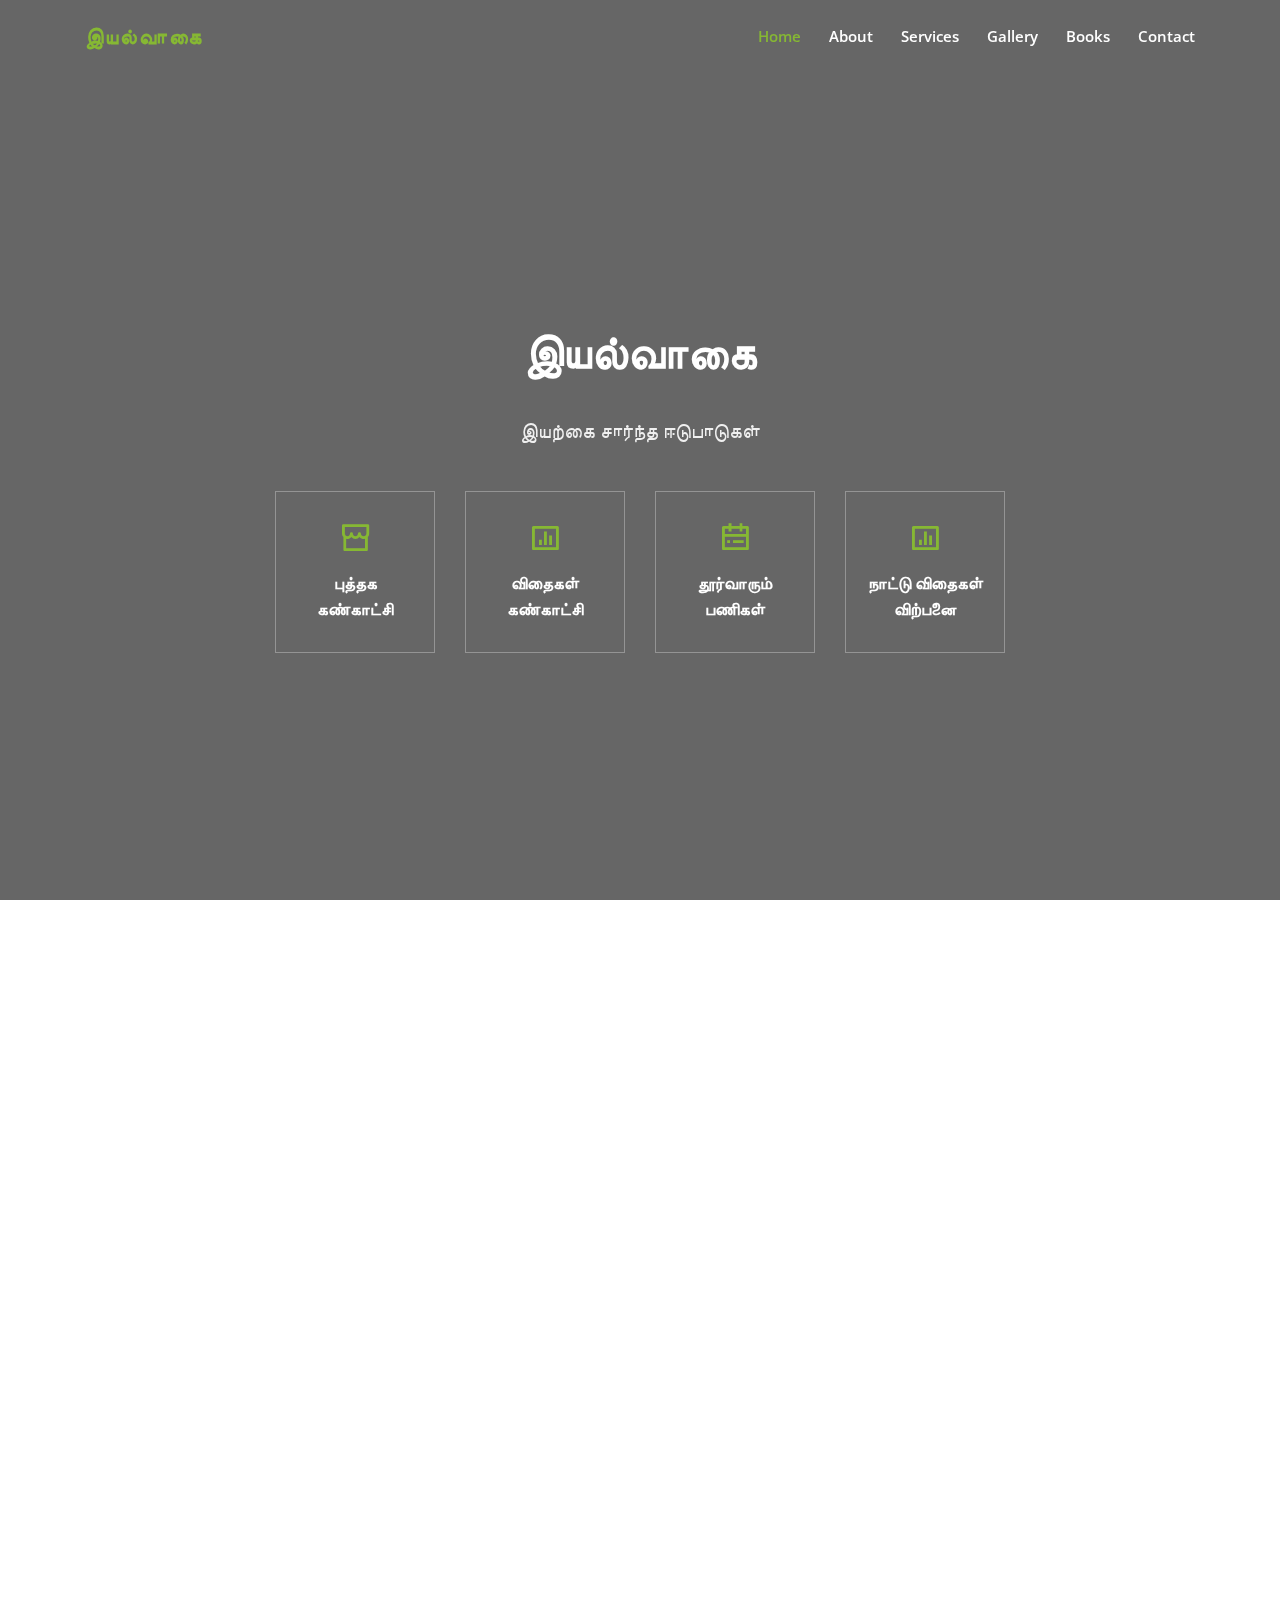
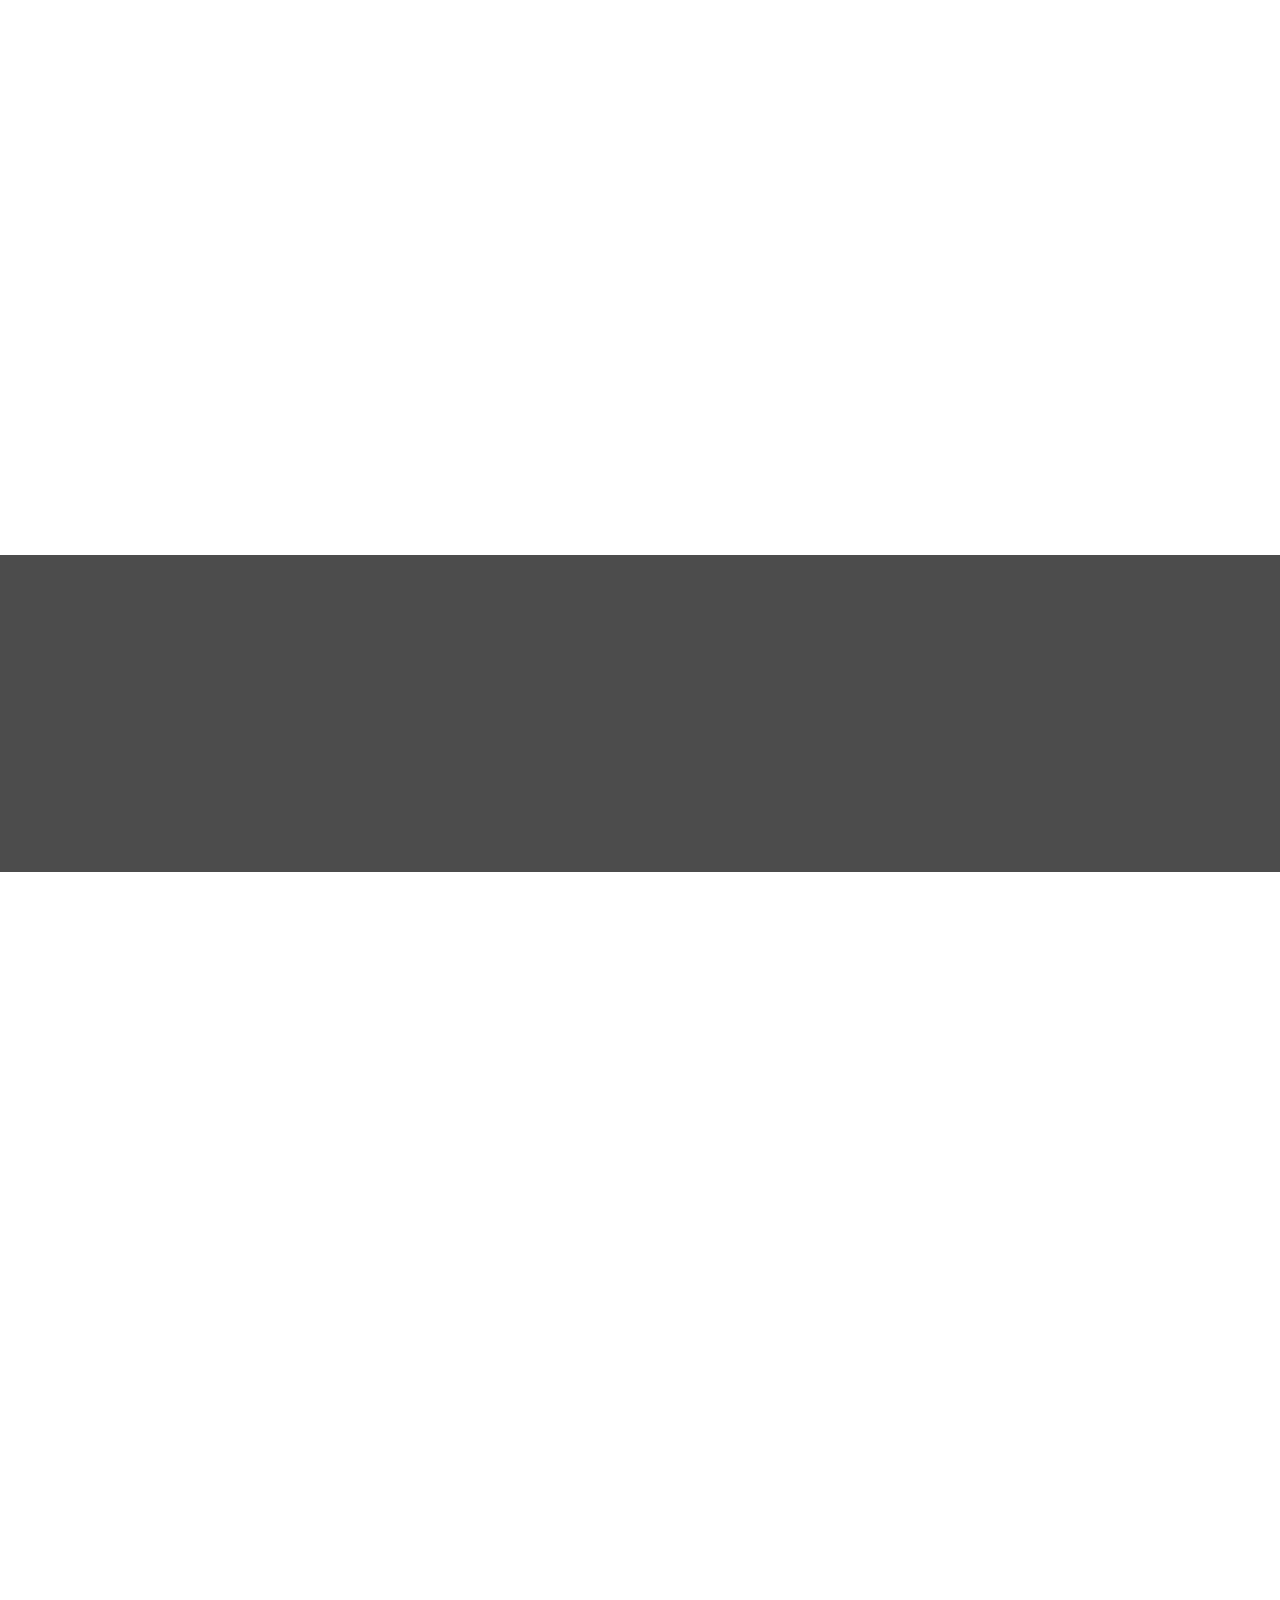
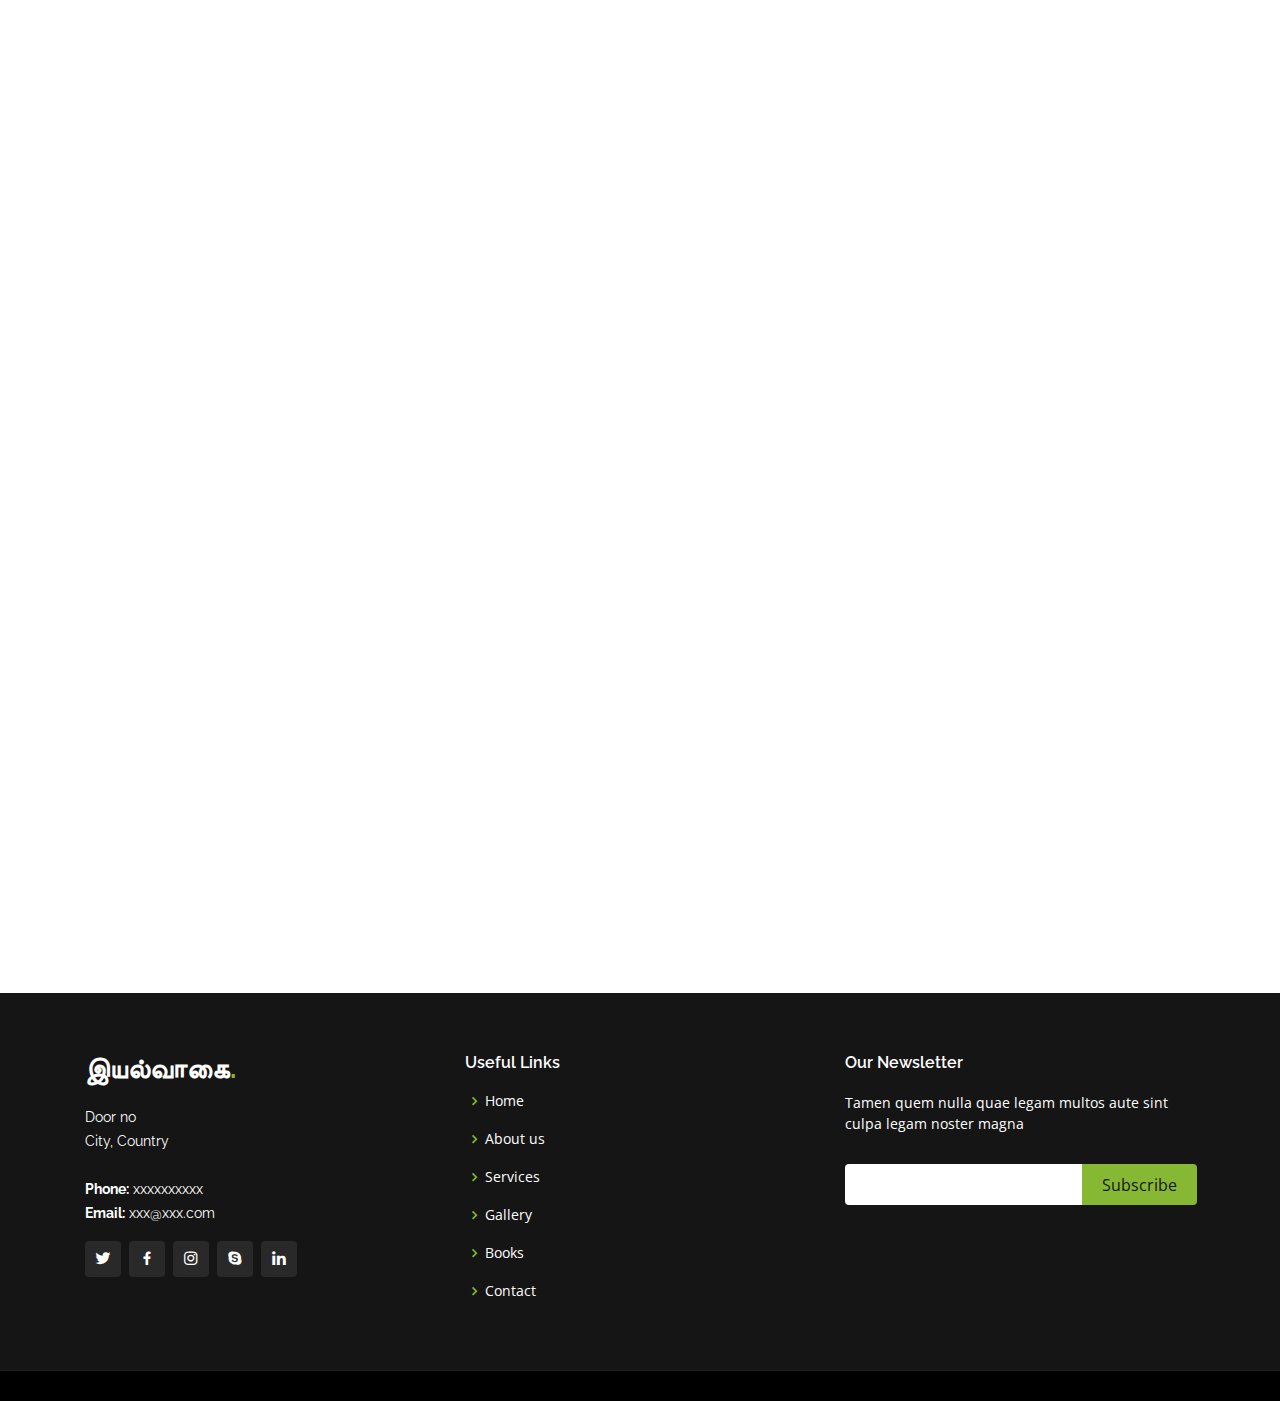
==== index.html @ c83de507 "make it better" ====
<!DOCTYPE html>
<html lang="en">

<head>
  <meta charset="utf-8">
  <meta content="width=device-width, initial-scale=1.0" name="viewport">

  <title>இயல்வாகை</title>
  <meta content="" name="descriptison">
  <meta content="" name="keywords">

  <!-- Favicons -->
  <link href="assets/img/favicon.jpg" rel="icon">
  <link href="assets/img/favicon.jpg" rel="apple-touch-icon">

  <!-- Google Fonts -->
  <link href="https://fonts.googleapis.com/css?family=Open+Sans:300,300i,400,400i,600,600i,700,700i|Raleway:300,300i,400,400i,500,500i,600,600i,700,700i|Poppins:300,300i,400,400i,500,500i,600,600i,700,700i" rel="stylesheet">

  <!-- Vendor CSS Files -->
  <link href="assets/vendor/bootstrap/css/bootstrap.min.css" rel="stylesheet">
  <link href="assets/vendor/icofont/icofont.min.css" rel="stylesheet">
  <link href="assets/vendor/boxicons/css/boxicons.min.css" rel="stylesheet">
  <link href="assets/vendor/owl.carousel/assets/owl.carousel.min.css" rel="stylesheet">
  <link href="assets/vendor/venobox/venobox.css" rel="stylesheet">
  <link href="assets/vendor/remixicon/remixicon.css" rel="stylesheet">
  <link href="assets/vendor/aos/aos.css" rel="stylesheet">

  <!-- Template Main CSS File -->
  <link href="assets/css/style.css" rel="stylesheet">

  <!-- =======================================================
  * Template Name: Gp - v2.1.0
  * Template URL: https://bootstrapmade.com/gp-free-multipurpose-html-bootstrap-template/
  * Author: BootstrapMade.com
  * License: https://bootstrapmade.com/license/
  ======================================================== -->
</head>

<body>

  <!-- ======= Header ======= -->
  <header id="header" class="fixed-top ">
    <div class="container d-flex align-items-center justify-content-between">

      <h1 class="logo"><a href="index.html"><span>இயல்வாகை</span></a></h1>
      <!-- Uncomment below if you prefer to use an image logo -->
      <!-- <a href="index.html" class="logo"><img src="assets/img/logo.png" alt="" class="img-fluid"></a>-->

      <nav class="nav-menu d-none d-lg-block">
        <ul>
          <li class="active"><a href="#hero">Home</a></li>
          <li><a href="#about">About</a></li>
          <li><a href="#services">Services</a></li>
          <li><a href="#portfolio">Gallery</a></li>
          <li><a href="#team">Books</a></li>
          <li><a href="#contact">Contact</a></li>

        </ul>
      </nav><!-- .nav-menu -->

      <!-- <a href="#about" class="get-started-btn scrollto">Be a volunteer</a> -->

    </div>
  </header><!-- End Header -->

  <!-- ======= Hero Section ======= -->
  <section id="hero" class="d-flex align-items-center justify-content-center">
    <div class="container" data-aos="fade-up">

      <div class="row justify-content-center" data-aos="fade-up" data-aos-delay="150">
        <div class="col-xl-6 col-lg-8">
          <h1>இயல்வாகை</h1><br>
          <h2>இயற்கை சார்ந்த ஈடுபாடுகள்</h2>
        </div>
      </div>

      <div class="row mt-5 justify-content-center" data-aos="zoom-in" data-aos-delay="250">
        <div class="col-xl-2 col-md-4 col-6">
          <div class="icon-box">
            <i class="ri-store-line"></i>
            <h3><a href="">புத்தக கண்காட்சி</a></h3>
          </div>
        </div>
        <div class="col-xl-2 col-md-4 col-6 ">
          <div class="icon-box">
            <i class="ri-bar-chart-box-line"></i>
            <h3><a href="">விதைகள் கண்காட்சி</a></h3>
          </div>
        </div>
        <div class="col-xl-2 col-md-4 col-6 mt-4 mt-md-0">
          <div class="icon-box">
            <i class="ri-calendar-todo-line"></i>
            <h3><a href="">தூர்வாரும் பணிகள்</a></h3>
          </div>
        </div>
        <div class="col-xl-2 col-md-4 col-6 ">
          <div class="icon-box">
            <i class="ri-bar-chart-box-line"></i>
            <h3><a href="">நாட்டு விதைகள் விற்பனை</a></h3>
          </div>
        </div>
      </div>

    </div>
  </section><!-- End Hero -->

    <!-- ======= About Section ======= -->
    <section id="about" class="about">
      <div class="container" data-aos="fade-up">

        <div class="row">
          <div class="col-lg-6 order-1 order-lg-2" data-aos="fade-left" data-aos-delay="100">
            <img src="https://lh3.googleusercontent.com/proxy/shnYrUp8GSJ6-SYNN2L6JyvKZPLiBat5gjb_l_eat-FcqX00iMLIDelMeAkaVyh_2_FAv-rv1PZYSRT_Dmoh__v34Ikh3WeUEN3ByByVyttVhA" class="img-fluid" alt="">
          </div>
          <div class="col-lg-6 pt-4 pt-lg-0 order-2 order-lg-1 content" data-aos="fade-right" data-aos-delay="100">
            <h3></h3>
            <center><h3 class="font-italic">
              About us goes here 
            </h3></center>
           <!-- <ul>
              <li><i class="ri-check-double-line"></i> point 1 </li>
              <li><i class="ri-check-double-line"></i> point 2 </li>
              <li><i class="ri-check-double-line"></i> point 3 </li>
            </ul>
            <p>
             Details
           </p> -->
          </div>
        </div>

      </div>
    </section><!-- End About Section -->

    <!-- ======= Clients Section ======= -->
    <section id="clients" class="clients">
      <div class="container" data-aos="zoom-in">

        <div class="owl-carousel clients-carousel">
          <img src="https://cdn.worldvectorlogo.com/logos/peugeot-partner.svg" alt="">
          <img src="https://cdn.worldvectorlogo.com/logos/peugeot-partner.svg" alt="">
          <img src="https://cdn.worldvectorlogo.com/logos/peugeot-partner.svg" alt="">
          <img src="https://cdn.worldvectorlogo.com/logos/peugeot-partner.svg" alt="">
          <img src="https://cdn.worldvectorlogo.com/logos/peugeot-partner.svg" alt="">
          <img src="https://cdn.worldvectorlogo.com/logos/peugeot-partner.svg" alt="">
        </div>

      </div>
    </section><!-- End Clients Section -->

  
    <!-- ======= Services Section ======= -->
    <section id="services" class="services">
      <div class="container" data-aos="fade-up">

        <div class="section-title">
          <h2>Services</h2>
          <p>Check our Services</p>
        </div>

        <div class="row">
          <div class="col-lg-4 col-md-6 d-flex align-items-stretch" data-aos="zoom-in" data-aos-delay="100">
            <div class="icon-box">
              <div class="icon"><i class="bx bxl-dribbble"></i></div>
              <h4><a href="">புத்தக கண்காட்சி</a></h4>
              <p>Voluptatum deleniti atque corrupti quos dolores et quas molestias excepturi</p>
            </div>
          </div>

          <div class="col-lg-4 col-md-6 d-flex align-items-stretch mt-4 mt-md-0" data-aos="zoom-in" data-aos-delay="200">
            <div class="icon-box">
              <div class="icon"><i class="bx bx-file"></i></div>
              <h4><a href="">விதைகள் கண்காட்சி</a></h4>
              <p>Duis aute irure dolor in reprehenderit in voluptate velit esse cillum dolore</p>
            </div>
          </div>

          <div class="col-lg-4 col-md-6 d-flex align-items-stretch mt-4 mt-lg-0" data-aos="zoom-in" data-aos-delay="300">
            <div class="icon-box">
              <div class="icon"><i class="bx bx-tachometer"></i></div>
              <h4><a href="">தூர்வாரும் பணிகள்</a></h4>
              <p>Excepteur sint occaecat cupidatat non proident, sunt in culpa qui officia</p>
            </div>
          </div>

        </div>

      </div>
    </section><!-- End Services Section -->

    <!-- ======= Portfolio Section ======= -->
    <section id="portfolio" class="portfolio">
      <div class="container" data-aos="fade-up">

        <div class="section-title">
          <h2>Gallery</h2>
          <p>Check our Gallery</p>
        </div>

        <div class="row" data-aos="fade-up" data-aos-delay="100">
          <div class="col-lg-12 d-flex justify-content-center">
            <ul id="portfolio-flters">
              <li data-filter="*" class="filter-active">All</li>
              <li data-filter=".filter-app">Newspaper clips</li>
              <li data-filter=".filter-card">Nammalvar quotes</li>
              <li data-filter=".filter-web">Events</li>
            </ul>
          </div>
        </div>

        <div class="row portfolio-container" data-aos="fade-up" data-aos-delay="200">

          <div class="col-lg-4 col-md-6 portfolio-item filter-app">
            <div class="portfolio-wrap">
              <img src="https://image.freepik.com/free-vector/newspaper-logo_10250-2347.jpg" class="img-fluid" alt="">
              <div class="portfolio-info">
                <h4>Heading</h4>
                <p>description</p>
                <div class="portfolio-links">
                  <a href="https://image.freepik.com/free-vector/newspaper-logo_10250-2347.jpg" data-gall="portfolioGallery" class="venobox" title="App 1"><i class="bx bx-plus"></i></a>
                  <a href="portfolio-details.html" title="More Details"><i class="bx bx-link"></i></a>
                </div>
              </div>
            </div>
          </div>

          <div class="col-lg-4 col-md-6 portfolio-item filter-web">
            <div class="portfolio-wrap">
              <img src="https://lh3.googleusercontent.com/-uEgpXxyE-Q4/VHLxL8K33ZI/AAAAAAABzRI/kDpX0wpQBmg/w1200-h675-no/_Green1.jpg" class="img-fluid" alt="">
              <div class="portfolio-info">
                <h4>Heading</h4>
                <p>description</p>
                <div class="portfolio-links">
                  <a href="https://lh3.googleusercontent.com/-uEgpXxyE-Q4/VHLxL8K33ZI/AAAAAAABzRI/kDpX0wpQBmg/w1200-h675-no/_Green1.jpg" class="venobox" title="Web 3"><i class="bx bx-plus"></i></a>
                  <a href="portfolio-details.html" title="More Details"><i class="bx bx-link"></i></a>
                </div>
              </div>
            </div>
          </div>

          <div class="col-lg-4 col-md-6 portfolio-item filter-app">
            <div class="portfolio-wrap">
              <img src="https://image.freepik.com/free-vector/newspaper-logo_10250-2347.jpg" class="img-fluid" alt="">
              <div class="portfolio-info">
                <h4>Heading</h4>
                <p>description</p>
                <div class="portfolio-links">
                  <a href="https://image.freepik.com/free-vector/newspaper-logo_10250-2347.jpg" data-gall="portfolioGallery" class="venobox" title="App 2"><i class="bx bx-plus"></i></a>
                </div>
              </div>
            </div>
          </div>

          <div class="col-lg-4 col-md-6 portfolio-item filter-card">
            <div class="portfolio-wrap">
              <img src="https://i.pinimg.com/originals/5e/dd/89/5edd89f1c91185334645eb85a109955d.jpg" class="img-fluid" alt="">
              <div class="portfolio-info">
                <h4>Heading</h4>
                <p>description</p>
                <div class="portfolio-links">
                  <a href="https://i.pinimg.com/originals/5e/dd/89/5edd89f1c91185334645eb85a109955d.jpg" data-gall="portfolioGallery" class="venobox" title="Card 2"><i class="bx bx-plus"></i></a>
                </div>
              </div>
            </div>
          </div>

          <div class="col-lg-4 col-md-6 portfolio-item filter-web">
            <div class="portfolio-wrap">
              <img src="https://lh3.googleusercontent.com/-uEgpXxyE-Q4/VHLxL8K33ZI/AAAAAAABzRI/kDpX0wpQBmg/w1200-h675-no/_Green1.jpg" class="img-fluid" alt="">
              <div class="portfolio-info">
                <h4>Heading</h4>
                <p>description</p>
                <div class="portfolio-links">
                  <a href="https://lh3.googleusercontent.com/-uEgpXxyE-Q4/VHLxL8K33ZI/AAAAAAABzRI/kDpX0wpQBmg/w1200-h675-no/_Green1.jpg" data-gall="portfolioGallery" class="venobox" title="Web 2"><i class="bx bx-plus"></i></a>
                </div>
              </div>
            </div>
          </div>

          <div class="col-lg-4 col-md-6 portfolio-item filter-app">
            <div class="portfolio-wrap">
              <img src="https://image.freepik.com/free-vector/newspaper-logo_10250-2347.jpg" class="img-fluid" alt="">
              <div class="portfolio-info">
                <h4>Heading</h4>
                <p>description</p>
                <div class="portfolio-links">
                  <a href="https://image.freepik.com/free-vector/newspaper-logo_10250-2347.jpg" class="venobox" title="App 3"><i class="bx bx-plus"></i></a>
                </div>
              </div>
            </div>
          </div>

          <div class="col-lg-4 col-md-6 portfolio-item filter-card">
            <div class="portfolio-wrap">
              <img src="https://i.pinimg.com/originals/5e/dd/89/5edd89f1c91185334645eb85a109955d.jpg" class="img-fluid" alt="">
              <div class="portfolio-info">
                <h4>Heading</h4>
                <p>description</p>
                <div class="portfolio-links">
                  <a href="https://i.pinimg.com/originals/5e/dd/89/5edd89f1c91185334645eb85a109955d.jpg" data-gall="portfolioGallery" class="venobox" title="Card 1"><i class="bx bx-plus"></i></a>
                </div>
              </div>
            </div>
          </div>

          <div class="col-lg-4 col-md-6 portfolio-item filter-card">
            <div class="portfolio-wrap">
              <img src="https://i.pinimg.com/originals/5e/dd/89/5edd89f1c91185334645eb85a109955d.jpg" class="img-fluid" alt="">
              <div class="portfolio-info">
                <h4>Heading</h4>
                <p>description</p>
                <div class="portfolio-links">
                  <a href="https://i.pinimg.com/originals/5e/dd/89/5edd89f1c91185334645eb85a109955d.jpg" data-gall="portfolioGallery" class="venobox" title="Card 3"><i class="bx bx-plus"></i></a>
                </div>
              </div>
            </div>
          </div>

          <div class="col-lg-4 col-md-6 portfolio-item filter-web">
            <div class="portfolio-wrap">
              <img src="https://lh3.googleusercontent.com/-uEgpXxyE-Q4/VHLxL8K33ZI/AAAAAAABzRI/kDpX0wpQBmg/w1200-h675-no/_Green1.jpg" class="img-fluid" alt="">
              <div class="portfolio-info">
                <h4>Heading</h4>
                <p>description</p>
                <div class="portfolio-links">
                  <a href="https://lh3.googleusercontent.com/-uEgpXxyE-Q4/VHLxL8K33ZI/AAAAAAABzRI/kDpX0wpQBmg/w1200-h675-no/_Green1.jpg" data-gall="portfolioGallery" class="venobox" title="Web 3"><i class="bx bx-plus"></i></a>
                </div>
              </div>
            </div>
          </div>

        </div>

      </div>
    </section><!-- End Portfolio Section -->

    <!-- ======= Testimonials Section ======= -->
    <section id="testimonials" class="testimonials">
      <div class="container" data-aos="zoom-in">

        <div class="owl-carousel testimonials-carousel">

          <div class="testimonial-item">
            <img src="https://www.rawlinsdavy.com/wp-content/uploads/2018/12/profile-placeholder-300x300-300x300.png" class="testimonial-img" alt="">
            <h3>Name 1</h3>
            <h4>Designation</h4>
            <p>
              <i class="bx bxs-quote-alt-left quote-icon-left"></i>
              Message from him/her
              <i class="bx bxs-quote-alt-right quote-icon-right"></i>
            </p>
          </div>

         <div class="testimonial-item">
            <img src="https://www.rawlinsdavy.com/wp-content/uploads/2018/12/profile-placeholder-300x300-300x300.png" class="testimonial-img" alt="">
            <h3>Name 2</h3>
            <h4>Designation</h4>
            <p>
              <i class="bx bxs-quote-alt-left quote-icon-left"></i>
              Message from him/her
              <i class="bx bxs-quote-alt-right quote-icon-right"></i>
            </p>
          </div>

          <div class="testimonial-item">
            <img src="https://www.rawlinsdavy.com/wp-content/uploads/2018/12/profile-placeholder-300x300-300x300.png" class="testimonial-img" alt="">
            <h3>Name 3</h3>
            <h4>Designation</h4>
            <p>
              <i class="bx bxs-quote-alt-left quote-icon-left"></i>
              Message from him/her
              <i class="bx bxs-quote-alt-right quote-icon-right"></i>
            </p>
          </div>

          <div class="testimonial-item">
            <img src="https://www.rawlinsdavy.com/wp-content/uploads/2018/12/profile-placeholder-300x300-300x300.png" class="testimonial-img" alt="">
            <h3>Name 4</h3>
            <h4>Designation</h4>
            <p>
              <i class="bx bxs-quote-alt-left quote-icon-left"></i>
              Message from him/her
              <i class="bx bxs-quote-alt-right quote-icon-right"></i>
            </p>
          </div>
        </div>

      </div>
    </section><!-- End Testimonials Section -->

    <!-- ======= Team Section ======= -->
    <section id="team" class="team">
      <div class="container" data-aos="fade-up">

        <div class="section-title">
          <h2>Books</h2>
          <p>Check our Books</p>
        </div>

        <div class="row">

          <div class="col-lg-3 col-md-6 d-flex align-items-stretch">
            <div class="member" data-aos="fade-up" data-aos-delay="100">
              <div class="member-img">
                <img src="https://i.pinimg.com/originals/dd/64/da/dd64da585bc57cb05e5fd4d8ce873f57.png" class="img-fluid" alt="">
                <div class="social">
                  <a href=""><i class="icofont-twitter"></i></a>
                  <a href=""><i class="icofont-facebook"></i></a>
                  <a href=""><i class="icofont-instagram"></i></a>
                  <a href=""><i class="icofont-linkedin"></i></a>
                </div>
              </div>
              <div class="member-info">
                <h4>Book Name</h4>
                <span>Prize</span>
              </div>
            </div>
          </div>

          <div class="col-lg-3 col-md-6 d-flex align-items-stretch">
            <div class="member" data-aos="fade-up" data-aos-delay="100">
              <div class="member-img">
                <img src="https://i.pinimg.com/originals/dd/64/da/dd64da585bc57cb05e5fd4d8ce873f57.png" class="img-fluid" alt="">
                <div class="social">
                  <a href=""><i class="icofont-twitter"></i></a>
                  <a href=""><i class="icofont-facebook"></i></a>
                  <a href=""><i class="icofont-instagram"></i></a>
                  <a href=""><i class="icofont-linkedin"></i></a>
                </div>
              </div>
              <div class="member-info">
                <h4>Book Name</h4>
                <span>Prize</span>
              </div>
            </div>
          </div>

          <div class="col-lg-3 col-md-6 d-flex align-items-stretch">
            <div class="member" data-aos="fade-up" data-aos-delay="100">
              <div class="member-img">
                <img src="https://i.pinimg.com/originals/dd/64/da/dd64da585bc57cb05e5fd4d8ce873f57.png" class="img-fluid" alt="">
                <div class="social">
                  <a href=""><i class="icofont-twitter"></i></a>
                  <a href=""><i class="icofont-facebook"></i></a>
                  <a href=""><i class="icofont-instagram"></i></a>
                  <a href=""><i class="icofont-linkedin"></i></a>
                </div>
              </div>
              <div class="member-info">
                <h4>Book Name</h4>
                <span>Prize</span>
              </div>
            </div>
          </div>

          <div class="col-lg-3 col-md-6 d-flex align-items-stretch">
            <div class="member" data-aos="fade-up" data-aos-delay="100">
              <div class="member-img">
                <img src="https://i.pinimg.com/originals/dd/64/da/dd64da585bc57cb05e5fd4d8ce873f57.png" class="img-fluid" alt="">
                <div class="social">
                  <a href=""><i class="icofont-twitter"></i></a>
                  <a href=""><i class="icofont-facebook"></i></a>
                  <a href=""><i class="icofont-instagram"></i></a>
                  <a href=""><i class="icofont-linkedin"></i></a>
                </div>
              </div>
              <div class="member-info">
                <h4>Book Name</h4>
                <span>Prize</span>
              </div>
            </div>
          </div>

          <div class="col-lg-3 col-md-6 d-flex align-items-stretch">
            <div class="member" data-aos="fade-up" data-aos-delay="100">
              <div class="member-img">
                <img src="https://i.pinimg.com/originals/dd/64/da/dd64da585bc57cb05e5fd4d8ce873f57.png" class="img-fluid" alt="">
                <div class="social">
                  <a href=""><i class="icofont-twitter"></i></a>
                  <a href=""><i class="icofont-facebook"></i></a>
                  <a href=""><i class="icofont-instagram"></i></a>
                  <a href=""><i class="icofont-linkedin"></i></a>
                </div>
              </div>
              <div class="member-info">
                <h4>Book Name</h4>
                <span>Prize</span>
              </div>
            </div>
          </div>

         <div class="col-lg-3 col-md-6 d-flex align-items-stretch">
            <div class="member" data-aos="fade-up" data-aos-delay="100">
              <div class="member-img">
                <img src="https://i.pinimg.com/originals/dd/64/da/dd64da585bc57cb05e5fd4d8ce873f57.png" class="img-fluid" alt="">
                <div class="social">
                  <a href=""><i class="icofont-twitter"></i></a>
                  <a href=""><i class="icofont-facebook"></i></a>
                  <a href=""><i class="icofont-instagram"></i></a>
                  <a href=""><i class="icofont-linkedin"></i></a>
                </div>
              </div>
              <div class="member-info">
                <h4>Book Name</h4>
                <span>Prize</span>
              </div>
            </div>
          </div>

          <div class="col-lg-3 col-md-6 d-flex align-items-stretch">
            <div class="member" data-aos="fade-up" data-aos-delay="100">
              <div class="member-img">
                <img src="https://i.pinimg.com/originals/dd/64/da/dd64da585bc57cb05e5fd4d8ce873f57.png" class="img-fluid" alt="">
                <div class="social">
                  <a href=""><i class="icofont-twitter"></i></a>
                  <a href=""><i class="icofont-facebook"></i></a>
                  <a href=""><i class="icofont-instagram"></i></a>
                  <a href=""><i class="icofont-linkedin"></i></a>
                </div>
              </div>
              <div class="member-info">
                <h4>Book Name</h4>
                <span>Prize</span>
              </div>
            </div>
          </div>

          <div class="col-lg-3 col-md-6 d-flex align-items-stretch">
            <div class="member" data-aos="fade-up" data-aos-delay="100">
              <div class="member-img">
                <img src="https://i.pinimg.com/originals/dd/64/da/dd64da585bc57cb05e5fd4d8ce873f57.png" class="img-fluid" alt="">
                <div class="social">
                  <a href=""><i class="icofont-twitter"></i></a>
                  <a href=""><i class="icofont-facebook"></i></a>
                  <a href=""><i class="icofont-instagram"></i></a>
                  <a href=""><i class="icofont-linkedin"></i></a>
                </div>
              </div>
              <div class="member-info">
                <h4>Book Name</h4>
                <span>Prize</span>
              </div>
            </div>
          </div>

        </div>

      </div>
    </section><!-- End Team Section -->

    <!-- ======= Contact Section ======= -->
    <section id="contact" class="contact">
      <div class="container" data-aos="fade-up">

        <div class="section-title">
          <h2>Contact</h2>
          <p>Contact Us</p>
        </div>

        <div>
          <div style="width: 100%"><iframe width="100%" height="600" frameborder="0" scrolling="no" marginheight="0" marginwidth="0" src="https://maps.google.com/maps?width=100%25&amp;height=500&amp;hl=en&amp;q=coimbatore+(%E0%AE%87%E0%AE%AF%E0%AE%B2%E0%AF%8D%E0%AE%B5%E0%AE%BE%E0%AE%95%E0%AF%88)&amp;t=&amp;z=14&amp;ie=UTF8&amp;iwloc=B&amp;output=embed"></iframe></div>
        </div>

        <div class="row mt-5">

          <div class="col-lg-4">
            <div class="info">
              <div class="address">
                <i class="icofont-google-map"></i>
                <h4>Location:</h4>
                <p>xxx</p>
              </div>

              <div class="email">
                <i class="icofont-envelope"></i>
                <h4>Email:</h4>
                <p>xxx@xxx.com</p>
              </div>

              <div class="phone">
                <i class="icofont-phone"></i>
                <h4>Call:</h4>
                <p>xxxxxxxxxx</p>
              </div>

            </div>

          </div>

          <div class="col-lg-8 mt-5 mt-lg-0">

            <form action="" method="post" role="form" class="php-email-form">
              <div class="form-row">
                <div class="col-md-6 form-group">
                  <input type="text" name="name" class="form-control" id="name" placeholder="Your Name" data-rule="minlen:4" data-msg="Please enter at least 4 chars" />
                  <div class="validate"></div>
                </div>
                <div class="col-md-6 form-group">
                  <input type="email" class="form-control" name="email" id="email" placeholder="Your Email" data-rule="email" data-msg="Please enter a valid email" />
                  <div class="validate"></div>
                </div>
              </div>
              <div class="form-group">
                <input type="text" class="form-control" name="subject" id="subject" placeholder="Subject" data-rule="minlen:4" data-msg="Please enter at least 8 chars of subject" />
                <div class="validate"></div>
              </div>
              <div class="form-group">
                <textarea class="form-control" name="message" rows="5" data-rule="required" data-msg="Please write something for us" placeholder="Message"></textarea>
                <div class="validate"></div>
              </div>
              <div class="mb-3">
                <div class="loading">Loading</div>
                <div class="error-message"></div>
                <div class="sent-message">Your message has been sent. Thank you!</div>
              </div>
              <div class="text-center"><button type="submit">Send Message</button></div>
            </form>

          </div>

        </div>

      </div>
    </section><!-- End Contact Section -->

  </main><!-- End #main -->

  <!-- ======= Footer ======= -->
  <footer id="footer">
    <div class="footer-top">
      <div class="container">
        <div class="row">

          <div class="col-lg-4 col-md-6">
            <div class="footer-info">
              <h3>இயல்வாகை<span>.</span></h3>
              <p>
                Door no<br>
                City, Country<br><br>
                <strong>Phone:</strong> xxxxxxxxxx<br>
                <strong>Email:</strong> xxx@xxx.com<br>
              </p>
              <div class="social-links mt-3">
                <a href="#" class="twitter"><i class="bx bxl-twitter"></i></a>
                <a href="#" class="facebook"><i class="bx bxl-facebook"></i></a>
                <a href="#" class="instagram"><i class="bx bxl-instagram"></i></a>
                <a href="#" class="google-plus"><i class="bx bxl-skype"></i></a>
                <a href="#" class="linkedin"><i class="bx bxl-linkedin"></i></a>
              </div>
            </div>
          </div>

          <div class="col-lg-4 col-md-6 footer-links">
                 <h4>Useful Links</h4>
            <ul>
              <li><i class="bx bx-chevron-right"></i> <a href="#hero">Home</a></li>
              <li><i class="bx bx-chevron-right"></i> <a href="#about">About us</a></li>
              <li><i class="bx bx-chevron-right"></i> <a href="#services">Services</a></li>
			  <li><i class="bx bx-chevron-right"></i> <a href="#portfolio">Gallery</a></li>
              <li><i class="bx bx-chevron-right"></i> <a href="#team">Books</a></li>
              <li><i class="bx bx-chevron-right"></i> <a href="#contact">Contact</a></li>
            </ul>
          </div>

          <div class="col-lg-4 col-md-6 footer-newsletter">
            <h4>Our Newsletter</h4>
            <p>Tamen quem nulla quae legam multos aute sint culpa legam noster magna</p>
            <form action="" method="post">
              <input type="email" name="email"><input type="submit" value="Subscribe">
            </form>

          </div>

        </div>
      </div>
    </div>
  </footer><!-- End Footer -->

  <a href="#" class="back-to-top"><i class="ri-arrow-up-line"></i></a>
  <div id="preloader"></div>

  <!-- Vendor JS Files -->
  <script src="assets/vendor/jquery/jquery.min.js"></script>
  <script src="assets/vendor/bootstrap/js/bootstrap.bundle.min.js"></script>
  <script src="assets/vendor/jquery.easing/jquery.easing.min.js"></script>
  <script src="assets/vendor/php-email-form/validate.js"></script>
  <script src="assets/vendor/owl.carousel/owl.carousel.min.js"></script>
  <script src="assets/vendor/isotope-layout/isotope.pkgd.min.js"></script>
  <script src="assets/vendor/venobox/venobox.min.js"></script>
  <script src="assets/vendor/waypoints/jquery.waypoints.min.js"></script>
  <script src="assets/vendor/counterup/counterup.min.js"></script>
  <script src="assets/vendor/aos/aos.js"></script>

  <!-- Template Main JS File -->
  <script src="assets/js/main.js"></script>

</body>

</html>
---- assets/vendor/venobox/venobox.css ----
/* ------ venobox.css --------*/
.vbox-overlay *, .vbox-overlay *:before, .vbox-overlay *:after{
    -webkit-backface-visibility: hidden;
    -webkit-box-sizing:border-box;
    -moz-box-sizing:border-box;
    box-sizing:border-box;
}
.vbox-overlay * { 
    -webkit-backface-visibility: visible;
    backface-visibility: visible;
}
.vbox-overlay{
    display: -webkit-flex;
    display: flex;
    -webkit-flex-direction: column;
    flex-direction: column;
    -webkit-justify-content: center;
    justify-content: center;
    -webkit-align-items: center;
    align-items: center;
    position: fixed;
    left: 0;
    top: 0;
    bottom: 0;
    right: 0;
    z-index: 999999;
}

/* ----- navigation ----- */
.vbox-title{
    width: 100%;
    height: 40px;
    float: left;
    text-align: center;
    line-height: 28px;
    font-size: 12px;
    padding: 6px 50px;
    overflow: hidden;
    position: fixed;
    display: none;
    left: 0;
    z-index: 89;
}
.vbox-close{
    cursor: pointer;
    position: fixed;
    top: -1px;
    right: 0;
    width: 50px;
    height: 40px;
    padding: 6px;
    display: block;
    background-position:10px center;
    overflow: hidden;
    font-size: 24px;
    line-height: 1;
    text-align: center;
    z-index: 99;
}
.vbox-left{
    cursor: pointer;
    position: fixed;
    left: 0;
    height: 40px;
    overflow: hidden;
    line-height: 28px;
    font-size: 12px;
    z-index: 99;
    display: flex;
    align-items:center;
}
.vbox-num{
    display: inline-block;
    margin: 6px 0 6px 15px;
}
/* ----- Social share ----- */
.vbox-share{
    line-height: 28px;
    font-size: 12px;
    overflow: hidden;
    position: fixed;
    left: 0;
    z-index: 98;
    display: flex;
    align-items:center;
    justify-content: center;
    width: 100%;
    text-align: center;
}
.vbox-share svg{
    max-height: 28px;
    width: 28px;
    z-index: 10;
    margin-left: 12px;
    margin-top: 6px;
    margin-bottom: 6px;
    vertical-align: middle;
}


/* ----- navigation ARROWS ----- */
.vbox-next, .vbox-prev{
    position: fixed;
    top: 50%;
    margin-top: -15px;
    overflow: hidden;
    cursor: pointer;
    display: block;
    width: 45px;
    height: 45px;
    z-index: 99;
}
.vbox-next span, .vbox-prev span{
    position: relative;
    width: 20px;
    height: 20px;
    border: 2px solid transparent;
    border-top-color: #B6B6B6;
    border-right-color: #B6B6B6;
    text-indent: -100px;
    position: absolute;
    top: 8px;
    display: block;
}
.vbox-prev{
    left: 15px;
}
.vbox-next{
    right: 15px;
}
.vbox-prev span{
    left: 10px;
    -ms-transform: rotate(-135deg);
    -webkit-transform: rotate(-135deg);
    transform: rotate(-135deg);
}
.vbox-next span{
    -ms-transform: rotate(45deg);
    -webkit-transform: rotate(45deg);
    transform: rotate(45deg);
    right: 10px;
}
/* ------- inline window ------ */
.vbox-inline{
    width: 420px;
    height: 315px;
    height: 70vh;
    padding: 10px;
    background: #fff;
    margin: 0 auto;
    overflow: auto;
    text-align: left;
}
/* ------- Video & iFrames window ------ */
.venoframe{
    max-width: 100%;
    width: 100%;
    border: none;
    width: 100%;
    height: 260px;
    height: 70vh;
}
.venoframe.vbvid{
    height: 260px;
}
@media (min-width: 768px) {
    .venoframe, .vbox-inline{
        width: 90%;
        height: 360px;
        height: 70vh;
    }
    .venoframe.vbvid{
        width: 640px;
        height: 360px;
    }
}
@media (min-width: 992px) {
    .venoframe, .vbox-inline{
        max-width: 1200px;
        width: 80%;
        height: 540px;
        height: 70vh;
    }
    .venoframe.vbvid{
        width: 960px;
        height: 540px;
    }
}
/* 
Please do NOT edit this part! 
or at least read this note: http://i.imgur.com/7C0ws9e.gif
*/
.vbox-open{
    overflow: hidden;
}
.vbox-container{
    position: absolute;
    left: 0;
    right: 0;
    top: 0;
    bottom: 0;
    overflow-x: hidden;
    overflow-y: scroll;
    overflow-scrolling: touch;
    -webkit-overflow-scrolling: touch;
    z-index: 20;
    max-height: 100%;

}

.vbox-content{
    text-align: center;
    float: left;
    width: 100%;
    position: relative;
    overflow: hidden;
    padding: 20px 4%;
}
.vbox-container img{
    max-width: 100%;
    height: auto;
}
.vbox-figlio{
    box-shadow: 0 0 12px rgba(0,0,0,0.19), 0 6px 6px rgba(0,0,0,0.23);
    max-width: 100%;
    text-align: initial;
}
img.vbox-figlio{
    -webkit-user-select: none;
-khtml-user-select: none;
-moz-user-select: none;
-o-user-select: none;
user-select: none;
}
.vbox-content.swipe-left{
    margin-left: -200px !important;
}
.vbox-content.swipe-right{
    margin-left: 200px !important;
}
.vbox-animated{
    webkit-transition: margin 300ms ease-out;
    transition: margin 300ms ease-out;
}

/* ---------- preloader ----------
 * SPINKIT 
 * http://tobiasahlin.com/spinkit/
-------------------------------- */
.sk-double-bounce,.sk-rotating-plane{width:40px;height:40px;margin:40px auto}.sk-rotating-plane{background-color:#333;-webkit-animation:sk-rotatePlane 1.2s infinite ease-in-out;animation:sk-rotatePlane 1.2s infinite ease-in-out}@-webkit-keyframes sk-rotatePlane{0%{-webkit-transform:perspective(120px) rotateX(0) rotateY(0);transform:perspective(120px) rotateX(0) rotateY(0)}50%{-webkit-transform:perspective(120px) rotateX(-180.1deg) rotateY(0);transform:perspective(120px) rotateX(-180.1deg) rotateY(0)}100%{-webkit-transform:perspective(120px) rotateX(-180deg) rotateY(-179.9deg);transform:perspective(120px) rotateX(-180deg) rotateY(-179.9deg)}}@keyframes sk-rotatePlane{0%{-webkit-transform:perspective(120px) rotateX(0) rotateY(0);transform:perspective(120px) rotateX(0) rotateY(0)}50%{-webkit-transform:perspective(120px) rotateX(-180.1deg) rotateY(0);transform:perspective(120px) rotateX(-180.1deg) rotateY(0)}100%{-webkit-transform:perspective(120px) rotateX(-180deg) rotateY(-179.9deg);transform:perspective(120px) rotateX(-180deg) rotateY(-179.9deg)}}.sk-double-bounce{position:relative}.sk-double-bounce .sk-child{width:100%;height:100%;border-radius:50%;background-color:#333;opacity:.6;position:absolute;top:0;left:0;-webkit-animation:sk-doubleBounce 2s infinite ease-in-out;animation:sk-doubleBounce 2s infinite ease-in-out}.sk-chasing-dots .sk-child,.sk-spinner-pulse,.sk-three-bounce .sk-child{background-color:#333;border-radius:100%}.sk-double-bounce .sk-double-bounce2{-webkit-animation-delay:-1s;animation-delay:-1s}@-webkit-keyframes sk-doubleBounce{0%,100%{-webkit-transform:scale(0);transform:scale(0)}50%{-webkit-transform:scale(1);transform:scale(1)}}@keyframes sk-doubleBounce{0%,100%{-webkit-transform:scale(0);transform:scale(0)}50%{-webkit-transform:scale(1);transform:scale(1)}}.sk-wave{margin:40px auto;width:50px;height:40px;text-align:center;font-size:10px}.sk-wave .sk-rect{background-color:#333;height:100%;width:6px;display:inline-block;-webkit-animation:sk-waveStretchDelay 1.2s infinite ease-in-out;animation:sk-waveStretchDelay 1.2s infinite ease-in-out}.sk-wave .sk-rect1{-webkit-animation-delay:-1.2s;animation-delay:-1.2s}.sk-wave .sk-rect2{-webkit-animation-delay:-1.1s;animation-delay:-1.1s}.sk-wave .sk-rect3{-webkit-animation-delay:-1s;animation-delay:-1s}.sk-wave .sk-rect4{-webkit-animation-delay:-.9s;animation-delay:-.9s}.sk-wave .sk-rect5{-webkit-animation-delay:-.8s;animation-delay:-.8s}@-webkit-keyframes sk-waveStretchDelay{0%,100%,40%{-webkit-transform:scaleY(.4);transform:scaleY(.4)}20%{-webkit-transform:scaleY(1);transform:scaleY(1)}}@keyframes sk-waveStretchDelay{0%,100%,40%{-webkit-transform:scaleY(.4);transform:scaleY(.4)}20%{-webkit-transform:scaleY(1);transform:scaleY(1)}}.sk-wandering-cubes{margin:40px auto;width:40px;height:40px;position:relative}.sk-wandering-cubes .sk-cube{background-color:#333;width:10px;height:10px;position:absolute;top:0;left:0;-webkit-animation:sk-wanderingCube 1.8s ease-in-out -1.8s infinite both;animation:sk-wanderingCube 1.8s ease-in-out -1.8s infinite both}.sk-chasing-dots,.sk-spinner-pulse{width:40px;height:40px;margin:40px auto}.sk-wandering-cubes .sk-cube2{-webkit-animation-delay:-.9s;animation-delay:-.9s}@-webkit-keyframes sk-wanderingCube{0%{-webkit-transform:rotate(0);transform:rotate(0)}25%{-webkit-transform:translateX(30px) rotate(-90deg) scale(.5);transform:translateX(30px) rotate(-90deg) scale(.5)}50%{-webkit-transform:translateX(30px) translateY(30px) rotate(-179deg);transform:translateX(30px) translateY(30px) rotate(-179deg)}50.1%{-webkit-transform:translateX(30px) translateY(30px) rotate(-180deg);transform:translateX(30px) translateY(30px) rotate(-180deg)}75%{-webkit-transform:translateX(0) translateY(30px) rotate(-270deg) scale(.5);transform:translateX(0) translateY(30px) rotate(-270deg) scale(.5)}100%{-webkit-transform:rotate(-360deg);transform:rotate(-360deg)}}@keyframes sk-wanderingCube{0%{-webkit-transform:rotate(0);transform:rotate(0)}25%{-webkit-transform:translateX(30px) rotate(-90deg) scale(.5);transform:translateX(30px) rotate(-90deg) scale(.5)}50%{-webkit-transform:translateX(30px) translateY(30px) rotate(-179deg);transform:translateX(30px) translateY(30px) rotate(-179deg)}50.1%{-webkit-transform:translateX(30px) translateY(30px) rotate(-180deg);transform:translateX(30px) translateY(30px) rotate(-180deg)}75%{-webkit-transform:translateX(0) translateY(30px) rotate(-270deg) scale(.5);transform:translateX(0) translateY(30px) rotate(-270deg) scale(.5)}100%{-webkit-transform:rotate(-360deg);transform:rotate(-360deg)}}.sk-spinner-pulse{-webkit-animation:sk-pulseScaleOut 1s infinite ease-in-out;animation:sk-pulseScaleOut 1s infinite ease-in-out}@-webkit-keyframes sk-pulseScaleOut{0%{-webkit-transform:scale(0);transform:scale(0)}100%{-webkit-transform:scale(1);transform:scale(1);opacity:0}}@keyframes sk-pulseScaleOut{0%{-webkit-transform:scale(0);transform:scale(0)}100%{-webkit-transform:scale(1);transform:scale(1);opacity:0}}.sk-chasing-dots{position:relative;text-align:center;-webkit-animation:sk-chasingDotsRotate 2s infinite linear;animation:sk-chasingDotsRotate 2s infinite linear}.sk-chasing-dots .sk-child{width:60%;height:60%;display:inline-block;position:absolute;top:0;-webkit-animation:sk-chasingDotsBounce 2s infinite ease-in-out;animation:sk-chasingDotsBounce 2s infinite ease-in-out}.sk-chasing-dots .sk-dot2{top:auto;bottom:0;-webkit-animation-delay:-1s;animation-delay:-1s}@-webkit-keyframes sk-chasingDotsRotate{100%{-webkit-transform:rotate(360deg);transform:rotate(360deg)}}@keyframes sk-chasingDotsRotate{100%{-webkit-transform:rotate(360deg);transform:rotate(360deg)}}@-webkit-keyframes sk-chasingDotsBounce{0%,100%{-webkit-transform:scale(0);transform:scale(0)}50%{-webkit-transform:scale(1);transform:scale(1)}}@keyframes sk-chasingDotsBounce{0%,100%{-webkit-transform:scale(0);transform:scale(0)}50%{-webkit-transform:scale(1);transform:scale(1)}}.sk-three-bounce{margin:40px auto;width:80px;text-align:center}.sk-three-bounce .sk-child{width:20px;height:20px;display:inline-block;-webkit-animation:sk-three-bounce 1.4s ease-in-out 0s infinite both;animation:sk-three-bounce 1.4s ease-in-out 0s infinite both}.sk-circle .sk-child:before,.sk-fading-circle .sk-circle:before{display:block;border-radius:100%;content:'';background-color:#333}.sk-three-bounce .sk-bounce1{-webkit-animation-delay:-.32s;animation-delay:-.32s}.sk-three-bounce .sk-bounce2{-webkit-animation-delay:-.16s;animation-delay:-.16s}@-webkit-keyframes sk-three-bounce{0%,100%,80%{-webkit-transform:scale(0);transform:scale(0)}40%{-webkit-transform:scale(1);transform:scale(1)}}@keyframes sk-three-bounce{0%,100%,80%{-webkit-transform:scale(0);transform:scale(0)}40%{-webkit-transform:scale(1);transform:scale(1)}}.sk-circle{margin:40px auto;width:40px;height:40px;position:relative}.sk-circle .sk-child{width:100%;height:100%;position:absolute;left:0;top:0}.sk-circle .sk-child:before{margin:0 auto;width:15%;height:15%;-webkit-animation:sk-circleBounceDelay 1.2s infinite ease-in-out both;animation:sk-circleBounceDelay 1.2s infinite ease-in-out both}.sk-circle .sk-circle2{-webkit-transform:rotate(30deg);-ms-transform:rotate(30deg);transform:rotate(30deg)}.sk-circle .sk-circle3{-webkit-transform:rotate(60deg);-ms-transform:rotate(60deg);transform:rotate(60deg)}.sk-circle .sk-circle4{-webkit-transform:rotate(90deg);-ms-transform:rotate(90deg);transform:rotate(90deg)}.sk-circle .sk-circle5{-webkit-transform:rotate(120deg);-ms-transform:rotate(120deg);transform:rotate(120deg)}.sk-circle .sk-circle6{-webkit-transform:rotate(150deg);-ms-transform:rotate(150deg);transform:rotate(150deg)}.sk-circle .sk-circle7{-webkit-transform:rotate(180deg);-ms-transform:rotate(180deg);transform:rotate(180deg)}.sk-circle .sk-circle8{-webkit-transform:rotate(210deg);-ms-transform:rotate(210deg);transform:rotate(210deg)}.sk-circle .sk-circle9{-webkit-transform:rotate(240deg);-ms-transform:rotate(240deg);transform:rotate(240deg)}.sk-circle .sk-circle10{-webkit-transform:rotate(270deg);-ms-transform:rotate(270deg);transform:rotate(270deg)}.sk-circle .sk-circle11{-webkit-transform:rotate(300deg);-ms-transform:rotate(300deg);transform:rotate(300deg)}.sk-circle .sk-circle12{-webkit-transform:rotate(330deg);-ms-transform:rotate(330deg);transform:rotate(330deg)}.sk-circle .sk-circle2:before{-webkit-animation-delay:-1.1s;animation-delay:-1.1s}.sk-circle .sk-circle3:before{-webkit-animation-delay:-1s;animation-delay:-1s}.sk-circle .sk-circle4:before{-webkit-animation-delay:-.9s;animation-delay:-.9s}.sk-circle .sk-circle5:before{-webkit-animation-delay:-.8s;animation-delay:-.8s}.sk-circle .sk-circle6:before{-webkit-animation-delay:-.7s;animation-delay:-.7s}.sk-circle .sk-circle7:before{-webkit-animation-delay:-.6s;animation-delay:-.6s}.sk-circle .sk-circle8:before{-webkit-animation-delay:-.5s;animation-delay:-.5s}.sk-circle .sk-circle9:before{-webkit-animation-delay:-.4s;animation-delay:-.4s}.sk-circle .sk-circle10:before{-webkit-animation-delay:-.3s;animation-delay:-.3s}.sk-circle .sk-circle11:before{-webkit-animation-delay:-.2s;animation-delay:-.2s}.sk-circle .sk-circle12:before{-webkit-animation-delay:-.1s;animation-delay:-.1s}@-webkit-keyframes sk-circleBounceDelay{0%,100%,80%{-webkit-transform:scale(0);transform:scale(0)}40%{-webkit-transform:scale(1);transform:scale(1)}}@keyframes sk-circleBounceDelay{0%,100%,80%{-webkit-transform:scale(0);transform:scale(0)}40%{-webkit-transform:scale(1);transform:scale(1)}}.sk-cube-grid{width:40px;height:40px;margin:40px auto}.sk-cube-grid .sk-cube{width:33.33%;height:33.33%;background-color:#333;float:left;-webkit-animation:sk-cubeGridScaleDelay 1.3s infinite ease-in-out;animation:sk-cubeGridScaleDelay 1.3s infinite ease-in-out}.sk-cube-grid .sk-cube1{-webkit-animation-delay:.2s;animation-delay:.2s}.sk-cube-grid .sk-cube2{-webkit-animation-delay:.3s;animation-delay:.3s}.sk-cube-grid .sk-cube3{-webkit-animation-delay:.4s;animation-delay:.4s}.sk-cube-grid .sk-cube4{-webkit-animation-delay:.1s;animation-delay:.1s}.sk-cube-grid .sk-cube5{-webkit-animation-delay:.2s;animation-delay:.2s}.sk-cube-grid .sk-cube6{-webkit-animation-delay:.3s;animation-delay:.3s}.sk-cube-grid .sk-cube7{-webkit-animation-delay:0ms;animation-delay:0ms}.sk-cube-grid .sk-cube8{-webkit-animation-delay:.1s;animation-delay:.1s}.sk-cube-grid .sk-cube9{-webkit-animation-delay:.2s;animation-delay:.2s}@-webkit-keyframes sk-cubeGridScaleDelay{0%,100%,70%{-webkit-transform:scale3D(1,1,1);transform:scale3D(1,1,1)}35%{-webkit-transform:scale3D(0,0,1);transform:scale3D(0,0,1)}}@keyframes sk-cubeGridScaleDelay{0%,100%,70%{-webkit-transform:scale3D(1,1,1);transform:scale3D(1,1,1)}35%{-webkit-transform:scale3D(0,0,1);transform:scale3D(0,0,1)}}.sk-fading-circle{margin:40px auto;width:40px;height:40px;position:relative}.sk-fading-circle .sk-circle{width:100%;height:100%;position:absolute;left:0;top:0}.sk-fading-circle .sk-circle:before{margin:0 auto;width:15%;height:15%;-webkit-animation:sk-circleFadeDelay 1.2s infinite ease-in-out both;animation:sk-circleFadeDelay 1.2s infinite ease-in-out both}.sk-fading-circle .sk-circle2{-webkit-transform:rotate(30deg);-ms-transform:rotate(30deg);transform:rotate(30deg)}.sk-fading-circle .sk-circle3{-webkit-transform:rotate(60deg);-ms-transform:rotate(60deg);transform:rotate(60deg)}.sk-fading-circle .sk-circle4{-webkit-transform:rotate(90deg);-ms-transform:rotate(90deg);transform:rotate(90deg)}.sk-fading-circle .sk-circle5{-webkit-transform:rotate(120deg);-ms-transform:rotate(120deg);transform:rotate(120deg)}.sk-fading-circle .sk-circle6{-webkit-transform:rotate(150deg);-ms-transform:rotate(150deg);transform:rotate(150deg)}.sk-fading-circle .sk-circle7{-webkit-transform:rotate(180deg);-ms-transform:rotate(180deg);transform:rotate(180deg)}.sk-fading-circle .sk-circle8{-webkit-transform:rotate(210deg);-ms-transform:rotate(210deg);transform:rotate(210deg)}.sk-fading-circle .sk-circle9{-webkit-transform:rotate(240deg);-ms-transform:rotate(240deg);transform:rotate(240deg)}.sk-fading-circle .sk-circle10{-webkit-transform:rotate(270deg);-ms-transform:rotate(270deg);transform:rotate(270deg)}.sk-fading-circle .sk-circle11{-webkit-transform:rotate(300deg);-ms-transform:rotate(300deg);transform:rotate(300deg)}.sk-fading-circle .sk-circle12{-webkit-transform:rotate(330deg);-ms-transform:rotate(330deg);transform:rotate(330deg)}.sk-fading-circle .sk-circle2:before{-webkit-animation-delay:-1.1s;animation-delay:-1.1s}.sk-fading-circle .sk-circle3:before{-webkit-animation-delay:-1s;animation-delay:-1s}.sk-fading-circle .sk-circle4:before{-webkit-animation-delay:-.9s;animation-delay:-.9s}.sk-fading-circle .sk-circle5:before{-webkit-animation-delay:-.8s;animation-delay:-.8s}.sk-fading-circle .sk-circle6:before{-webkit-animation-delay:-.7s;animation-delay:-.7s}.sk-fading-circle .sk-circle7:before{-webkit-animation-delay:-.6s;animation-delay:-.6s}.sk-fading-circle .sk-circle8:before{-webkit-animation-delay:-.5s;animation-delay:-.5s}.sk-fading-circle .sk-circle9:before{-webkit-animation-delay:-.4s;animation-delay:-.4s}.sk-fading-circle .sk-circle10:before{-webkit-animation-delay:-.3s;animation-delay:-.3s}.sk-fading-circle .sk-circle11:before{-webkit-animation-delay:-.2s;animation-delay:-.2s}.sk-fading-circle .sk-circle12:before{-webkit-animation-delay:-.1s;animation-delay:-.1s}@-webkit-keyframes sk-circleFadeDelay{0%,100%,39%{opacity:0}40%{opacity:1}}@keyframes sk-circleFadeDelay{0%,100%,39%{opacity:0}40%{opacity:1}}.sk-folding-cube{margin:40px auto;width:40px;height:40px;position:relative;-webkit-transform:rotateZ(45deg);transform:rotateZ(45deg)}.sk-folding-cube .sk-cube{float:left;width:50%;height:50%;position:relative;-webkit-transform:scale(1.1);-ms-transform:scale(1.1);transform:scale(1.1)}.sk-folding-cube .sk-cube:before{content:'';position:absolute;top:0;left:0;width:100%;height:100%;background-color:#333;-webkit-animation:sk-foldCubeAngle 2.4s infinite linear both;animation:sk-foldCubeAngle 2.4s infinite linear both;-webkit-transform-origin:100% 100%;-ms-transform-origin:100% 100%;transform-origin:100% 100%}.sk-folding-cube .sk-cube2{-webkit-transform:scale(1.1) rotateZ(90deg);transform:scale(1.1) rotateZ(90deg)}.sk-folding-cube .sk-cube3{-webkit-transform:scale(1.1) rotateZ(180deg);transform:scale(1.1) rotateZ(180deg)}.sk-folding-cube .sk-cube4{-webkit-transform:scale(1.1) rotateZ(270deg);transform:scale(1.1) rotateZ(270deg)}.sk-folding-cube .sk-cube2:before{-webkit-animation-delay:.3s;animation-delay:.3s}.sk-folding-cube .sk-cube3:before{-webkit-animation-delay:.6s;animation-delay:.6s}.sk-folding-cube .sk-cube4:before{-webkit-animation-delay:.9s;animation-delay:.9s}@-webkit-keyframes sk-foldCubeAngle{0%,10%{-webkit-transform:perspective(140px) rotateX(-180deg);transform:perspective(140px) rotateX(-180deg);opacity:0}25%,75%{-webkit-transform:perspective(140px) rotateX(0);transform:perspective(140px) rotateX(0);opacity:1}100%,90%{-webkit-transform:perspective(140px) rotateY(180deg);transform:perspective(140px) rotateY(180deg);opacity:0}}@keyframes sk-foldCubeAngle{0%,10%{-webkit-transform:perspective(140px) rotateX(-180deg);transform:perspective(140px) rotateX(-180deg);opacity:0}25%,75%{-webkit-transform:perspective(140px) rotateX(0);transform:perspective(140px) rotateX(0);opacity:1}100%,90%{-webkit-transform:perspective(140px) rotateY(180deg);transform:perspective(140px) rotateY(180deg);opacity:0}}
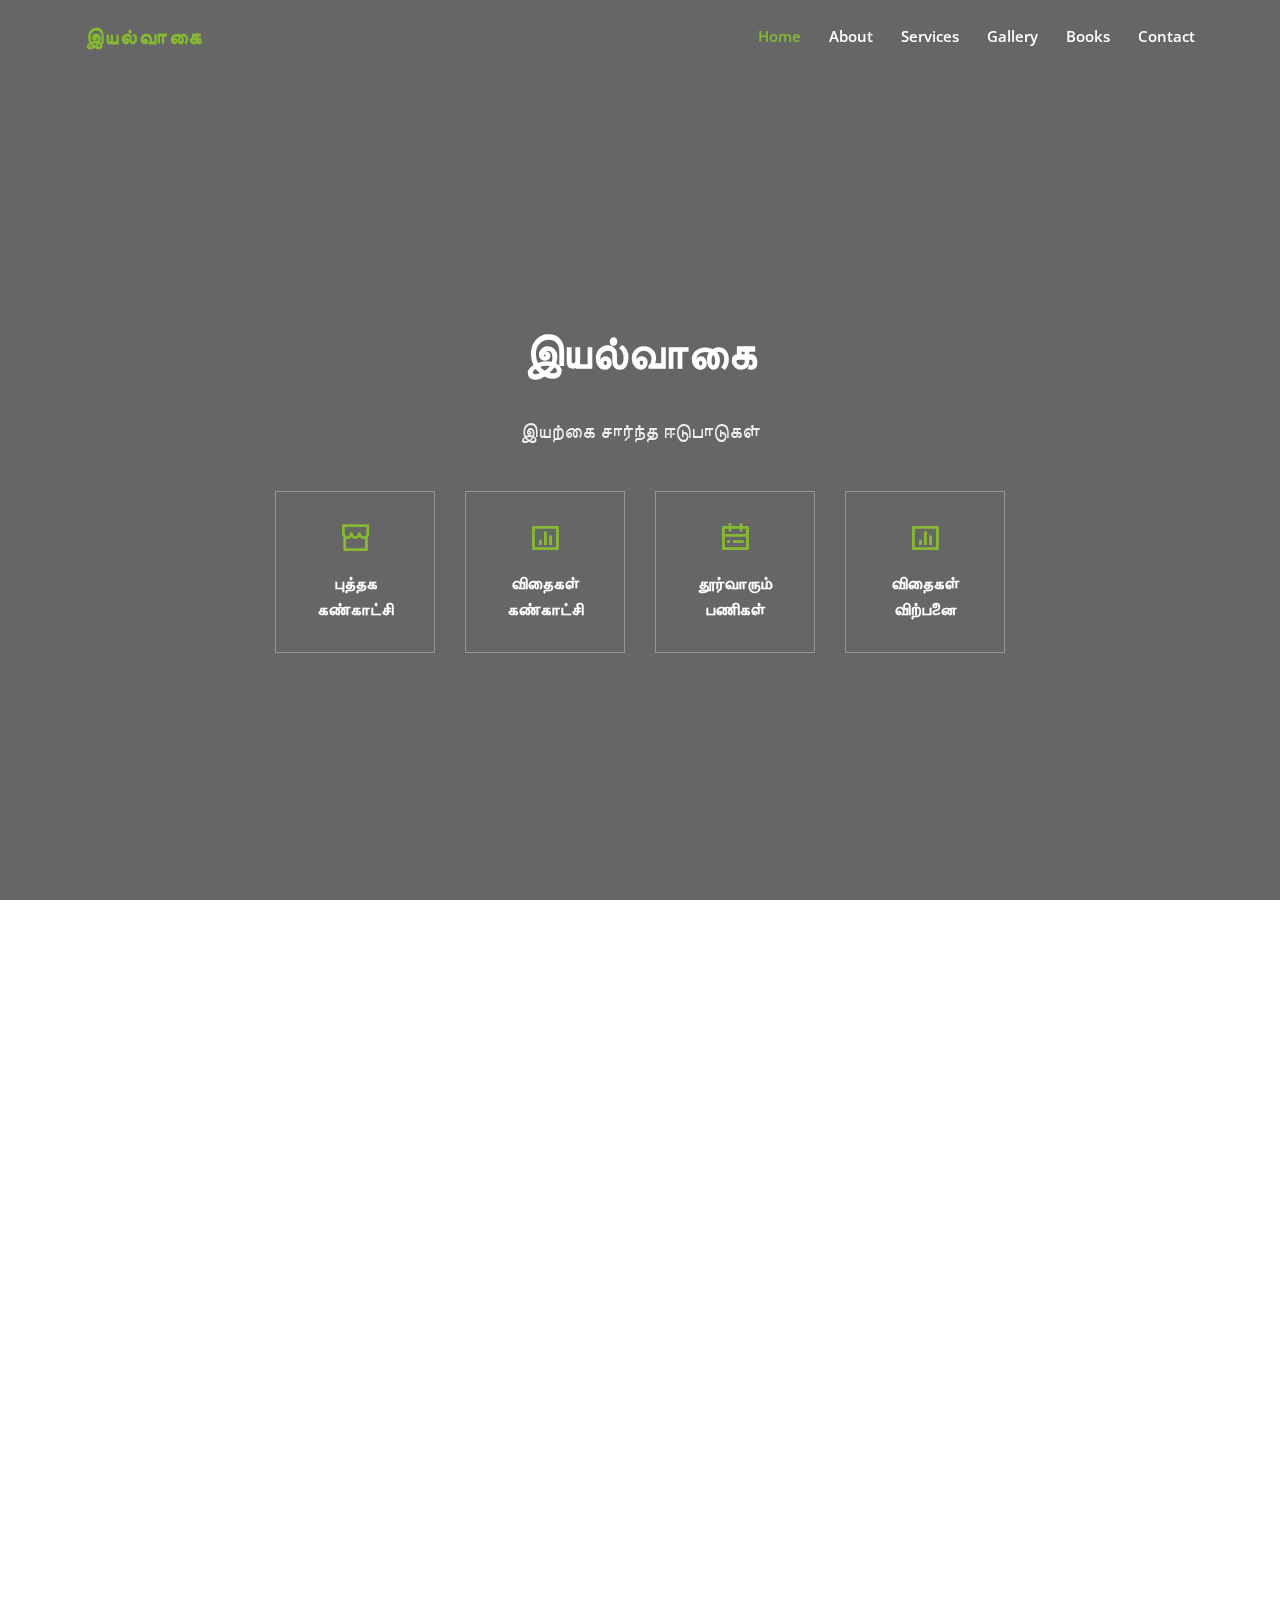
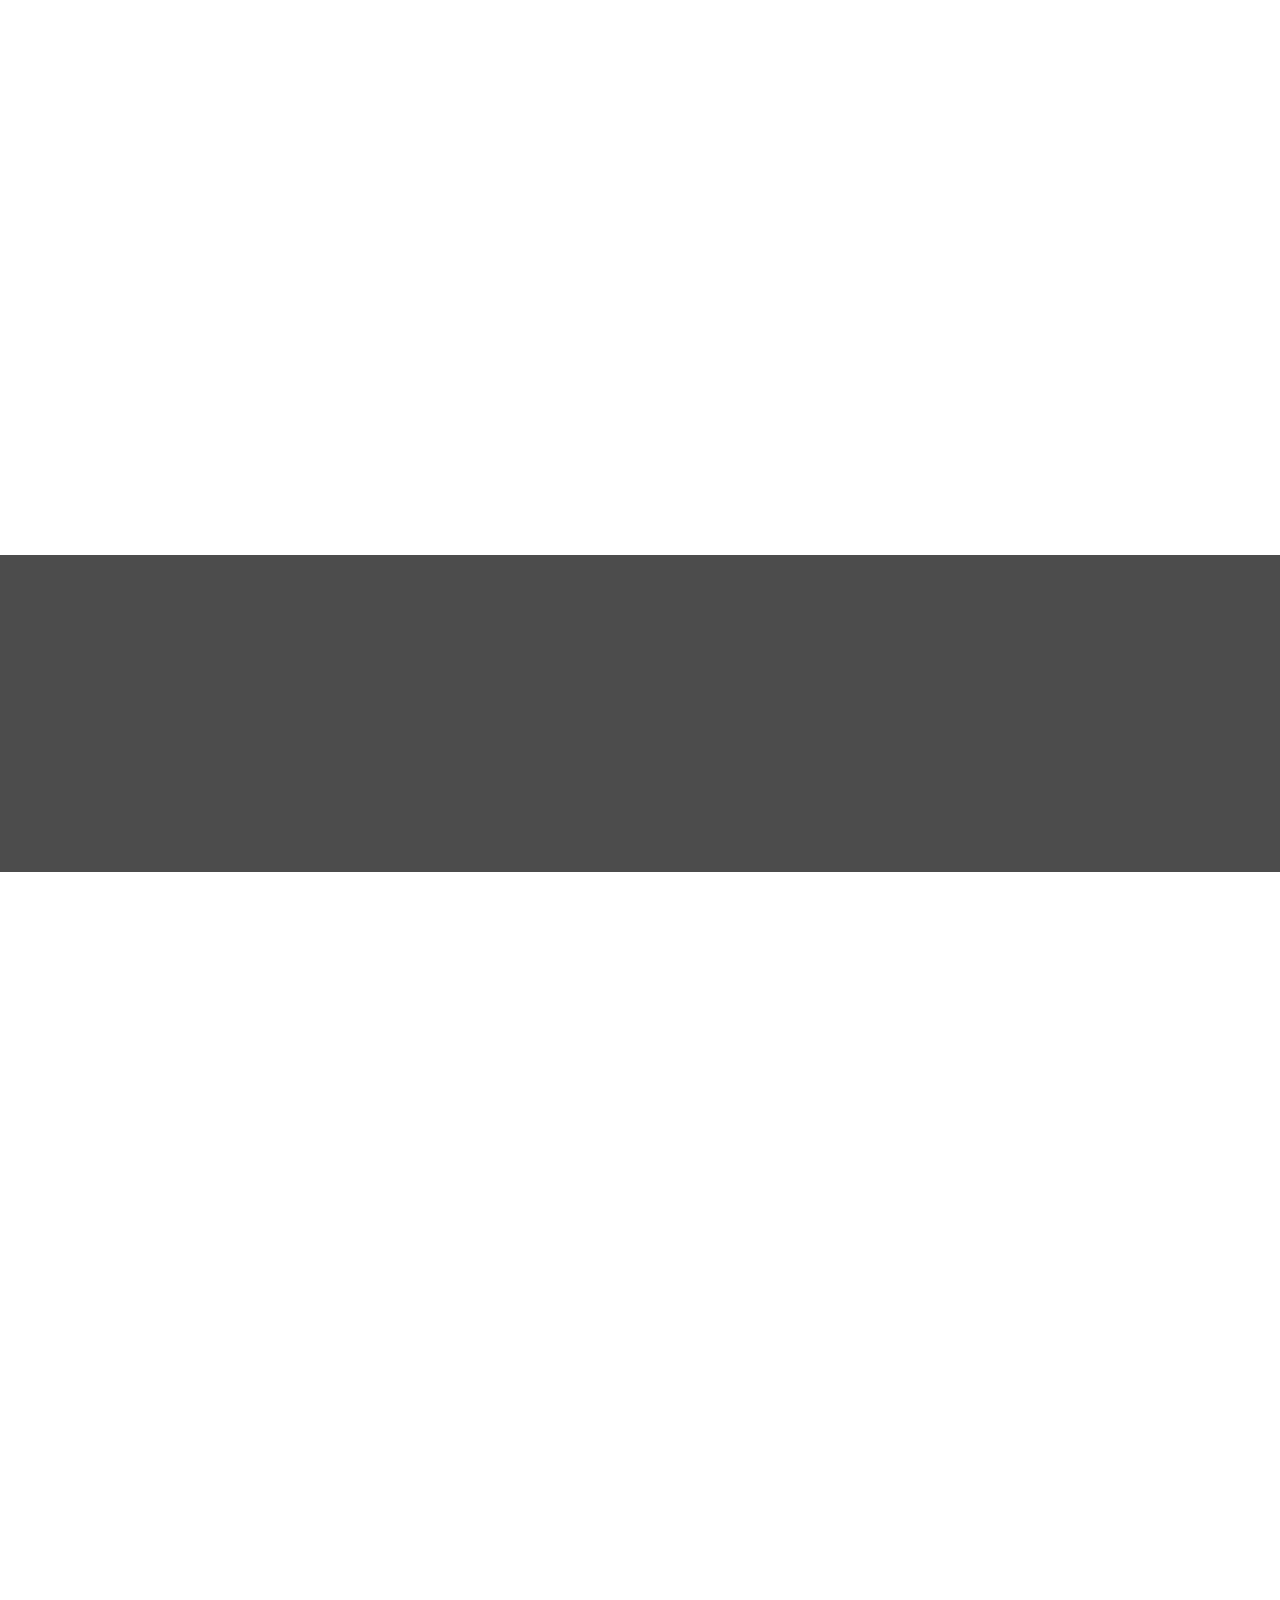
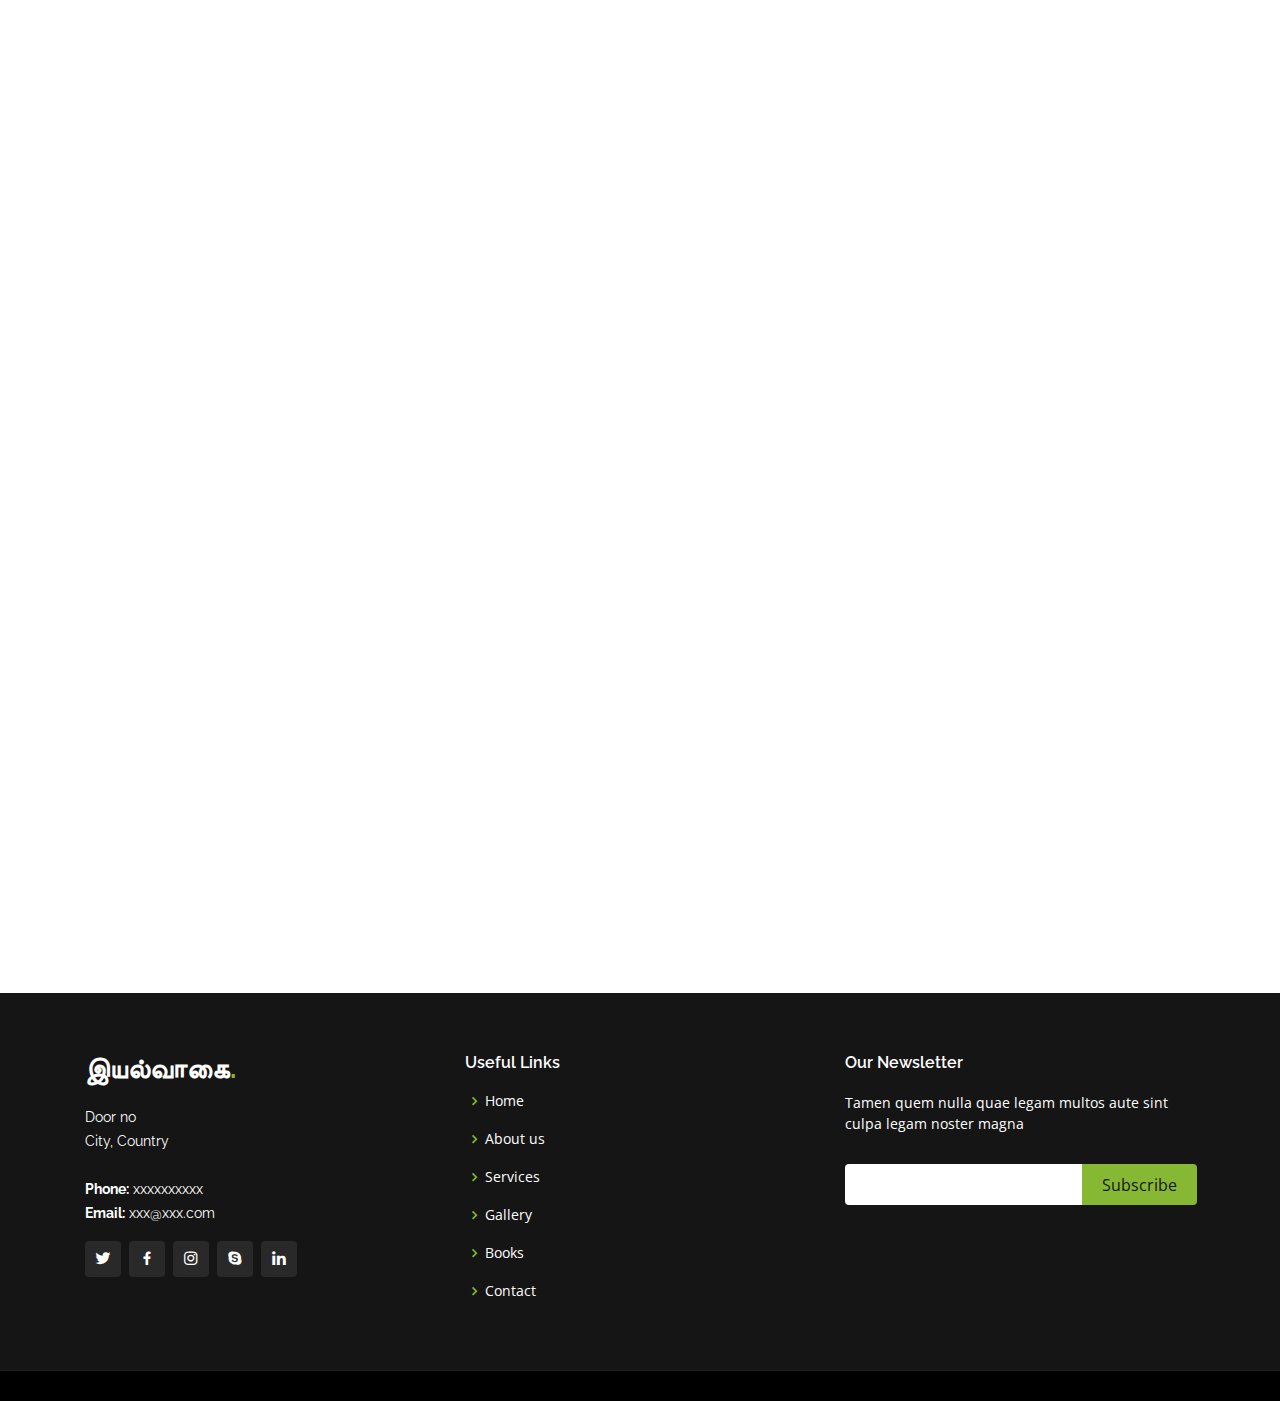
==== commit 76d8649d: "Make it better" ====
--- a/index.html
+++ b/index.html
@@ -96,7 +96,7 @@
         <div class="col-xl-2 col-md-4 col-6 ">
           <div class="icon-box">
             <i class="ri-bar-chart-box-line"></i>
-            <h3><a href="">நாட்டு விதைகள் விற்பனை</a></h3>
+            <h3><a href="">விதைகள் விற்பனை</a></h3>
           </div>
         </div>
       </div>
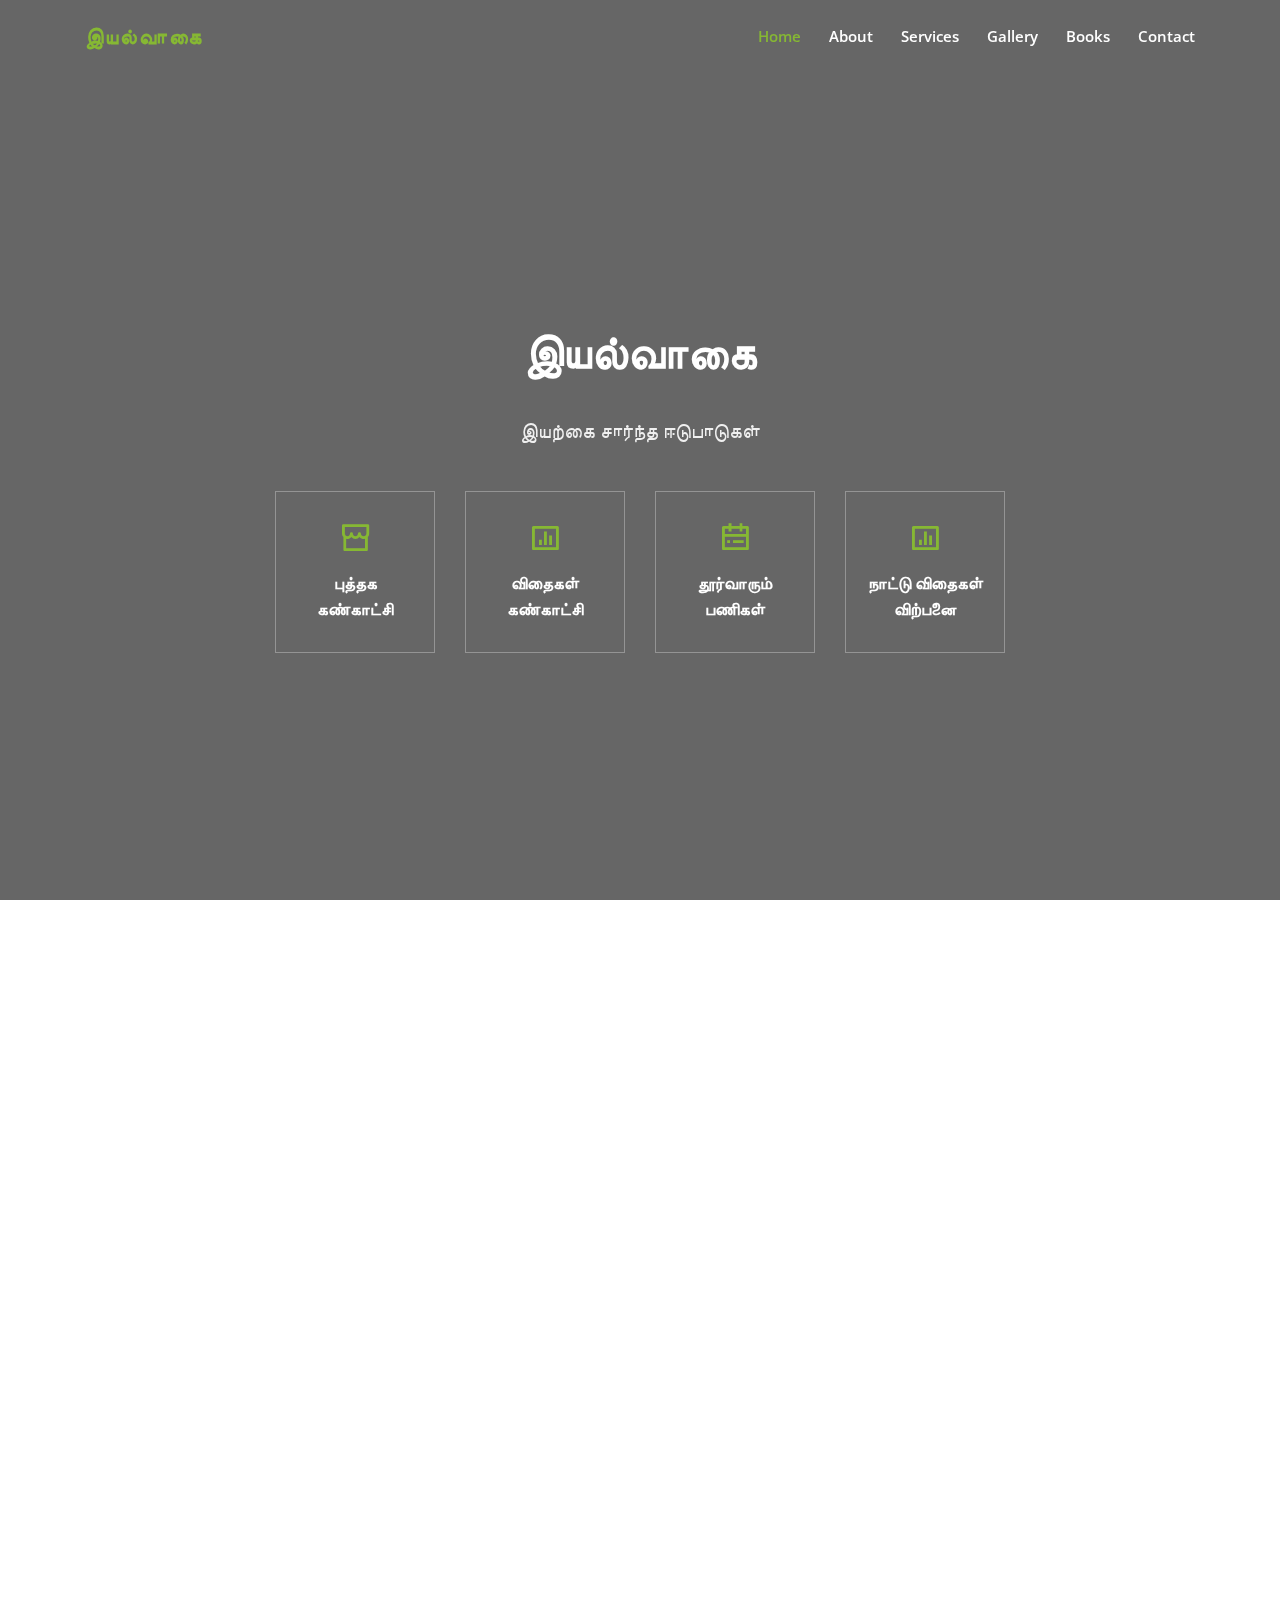
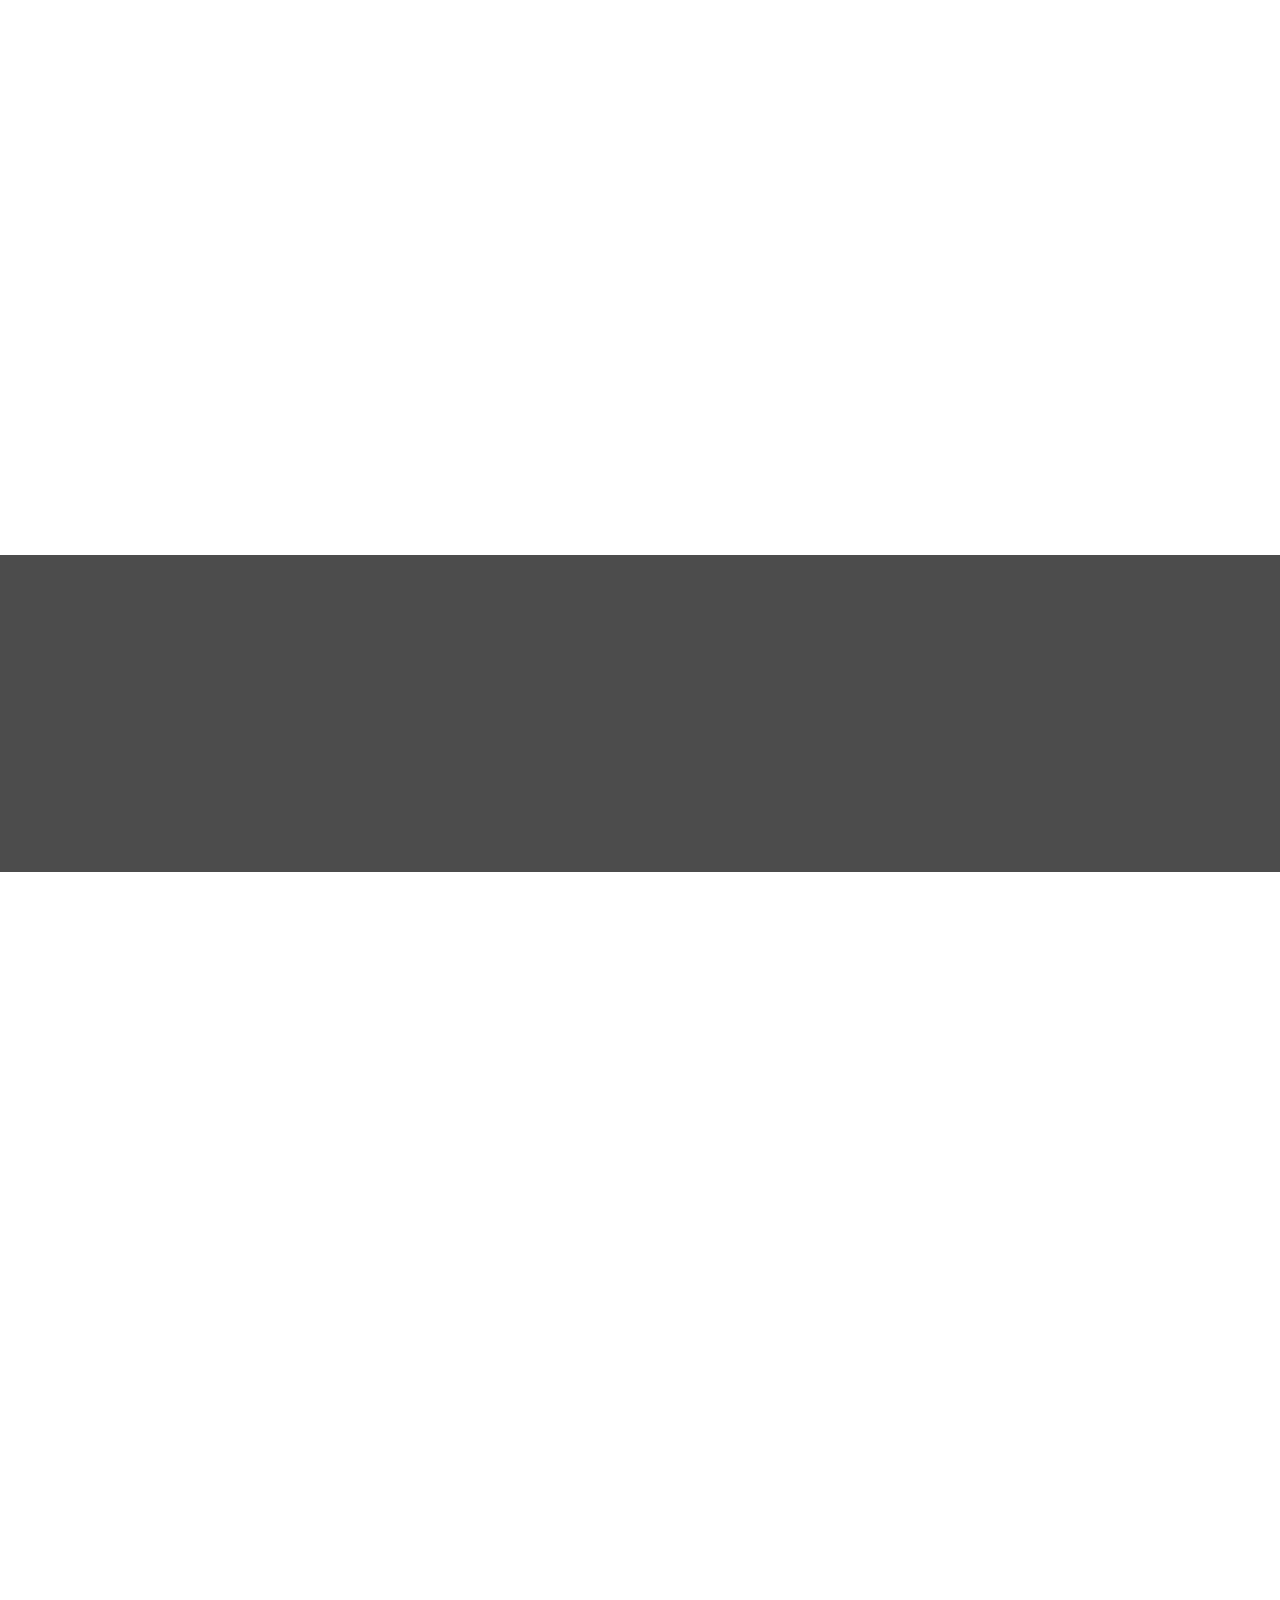
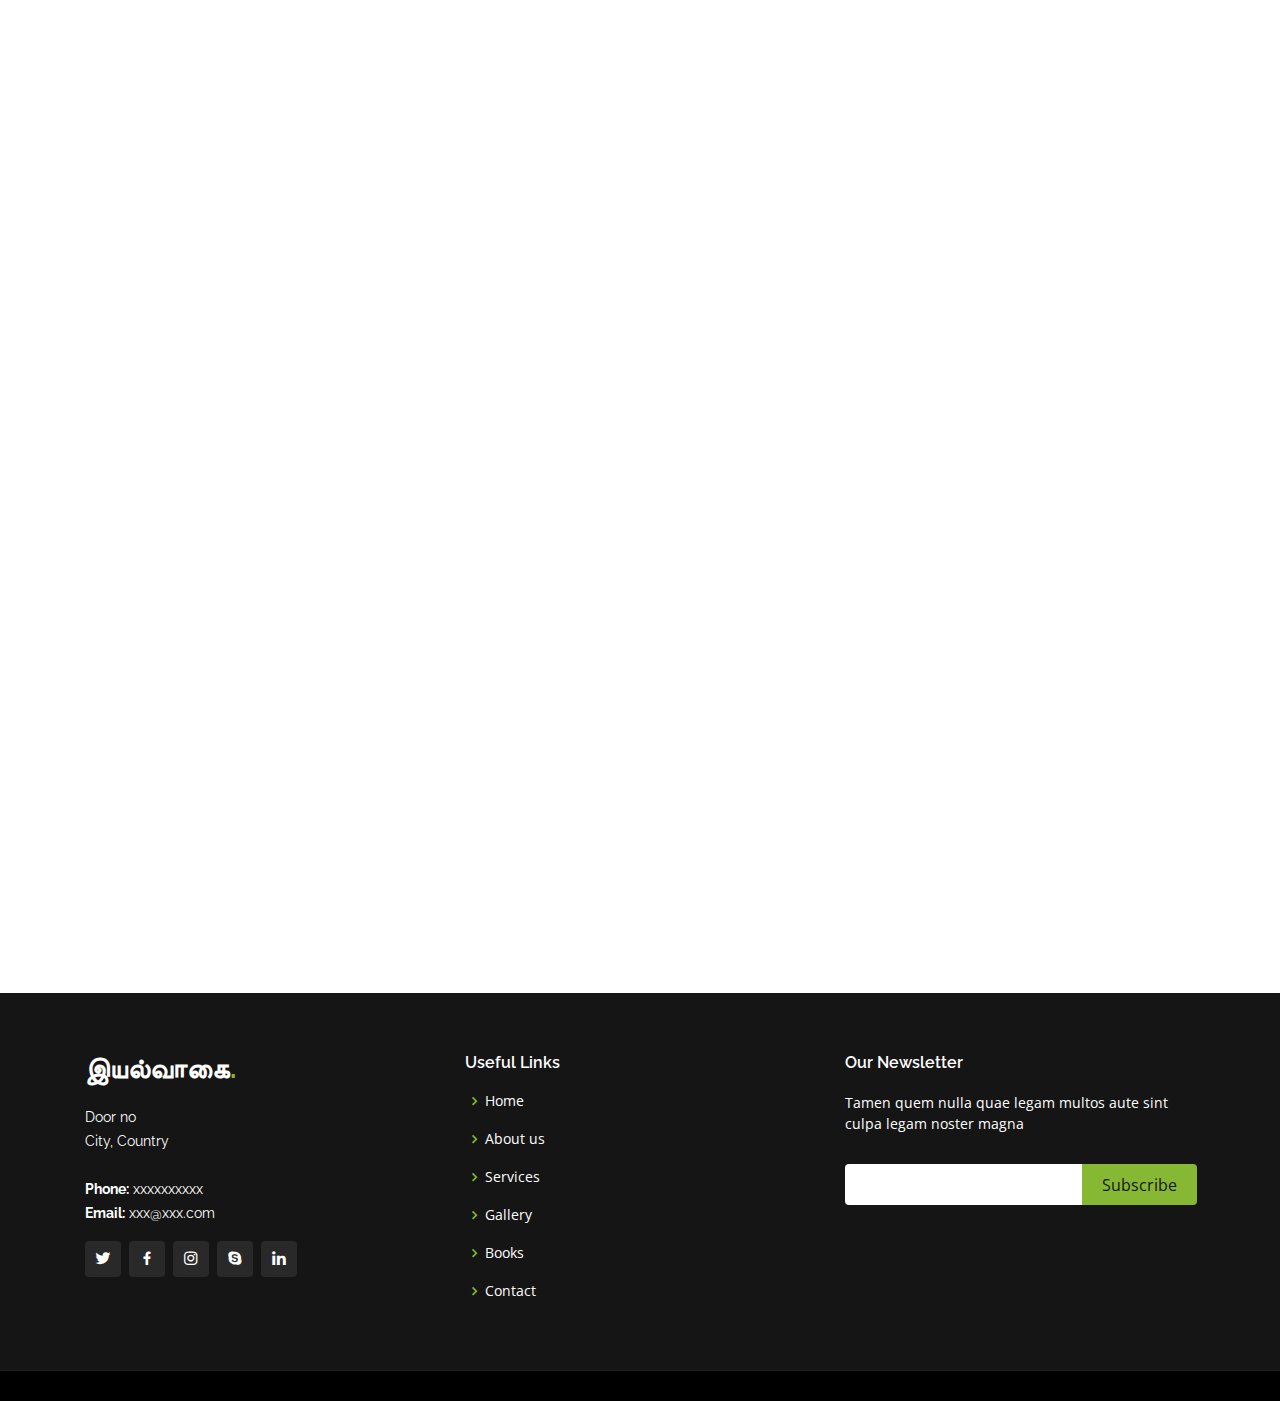
==== commit 1dd8cd44: "Make it better" ====
--- a/index.html
+++ b/index.html
@@ -93,10 +93,10 @@
             <h3><a href="">தூர்வாரும் பணிகள்</a></h3>
           </div>
         </div>
-        <div class="col-xl-2 col-md-4 col-6 ">
+        <div class="col-xl-2 col-md-4 col-6 mt-4 mt-xl-0">
           <div class="icon-box">
             <i class="ri-bar-chart-box-line"></i>
-            <h3><a href="">விதைகள் விற்பனை</a></h3>
+            <h3><a href="">நாட்டு விதைகள் விற்பனை</a></h3>
           </div>
         </div>
       </div>
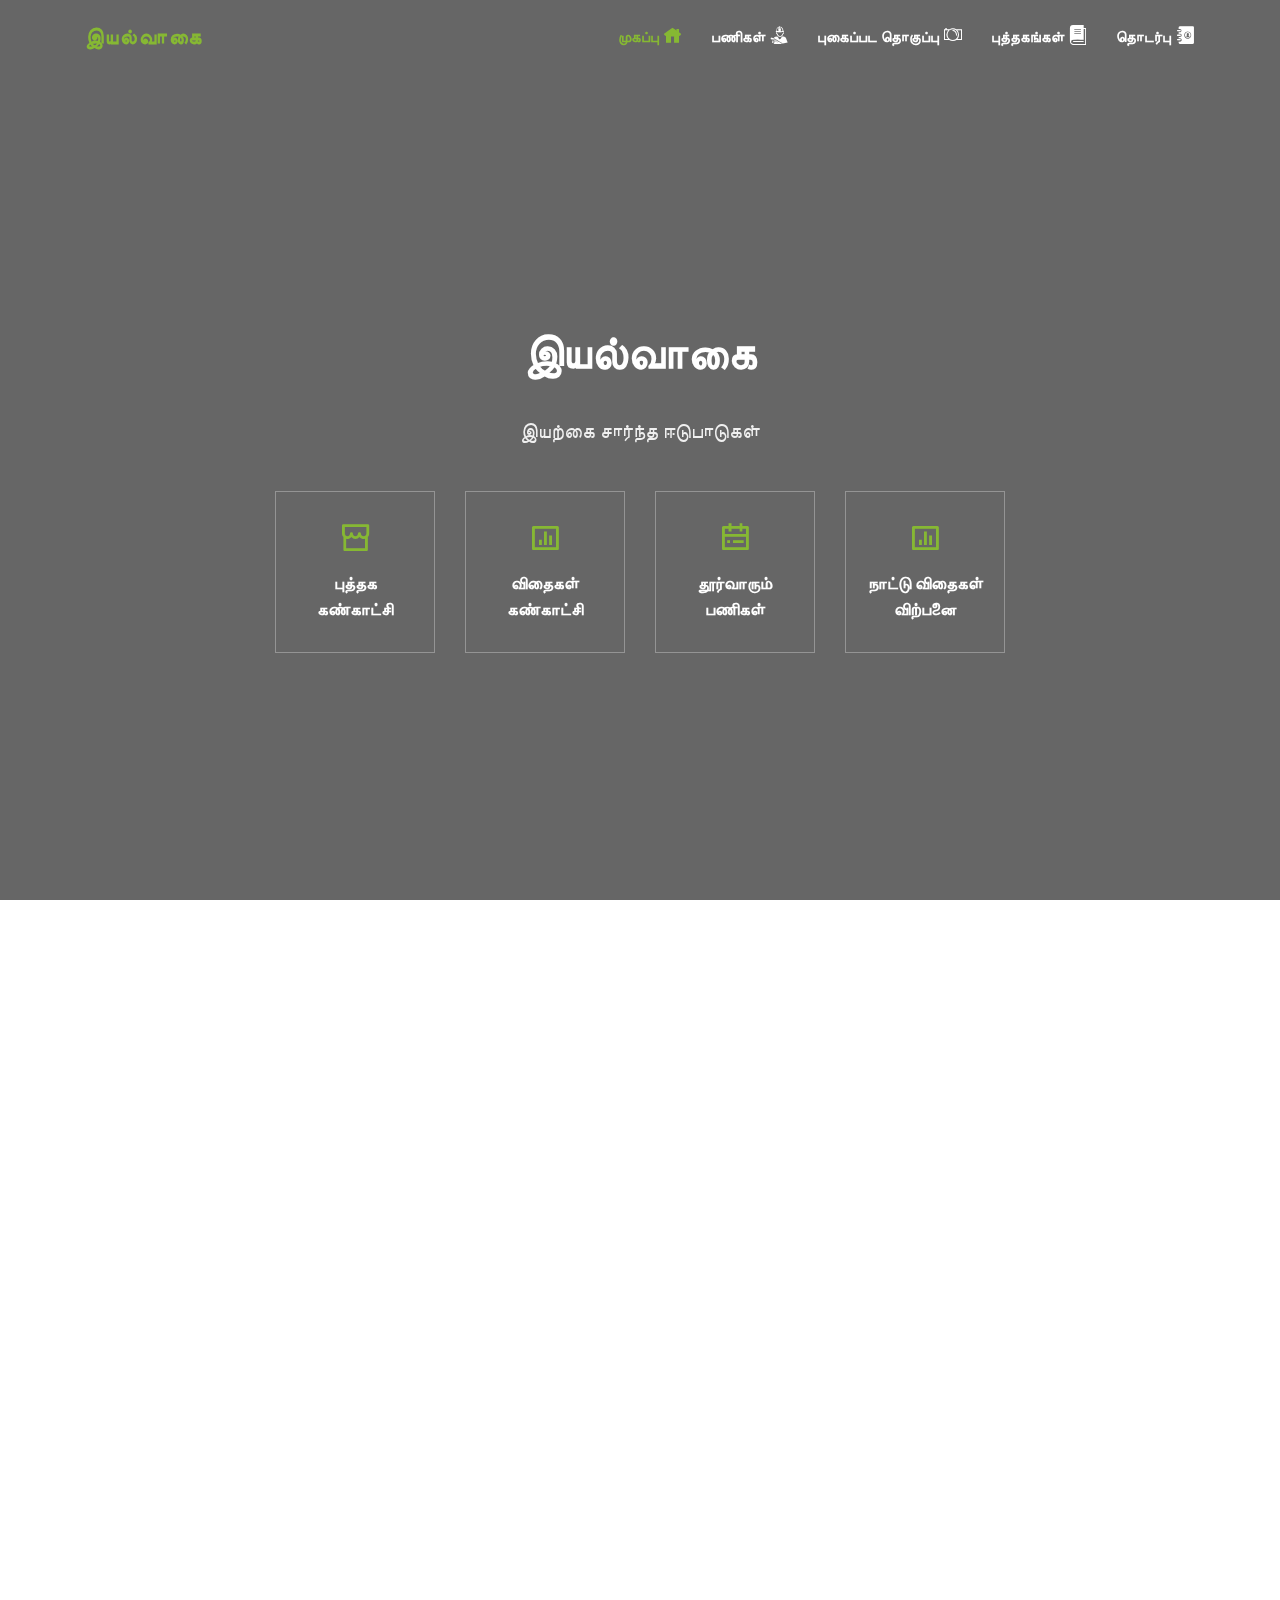
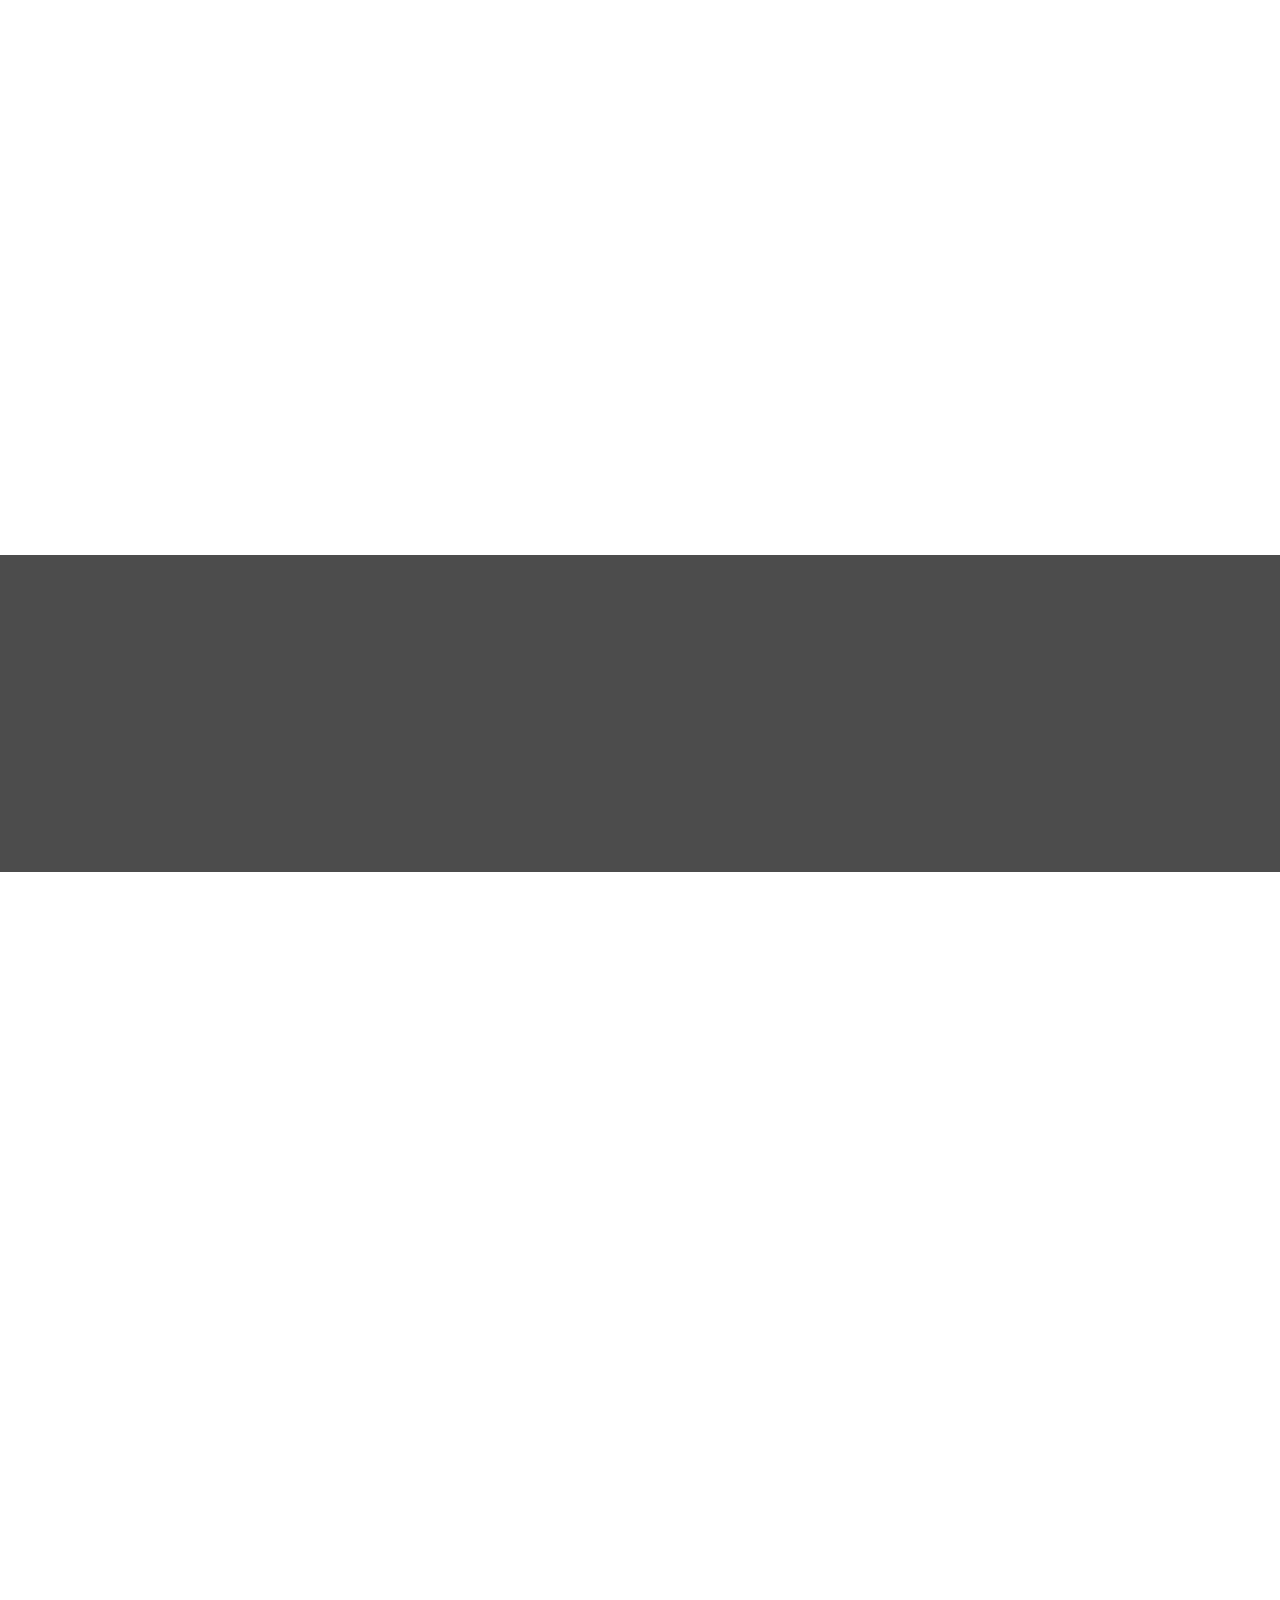
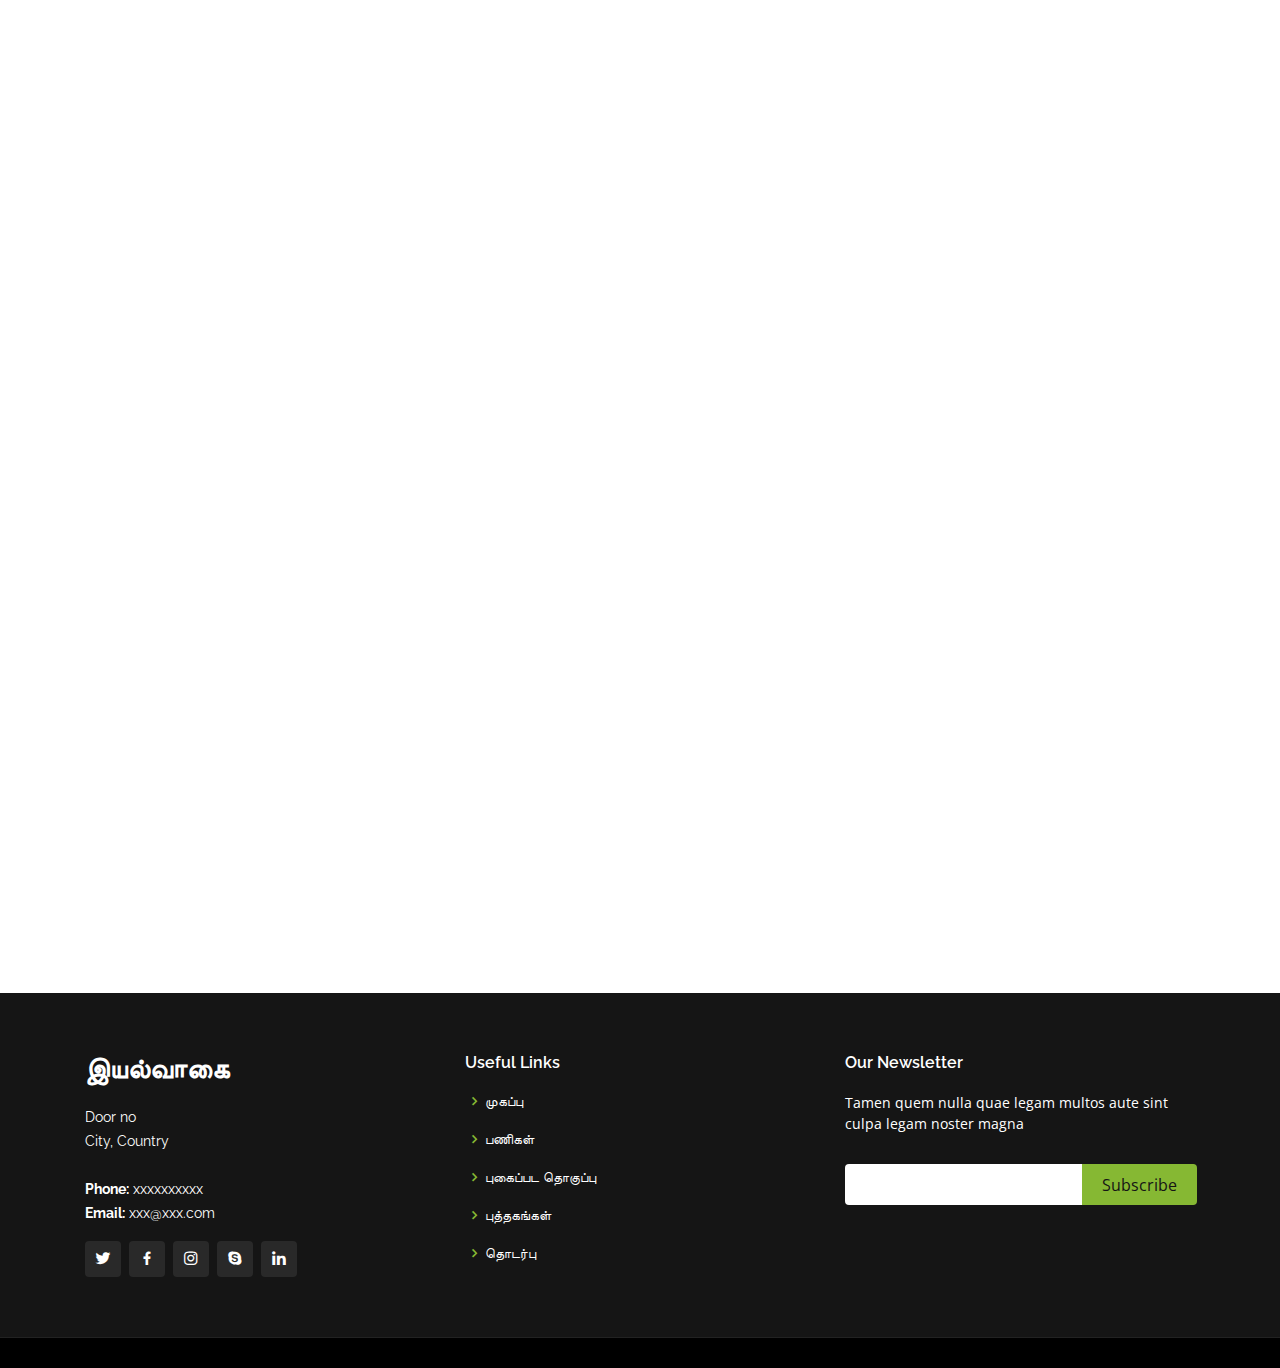
==== commit 29a7be43: "before offl" ====
--- a/index.html
+++ b/index.html
@@ -48,12 +48,12 @@
 
       <nav class="nav-menu d-none d-lg-block">
         <ul>
-          <li class="active"><a href="#hero">Home</a></li>
-          <li><a href="#about">About</a></li>
-          <li><a href="#services">Services</a></li>
-          <li><a href="#portfolio">Gallery</a></li>
-          <li><a href="#team">Books</a></li>
-          <li><a href="#contact">Contact</a></li>
+          <li class="active"><a href="#hero">முகப்பு <i class="icofont-home iconav"></i></a></li>
+          <!-- <li><a href="#about">About</a></li> -->
+          <li><a href="#services">பணிகள் <i class="icofont-worker iconav"></i></a></li>
+          <li><a href="#portfolio">புகைப்பட தொகுப்பு <i class="icofont-photobucket iconav"></i></a></li>
+          <li><a href="#team">புத்தகங்கள் <i class="icofont-book-alt iconav"></i></a></li>
+          <li><a href="#contact">தொடர்பு <i class="icofont-contacts iconav"></i></a></li>
 
         </ul>
       </nav><!-- .nav-menu -->
@@ -632,7 +632,7 @@
 
           <div class="col-lg-4 col-md-6">
             <div class="footer-info">
-              <h3>இயல்வாகை<span>.</span></h3>
+              <h3>இயல்வாகை</h3>
               <p>
                 Door no<br>
                 City, Country<br><br>
@@ -652,12 +652,12 @@
           <div class="col-lg-4 col-md-6 footer-links">
                  <h4>Useful Links</h4>
             <ul>
-              <li><i class="bx bx-chevron-right"></i> <a href="#hero">Home</a></li>
-              <li><i class="bx bx-chevron-right"></i> <a href="#about">About us</a></li>
-              <li><i class="bx bx-chevron-right"></i> <a href="#services">Services</a></li>
-			  <li><i class="bx bx-chevron-right"></i> <a href="#portfolio">Gallery</a></li>
-              <li><i class="bx bx-chevron-right"></i> <a href="#team">Books</a></li>
-              <li><i class="bx bx-chevron-right"></i> <a href="#contact">Contact</a></li>
+              <li><i class="bx bx-chevron-right"></i> <a href="#hero">முகப்பு </a></li>
+              <!-- <li><i class="bx bx-chevron-right"></i> <a href="#about">About us</a></li> -->
+              <li><i class="bx bx-chevron-right"></i> <a href="#services">பணிகள் </a></li>
+			  <li><i class="bx bx-chevron-right"></i> <a href="#portfolio">புகைப்பட தொகுப்பு </a></li>
+              <li><i class="bx bx-chevron-right"></i> <a href="#team">புத்தகங்கள்</a></li>
+              <li><i class="bx bx-chevron-right"></i> <a href="#contact">தொடர்பு </a></li>
             </ul>
           </div>
 
--- a/assets/css/style.css
+++ b/assets/css/style.css
@@ -472,6 +472,10 @@
   border-color: #86b833;
 }
 
+.iconav{
+	font-size : 20px;
+}
+
 @media (min-width: 1024px) {
   #hero {
     background-attachment: fixed;
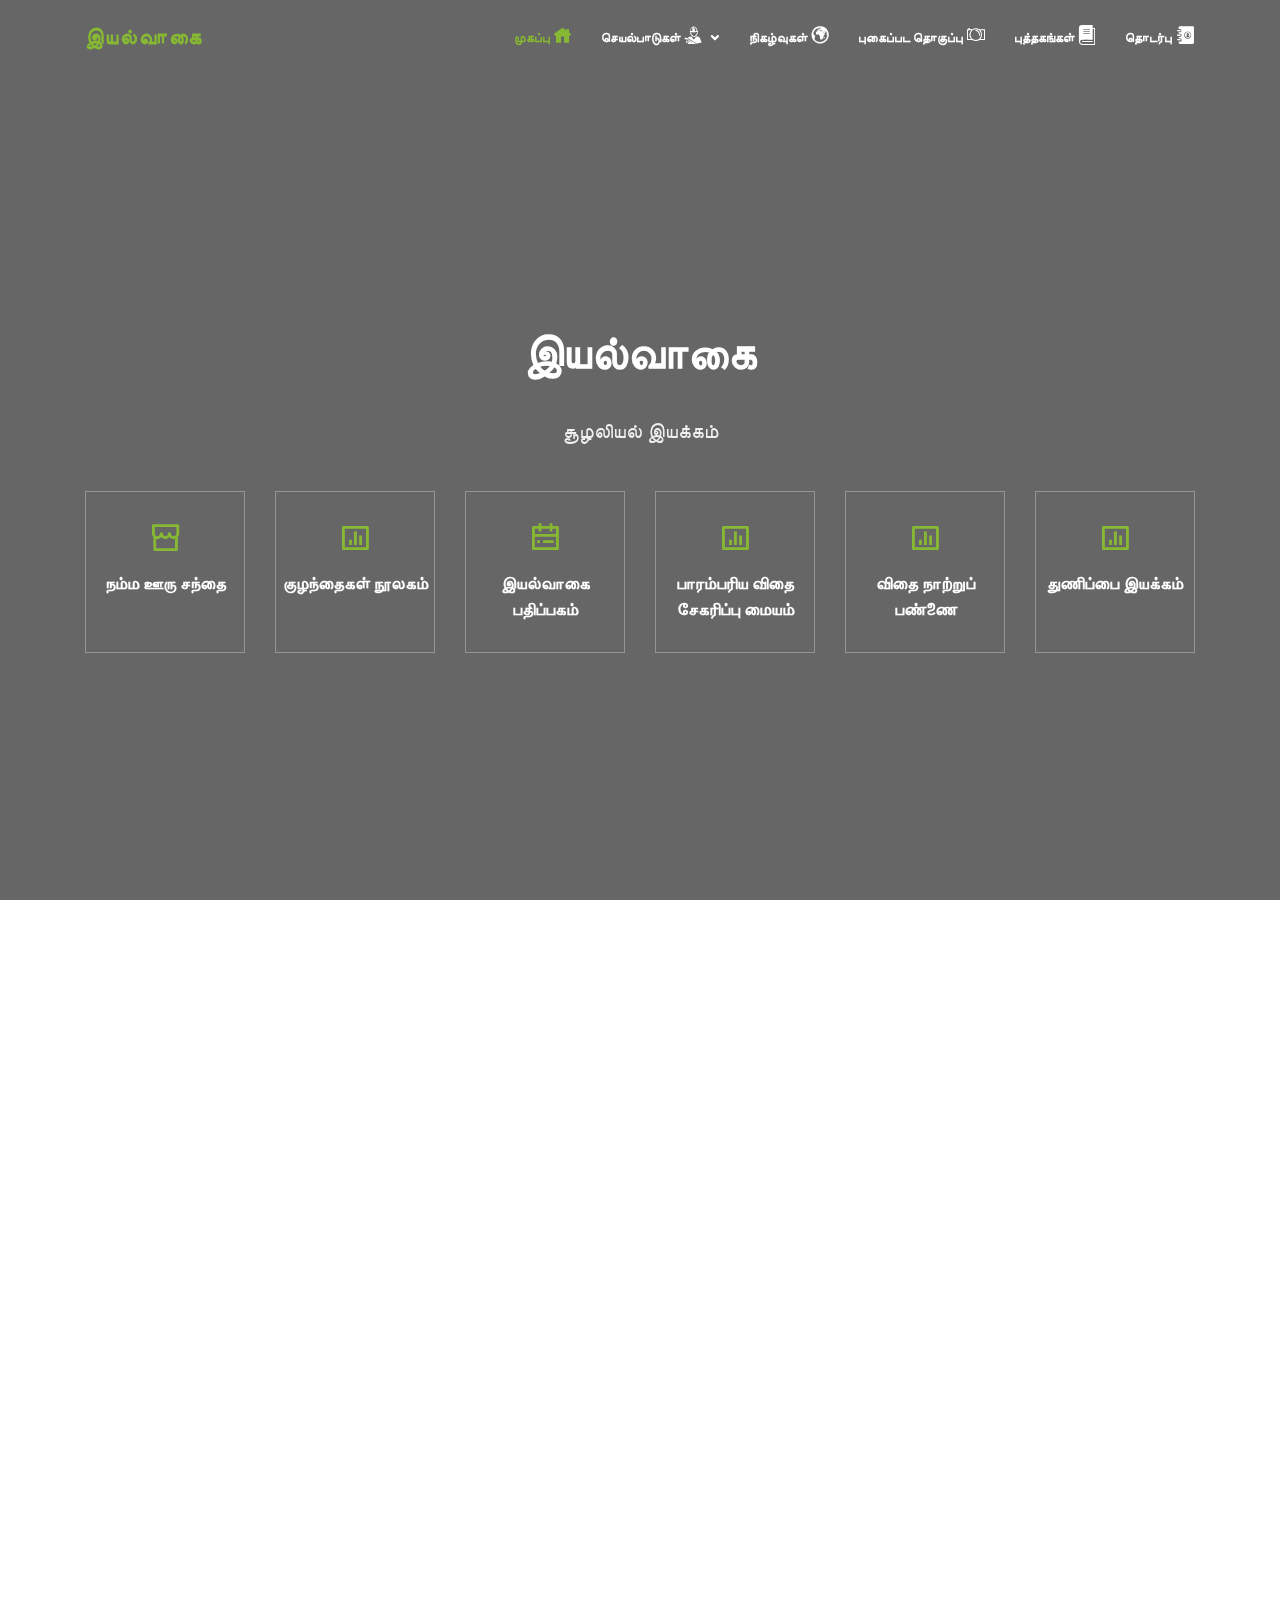
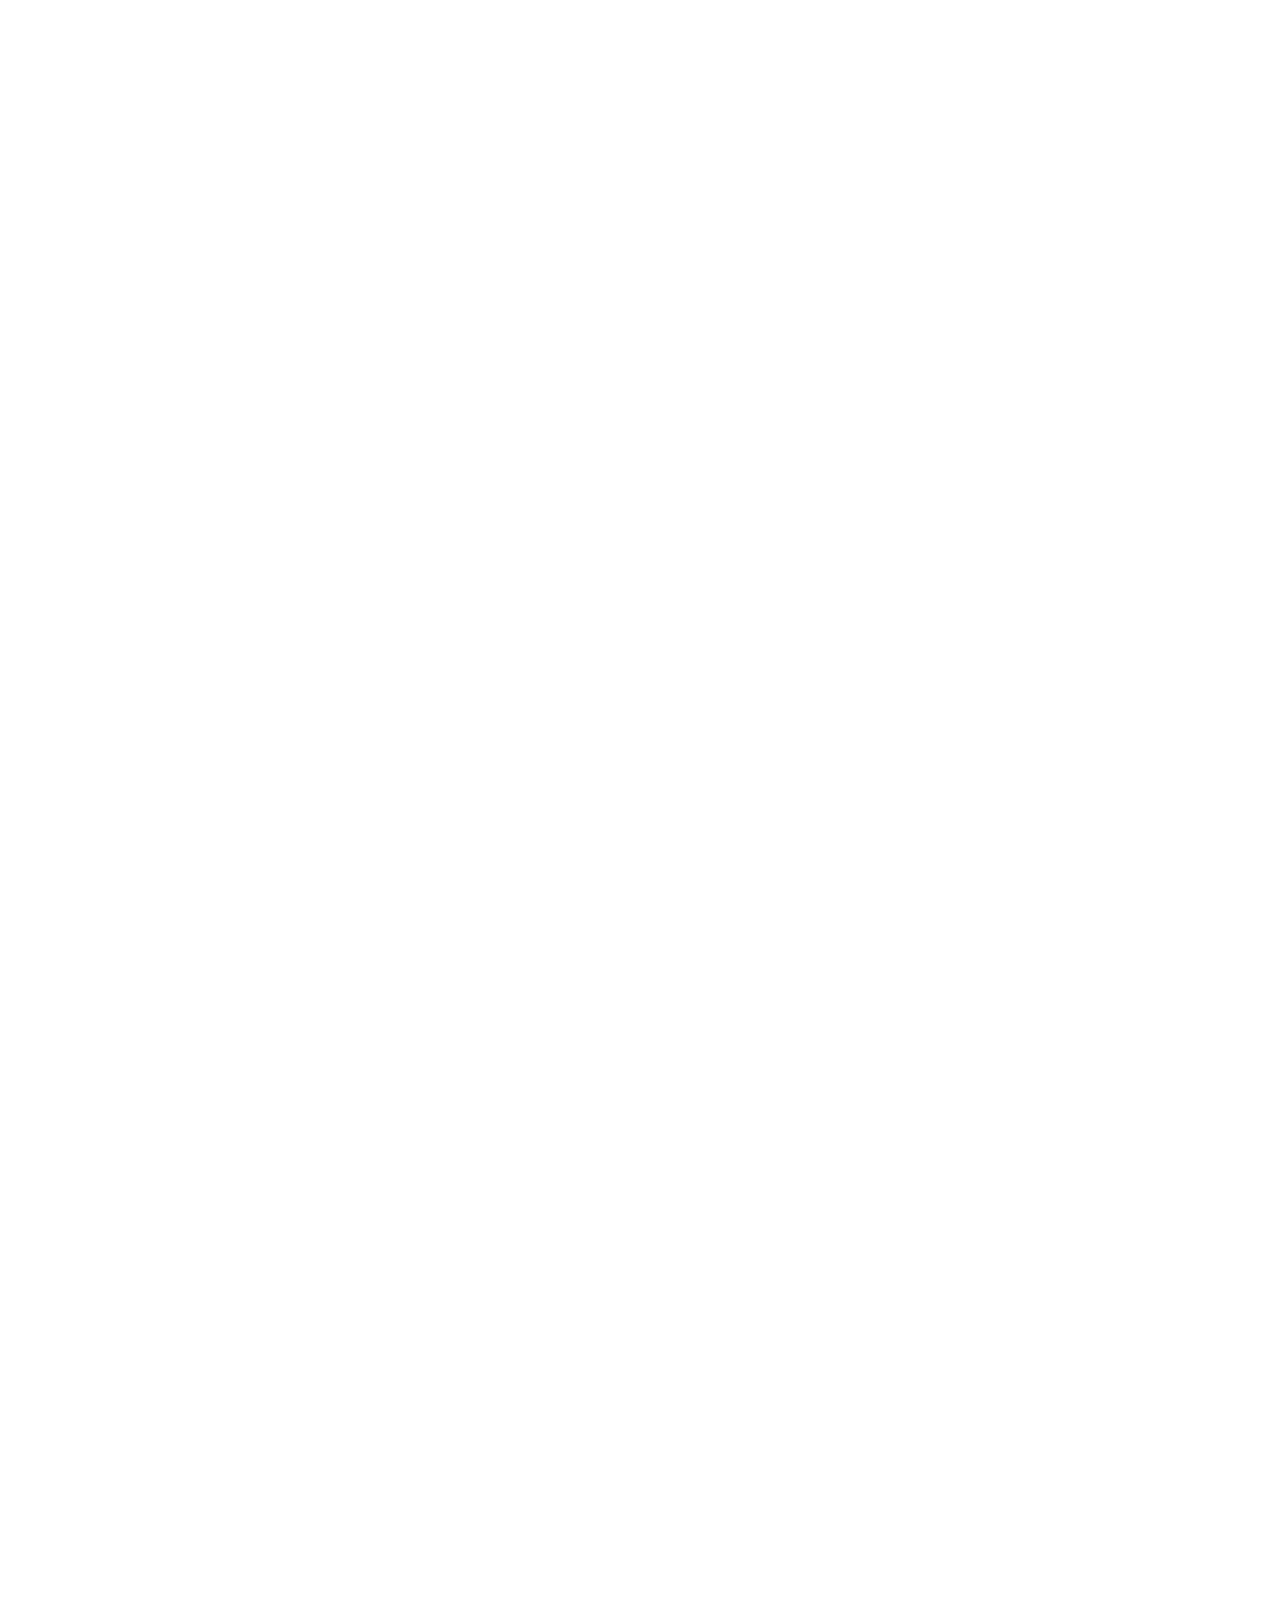
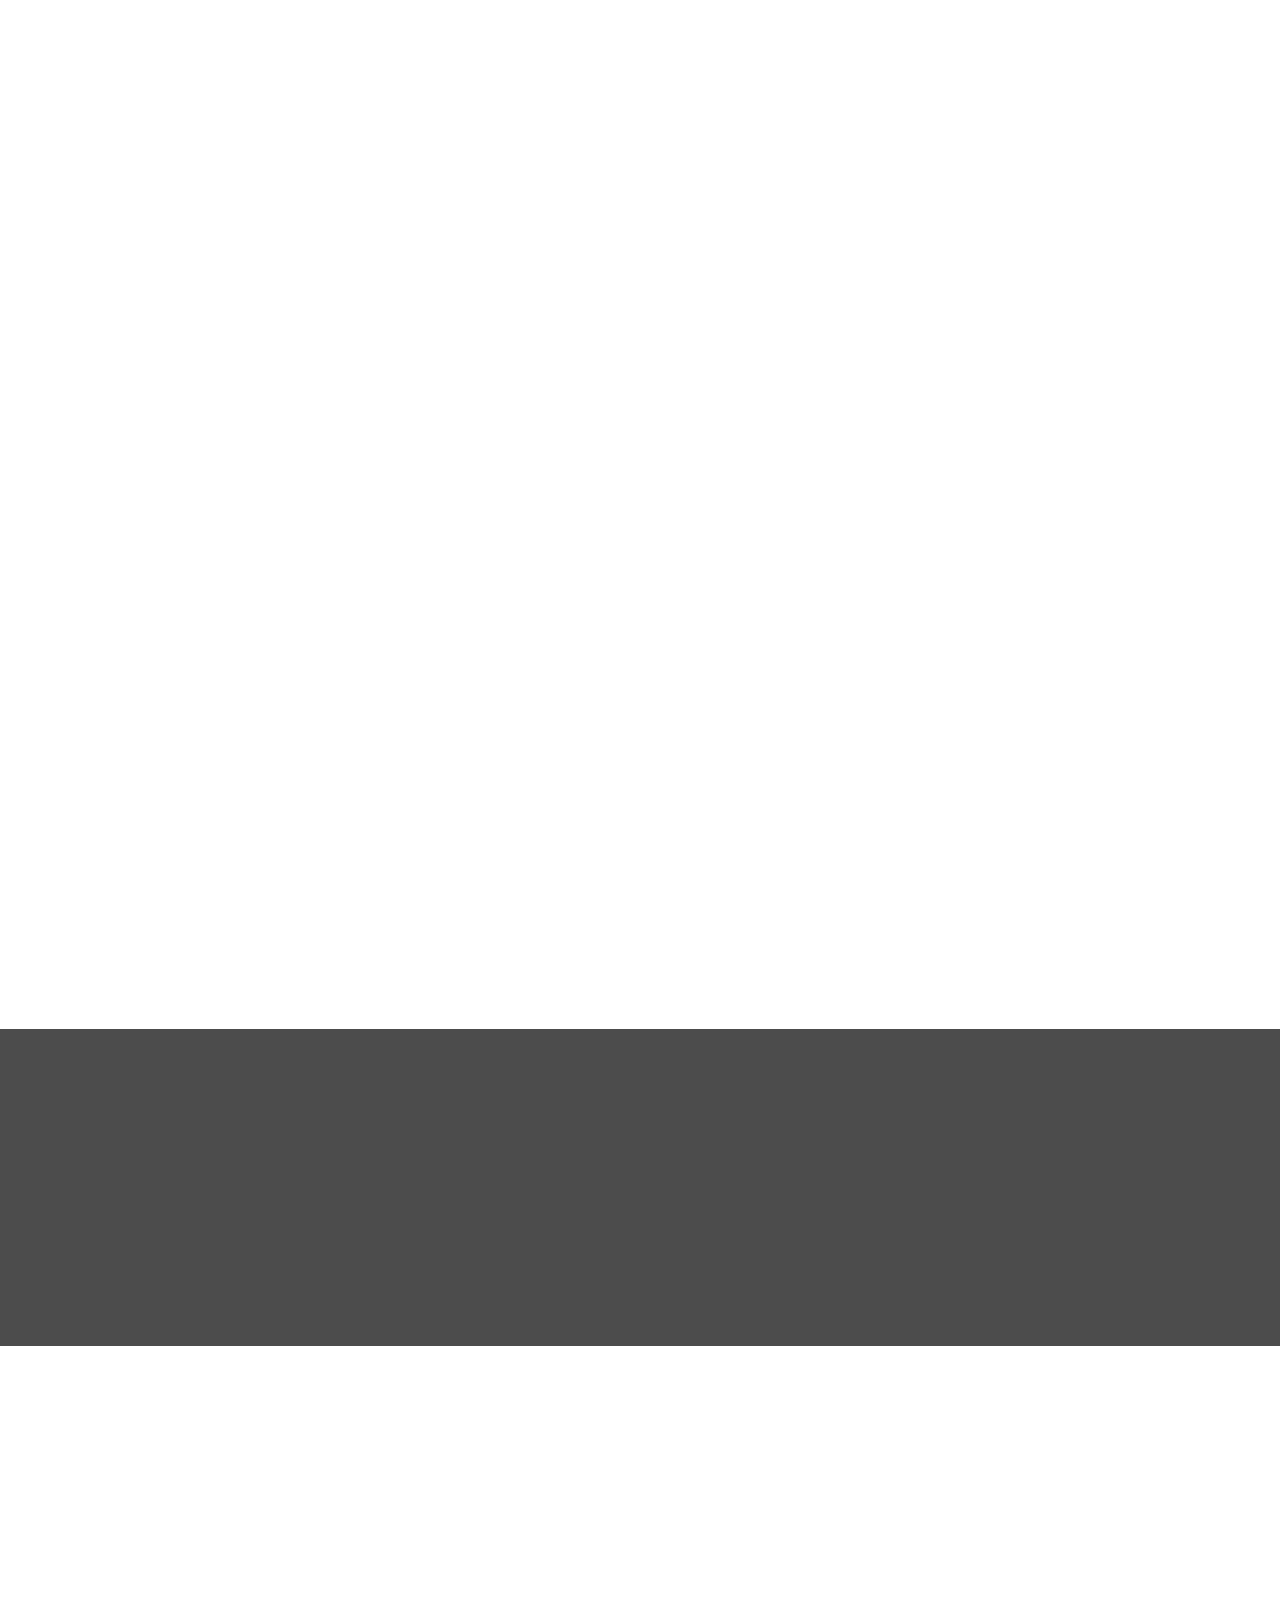
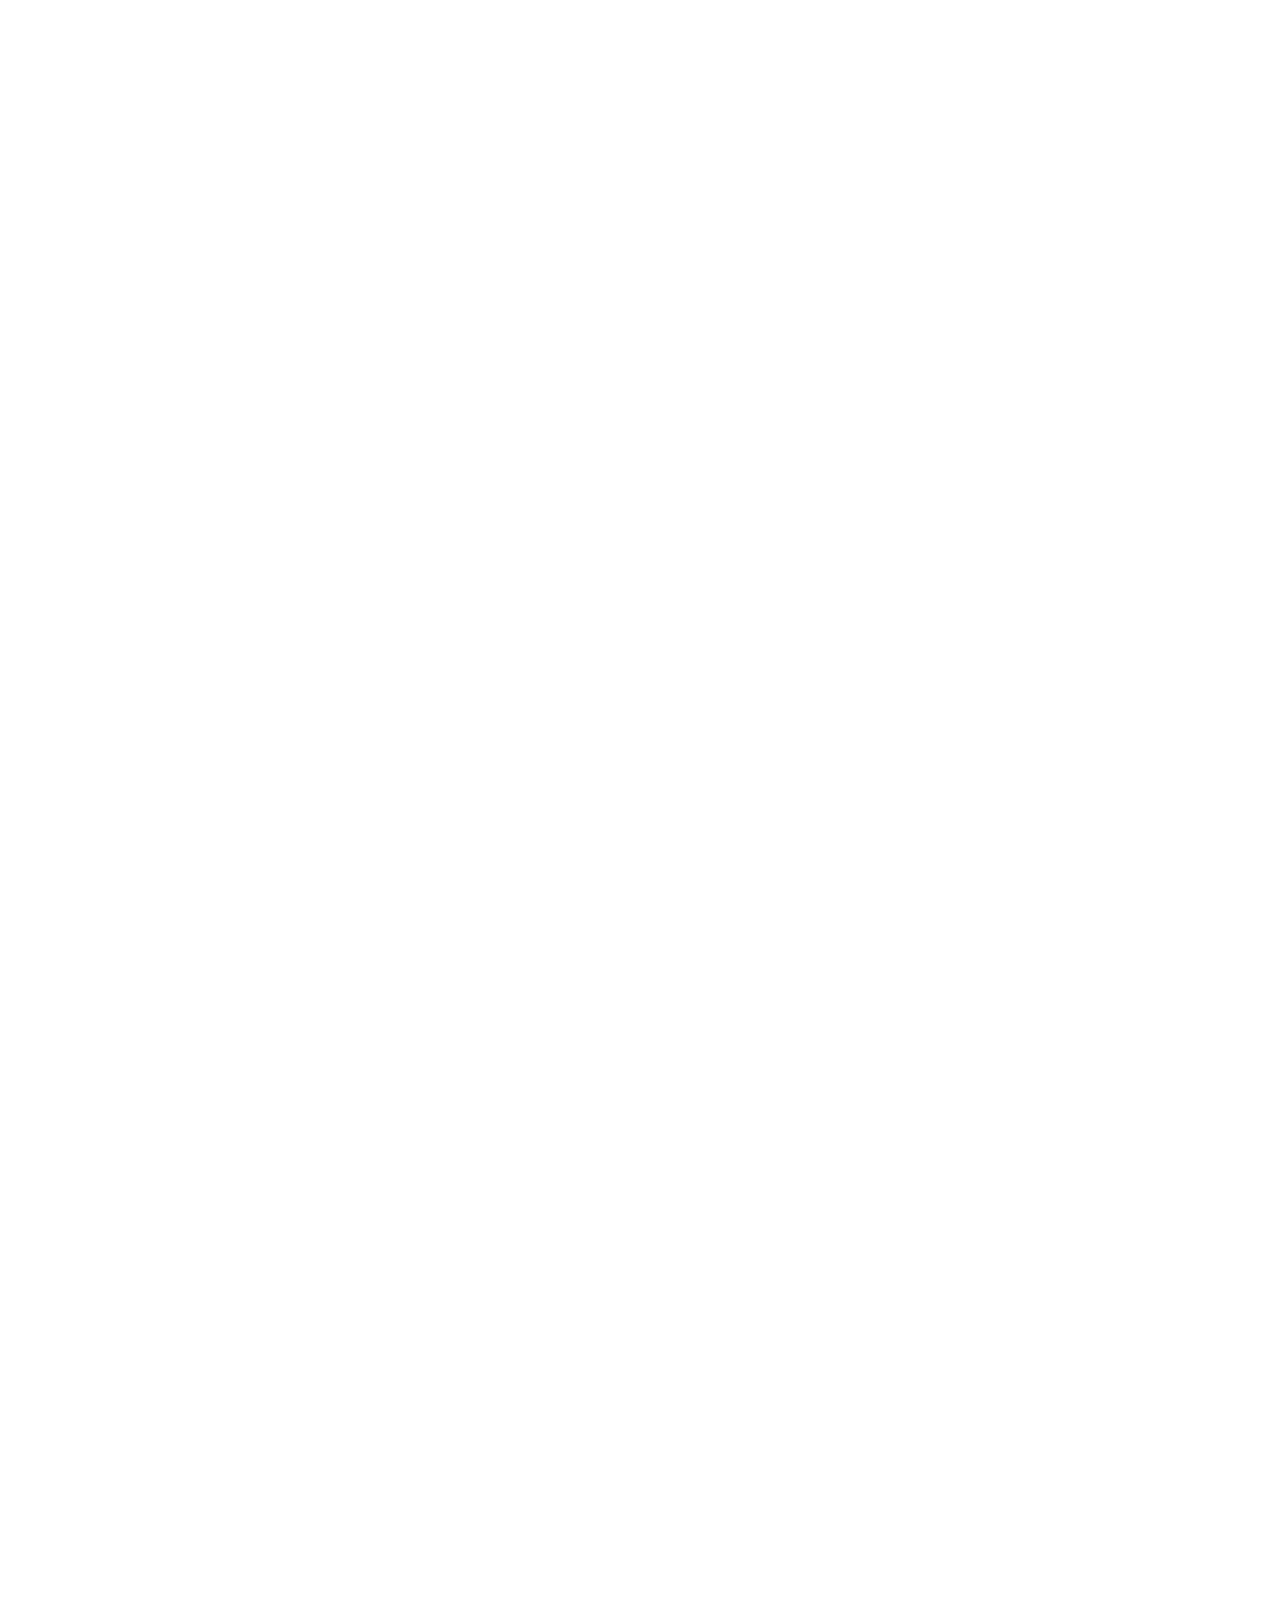
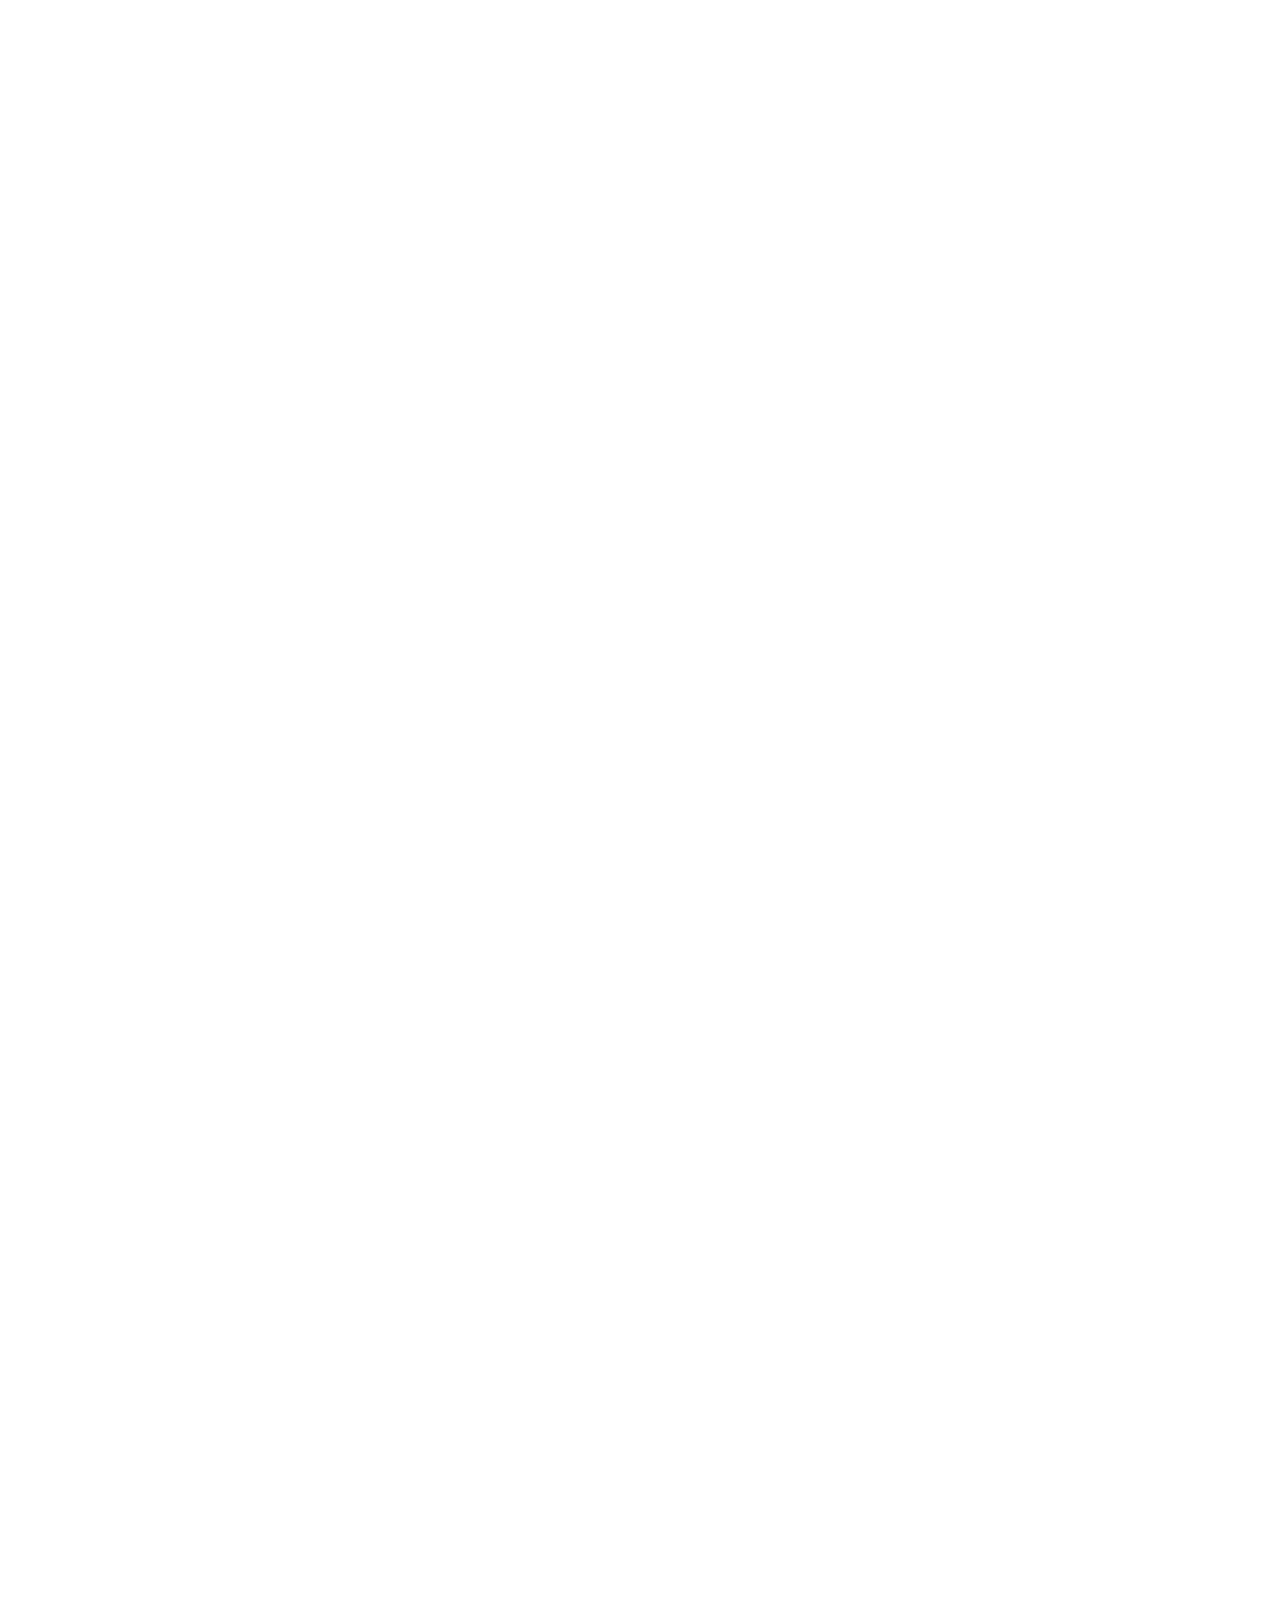
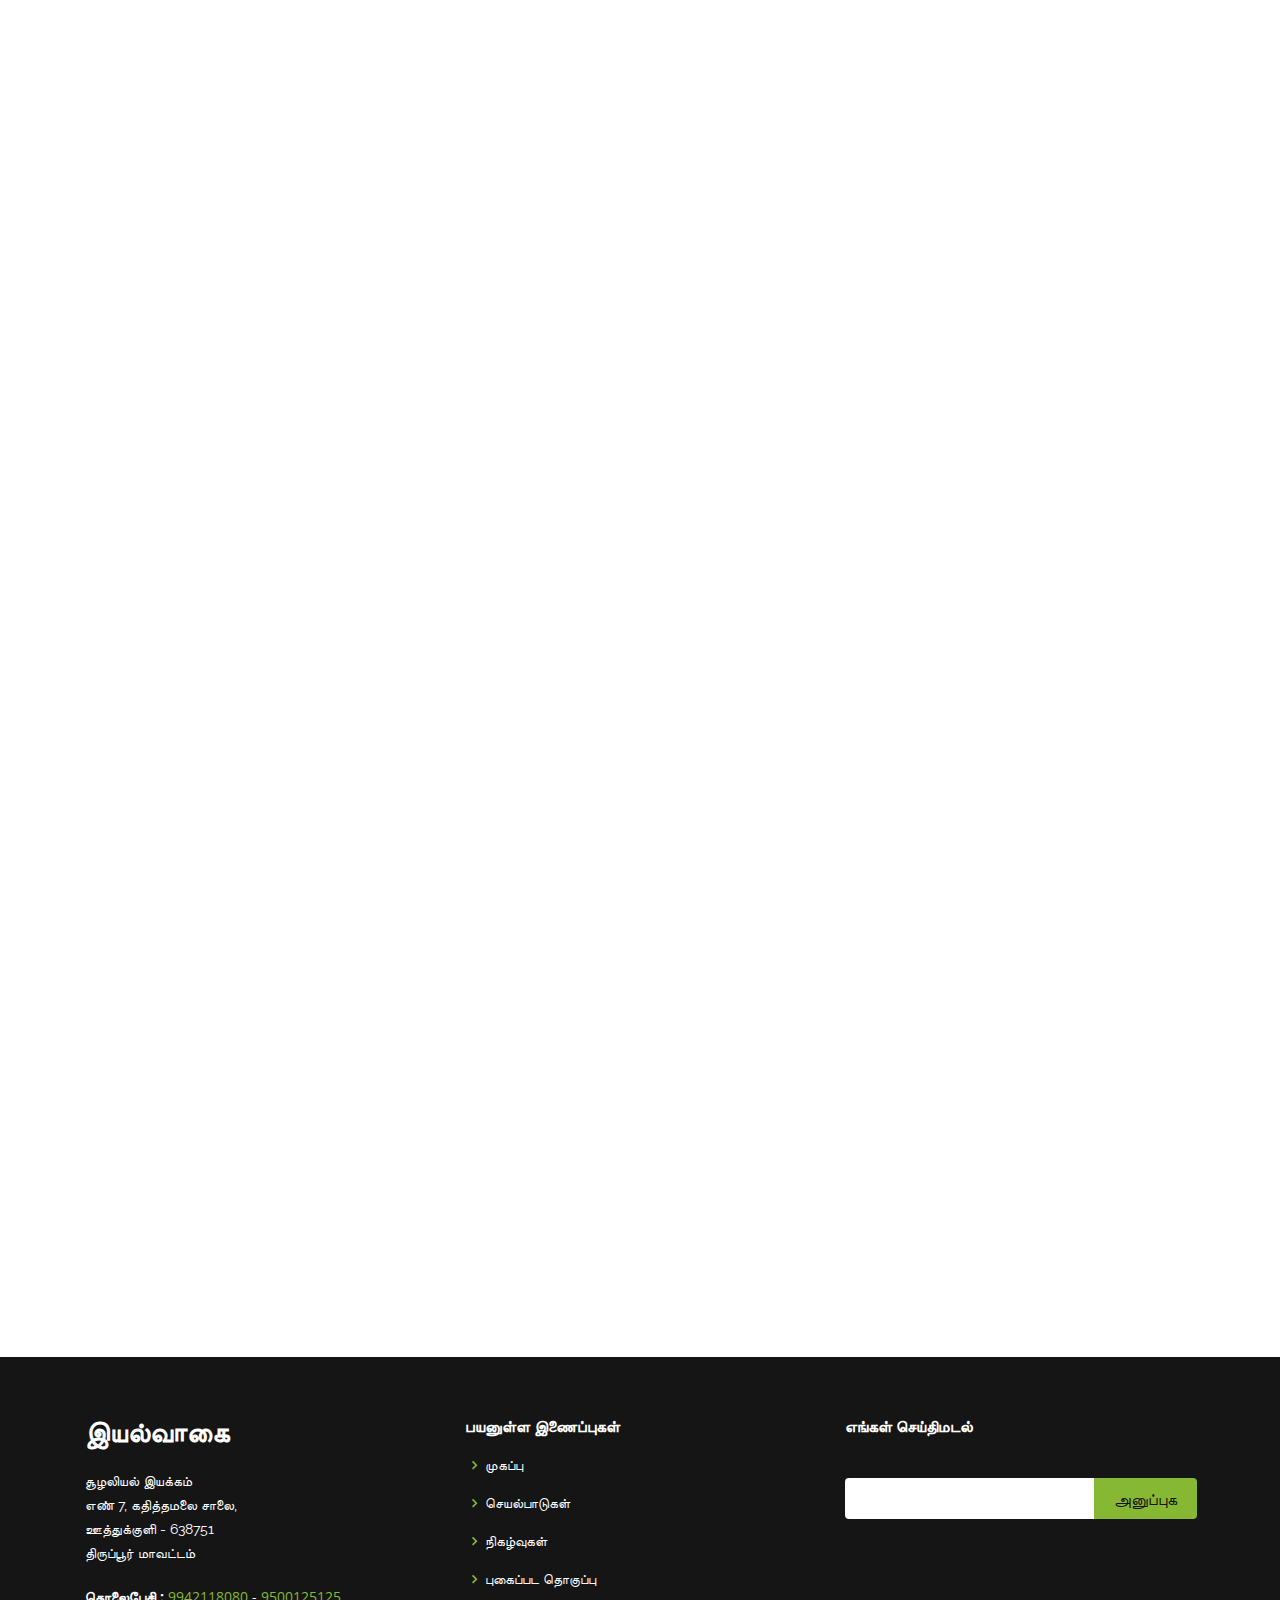
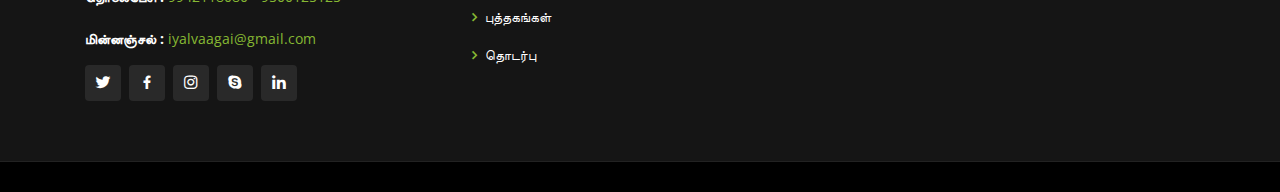
==== commit 7b6cdb2b: "Not auth" ====
--- a/index.html
+++ b/index.html
@@ -14,6 +14,8 @@
   <link href="assets/img/favicon.jpg" rel="apple-touch-icon">
 
   <!-- Google Fonts -->
+  <script src="https://cdnjs.cloudflare.com/ajax/libs/tabletop.js/1.5.1/tabletop.min.js"></script>
+
   <link href="https://fonts.googleapis.com/css?family=Open+Sans:300,300i,400,400i,600,600i,700,700i|Raleway:300,300i,400,400i,500,500i,600,600i,700,700i|Poppins:300,300i,400,400i,500,500i,600,600i,700,700i" rel="stylesheet">
 
   <!-- Vendor CSS Files -->
@@ -50,11 +52,20 @@
         <ul>
           <li class="active"><a href="#hero">முகப்பு <i class="icofont-home iconav"></i></a></li>
           <!-- <li><a href="#about">About</a></li> -->
-          <li><a href="#services">பணிகள் <i class="icofont-worker iconav"></i></a></li>
+          <li class="drop-down">
+            <a href="#services">செயல்பாடுகள் <i class="icofont-worker iconav"></i></a>
+            <ul>
+              <li><a href="#services1">துணிப்பை இயக்கம்</a></li>
+              <li><a href="#services2">உள் செயல்பாடுகள்</a></li>
+              <li><a href="#services3">நம்ம ஊரு சந்தை</a></li>
+              <li><a href="#services4">குழந்தைகள் நூலகம்</a></li>
+            </ul>
+          </li>
+          <li><a href="#schedule">நிகழ்வுகள் <i class="icofont-earth iconav"></i></a></li>
+
           <li><a href="#portfolio">புகைப்பட தொகுப்பு <i class="icofont-photobucket iconav"></i></a></li>
           <li><a href="#team">புத்தகங்கள் <i class="icofont-book-alt iconav"></i></a></li>
           <li><a href="#contact">தொடர்பு <i class="icofont-contacts iconav"></i></a></li>
-
         </ul>
       </nav><!-- .nav-menu -->
 
@@ -70,39 +81,53 @@
       <div class="row justify-content-center" data-aos="fade-up" data-aos-delay="150">
         <div class="col-xl-6 col-lg-8">
           <h1>இயல்வாகை</h1><br>
-          <h2>இயற்கை சார்ந்த ஈடுபாடுகள்</h2>
+          <h2>சூழலியல் இயக்கம்</h2><br>
         </div>
       </div>
 
-      <div class="row mt-5 justify-content-center" data-aos="zoom-in" data-aos-delay="250">
-        <div class="col-xl-2 col-md-4 col-6">
+      <div class="row mt-6 justify-content-center" data-aos="zoom-in" data-aos-delay="250">
+        <div class="col-xl-2 col-md-4 col-6 mt-4 mt-md-4">
           <div class="icon-box">
             <i class="ri-store-line"></i>
-            <h3><a href="">புத்தக கண்காட்சி</a></h3>
-          </div>
-        </div>
-        <div class="col-xl-2 col-md-4 col-6 ">
+            <h3><a>நம்ம ஊரு சந்தை</a></h3>
+          </div>
+        </div>
+        <div class="col-xl-2 col-md-4 col-6 mt-4 mt-md-4">
           <div class="icon-box">
             <i class="ri-bar-chart-box-line"></i>
-            <h3><a href="">விதைகள் கண்காட்சி</a></h3>
-          </div>
-        </div>
-        <div class="col-xl-2 col-md-4 col-6 mt-4 mt-md-0">
+            <h3><a>குழந்தைகள் நூலகம்</a></h3>
+          </div>
+        </div>
+        <div class="col-xl-2 col-md-4 col-6 mt-4 mt-md-4">
           <div class="icon-box">
             <i class="ri-calendar-todo-line"></i>
-            <h3><a href="">தூர்வாரும் பணிகள்</a></h3>
-          </div>
-        </div>
-        <div class="col-xl-2 col-md-4 col-6 mt-4 mt-xl-0">
+            <h3><a>இயல்வாகை பதிப்பகம்</a></h3>
+          </div>
+        </div>
+        <div class="col-xl-2 col-md-4 col-6 mt-4 mt-xl-4">
           <div class="icon-box">
             <i class="ri-bar-chart-box-line"></i>
-            <h3><a href="">நாட்டு விதைகள் விற்பனை</a></h3>
+            <h3><a>பாரம்பரிய விதை சேகரிப்பு மையம்</a></h3>
+          </div>
+        </div>
+        <div class="col-xl-2 col-md-4 col-6 mt-4 mt-md-4">
+          <div class="icon-box">
+            <i class="ri-bar-chart-box-line"></i>
+            <h3><a>விதை நாற்றுப்<br>பண்ணை</a></h3>
+          </div>
+        </div>
+         <div class="col-xl-2 col-md-4 col-6 mt-4 mt-xl-4">
+          <div class="icon-box">
+            <i class="ri-bar-chart-box-line"></i>
+            <h3><a>துணிப்பை இயக்கம்</a></h3>
           </div>
         </div>
       </div>
 
     </div>
   </section><!-- End Hero -->
+
+  <main id="main">
 
     <!-- ======= About Section ======= -->
     <section id="about" class="about">
@@ -152,57 +177,224 @@
     <section id="services" class="services">
       <div class="container" data-aos="fade-up">
 
-        <div class="section-title">
-          <h2>Services</h2>
-          <p>Check our Services</p>
+        <div class="section-title" id="services1">
+          <h2>செயல்பாடுகள்</h2>
+          <br>
+          <p>துணிப்பை இயக்கம்</p>
         </div>
 
         <div class="row">
-          <div class="col-lg-4 col-md-6 d-flex align-items-stretch" data-aos="zoom-in" data-aos-delay="100">
-            <div class="icon-box">
-              <div class="icon"><i class="bx bxl-dribbble"></i></div>
-              <h4><a href="">புத்தக கண்காட்சி</a></h4>
-              <p>Voluptatum deleniti atque corrupti quos dolores et quas molestias excepturi</p>
-            </div>
-          </div>
-
-          <div class="col-lg-4 col-md-6 d-flex align-items-stretch mt-4 mt-md-0" data-aos="zoom-in" data-aos-delay="200">
-            <div class="icon-box">
-              <div class="icon"><i class="bx bx-file"></i></div>
-              <h4><a href="">விதைகள் கண்காட்சி</a></h4>
-              <p>Duis aute irure dolor in reprehenderit in voluptate velit esse cillum dolore</p>
-            </div>
-          </div>
-
-          <div class="col-lg-4 col-md-6 d-flex align-items-stretch mt-4 mt-lg-0" data-aos="zoom-in" data-aos-delay="300">
-            <div class="icon-box">
-              <div class="icon"><i class="bx bx-tachometer"></i></div>
-              <h4><a href="">தூர்வாரும் பணிகள்</a></h4>
-              <p>Excepteur sint occaecat cupidatat non proident, sunt in culpa qui officia</p>
-            </div>
-          </div>
-
-        </div>
+          <div class="col-lg-4 col-md-6 d-flex align-items-stretch mt-4" data-aos="zoom-in" data-aos-delay="100">
+            <div class="icon-box">
+              <div class="icon"><i class="icofont-bag"></i></div>
+              <h4><a>துணிப்பை பயன்பாட்டை பரவலாக்குதல்</a></h4>
+            </div>
+          </div>
+
+          <div class="col-lg-4 col-md-6 d-flex align-items-stretch mt-4" data-aos="zoom-in" data-aos-delay="200">
+            <div class="icon-box">
+              <div class="icon"><i class="icofont-bag"></i></div>
+              <h4><a>நெகிழிக்கு மாற்றான பொருட்களை அறிமுகப்படுத்துதல்</a></h4>
+            </div>
+          </div>
+
+          <div class="col-lg-4 col-md-6 d-flex align-items-stretch mt-4" data-aos="zoom-in" data-aos-delay="300">
+            <div class="icon-box">
+              <div class="icon"><i class="icofont-bag"></i></div>
+              <h4><a>துணிப்பைகளை தாம்பூலப்பைகளாக கொடுத்தல்</a></h4>
+            </div>
+          </div>
+
+          <div class="col-lg-4 col-md-6 d-flex align-items-stretch mt-4" data-aos="zoom-in" data-aos-delay="300">
+            <div class="icon-box">
+              <div class="icon"><i class="icofont-bag"></i></div>
+              <h4><a>துணிப்பைகளை பரிசாக கொடுத்தல்</a></h4>
+            </div>
+          </div>
+
+          <div class="col-lg-4 col-md-6 d-flex align-items-stretch mt-4" data-aos="zoom-in" data-aos-delay="300">
+            <div class="icon-box">
+              <div class="icon"><i class="icofont-bag"></i></div>
+              <h4><a>நெகிழி பற்றியும், துணிப்பை பயன்பாட்டை பற்றியும் விழிப்புணர்வு ஏற்படுத்துதல்</a></h4>
+            </div>
+          </div>
+          </div>
+
+          <br><br>
+
+        <section class="section-title" id="services2">
+          <p>உள் செயல்பாடுகள்</p>
+        </section>
+
+        <div class="row">
+          <div class="col-lg-4 col-md-6 d-flex align-items-stretch mt-4" data-aos="zoom-in" data-aos-delay="100">
+            <div class="icon-box">
+              <div class="icon"><i class="icofont-workers-group"></i></i></div>
+              <h4><a>ஒருங்கிணைந்த பண்ணையம் அமைத்துக் கொடுத்தல், பயற்சி கொடுத்தல்</a></h4>
+            </div>
+          </div>
+
+          <div class="col-lg-4 col-md-6 d-flex align-items-stretch mt-4" data-aos="zoom-in" data-aos-delay="200">
+            <div class="icon-box">
+              <div class="icon"><i class="icofont-workers-group"></i></i></div>
+              <h4><a>காய்கறித்தோட்டம் மாடித்தோட்டம் அமைத்துக் கொடுத்தல், பயிற்சி அளித்தல்</a></h4>
+            </div>
+          </div>
+
+          <div class="col-lg-4 col-md-6 d-flex align-items-stretch mt-4" data-aos="zoom-in" data-aos-delay="300">
+            <div class="icon-box">
+              <div class="icon"><i class="icofont-workers-group"></i></div>
+              <h4><a>இயற்கை வழி விவசாய விழிப்புணர்வு ஏற்படுத்துதல்</a></h4>
+            </div>
+          </div>
+          </div>
+
+       <br><br>
+          
+        <section class="section-title" id="services3">
+          <p>நம்ம ஊரு சந்தை</p>
+        </section>
+
+        <div class="row">
+          <div class="col-lg-4 col-md-6 d-flex align-items-stretch mt-4" data-aos="zoom-in" data-aos-delay="100">
+            <div class="icon-box">
+              <div class="icon"><i class="icofont-farmer"></i></div>
+              <h4><a>இயற்கை வழி விவசாயிகளை ஒன்றிணைத்து, அவர்களின் விளைப்பொருட்களுக்கான தளம் அமைத்துக் கொடுத்தல்</a></h4>
+            </div>
+          </div>
+
+          <div class="col-lg-4 col-md-6 d-flex align-items-stretch mt-4" data-aos="zoom-in" data-aos-delay="200">
+            <div class="icon-box">
+              <div class="icon"><i class="icofont-farmer"></i></div>
+              <h4><a>நெகிழிக்கு மாற்றான packing பொருட்களை பயன்படுத்தி, விற்பனை செய்தல்</a></h4>
+            </div>
+          </div>
+
+          <div class="col-lg-4 col-md-6 d-flex align-items-stretch mt-4" data-aos="zoom-in" data-aos-delay="300">
+            <div class="icon-box">
+              <div class="icon"><i class="icofont-farmer"></i></div>
+              <h4><a>உள்ளூரில் விளையும் பொருட்களை, உள்ளுரிலேயே விற்பனை செய்வதால், உள்ளூர் பொருளாதாரம் உயரும்</a></h4>
+            </div>
+          </div>
+
+          <div class="col-lg-4 col-md-6 d-flex align-items-stretch mt-4" data-aos="zoom-in" data-aos-delay="300">
+            <div class="icon-box">
+              <div class="icon"><i class="icofont-farmer"></i></div>
+              <h4><a>விவசாயிகளுக்கும், மக்களுக்குமான நேரடி களம் அமைத்தல்</a></h4>
+            </div>
+          </div>
+
+          <div class="col-lg-4 col-md-6 d-flex align-items-stretch mt-4" data-aos="zoom-in" data-aos-delay="300">
+            <div class="icon-box">
+              <div class="icon"><i class="icofont-farmer"></i></div>
+              <h4><a>உள்ளூர் விவசாயி என்பதால் நேரடியாக விவசாயின் நிலத்தை பார்வையிடலாம்</a></h4>
+            </div>
+          </div>
+
+          <div class="col-lg-4 col-md-6 d-flex align-items-stretch mt-4" data-aos="zoom-in" data-aos-delay="300">
+            <div class="icon-box">
+              <div class="icon"><i class="icofont-farmer"></i></div>
+              <h4><a> விளைபொருட்களின் உண்மைத்தன்மையும், நம்பகத்தன்மையும் உறுதிசெய்தல்</a></h4>
+            </div>
+          </div>
+          </div>
+
+       <br><br>
+          
+        <section class="section-title" id="services4">
+          <p>குழந்தைகள் நூலகம்</p>
+        </section>
+
+        <div class="row">
+          <div class="col-lg-4 col-md-6 d-flex align-items-stretch mt-4" data-aos="zoom-in" data-aos-delay="100">
+            <div class="icon-box">
+              <div class="icon"><i class="icofont-library"></i></div>
+              <h4><a>ஒவ்வொரு வாரமும் இலவச சிலம்ப பயற்சி, பறையிசை பயிற்சி</a></h4>
+            </div>
+          </div>
+
+          <div class="col-lg-4 col-md-6 d-flex align-items-stretch mt-4" data-aos="zoom-in" data-aos-delay="200">
+            <div class="icon-box">
+              <div class="icon"><i class="icofont-library"></i></div>
+              <h4><a>தேர்வு விடுமுறை நாட்கள், கோடைவிடுமுறை நாட்களில் "குழந்தைகளுக்கான பயில் முகாம் நடத்துதல்"</a></h4>
+            </div>
+          </div>
+
+          <div class="col-lg-4 col-md-6 d-flex align-items-stretch mt-4" data-aos="zoom-in" data-aos-delay="300">
+            <div class="icon-box">
+              <div class="icon"><i class="icofont-library"></i></div>
+              <h4><a>குழந்தைகளின் வீடுகளில் பள்ளிகளில் காய்கறித்தோட்டம், மாடித்தோட்டம் அமைத்துக் கொடுத்தல்</a></h4>
+            </div>
+          </div>
+
+          <div class="col-lg-4 col-md-6 d-flex align-items-stretch mt-4" data-aos="zoom-in" data-aos-delay="300">
+            <div class="icon-box">
+              <div class="icon"><i class="icofont-library"></i></div>
+              <h4><a>உள்ளூர், மாவட்ட, மாநில, விளையாட்டுப் போட்டிகளில் பங்கேற்க தயார்படுத்துதல்</a></h4>
+            </div>
+          </div>
+          </div>
 
       </div>
     </section><!-- End Services Section -->
+
+
+    <!-- ======= Event Section ======= -->
+
+        <section id="schedule" class="section-with-bg">
+      <div class="container" data-aos="fade-up">
+        <div class="section-title">
+          <h2>நிகழ்வுகளின் அட்டவணை</h2><br>
+          <p>அனைத்து நிகழ்வுகளின் அட்டவணை</p>
+        </div>
+
+        <ul class="nav nav-tabs" role="tablist" data-aos="fade-up" data-aos-delay="100">
+          <li class="nav-item">
+            <a class="nav-link active" href="#day-1" role="tab" data-toggle="tab">நடைபெறவிருக்கும் நிகழ்வுகள்</a>
+          </li>
+          <li class="nav-item">
+            <a class="nav-link" href="#day-2" role="tab" data-toggle="tab">முடிவுற்ற நிகழ்வுகள்</a>
+          </li>
+        </ul>
+
+        <!--<h3 class="sub-heading">Voluptatem nulla veniam soluta et corrupti consequatur neque eveniet officia. Eius
+          necessitatibus voluptatem quis labore perspiciatis quia.</h3>-->
+
+        <div class="tab-content row justify-content-center" data-aos="fade-up" data-aos-delay="200">
+
+          <!-- Schdule Day 1 -->
+          <div role="tabpanel" class="col-lg-9 tab-pane fade show active" id="day-1">
+
+          </div>
+          <!-- End Schdule Day 1 -->
+
+          <!-- Schdule Day 2 -->
+          <div role="tabpanel" class="col-lg-9  tab-pane fade" id="day-2">
+
+          </div>
+          <!-- End Schdule Day 2 -->
+
+        </div>
+      </div>
+    </section>
+    <!-- ======= End Event Section ====== -->
 
     <!-- ======= Portfolio Section ======= -->
     <section id="portfolio" class="portfolio">
       <div class="container" data-aos="fade-up">
 
         <div class="section-title">
-          <h2>Gallery</h2>
-          <p>Check our Gallery</p>
+          <h2>புகைப்பட தொகுப்பு</h2><br>
+          <p>அனைத்து புகைப்படங்களின் தொகுப்பு</p>
         </div>
 
         <div class="row" data-aos="fade-up" data-aos-delay="100">
           <div class="col-lg-12 d-flex justify-content-center">
             <ul id="portfolio-flters">
-              <li data-filter="*" class="filter-active">All</li>
-              <li data-filter=".filter-app">Newspaper clips</li>
-              <li data-filter=".filter-card">Nammalvar quotes</li>
-              <li data-filter=".filter-web">Events</li>
+              <li data-filter="*" class="filter-active">அனைத்தும்</li>
+              <li data-filter=".filter-app">செய்தித்தாள் வெளியீடுகள்</li>
+              <li data-filter=".filter-card">நம்மாழ்வார் கூற்று</li>
+              <li data-filter=".filter-web">நிகழ்வுகள்</li>
             </ul>
           </div>
         </div>
@@ -392,8 +584,8 @@
       <div class="container" data-aos="fade-up">
 
         <div class="section-title">
-          <h2>Books</h2>
-          <p>Check our Books</p>
+          <h2>புத்தகங்கள்</h2><br>
+          <p>எங்களிடம் உள்ள புத்தகங்கள்</p>
         </div>
 
         <div class="row">
@@ -401,143 +593,420 @@
           <div class="col-lg-3 col-md-6 d-flex align-items-stretch">
             <div class="member" data-aos="fade-up" data-aos-delay="100">
               <div class="member-img">
-                <img src="https://i.pinimg.com/originals/dd/64/da/dd64da585bc57cb05e5fd4d8ce873f57.png" class="img-fluid" alt="">
-                <div class="social">
-                  <a href=""><i class="icofont-twitter"></i></a>
-                  <a href=""><i class="icofont-facebook"></i></a>
-                  <a href=""><i class="icofont-instagram"></i></a>
-                  <a href=""><i class="icofont-linkedin"></i></a>
-                </div>
-              </div>
-              <div class="member-info">
-                <h4>Book Name</h4>
-                <span>Prize</span>
-              </div>
-            </div>
-          </div>
-
-          <div class="col-lg-3 col-md-6 d-flex align-items-stretch">
-            <div class="member" data-aos="fade-up" data-aos-delay="100">
-              <div class="member-img">
-                <img src="https://i.pinimg.com/originals/dd/64/da/dd64da585bc57cb05e5fd4d8ce873f57.png" class="img-fluid" alt="">
-                <div class="social">
-                  <a href=""><i class="icofont-twitter"></i></a>
-                  <a href=""><i class="icofont-facebook"></i></a>
-                  <a href=""><i class="icofont-instagram"></i></a>
-                  <a href=""><i class="icofont-linkedin"></i></a>
-                </div>
-              </div>
-              <div class="member-info">
-                <h4>Book Name</h4>
-                <span>Prize</span>
-              </div>
-            </div>
-          </div>
-
-          <div class="col-lg-3 col-md-6 d-flex align-items-stretch">
-            <div class="member" data-aos="fade-up" data-aos-delay="100">
-              <div class="member-img">
-                <img src="https://i.pinimg.com/originals/dd/64/da/dd64da585bc57cb05e5fd4d8ce873f57.png" class="img-fluid" alt="">
-                <div class="social">
-                  <a href=""><i class="icofont-twitter"></i></a>
-                  <a href=""><i class="icofont-facebook"></i></a>
-                  <a href=""><i class="icofont-instagram"></i></a>
-                  <a href=""><i class="icofont-linkedin"></i></a>
-                </div>
-              </div>
-              <div class="member-info">
-                <h4>Book Name</h4>
-                <span>Prize</span>
-              </div>
-            </div>
-          </div>
-
-          <div class="col-lg-3 col-md-6 d-flex align-items-stretch">
-            <div class="member" data-aos="fade-up" data-aos-delay="100">
-              <div class="member-img">
-                <img src="https://i.pinimg.com/originals/dd/64/da/dd64da585bc57cb05e5fd4d8ce873f57.png" class="img-fluid" alt="">
-                <div class="social">
-                  <a href=""><i class="icofont-twitter"></i></a>
-                  <a href=""><i class="icofont-facebook"></i></a>
-                  <a href=""><i class="icofont-instagram"></i></a>
-                  <a href=""><i class="icofont-linkedin"></i></a>
-                </div>
-              </div>
-              <div class="member-info">
-                <h4>Book Name</h4>
-                <span>Prize</span>
-              </div>
-            </div>
-          </div>
-
-          <div class="col-lg-3 col-md-6 d-flex align-items-stretch">
-            <div class="member" data-aos="fade-up" data-aos-delay="100">
-              <div class="member-img">
-                <img src="https://i.pinimg.com/originals/dd/64/da/dd64da585bc57cb05e5fd4d8ce873f57.png" class="img-fluid" alt="">
-                <div class="social">
-                  <a href=""><i class="icofont-twitter"></i></a>
-                  <a href=""><i class="icofont-facebook"></i></a>
-                  <a href=""><i class="icofont-instagram"></i></a>
-                  <a href=""><i class="icofont-linkedin"></i></a>
-                </div>
-              </div>
-              <div class="member-info">
-                <h4>Book Name</h4>
-                <span>Prize</span>
-              </div>
-            </div>
-          </div>
+                <img src="assets/img/books/1.jpg" id="book-image" class="img-fluid" alt="">
+                <div class="social">
+                  <a>Rs. 85</a>
+                </div>
+              </div>
+              <div class="member-info">
+                <h4>இனி விதைகளே பேராயுதம்</h4>
+                <span>- கோ.நம்மாழ்வார்</span>
+              </div>
+            </div>
+          </div>
+
+            <div class="col-lg-3 col-md-6 d-flex align-items-stretch">
+            <div class="member" data-aos="fade-up" data-aos-delay="100">
+              <div class="member-img">
+                <img src="assets/img/books/2.jpg" id="book-image" class="img-fluid" alt="">
+                <div class="social">
+                  <a>Rs. 140</a>
+                </div>
+              </div>
+              <div class="member-info">
+                <h4>வயிற்றுக்குச் சோறிடல் வேண்டும்</h4>
+                <span>- கோ.நம்மாழ்வார்</span>
+              </div>
+            </div>
+          </div>
+
+          <div class="col-lg-3 col-md-6 d-flex align-items-stretch">
+            <div class="member" data-aos="fade-up" data-aos-delay="100">
+              <div class="member-img">
+                <img src="assets/img/books/3.jpg" id="book-image" class="img-fluid" alt="">
+                <div class="social">
+                  <a>Rs. 130</a>
+                </div>
+              </div>
+              <div class="member-info">
+                <h4>பூமித்தாயே</h4>
+                <span>- கோ.நம்மாழ்வார்</span>
+              </div>
+            </div>
+          </div>
+
+          <div class="col-lg-3 col-md-6 d-flex align-items-stretch">
+            <div class="member" data-aos="fade-up" data-aos-delay="100">
+              <div class="member-img">
+                <img src="assets/img/books/4.jpg" id="book-image" class="img-fluid" alt="">
+                <div class="social">
+                  <a>Rs. 50</a>
+                </div>
+              </div>
+              <div class="member-info">
+                <h4>விதையிலிருந்து துளிர்க்கும் மாறுதல்</h4>
+                <span>- கோ.நம்மாழ்வார்</span>
+              </div>
+            </div>
+          </div>
+
+          <div class="col-lg-3 col-md-6 d-flex align-items-stretch">
+            <div class="member" data-aos="fade-up" data-aos-delay="100">
+              <div class="member-img">
+                <img src="assets/img/books/5.jpg" id="book-image" class="img-fluid" alt="">
+                <div class="social">
+                  <a>Rs. 100</a>
+                </div>
+              </div>
+              <div class="member-info">
+                <h4>தாய் மண்ணே வணக்கம்</h4>
+                <span>- கோ.நம்மாழ்வார்</span>
+              </div>
+            </div>
+          </div>
+
 
          <div class="col-lg-3 col-md-6 d-flex align-items-stretch">
             <div class="member" data-aos="fade-up" data-aos-delay="100">
               <div class="member-img">
-                <img src="https://i.pinimg.com/originals/dd/64/da/dd64da585bc57cb05e5fd4d8ce873f57.png" class="img-fluid" alt="">
-                <div class="social">
-                  <a href=""><i class="icofont-twitter"></i></a>
-                  <a href=""><i class="icofont-facebook"></i></a>
-                  <a href=""><i class="icofont-instagram"></i></a>
-                  <a href=""><i class="icofont-linkedin"></i></a>
-                </div>
-              </div>
-              <div class="member-info">
-                <h4>Book Name</h4>
-                <span>Prize</span>
-              </div>
-            </div>
-          </div>
-
-          <div class="col-lg-3 col-md-6 d-flex align-items-stretch">
-            <div class="member" data-aos="fade-up" data-aos-delay="100">
-              <div class="member-img">
-                <img src="https://i.pinimg.com/originals/dd/64/da/dd64da585bc57cb05e5fd4d8ce873f57.png" class="img-fluid" alt="">
-                <div class="social">
-                  <a href=""><i class="icofont-twitter"></i></a>
-                  <a href=""><i class="icofont-facebook"></i></a>
-                  <a href=""><i class="icofont-instagram"></i></a>
-                  <a href=""><i class="icofont-linkedin"></i></a>
-                </div>
-              </div>
-              <div class="member-info">
-                <h4>Book Name</h4>
-                <span>Prize</span>
-              </div>
-            </div>
-          </div>
-
-          <div class="col-lg-3 col-md-6 d-flex align-items-stretch">
-            <div class="member" data-aos="fade-up" data-aos-delay="100">
-              <div class="member-img">
-                <img src="https://i.pinimg.com/originals/dd/64/da/dd64da585bc57cb05e5fd4d8ce873f57.png" class="img-fluid" alt="">
-                <div class="social">
-                  <a href=""><i class="icofont-twitter"></i></a>
-                  <a href=""><i class="icofont-facebook"></i></a>
-                  <a href=""><i class="icofont-instagram"></i></a>
-                  <a href=""><i class="icofont-linkedin"></i></a>
-                </div>
-              </div>
-              <div class="member-info">
-                <h4>Book Name</h4>
-                <span>Prize</span>
+                <img src="assets/img/books/6.jpeg" id="book-image" class="img-fluid" alt="">
+                <div class="social">
+                  <a>Rs. 40</a>
+                </div>
+              </div>
+              <div class="member-info">
+                <h4>எல்லா உயிரும் பசி தீர்க</h4>
+                <span>- கோ.நம்மாழ்வார்</span>
+              </div>
+            </div>
+          </div>
+
+          <div class="col-lg-3 col-md-6 d-flex align-items-stretch">
+            <div class="member" data-aos="fade-up" data-aos-delay="100">
+              <div class="member-img">
+                <img src="assets/img/books/7.jpg" id="book-image" class="img-fluid" alt="">
+                <div class="social">
+                  <a>Rs. 40</a>
+                </div>
+              </div>
+              <div class="member-info">
+                <h4>உயிர்ச் சூழல் பண்ணை வடிவமைப்பு</h4>
+                <span>- கோ.நம்மாழ்வார்</span>
+              </div>
+            </div>
+          </div>
+
+          <div class="col-lg-3 col-md-6 d-flex align-items-stretch">
+            <div class="member" data-aos="fade-up" data-aos-delay="100">
+              <div class="member-img">
+                <img src="assets/img/books/8.jpg" id="book-image" class="img-fluid" alt="">
+                <div class="social">
+                  <a>Rs. 25</a>
+                </div>
+              </div>
+              <div class="member-info">
+                <h4>நோயினைக் கொண்டாடுவோம்</h4>
+                <span>- கோ.நம்மாழ்வார்</span>
+              </div>
+            </div>
+          </div>
+
+          <div class="col-lg-3 col-md-6 d-flex align-items-stretch">
+            <div class="member" data-aos="fade-up" data-aos-delay="100">
+              <div class="member-img">
+                <img src="assets/img/books/9.jpg" id="book-image" class="img-fluid" alt="">
+                <div class="social">
+                  <a>Rs. 25</a>
+                </div>
+              </div>
+              <div class="member-info">
+                <h4>இயற்கை வேளாண் அடிப்படை தேவைகள்</h4>
+                <span>- கோ.நம்மாழ்வார்</span>
+              </div>
+            </div>
+          </div>
+
+          <div class="col-lg-3 col-md-6 d-flex align-items-stretch">
+            <div class="member" data-aos="fade-up" data-aos-delay="100">
+              <div class="member-img">
+                <img src="assets/img/books/10.jpg" id="book-image" class="img-fluid" alt="">
+                <div class="social">
+                  <a>Rs. 140</a>
+                </div>
+              </div>
+              <div class="member-info">
+                <h4>இயற்கைக்கு திரும்பும் பாதை</h4>
+                <span>- மசானபு ஃபுகோகா</span>
+              </div>
+            </div>
+          </div>
+
+          <div class="col-lg-3 col-md-6 d-flex align-items-stretch">
+            <div class="member" data-aos="fade-up" data-aos-delay="100">
+              <div class="member-img">
+                <img src="assets/img/books/11.jpg" id="book-image" class="img-fluid" alt="">
+                <div class="social">
+                  <a>Rs. 200</a>
+                </div>
+              </div>
+              <div class="member-info">
+                <h4>ஒற்றை வைக்கோல் புரட்சி</h4>
+                <span>- மசானபு ஃபுகோகா</span>
+              </div>
+            </div>
+          </div>
+
+          <div class="col-lg-3 col-md-6 d-flex align-items-stretch">
+            <div class="member" data-aos="fade-up" data-aos-delay="100">
+              <div class="member-img">
+                <img src="assets/img/books/12.jpg" id="book-image" class="img-fluid" alt="">
+                <div class="social">
+                  <a>Rs. 150</a>
+                </div>
+              </div>
+              <div class="member-info">
+                <h4>பாலைவனத்தில் விதை விதைப்பவன்</h4>
+                <span>- மசானபு ஃபுகோகா</span>
+              </div>
+            </div>
+          </div>
+
+          <div class="col-lg-3 col-md-6 d-flex align-items-stretch">
+            <div class="member" data-aos="fade-up" data-aos-delay="100">
+              <div class="member-img">
+                <img src="assets/img/books/13.jpg" id="book-image" class="img-fluid" alt="">
+                <div class="social">
+                  <a>Rs. 200</a>
+                </div>
+              </div>
+              <div class="member-info">
+                <h4>நிலைத்த பொருளாதாரம்</h4>
+                <span>- ஜே.சி.குமரப்பா</span>
+              </div>
+            </div>
+          </div>
+
+          <div class="col-lg-3 col-md-6 d-flex align-items-stretch">
+            <div class="member" data-aos="fade-up" data-aos-delay="100">
+              <div class="member-img">
+                <img src="assets/img/books/14.jpeg" id="book-image" class="img-fluid" alt="">
+                <div class="social">
+                  <a>Rs. 120</a>
+                </div>
+              </div>
+              <div class="member-info">
+                <h4>தாய்மைப் பொருளாதாரம்</h4>
+                <span>- ஜே.சி.குமரப்பா</span>
+              </div>
+            </div>
+          </div>
+
+          <div class="col-lg-3 col-md-6 d-flex align-items-stretch">
+            <div class="member" data-aos="fade-up" data-aos-delay="100">
+              <div class="member-img">
+                <img src="assets/img/books/15.jpeg" id="book-image" class="img-fluid" alt="">
+                <div class="social">
+                  <a>Rs. 40</a>
+                </div>
+              </div>
+              <div class="member-info">
+                <h4>கல்வியில் வேண்டும் புரட்சி</h4>
+                <span>- வினோபா</span>
+              </div>
+            </div>
+          </div>
+
+          <div class="col-lg-3 col-md-6 d-flex align-items-stretch">
+            <div class="member" data-aos="fade-up" data-aos-delay="100">
+              <div class="member-img">
+                <img src="assets/img/books/16.jpg" id="book-image" class="img-fluid" alt="">
+                <div class="social">
+                  <a>Rs. 20</a>
+                </div>
+              </div>
+              <div class="member-info">
+                <h4>களவு போகும் கல்வி</h4>
+                <span>- மு.நியாஷ் அகமது</span>
+              </div>
+            </div>
+          </div>
+
+        <div class="col-lg-3 col-md-6 d-flex align-items-stretch">
+            <div class="member" data-aos="fade-up" data-aos-delay="100">
+              <div class="member-img">
+                <img src="assets/img/books/17.jpg" id="book-image" class="img-fluid" alt="">
+                <div class="social">
+                  <a>Rs. 75</a>
+                </div>
+              </div>
+              <div class="member-info">
+                <h4>குழந்தை மனமும் அதன் மலர்ச்சியும்</h4>
+                <span>- பெ.தூரன்</span>
+              </div>
+            </div>
+          </div>
+
+        <div class="col-lg-3 col-md-6 d-flex align-items-stretch">
+            <div class="member" data-aos="fade-up" data-aos-delay="100">
+              <div class="member-img">
+                <img src="assets/img/books/18.jpg" id="book-image" class="img-fluid" alt="">
+                <div class="social">
+                  <a>Rs. 125</a>
+                </div>
+              </div>
+              <div class="member-info">
+                <h4>நைதாலிம் புதுமைக்கல்வி</h4>
+                <span>- மார்ஜோர்ரி சைக்ஸ்</span>
+              </div>
+            </div>
+          </div>
+        
+          <div class="col-lg-3 col-md-6 d-flex align-items-stretch">
+            <div class="member" data-aos="fade-up" data-aos-delay="100">
+              <div class="member-img">
+                <img src="assets/img/books/19.jpg" id="book-image" class="img-fluid" alt="">
+                <div class="social">
+                  <a>Rs. 100</a>
+                </div>
+              </div>
+              <div class="member-info">
+                <h4>தமிழ் இயற்கை சார்ந்த வாழ்வியல்</h4>
+                <span>- தீ.கார்த்திக்</span>
+              </div>
+            </div>
+          </div>
+
+          <div class="col-lg-3 col-md-6 d-flex align-items-stretch">
+            <div class="member" data-aos="fade-up" data-aos-delay="100">
+              <div class="member-img">
+                <img src="assets/img/books/20.jpg" id="book-image" class="img-fluid" alt="">
+                <div class="social">
+                  <a>Rs. 75</a>
+                </div>
+              </div>
+              <div class="member-info">
+                <h4>மண்ணின் மரங்கள்</h4>
+                <span>- கார்த்திக், தமிழ்தாசன்</span>
+              </div>
+            </div>
+          </div>
+
+          <div class="col-lg-3 col-md-6 d-flex align-items-stretch">
+            <div class="member" data-aos="fade-up" data-aos-delay="100">
+              <div class="member-img">
+                <img src="assets/img/books/21.jpg" id="book-image" class="img-fluid" alt="">
+                <div class="social">
+                  <a>Rs. 100</a>
+                </div>
+              </div>
+              <div class="member-info">
+                <h4>பூமிக்கான பிரார்த்தனை</h4>
+                <span>- போப் பிரான்சிஸ்</span>
+              </div>
+            </div>
+          </div>
+
+          <div class="col-lg-3 col-md-6 d-flex align-items-stretch">
+            <div class="member" data-aos="fade-up" data-aos-delay="100">
+              <div class="member-img">
+                <img src="assets/img/books/22.jpg" id="book-image" class="img-fluid" alt="">
+                <div class="social">
+                  <a>Rs. 20</a>
+                </div>
+              </div>
+              <div class="member-info">
+                <h4>பால் ஒரு உயிர்க்கொல்லி</h4>
+                <span>- அன்பரசு சண்முகம்</span>
+              </div>
+            </div>
+          </div>
+
+          <div class="col-lg-3 col-md-6 d-flex align-items-stretch">
+            <div class="member" data-aos="fade-up" data-aos-delay="100">
+              <div class="member-img">
+                <img src="assets/img/books/23.jpg" id="book-image" class="img-fluid" alt="">
+                <div class="social">
+                  <a>Rs. 50</a>
+                </div>
+              </div>
+              <div class="member-info">
+                <h4>மனிதர்கள் மரங்கள் போல் வாழும் காலம் வரும்</h4>
+                <span>- கட்டுரைத் தொகுப்பு</span>
+              </div>
+            </div>
+          </div>
+
+          <div class="col-lg-3 col-md-6 d-flex align-items-stretch">
+            <div class="member" data-aos="fade-up" data-aos-delay="100">
+              <div class="member-img">
+                <img src="assets/img/books/24.jpg" id="book-image" class="img-fluid" alt="">
+                <div class="social">
+                  <a>Rs. 65</a>
+                </div>
+              </div>
+              <div class="member-info">
+                <h4>கொக்குகளுக்காகவே வானம்</h4>
+                <span>- தியாக சேகர்</span>
+              </div>
+            </div>
+          </div>
+
+          <div class="col-lg-3 col-md-6 d-flex align-items-stretch">
+            <div class="member" data-aos="fade-up" data-aos-delay="100">
+              <div class="member-img">
+                <img src="assets/img/books/25.jpg" id="book-image" class="img-fluid" alt="">
+                <div class="social">
+                  <a>Rs. 100</a>
+                </div>
+              </div>
+              <div class="member-info">
+                <h4>பசுமை அரசியல்</h4>
+                <span>- சுப.உதயகுமார்</span>
+              </div>
+            </div>
+          </div>
+
+          <div class="col-lg-3 col-md-6 d-flex align-items-stretch">
+            <div class="member" data-aos="fade-up" data-aos-delay="100">
+              <div class="member-img">
+                <img src="assets/img/books/26.jpg" id="book-image" class="img-fluid" alt="">
+                <div class="social">
+                  <a>Rs. 20</a>
+                </div>
+              </div>
+              <div class="member-info">
+                <h4>கண்ணுக்கு தெரியாமல் களவு போகும் நீர்</h4>
+                <span>- நக்கீரன்</span>
+              </div>
+            </div>
+          </div>
+
+          <div class="col-lg-3 col-md-6 d-flex align-items-stretch">
+            <div class="member" data-aos="fade-up" data-aos-delay="100">
+              <div class="member-img">
+                <img src="assets/img/books/27.jpg" id="book-image" class="img-fluid" alt="">
+                <div class="social">
+                  <a>Rs. 50</a>
+                </div>
+              </div>
+              <div class="member-info">
+                <h4>பனை உணவும் மருந்தும்</h4>
+                <span>- அழகேஸ்வரி</span>
+              </div>
+            </div>
+          </div>
+
+          <div class="col-lg-3 col-md-6 d-flex align-items-stretch">
+            <div class="member" data-aos="fade-up" data-aos-delay="100">
+              <div class="member-img">
+                <img src="assets/img/books/28.jpg" id="book-image" class="img-fluid" alt="">
+                <div class="social">
+                  <a>Rs. 55</a>
+                </div>
+              </div>
+              <div class="member-info">
+                <h4>ஏன் வேண்டும் இயற்கை உழவாண்மை</h4>
+                <span>- கோ.நம்மாழ்வார்</span>
               </div>
             </div>
           </div>
@@ -552,12 +1021,12 @@
       <div class="container" data-aos="fade-up">
 
         <div class="section-title">
-          <h2>Contact</h2>
-          <p>Contact Us</p>
+          <h2>தொடர்பு</h2><br>
+          <p>எங்களை தொடர்புகொள்ள</p>
         </div>
 
         <div>
-          <div style="width: 100%"><iframe width="100%" height="600" frameborder="0" scrolling="no" marginheight="0" marginwidth="0" src="https://maps.google.com/maps?width=100%25&amp;height=500&amp;hl=en&amp;q=coimbatore+(%E0%AE%87%E0%AE%AF%E0%AE%B2%E0%AF%8D%E0%AE%B5%E0%AE%BE%E0%AE%95%E0%AF%88)&amp;t=&amp;z=14&amp;ie=UTF8&amp;iwloc=B&amp;output=embed"></iframe></div>
+          <div style="width: 100%"><iframe width="100%" height="600" frameborder="0" scrolling="no" marginheight="0" marginwidth="0" src="https://maps.google.com/maps?width=100%25&amp;height=500&amp;hl=en&amp;q=kathithamalai%20road,%20thirupur+(iyalvaagai)&amp;t=&amp;z=14&amp;ie=UTF8&amp;iwloc=B&amp;output=embed"></iframe></div>
         </div>
 
         <div class="row mt-5">
@@ -566,20 +1035,27 @@
             <div class="info">
               <div class="address">
                 <i class="icofont-google-map"></i>
-                <h4>Location:</h4>
-                <p>xxx</p>
+                <h4>இடம் :</h4>
+                <p>இயல்வாகை</p>
+                <p>சூழலியல் இயக்கம்</p>
+                <p>எண் 7, கதித்தமலை சாலை,</p>
+                <p>ஊத்துக்குளி - 638751</p>
+                <p>திருப்பூர் மாவட்டம்</p>
+
               </div>
 
               <div class="email">
                 <i class="icofont-envelope"></i>
-                <h4>Email:</h4>
-                <p>xxx@xxx.com</p>
+                <h4>மின்னஞ்சல் :</h4>
+                <p><a href="mailto:iyalvaagai@gmail.com">iyalvaagai@gmail.com</a></p>
               </div>
 
               <div class="phone">
                 <i class="icofont-phone"></i>
-                <h4>Call:</h4>
-                <p>xxxxxxxxxx</p>
+                <h4>தொலைபேசி எண்கள் :</h4>
+                <p>
+                  <a href="tel:9942118080 ">9942118080 </a> - <a href="tel:9500125125">9500125125</a>
+                </p>
               </div>
 
             </div>
@@ -612,7 +1088,7 @@
                 <div class="error-message"></div>
                 <div class="sent-message">Your message has been sent. Thank you!</div>
               </div>
-              <div class="text-center"><button type="submit">Send Message</button></div>
+              <div class="text-center"><button type="submit">அனுப்புக</button></div>
             </form>
 
           </div>
@@ -633,12 +1109,15 @@
           <div class="col-lg-4 col-md-6">
             <div class="footer-info">
               <h3>இயல்வாகை</h3>
-              <p>
-                Door no<br>
-                City, Country<br><br>
-                <strong>Phone:</strong> xxxxxxxxxx<br>
-                <strong>Email:</strong> xxx@xxx.com<br>
-              </p>
+                <p>சூழலியல் இயக்கம்</p>
+                <p>எண் 7, கதித்தமலை சாலை,</p>
+                <p>ஊத்துக்குளி - 638751</p>
+                <p>திருப்பூர் மாவட்டம்</p><br>
+                <strong>தொலைபேசி :</strong>       
+                <a href="tel:9942118080 ">9942118080 </a> - <a href="tel:9500125125">9500125125</a><br><br>
+                <strong>மின்னஞ்சல் :</strong>     
+                 <a href="mailto:iyalvaagai@gmail.com">iyalvaagai@gmail.com</a><br>
+    
               <div class="social-links mt-3">
                 <a href="#" class="twitter"><i class="bx bxl-twitter"></i></a>
                 <a href="#" class="facebook"><i class="bx bxl-facebook"></i></a>
@@ -650,22 +1129,22 @@
           </div>
 
           <div class="col-lg-4 col-md-6 footer-links">
-                 <h4>Useful Links</h4>
+                 <h4>பயனுள்ள இணைப்புகள்</h4>
             <ul>
               <li><i class="bx bx-chevron-right"></i> <a href="#hero">முகப்பு </a></li>
               <!-- <li><i class="bx bx-chevron-right"></i> <a href="#about">About us</a></li> -->
-              <li><i class="bx bx-chevron-right"></i> <a href="#services">பணிகள் </a></li>
-			  <li><i class="bx bx-chevron-right"></i> <a href="#portfolio">புகைப்பட தொகுப்பு </a></li>
+              <li><i class="bx bx-chevron-right"></i> <a href="#services">செயல்பாடுகள் </a></li>
+              <li><i class="bx bx-chevron-right"></i> <a href="#schedule">நிகழ்வுகள் </a></li>
+			        <li><i class="bx bx-chevron-right"></i> <a href="#portfolio">புகைப்பட தொகுப்பு </a></li>
               <li><i class="bx bx-chevron-right"></i> <a href="#team">புத்தகங்கள்</a></li>
               <li><i class="bx bx-chevron-right"></i> <a href="#contact">தொடர்பு </a></li>
             </ul>
           </div>
 
           <div class="col-lg-4 col-md-6 footer-newsletter">
-            <h4>Our Newsletter</h4>
-            <p>Tamen quem nulla quae legam multos aute sint culpa legam noster magna</p>
+            <h4>எங்கள் செய்திமடல்</h4>
             <form action="" method="post">
-              <input type="email" name="email"><input type="submit" value="Subscribe">
+              <input type="email" name="email"><input type="submit" value="அனுப்புக">
             </form>
 
           </div>
@@ -682,7 +1161,6 @@
   <script src="assets/vendor/jquery/jquery.min.js"></script>
   <script src="assets/vendor/bootstrap/js/bootstrap.bundle.min.js"></script>
   <script src="assets/vendor/jquery.easing/jquery.easing.min.js"></script>
-  <script src="assets/vendor/php-email-form/validate.js"></script>
   <script src="assets/vendor/owl.carousel/owl.carousel.min.js"></script>
   <script src="assets/vendor/isotope-layout/isotope.pkgd.min.js"></script>
   <script src="assets/vendor/venobox/venobox.min.js"></script>
@@ -695,4 +1173,4 @@
 
 </body>
 
-</html>+</html>
--- a/assets/css/style.css
+++ b/assets/css/style.css
@@ -171,7 +171,7 @@
   position: relative;
   color: #fff;
   transition: 0.3s;
-  font-size: 15px;
+  font-size: 13px;
   font-family: "Open Sans", sans-serif;
   font-weight: 600;
 }
@@ -207,7 +207,7 @@
 
 .nav-menu .drop-down ul a {
   padding: 10px 20px;
-  font-size: 14px;
+  font-size: 13px;
   font-weight: 500;
   text-transform: none;
   color: #151515;
@@ -396,7 +396,7 @@
 #hero {
   width: 100%;
   height: 100vh;
-  background: url("https://images.pexels.com/photos/212324/pexels-photo-212324.jpeg?auto=compress&cs=tinysrgb&dpr=2&h=650&w=940") top center;
+  background: url("../img/bg-banner.jpg") top center;
   background-size: cover;
   position: relative;
 }
@@ -437,7 +437,7 @@
 }
 
 #hero .icon-box {
-  padding: 30px 20px;
+  padding: 30px 5px;
   transition: ease-in-out 0.3s;
   border: 1px solid rgba(255, 255, 255, 0.3);
   height: 100%;
@@ -532,7 +532,7 @@
 .section-title p {
   margin: 0;
   margin: 0;
-  font-size: 36px;
+  font-size: 23px;
   font-weight: 700;
   text-transform: uppercase;
   font-family: "Poppins", sans-serif;
@@ -658,9 +658,10 @@
 .services .icon-box {
   text-align: center;
   border: 1px solid #ebebeb;
-  padding: 80px 20px;
+  padding: 23px 50px;
   transition: all ease-in-out 0.3s;
   background: #fff;
+  width : 100%;
 }
 
 .services .icon-box .icon {
@@ -691,6 +692,7 @@
 .services .icon-box h4 a {
   color: #151515;
   transition: ease-in-out 0.3s;
+  font-size : 14px;
 }
 
 .services .icon-box h4 a:hover {
@@ -956,7 +958,7 @@
 --------------------------------------------------------------*/
 .testimonials {
   padding: 80px 0;
-  background: url("https://images.pexels.com/photos/247616/pexels-photo-247616.jpeg?auto=compress&cs=tinysrgb&dpr=2&h=650&w=940") no-repeat;
+  background: url("../img/bg-testimonial.jpg") no-repeat;
   background-position: center center;
   background-size: cover;
   position: relative;
@@ -1062,7 +1064,10 @@
   background: #fff;
   padding: 60px 0;
 }
-
+#book-image{
+  width : 500px;
+  height : 350px;
+}
 .team .member {
   margin-bottom: 20px;
   overflow: hidden;
@@ -1088,20 +1093,20 @@
 
 .team .member .social a {
   transition: color 0.3s;
-  color: #151515;
+  color: white;
   margin: 0 3px;
   padding-top: 7px;
   border-radius: 4px;
-  width: 36px;
+  width: 76px;
   height: 36px;
-  background: rgba(255, 255, 255, 0.8);
+  background: rgb(134, 184, 51);
   display: inline-block;
+  font-size: 18px;
   transition: ease-in-out 0.3s;
-  color: #86b833;
 }
 
 .team .member .social a:hover {
-  color: #fff;
+  color: white;
   background: #86b833;
 }
 
@@ -1116,7 +1121,7 @@
 .team .member .member-info h4 {
   font-weight: 700;
   margin-bottom: 5px;
-  font-size: 18px;
+  font-size: 16px;
   color: #151515;
 }
 
@@ -1128,8 +1133,8 @@
 }
 
 .team .member .member-info p {
-  font-style: italic;
-  font-size: 14px;
+  text-align: right;
+  font-size: 16px;
   line-height: 26px;
   color: #777777;
 }
@@ -1163,13 +1168,13 @@
 
 .contact .info h4 {
   padding: 0 0 0 60px;
-  font-size: 22px;
+  font-size: 16px;
   font-weight: 600;
   margin-bottom: 5px;
   color: #151515;
 }
 
-.contact .info p {
+.contact .info p  {
   padding: 0 0 0 60px;
   margin-bottom: 0;
   font-size: 14px;
@@ -1424,6 +1429,127 @@
     margin-top: 30px;
   }
 }
+
+
+/*--------------------------------------------------------------
+# Schedule Section
+--------------------------------------------------------------*/
+#schedule {
+  padding: 60px 0 60px 0;
+}
+
+#schedule .nav-tabs {
+  text-align: center;
+  margin: auto;
+  display: block;
+  border-bottom: 0;
+  margin-bottom: 30px;
+}
+
+#schedule .nav-tabs li {
+  display: inline-block;
+  margin-bottom: 0;
+}
+
+#schedule .nav-tabs a {
+  border: none;
+  border-radius: 50px;
+  font-weight: 500;
+  font-size: 14px;
+  background-color: #333333;
+  color: #fff;
+  padding: 10px 100px;
+}
+
+@media (max-width: 991px) {
+  #schedule .nav-tabs a {
+    padding: 8px 60px;
+  }
+}
+
+@media (max-width: 767px) {
+  #schedule .nav-tabs a {
+    padding: 8px 50px;
+  }
+}
+
+@media (max-width: 480px) {
+  #schedule .nav-tabs a {
+    padding: 8px 30px;
+  }
+}
+
+#schedule .nav-tabs a.active {
+  background-color: #86b833;
+  color: #fff;
+}
+
+#schedule .sub-heading {
+  text-align: center;
+  font-size: 18px;
+  font-style: italic;
+  margin: 0 auto 30px auto;
+}
+
+@media (min-width: 991px) {
+  #schedule .sub-heading {
+    width: 75%;
+  }
+}
+
+#schedule .tab-pane {
+  transition: ease-in-out .2s;
+}
+
+#schedule .schedule-item {
+  border-bottom: 1px solid #cad4f6;
+  padding-top: 15px;
+  padding-bottom: 15px;
+  transition: background-color ease-in-out 0.3s;
+}
+
+#schedule .schedule-item:hover {
+  background-color: #fff;
+}
+
+#schedule .schedule-item time {
+  padding-bottom: 5px;
+  display: inline-block;
+}
+
+#schedule .schedule-item .speaker {
+  width: 60px;
+  height: 60px;
+  overflow: hidden;
+  border-radius: 50%;
+  float: left;
+  margin: 0 10px 10px 0;
+}
+
+#schedule .schedule-item .speaker img {
+  height: 100%;
+  transform: translateX(-50%);
+  margin-left: 50%;
+  transition: all ease-in-out 0.3s;
+}
+
+#schedule .schedule-item h4 {
+  font-size: 18px;
+  font-weight: 600;
+  margin-bottom: 5px;
+}
+
+#schedule .schedule-item h4 span {
+  
+  
+  font-weight: normal;
+  font-size: 16px;
+}
+
+#schedule .schedule-item p {
+  margin-bottom: 0;
+}
+
 
 /*--------------------------------------------------------------
 # Footer
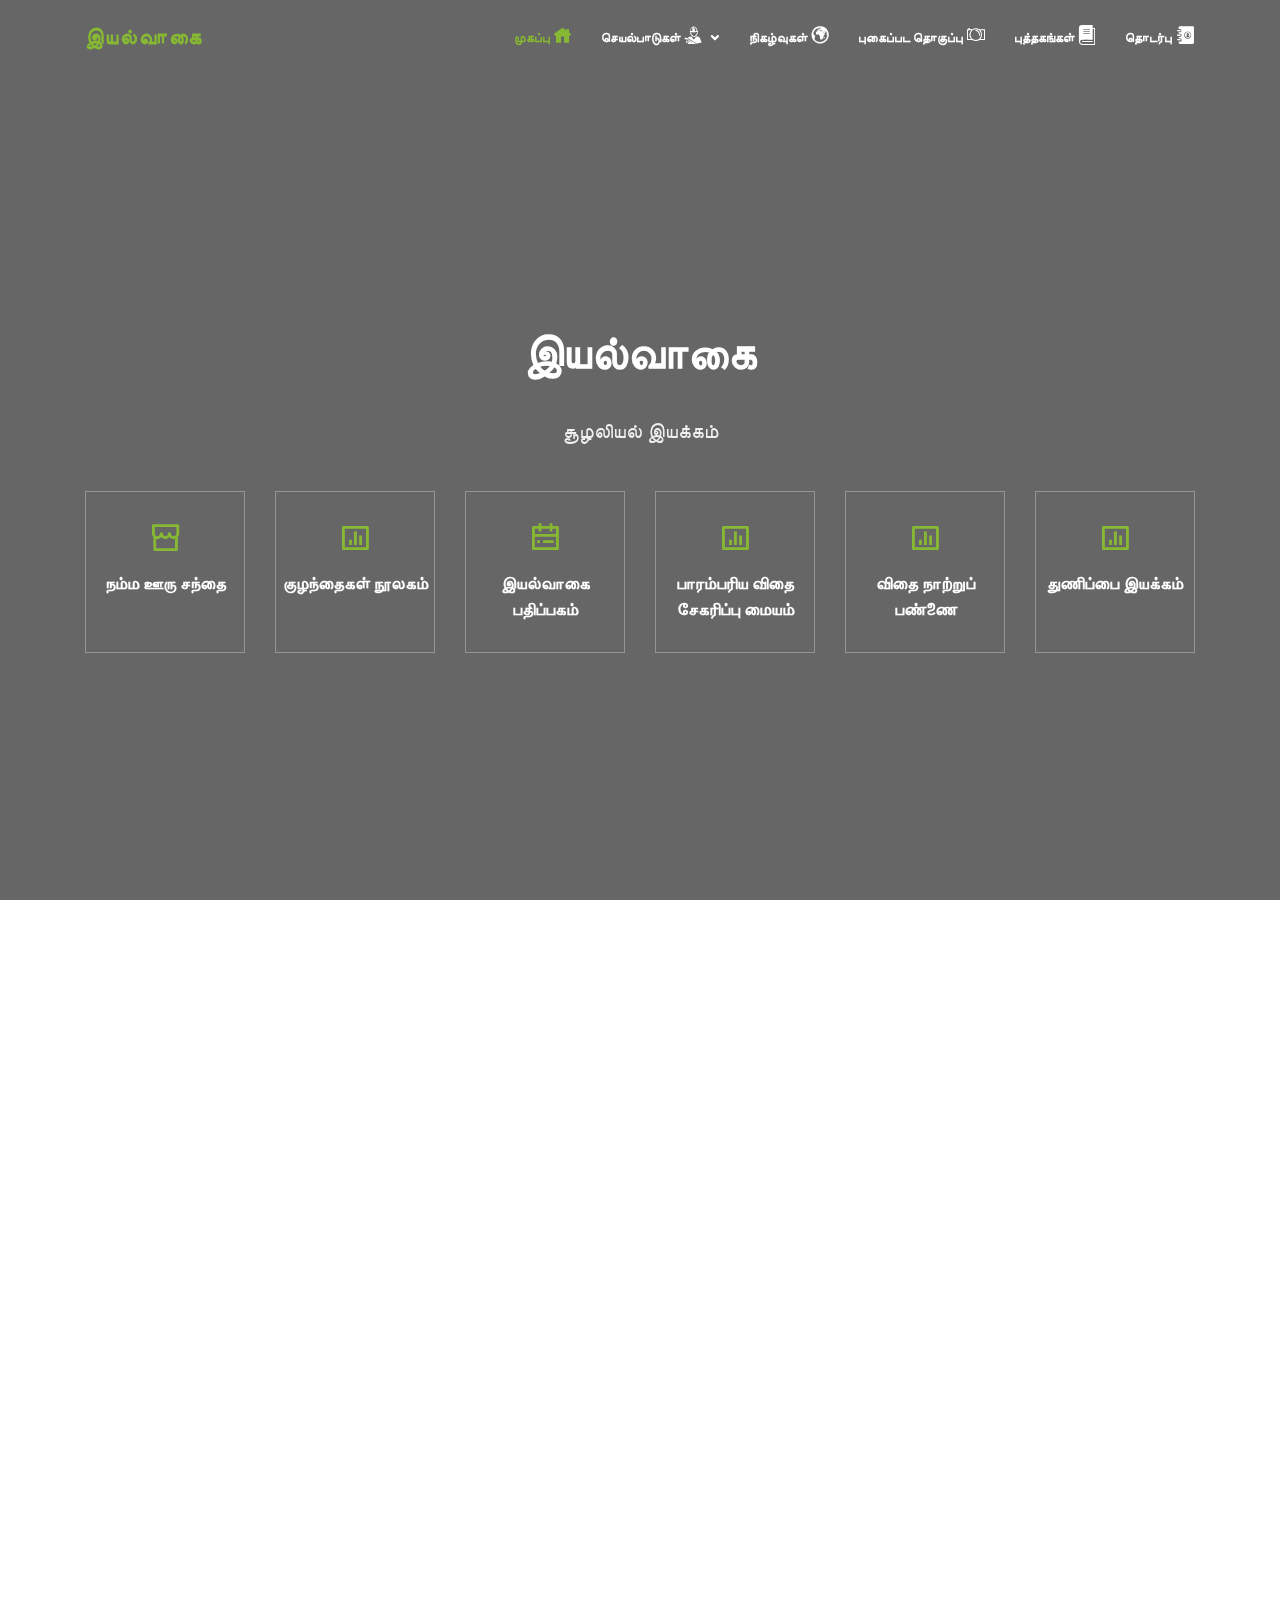
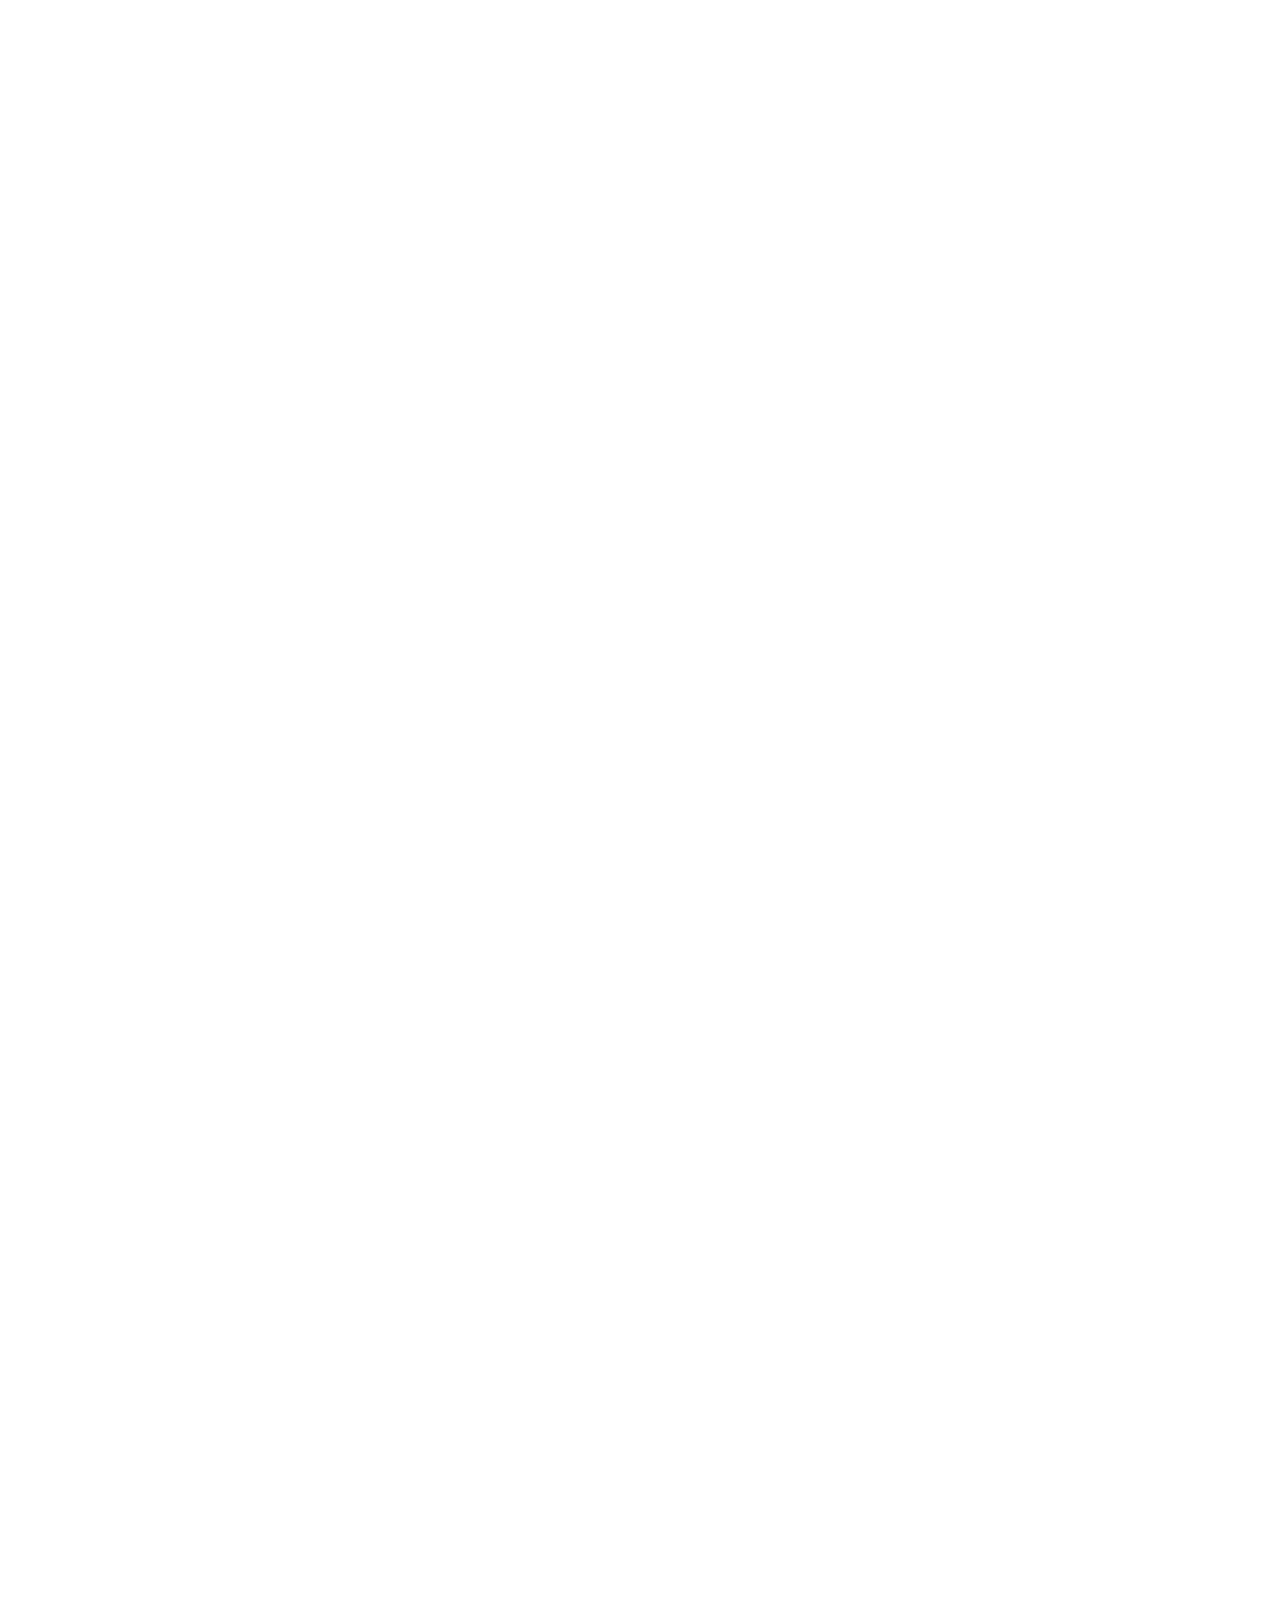
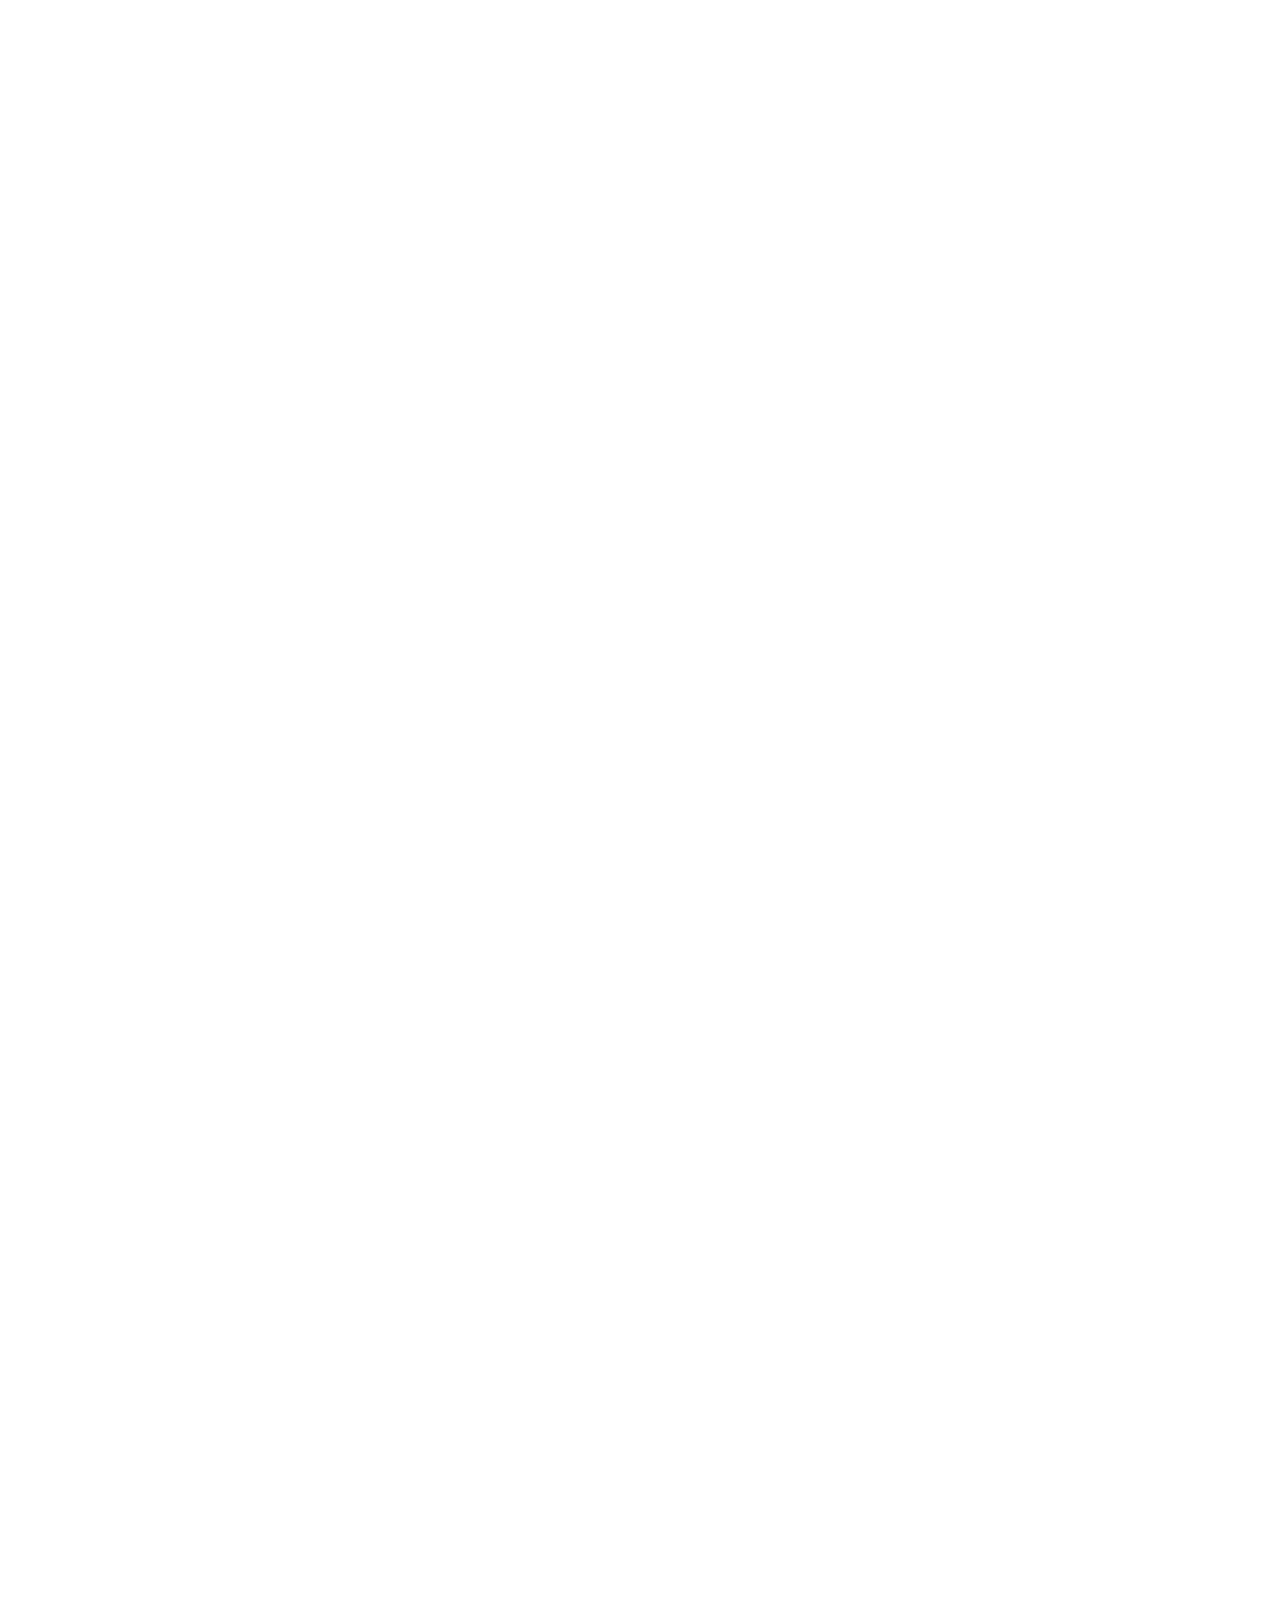
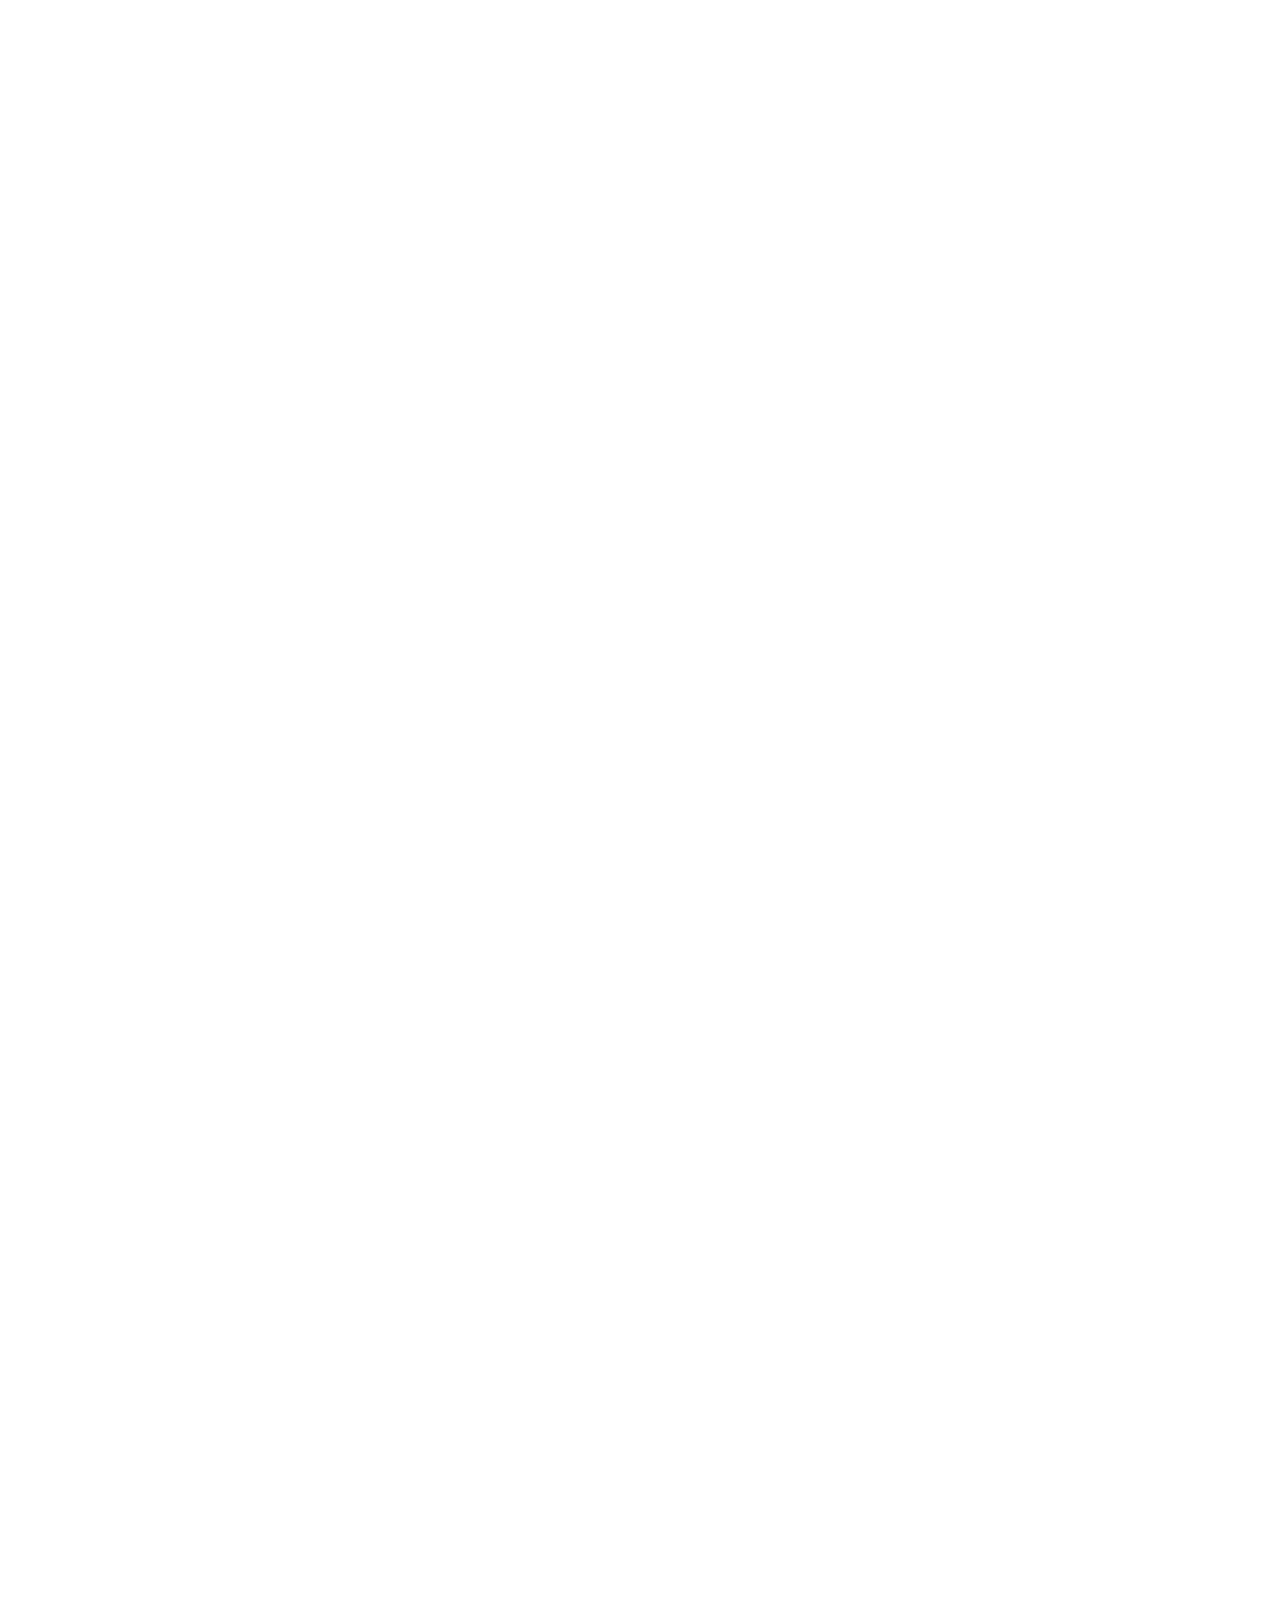
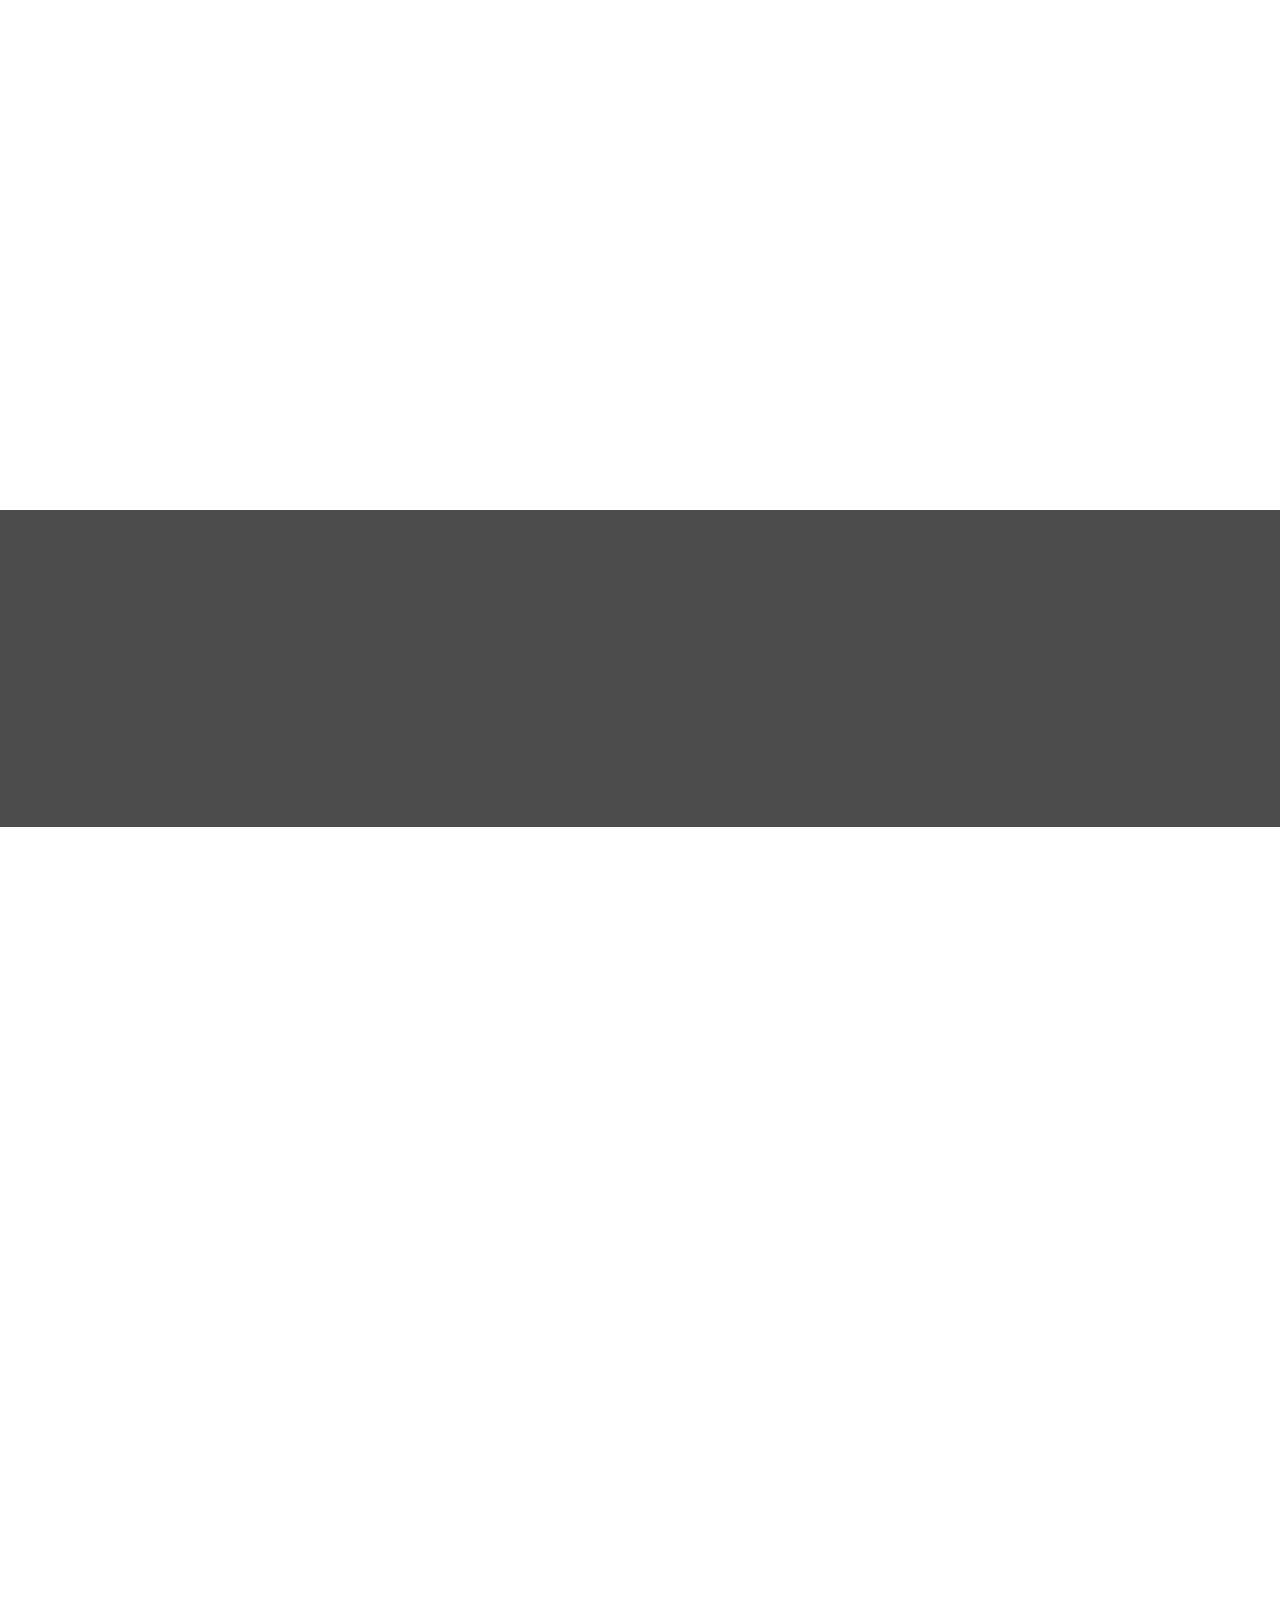
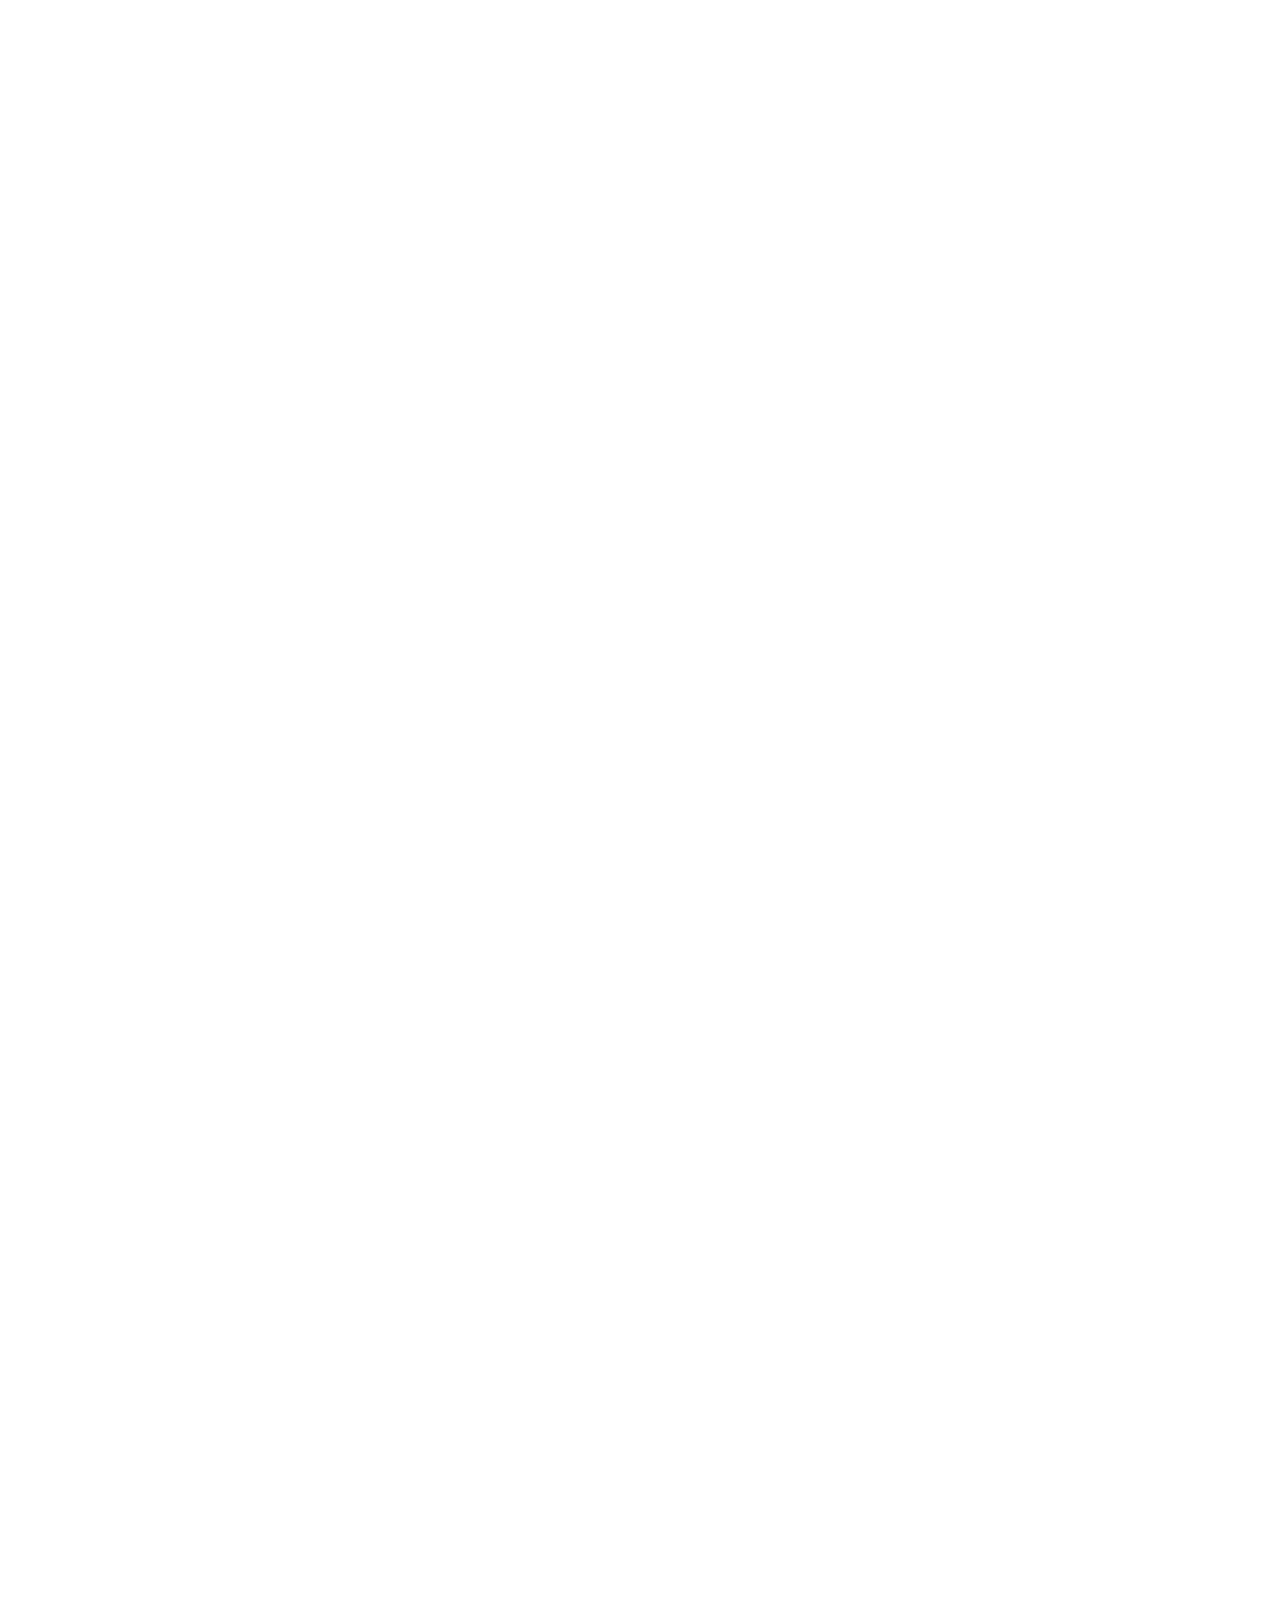
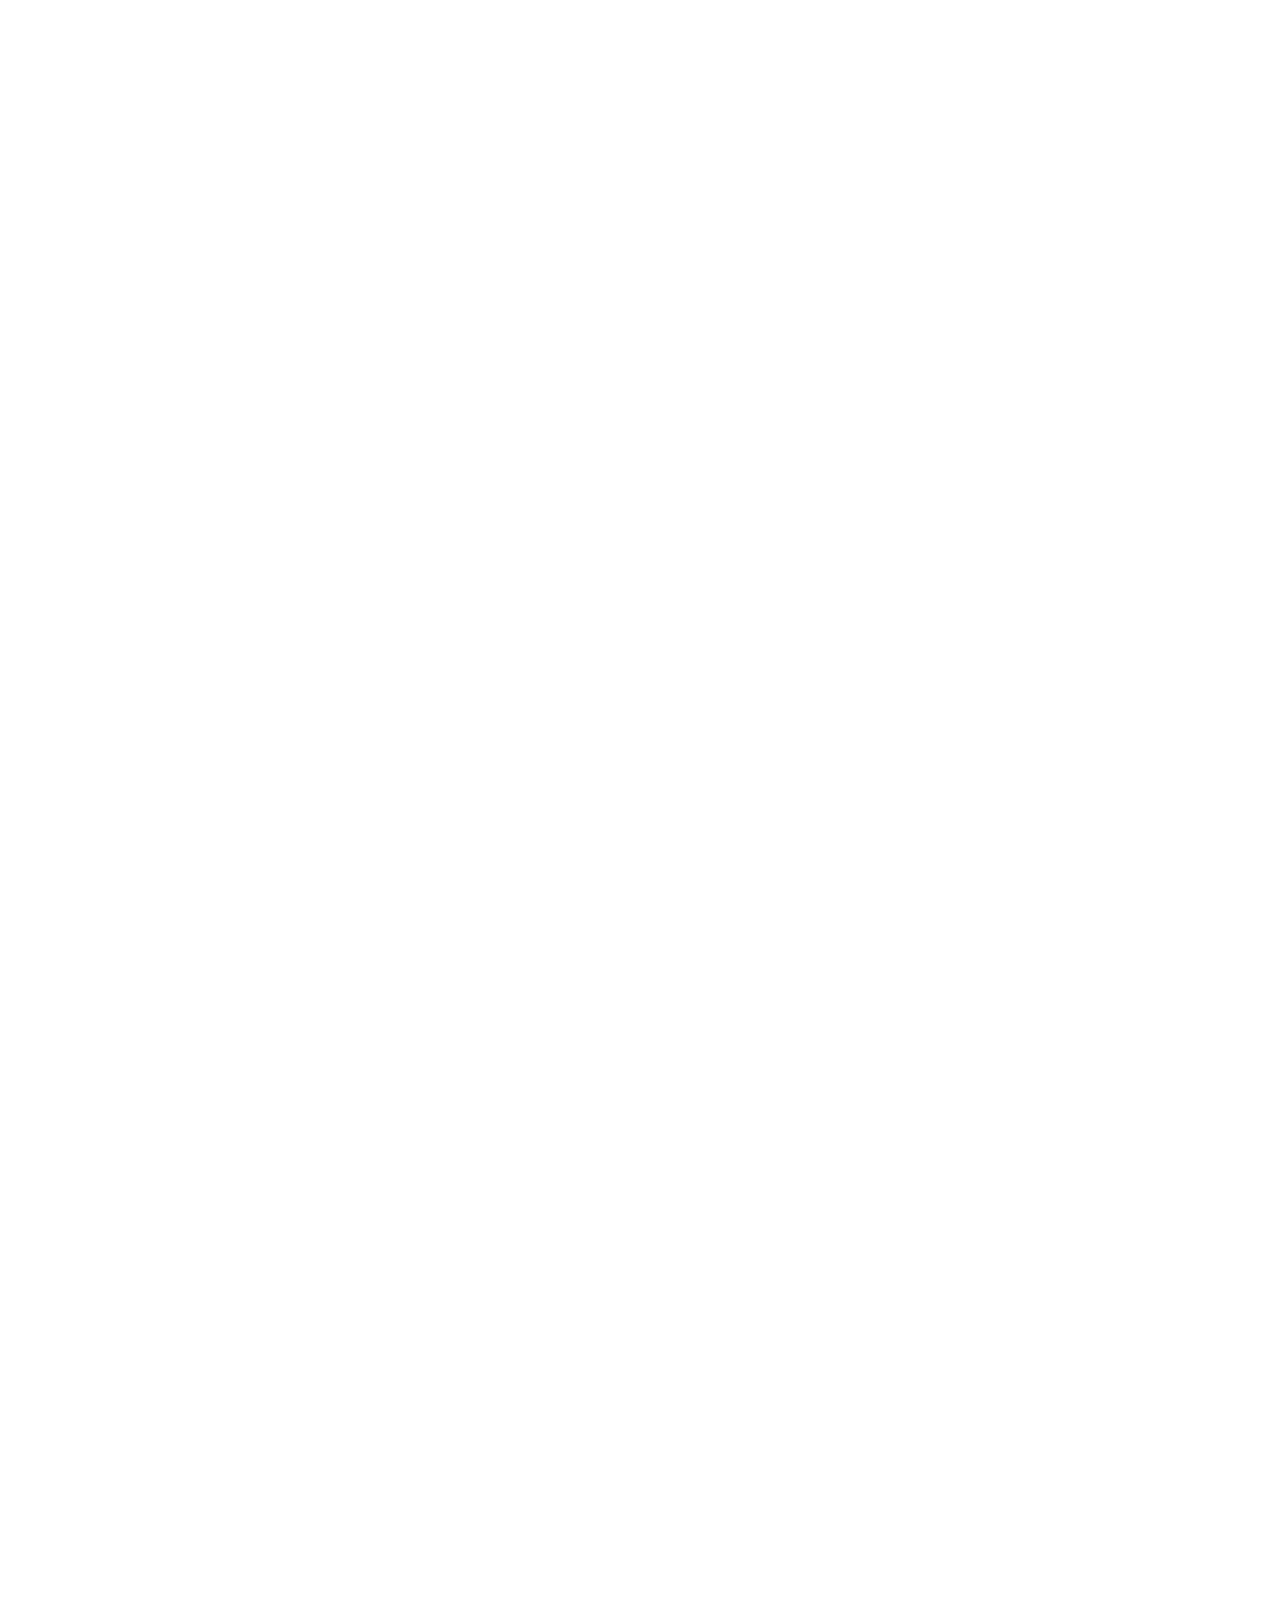
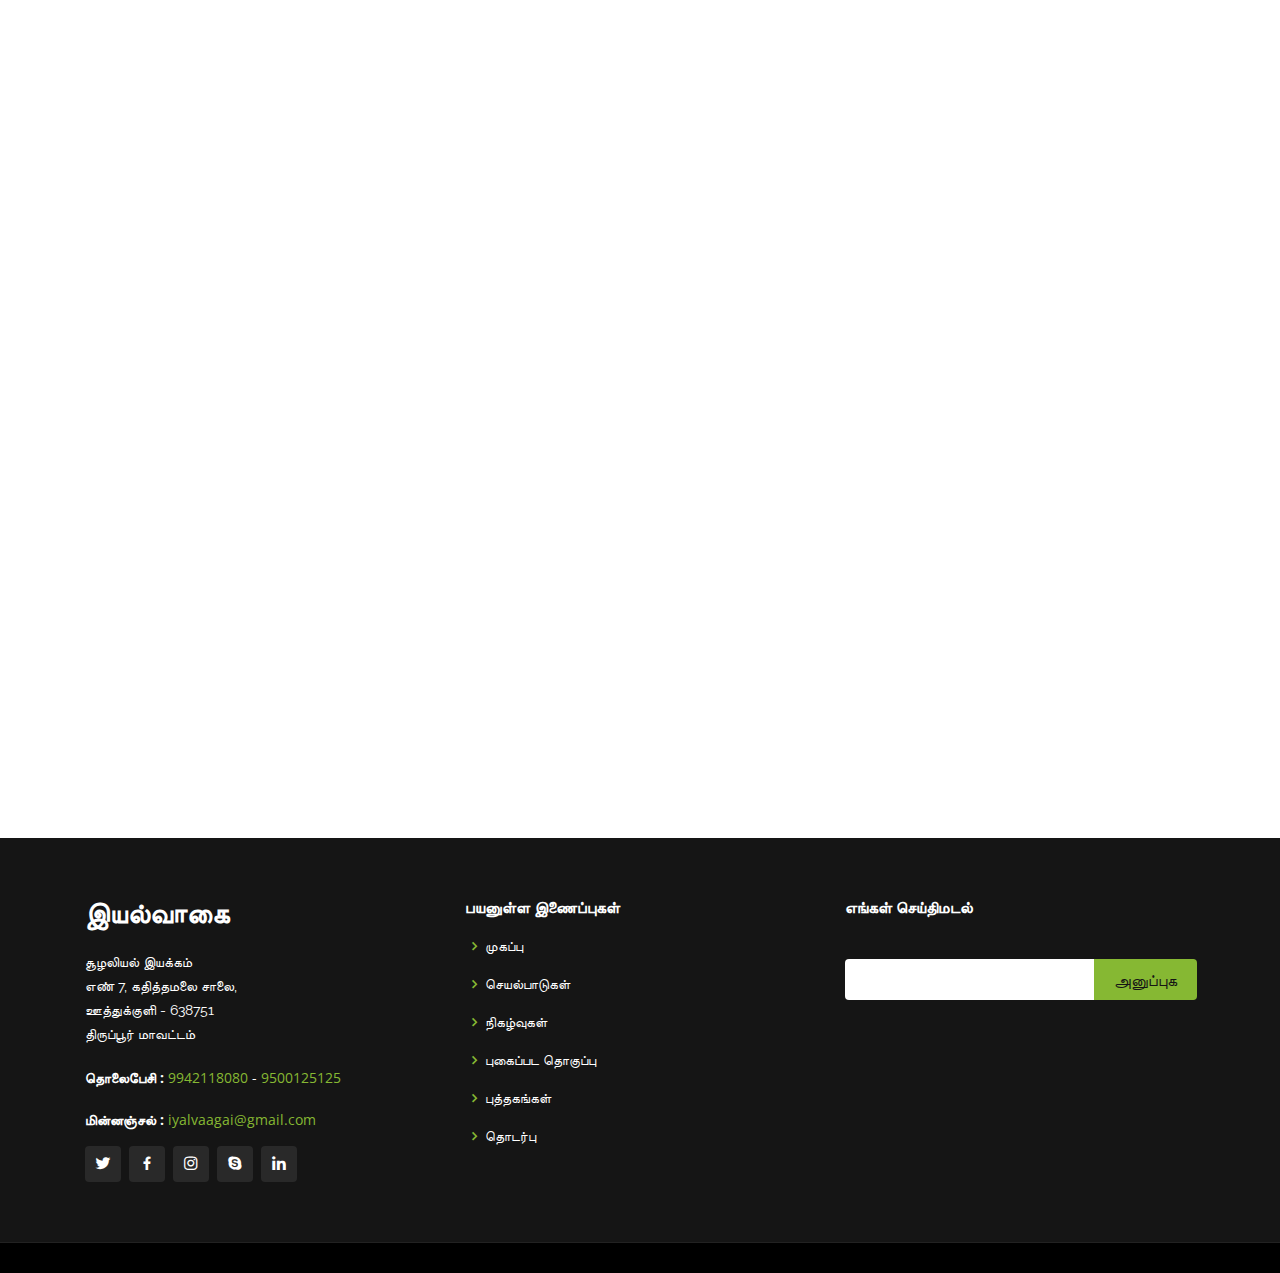
==== commit 030ee573: "Not auth" ====
--- a/index.html
+++ b/index.html
@@ -155,23 +155,6 @@
 
       </div>
     </section><!-- End About Section -->
-
-    <!-- ======= Clients Section ======= -->
-    <section id="clients" class="clients">
-      <div class="container" data-aos="zoom-in">
-
-        <div class="owl-carousel clients-carousel">
-          <img src="https://cdn.worldvectorlogo.com/logos/peugeot-partner.svg" alt="">
-          <img src="https://cdn.worldvectorlogo.com/logos/peugeot-partner.svg" alt="">
-          <img src="https://cdn.worldvectorlogo.com/logos/peugeot-partner.svg" alt="">
-          <img src="https://cdn.worldvectorlogo.com/logos/peugeot-partner.svg" alt="">
-          <img src="https://cdn.worldvectorlogo.com/logos/peugeot-partner.svg" alt="">
-          <img src="https://cdn.worldvectorlogo.com/logos/peugeot-partner.svg" alt="">
-        </div>
-
-      </div>
-    </section><!-- End Clients Section -->
-
   
     <!-- ======= Services Section ======= -->
     <section id="services" class="services">
@@ -392,134 +375,267 @@
           <div class="col-lg-12 d-flex justify-content-center">
             <ul id="portfolio-flters">
               <li data-filter="*" class="filter-active">அனைத்தும்</li>
-              <li data-filter=".filter-app">செய்தித்தாள் வெளியீடுகள்</li>
-              <li data-filter=".filter-card">நம்மாழ்வார் கூற்று</li>
-              <li data-filter=".filter-web">நிகழ்வுகள்</li>
+              <li data-filter=".filter-newspaper">செய்தித்தாள் வெளியீடுகள்</li>
+              <li data-filter=".filter-quote">கூற்றுகள்</li>
+              <li data-filter=".filter-event">நிகழ்வுகள்</li>
             </ul>
           </div>
         </div>
 
         <div class="row portfolio-container" data-aos="fade-up" data-aos-delay="200">
 
-          <div class="col-lg-4 col-md-6 portfolio-item filter-app">
-            <div class="portfolio-wrap">
-              <img src="https://image.freepik.com/free-vector/newspaper-logo_10250-2347.jpg" class="img-fluid" alt="">
-              <div class="portfolio-info">
-                <h4>Heading</h4>
-                <p>description</p>
-                <div class="portfolio-links">
-                  <a href="https://image.freepik.com/free-vector/newspaper-logo_10250-2347.jpg" data-gall="portfolioGallery" class="venobox" title="App 1"><i class="bx bx-plus"></i></a>
-                  <a href="portfolio-details.html" title="More Details"><i class="bx bx-link"></i></a>
-                </div>
-              </div>
-            </div>
-          </div>
-
-          <div class="col-lg-4 col-md-6 portfolio-item filter-web">
-            <div class="portfolio-wrap">
-              <img src="https://lh3.googleusercontent.com/-uEgpXxyE-Q4/VHLxL8K33ZI/AAAAAAABzRI/kDpX0wpQBmg/w1200-h675-no/_Green1.jpg" class="img-fluid" alt="">
-              <div class="portfolio-info">
-                <h4>Heading</h4>
-                <p>description</p>
-                <div class="portfolio-links">
-                  <a href="https://lh3.googleusercontent.com/-uEgpXxyE-Q4/VHLxL8K33ZI/AAAAAAABzRI/kDpX0wpQBmg/w1200-h675-no/_Green1.jpg" class="venobox" title="Web 3"><i class="bx bx-plus"></i></a>
-                  <a href="portfolio-details.html" title="More Details"><i class="bx bx-link"></i></a>
-                </div>
-              </div>
-            </div>
-          </div>
-
-          <div class="col-lg-4 col-md-6 portfolio-item filter-app">
-            <div class="portfolio-wrap">
-              <img src="https://image.freepik.com/free-vector/newspaper-logo_10250-2347.jpg" class="img-fluid" alt="">
-              <div class="portfolio-info">
-                <h4>Heading</h4>
-                <p>description</p>
-                <div class="portfolio-links">
-                  <a href="https://image.freepik.com/free-vector/newspaper-logo_10250-2347.jpg" data-gall="portfolioGallery" class="venobox" title="App 2"><i class="bx bx-plus"></i></a>
-                </div>
-              </div>
-            </div>
-          </div>
-
-          <div class="col-lg-4 col-md-6 portfolio-item filter-card">
-            <div class="portfolio-wrap">
-              <img src="https://i.pinimg.com/originals/5e/dd/89/5edd89f1c91185334645eb85a109955d.jpg" class="img-fluid" alt="">
-              <div class="portfolio-info">
-                <h4>Heading</h4>
-                <p>description</p>
-                <div class="portfolio-links">
-                  <a href="https://i.pinimg.com/originals/5e/dd/89/5edd89f1c91185334645eb85a109955d.jpg" data-gall="portfolioGallery" class="venobox" title="Card 2"><i class="bx bx-plus"></i></a>
-                </div>
-              </div>
-            </div>
-          </div>
-
-          <div class="col-lg-4 col-md-6 portfolio-item filter-web">
-            <div class="portfolio-wrap">
-              <img src="https://lh3.googleusercontent.com/-uEgpXxyE-Q4/VHLxL8K33ZI/AAAAAAABzRI/kDpX0wpQBmg/w1200-h675-no/_Green1.jpg" class="img-fluid" alt="">
-              <div class="portfolio-info">
-                <h4>Heading</h4>
-                <p>description</p>
-                <div class="portfolio-links">
-                  <a href="https://lh3.googleusercontent.com/-uEgpXxyE-Q4/VHLxL8K33ZI/AAAAAAABzRI/kDpX0wpQBmg/w1200-h675-no/_Green1.jpg" data-gall="portfolioGallery" class="venobox" title="Web 2"><i class="bx bx-plus"></i></a>
-                </div>
-              </div>
-            </div>
-          </div>
-
-          <div class="col-lg-4 col-md-6 portfolio-item filter-app">
-            <div class="portfolio-wrap">
-              <img src="https://image.freepik.com/free-vector/newspaper-logo_10250-2347.jpg" class="img-fluid" alt="">
-              <div class="portfolio-info">
-                <h4>Heading</h4>
-                <p>description</p>
-                <div class="portfolio-links">
-                  <a href="https://image.freepik.com/free-vector/newspaper-logo_10250-2347.jpg" class="venobox" title="App 3"><i class="bx bx-plus"></i></a>
-                </div>
-              </div>
-            </div>
-          </div>
-
-          <div class="col-lg-4 col-md-6 portfolio-item filter-card">
-            <div class="portfolio-wrap">
-              <img src="https://i.pinimg.com/originals/5e/dd/89/5edd89f1c91185334645eb85a109955d.jpg" class="img-fluid" alt="">
-              <div class="portfolio-info">
-                <h4>Heading</h4>
-                <p>description</p>
-                <div class="portfolio-links">
-                  <a href="https://i.pinimg.com/originals/5e/dd/89/5edd89f1c91185334645eb85a109955d.jpg" data-gall="portfolioGallery" class="venobox" title="Card 1"><i class="bx bx-plus"></i></a>
-                </div>
-              </div>
-            </div>
-          </div>
-
-          <div class="col-lg-4 col-md-6 portfolio-item filter-card">
-            <div class="portfolio-wrap">
-              <img src="https://i.pinimg.com/originals/5e/dd/89/5edd89f1c91185334645eb85a109955d.jpg" class="img-fluid" alt="">
-              <div class="portfolio-info">
-                <h4>Heading</h4>
-                <p>description</p>
-                <div class="portfolio-links">
-                  <a href="https://i.pinimg.com/originals/5e/dd/89/5edd89f1c91185334645eb85a109955d.jpg" data-gall="portfolioGallery" class="venobox" title="Card 3"><i class="bx bx-plus"></i></a>
-                </div>
-              </div>
-            </div>
-          </div>
-
-          <div class="col-lg-4 col-md-6 portfolio-item filter-web">
-            <div class="portfolio-wrap">
-              <img src="https://lh3.googleusercontent.com/-uEgpXxyE-Q4/VHLxL8K33ZI/AAAAAAABzRI/kDpX0wpQBmg/w1200-h675-no/_Green1.jpg" class="img-fluid" alt="">
-              <div class="portfolio-info">
-                <h4>Heading</h4>
-                <p>description</p>
-                <div class="portfolio-links">
-                  <a href="https://lh3.googleusercontent.com/-uEgpXxyE-Q4/VHLxL8K33ZI/AAAAAAABzRI/kDpX0wpQBmg/w1200-h675-no/_Green1.jpg" data-gall="portfolioGallery" class="venobox" title="Web 3"><i class="bx bx-plus"></i></a>
-                </div>
-              </div>
-            </div>
-          </div>
-
+          <div class="col-lg-4 col-md-6 portfolio-item filter-newspaper">
+            <div class="portfolio-wrap">
+              <img src="assets/img/gallery/newspaper1.jpg" class="img-fluid" alt="">
+              <div class="portfolio-info">
+                <div class="portfolio-links">
+                  <a href="assets/img/gallery/newspaper1.jpg" data-gall="portfolioGallery" class="venobox" title="App 1"><i class="bx bx-plus"></i></a>
+                </div>
+              </div>
+            </div>
+          </div>
+
+          <div class="col-lg-4 col-md-6 portfolio-item filter-newspaper">
+            <div class="portfolio-wrap">
+              <img src="assets/img/gallery/newspaper2.jpg" class="img-fluid" alt="">
+              <div class="portfolio-info">
+                <div class="portfolio-links">
+                  <a href="assets/img/gallery/newspaper2.jpg" data-gall="portfolioGallery" class="venobox" title="App 1"><i class="bx bx-plus"></i></a>
+                </div>
+              </div>
+            </div>
+          </div>
+
+          <div class="col-lg-4 col-md-6 portfolio-item filter-newspaper">
+            <div class="portfolio-wrap">
+              <img src="assets/img/gallery/newspaper3.jpg" class="img-fluid" alt="">
+              <div class="portfolio-info">
+                <div class="portfolio-links">
+                  <a href="assets/img/gallery/newspaper3.jpg" data-gall="portfolioGallery" class="venobox" title="App 1"><i class="bx bx-plus"></i></a>
+                </div>
+              </div>
+            </div>
+          </div>
+
+          <div class="col-lg-4 col-md-6 portfolio-item filter-newspaper">
+            <div class="portfolio-wrap">
+              <img src="assets/img/gallery/newspaper4.jpg" class="img-fluid" alt="">
+              <div class="portfolio-info">
+                <div class="portfolio-links">
+                  <a href="assets/img/gallery/newspaper4.jpg" data-gall="portfolioGallery" class="venobox" title="App 1"><i class="bx bx-plus"></i></a>
+                </div>
+              </div>
+            </div>
+          </div>
+
+          <div class="col-lg-4 col-md-6 portfolio-item filter-newspaper">
+            <div class="portfolio-wrap">
+              <img src="assets/img/gallery/newspaper5.jpg" class="img-fluid" alt="">
+              <div class="portfolio-info">
+                <div class="portfolio-links">
+                  <a href="assets/img/gallery/newspaper5.jpg" data-gall="portfolioGallery" class="venobox" title="App 1"><i class="bx bx-plus"></i></a>
+                </div>
+              </div>
+            </div>
+          </div>
+
+          <div class="col-lg-4 col-md-6 portfolio-item filter-newspaper">
+            <div class="portfolio-wrap">
+              <img src="assets/img/gallery/newspaper6.jpg" class="img-fluid" alt="">
+              <div class="portfolio-info">
+                <div class="portfolio-links">
+                  <a href="assets/img/gallery/newspaper6.jpg" data-gall="portfolioGallery" class="venobox" title="App 1"><i class="bx bx-plus"></i></a>
+                </div>
+              </div>
+            </div>
+          </div>
+
+          <div class="col-lg-4 col-md-6 portfolio-item filter-newspaper">
+            <div class="portfolio-wrap">
+              <img src="assets/img/gallery/newspaper7.jpg" class="img-fluid" alt="">
+              <div class="portfolio-info">
+                <div class="portfolio-links">
+                  <a href="assets/img/gallery/newspaper7.jpg" data-gall="portfolioGallery" class="venobox" title="App 1"><i class="bx bx-plus"></i></a>
+                </div>
+              </div>
+            </div>
+          </div>
+
+          <div class="col-lg-4 col-md-6 portfolio-item filter-event">
+            <div class="portfolio-wrap">
+              <img src="assets/img/gallery/event1.jpg" class="img-fluid" alt="">
+              <div class="portfolio-info">
+                <div class="portfolio-links">
+                  <a href="assets/img/gallery/event1.jpg" class="venobox" title="Web 3"><i class="bx bx-plus"></i></a>
+                </div>
+              </div>
+            </div>
+          </div>
+
+          <div class="col-lg-4 col-md-6 portfolio-item filter-event">
+            <div class="portfolio-wrap">
+              <img src="assets/img/gallery/event2.jpg" class="img-fluid" alt="">
+              <div class="portfolio-info">
+                <div class="portfolio-links">
+                  <a href="assets/img/gallery/event2.jpg" class="venobox" title="Web 3"><i class="bx bx-plus"></i></a>
+                </div>
+              </div>
+            </div>
+          </div>
+
+          <div class="col-lg-4 col-md-6 portfolio-item filter-event">
+            <div class="portfolio-wrap">
+              <img src="assets/img/gallery/event3.jpg" class="img-fluid" alt="">
+              <div class="portfolio-info">
+                <div class="portfolio-links">
+                  <a href="assets/img/gallery/event3.jpg" class="venobox" title="Web 3"><i class="bx bx-plus"></i></a>
+                </div>
+              </div>
+            </div>
+          </div>
+
+          <div class="col-lg-4 col-md-6 portfolio-item filter-event">
+            <div class="portfolio-wrap">
+              <img src="assets/img/gallery/event4.jpg" class="img-fluid" alt="">
+              <div class="portfolio-info">
+                <div class="portfolio-links">
+                  <a href="assets/img/gallery/event4.jpg" class="venobox" title="Web 3"><i class="bx bx-plus"></i></a>
+                </div>
+              </div>
+            </div>
+          </div>
+
+          <div class="col-lg-4 col-md-6 portfolio-item filter-event">
+            <div class="portfolio-wrap">
+              <img src="assets/img/gallery/event5.jpg" class="img-fluid" alt="">
+              <div class="portfolio-info">
+                <div class="portfolio-links">
+                  <a href="assets/img/gallery/event5.jpg" class="venobox" title="Web 3"><i class="bx bx-plus"></i></a>
+                </div>
+              </div>
+            </div>
+          </div>
+
+          <div class="col-lg-4 col-md-6 portfolio-item filter-event">
+            <div class="portfolio-wrap">
+              <img src="assets/img/gallery/event6.jpg" class="img-fluid" alt="">
+              <div class="portfolio-info">
+                <div class="portfolio-links">
+                  <a href="assets/img/gallery/event6.jpg" class="venobox" title="Web 3"><i class="bx bx-plus"></i></a>
+                </div>
+              </div>
+            </div>
+          </div>
+
+          <div class="col-lg-4 col-md-6 portfolio-item filter-event">
+            <div class="portfolio-wrap">
+              <img src="assets/img/gallery/event7.jpg" class="img-fluid" alt="">
+              <div class="portfolio-info">
+                <div class="portfolio-links">
+                  <a href="assets/img/gallery/event7.jpg" class="venobox" title="Web 3"><i class="bx bx-plus"></i></a>
+                </div>
+              </div>
+            </div>
+          </div>
+
+          <div class="col-lg-4 col-md-6 portfolio-item filter-event">
+            <div class="portfolio-wrap">
+            <img src="assets/img/gallery/event8.jpg" class="img-fluid" alt="">
+              <div class="portfolio-info">
+                <div class="portfolio-links">
+                  <a href="assets/img/gallery/event8.jpg" class="venobox" title="Web 3"><i class="bx bx-plus"></i></a>
+                </div>
+              </div>
+            </div>
+          </div>
+
+          <div class="col-lg-4 col-md-6 portfolio-item filter-event">
+            <div class="portfolio-wrap">
+              <img src="assets/img/gallery/event9.jpg" class="img-fluid" alt="">
+              <div class="portfolio-info">
+                <div class="portfolio-links">
+                  <a href="assets/img/gallery/event9.jpg" class="venobox" title="Web 3"><i class="bx bx-plus"></i></a>
+                </div>
+              </div>
+            </div>
+          </div>
+
+          <div class="col-lg-4 col-md-6 portfolio-item filter-event">
+            <div class="portfolio-wrap">
+              <img src="assets/img/gallery/event10.jpg" class="img-fluid" alt="">
+              <div class="portfolio-info">
+                <div class="portfolio-links">
+                  <a href="assets/img/gallery/event10.jpg" class="venobox" title="Web 3"><i class="bx bx-plus"></i></a>
+                </div>
+              </div>
+            </div>
+          </div>
+
+          <div class="col-lg-4 col-md-6 portfolio-item filter-event">
+            <div class="portfolio-wrap">
+              <img src="assets/img/gallery/event11.jpg" class="img-fluid" alt="">
+              <div class="portfolio-info">
+                <div class="portfolio-links">
+                  <a href="assets/img/gallery/event11.jpg" class="venobox" title="Web 3"><i class="bx bx-plus"></i></a>
+                </div>
+              </div>
+            </div>
+          </div>
+
+          <div class="col-lg-4 col-md-6 portfolio-item filter-event">
+            <div class="portfolio-wrap">
+              <img src="assets/img/gallery/event12.jpg" class="img-fluid" alt="">
+              <div class="portfolio-info">
+                <div class="portfolio-links">
+                  <a href="assets/img/gallery/event12.jpg" class="venobox" title="Web 3"><i class="bx bx-plus"></i></a>
+                </div>
+              </div>
+            </div>
+          </div>
+
+          <div class="col-lg-4 col-md-6 portfolio-item filter-quote">
+            <div class="portfolio-wrap">
+              <img src="assets/img/gallery/quote1.jpg" class="img-fluid" alt="">
+              <div class="portfolio-info">
+                <div class="portfolio-links">
+                  <a href="assets/img/gallery/quote1.jpg" data-gall="portfolioGallery" class="venobox" title="Card 2"><i class="bx bx-plus"></i></a>
+                </div>
+              </div>
+            </div>
+          </div>
+
+          <div class="col-lg-4 col-md-6 portfolio-item filter-quote">
+            <div class="portfolio-wrap">
+              <img src="assets/img/gallery/quote2.jpg" class="img-fluid" alt="">
+              <div class="portfolio-info">
+                <div class="portfolio-links">
+                  <a href="assets/img/gallery/quote2.jpg" data-gall="portfolioGallery" class="venobox" title="Card 2"><i class="bx bx-plus"></i></a>
+                </div>
+              </div>
+            </div>
+          </div>
+
+          <div class="col-lg-4 col-md-6 portfolio-item filter-quote">
+            <div class="portfolio-wrap">
+              <img src="assets/img/gallery/quote3.jpg" class="img-fluid" alt="">
+              <div class="portfolio-info">
+                <div class="portfolio-links">
+                  <a href="assets/img/gallery/quote3.jpg" data-gall="portfolioGallery" class="venobox" title="Card 2"><i class="bx bx-plus"></i></a>
+                </div>
+              </div>
+            </div>
+          </div>
+
+          <div class="col-lg-4 col-md-6 portfolio-item filter-quote">
+            <div class="portfolio-wrap">
+              <img src="assets/img/gallery/quote4.jpg" class="img-fluid" alt="">
+              <div class="portfolio-info">
+                <div class="portfolio-links">
+                  <a href="assets/img/gallery/quote4.jpg" data-gall="portfolioGallery" class="venobox" title="Card 2"><i class="bx bx-plus"></i></a>
+                </div>
+              </div>
+            </div>
+          </div>
         </div>
 
       </div>
--- a/assets/css/style.css
+++ b/assets/css/style.css
@@ -661,7 +661,7 @@
   padding: 23px 50px;
   transition: all ease-in-out 0.3s;
   background: #fff;
-  width : 100%;
+  width : 100%; 
 }
 
 .services .icon-box .icon {
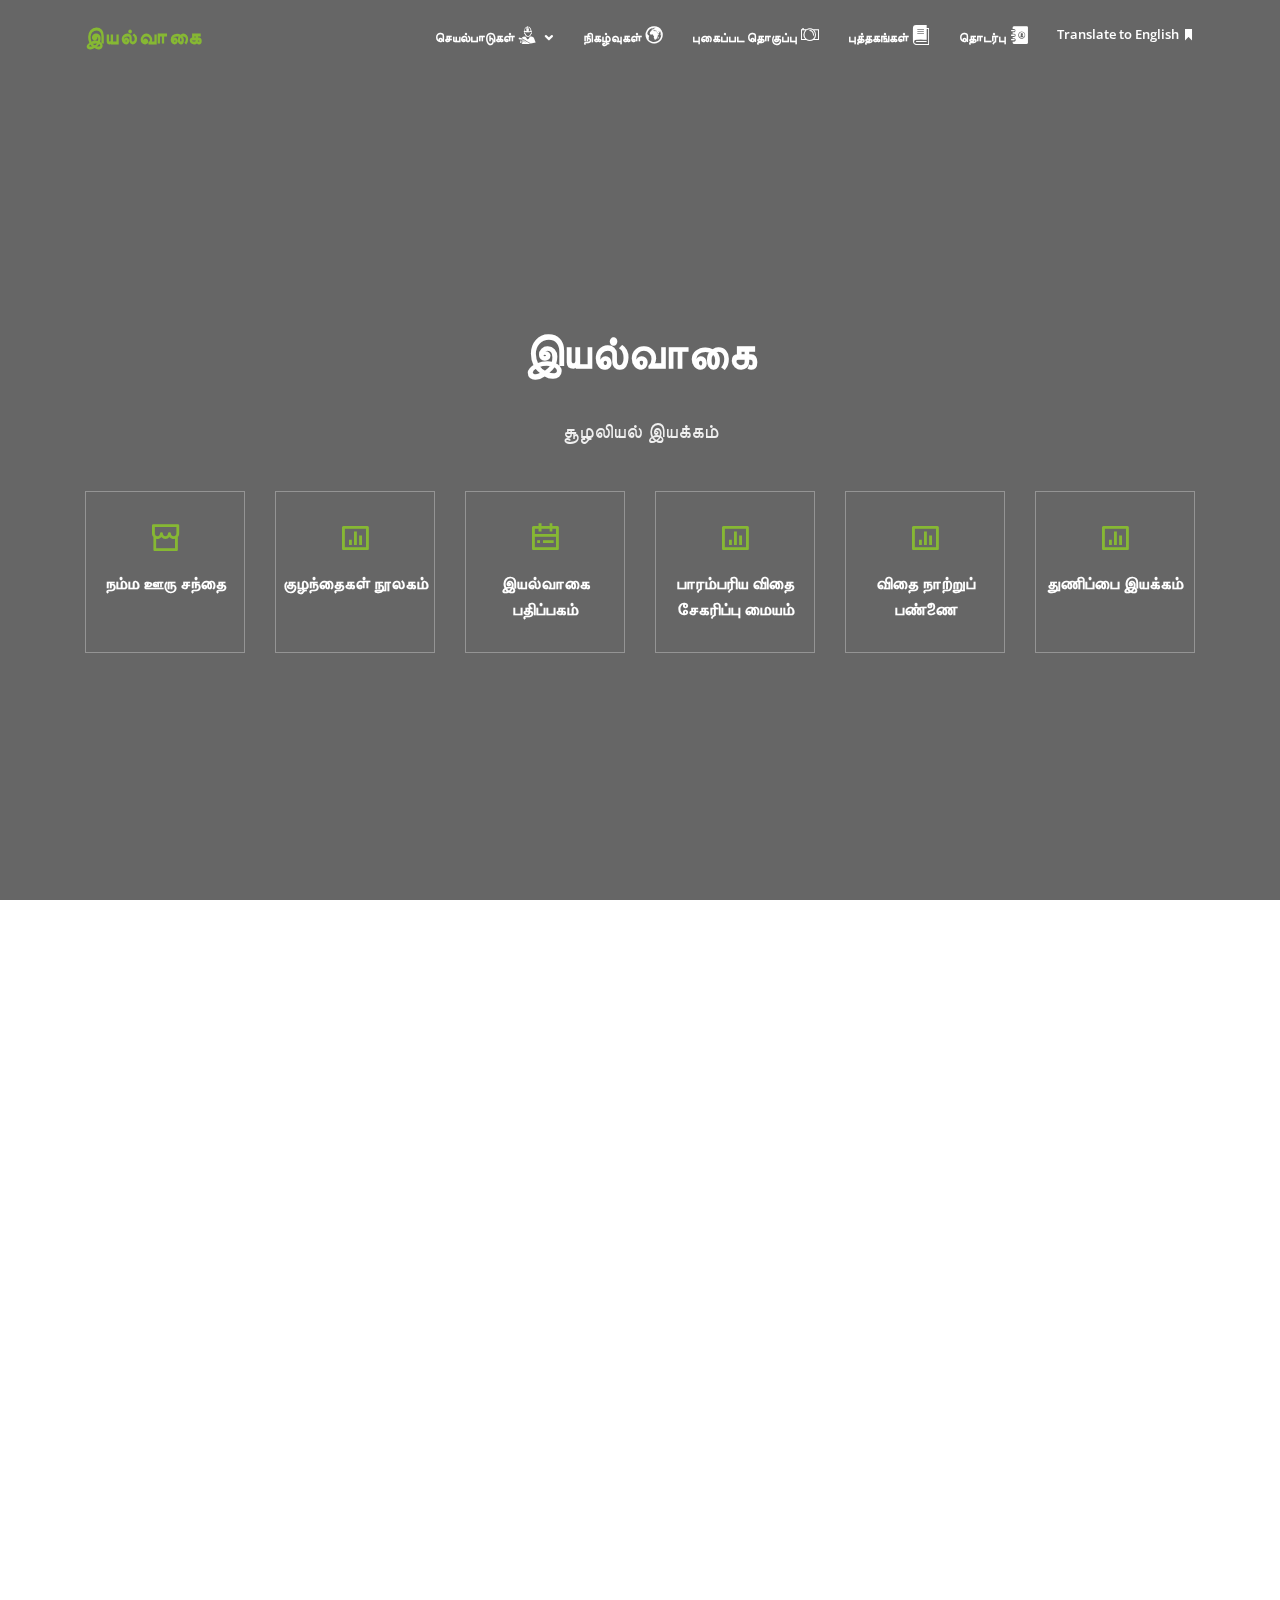
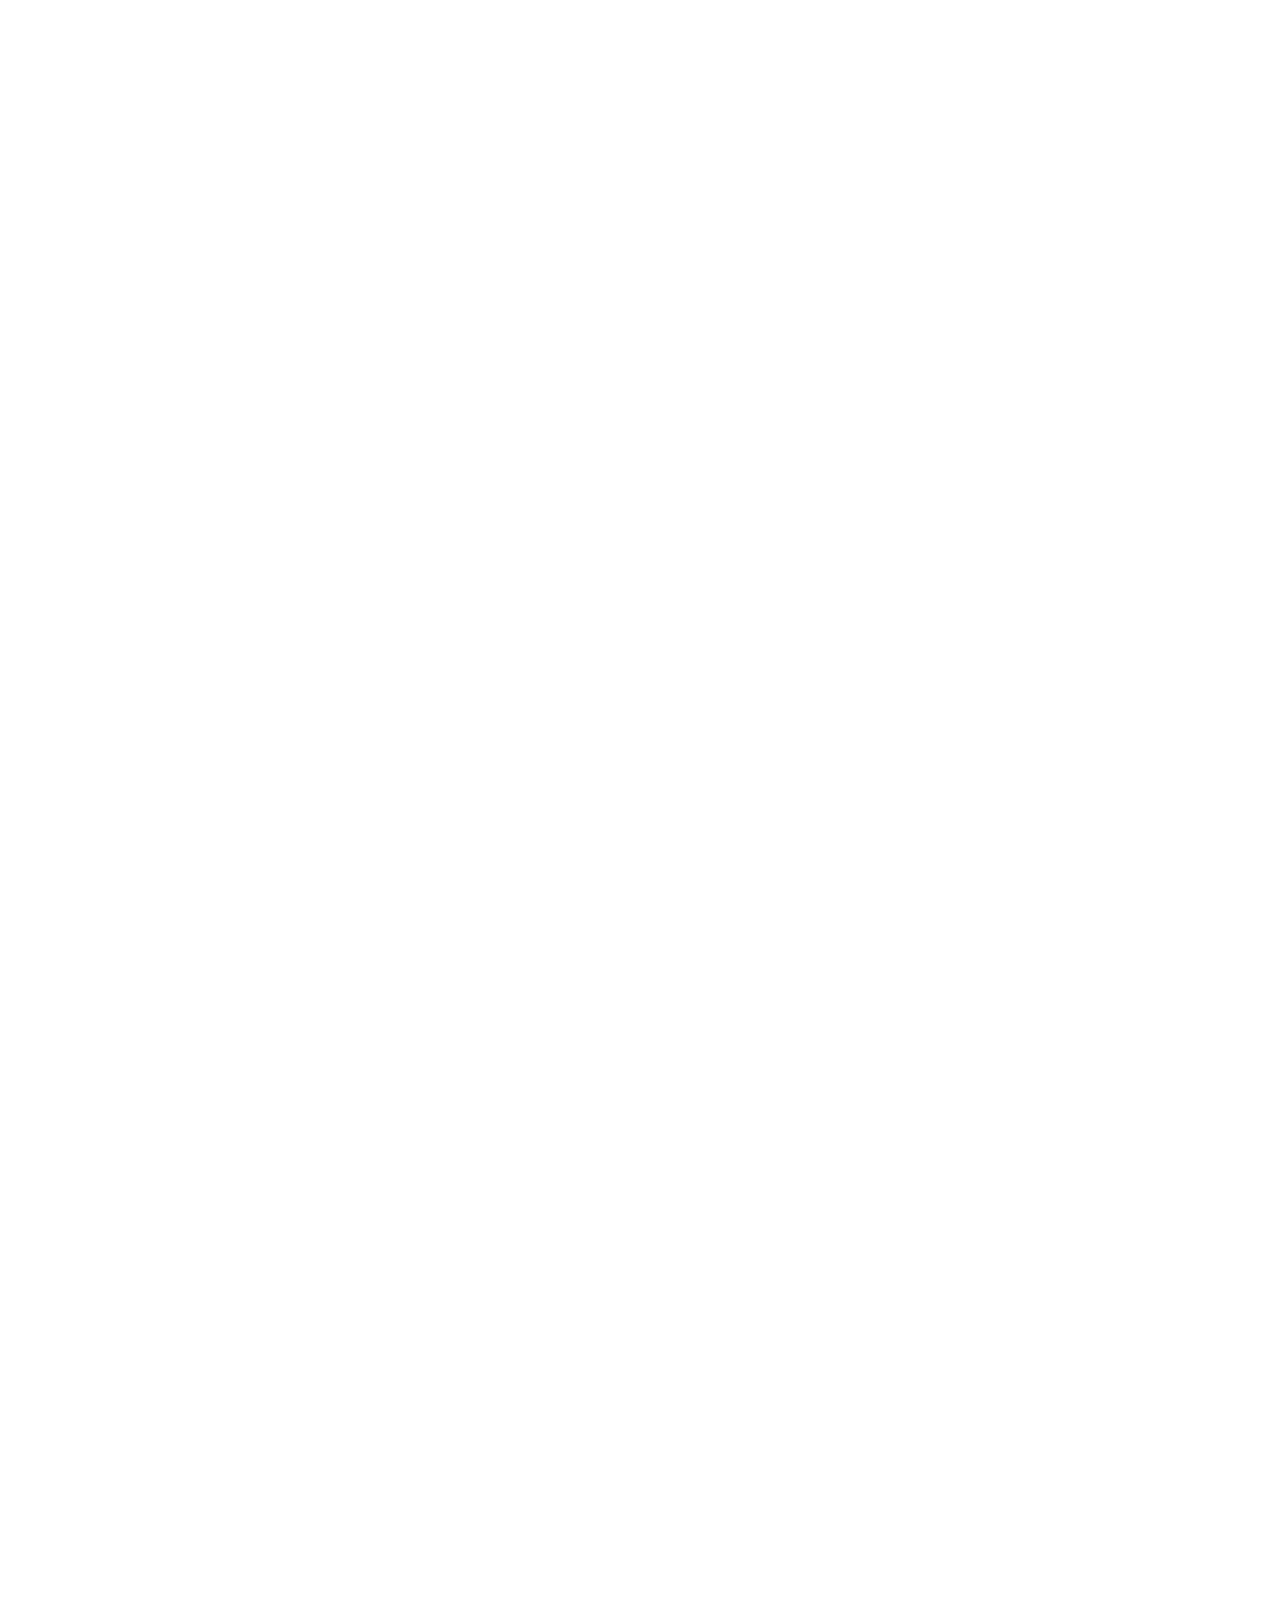
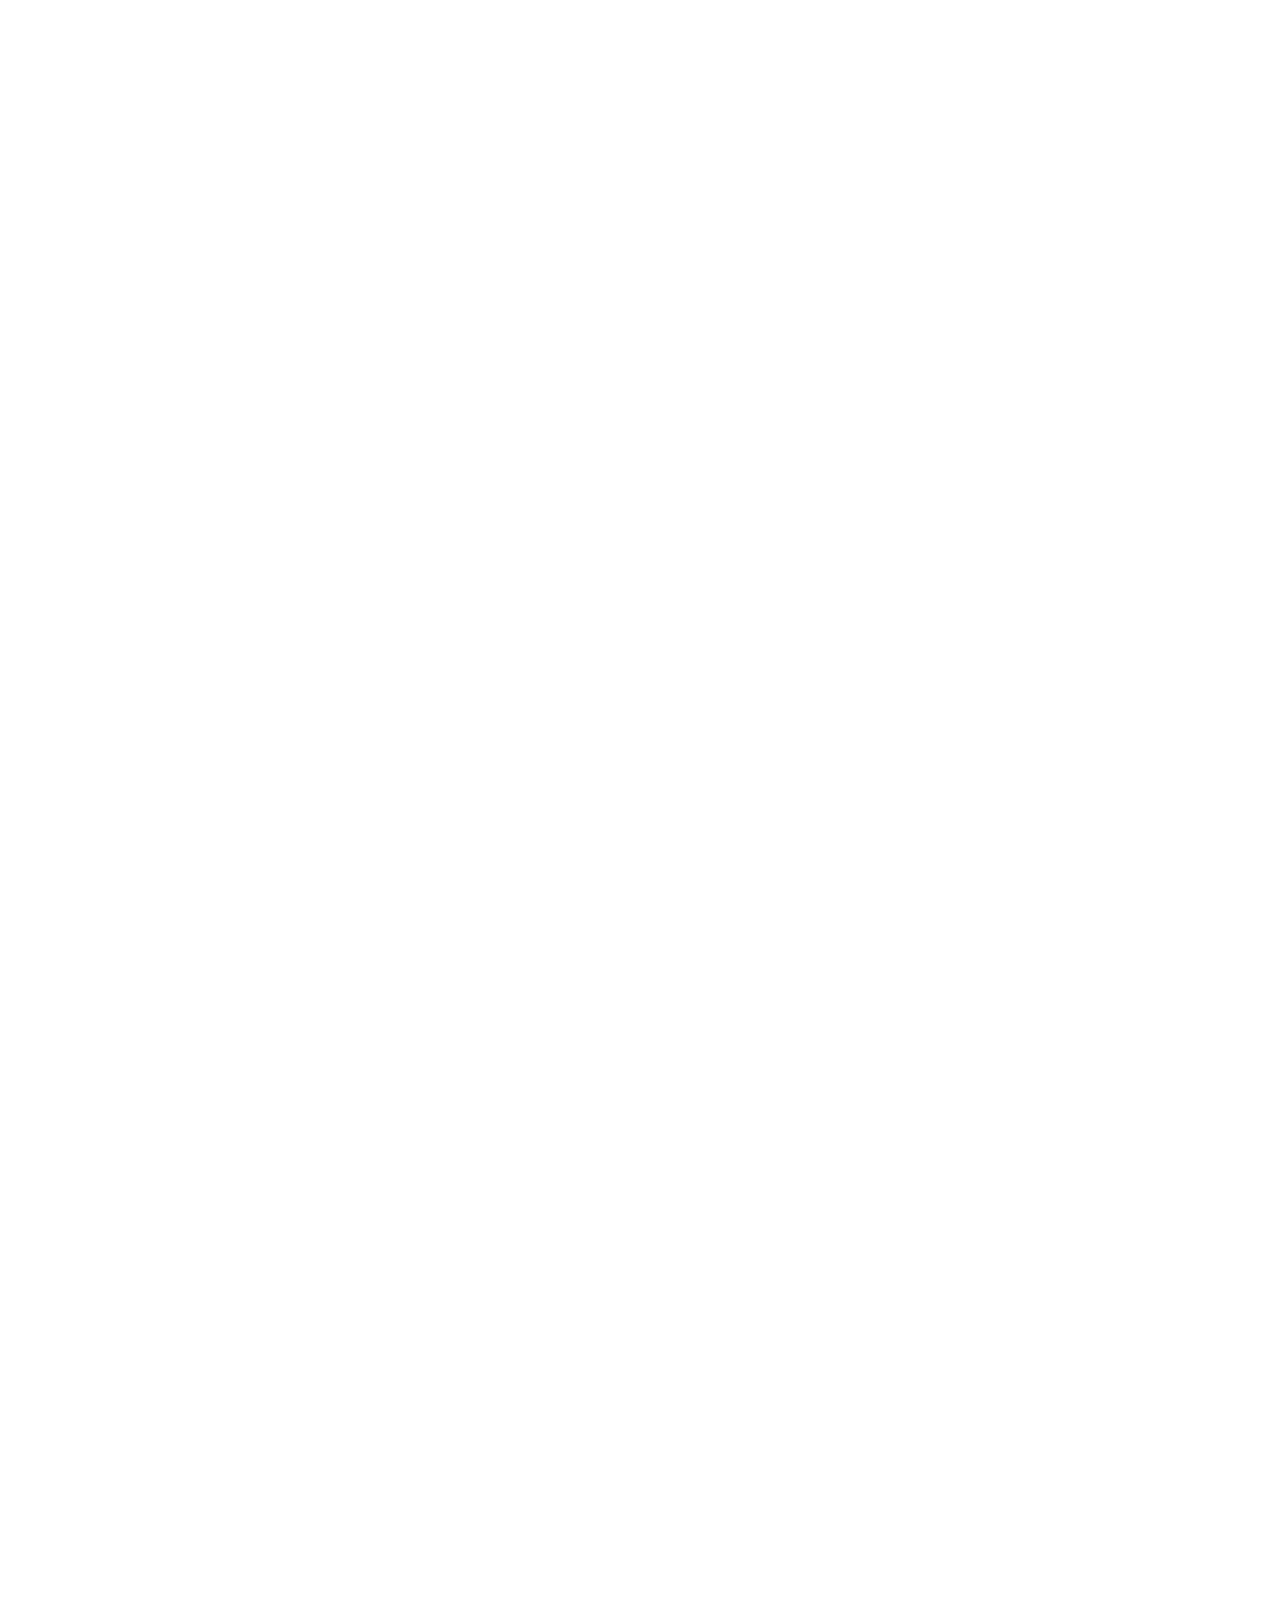
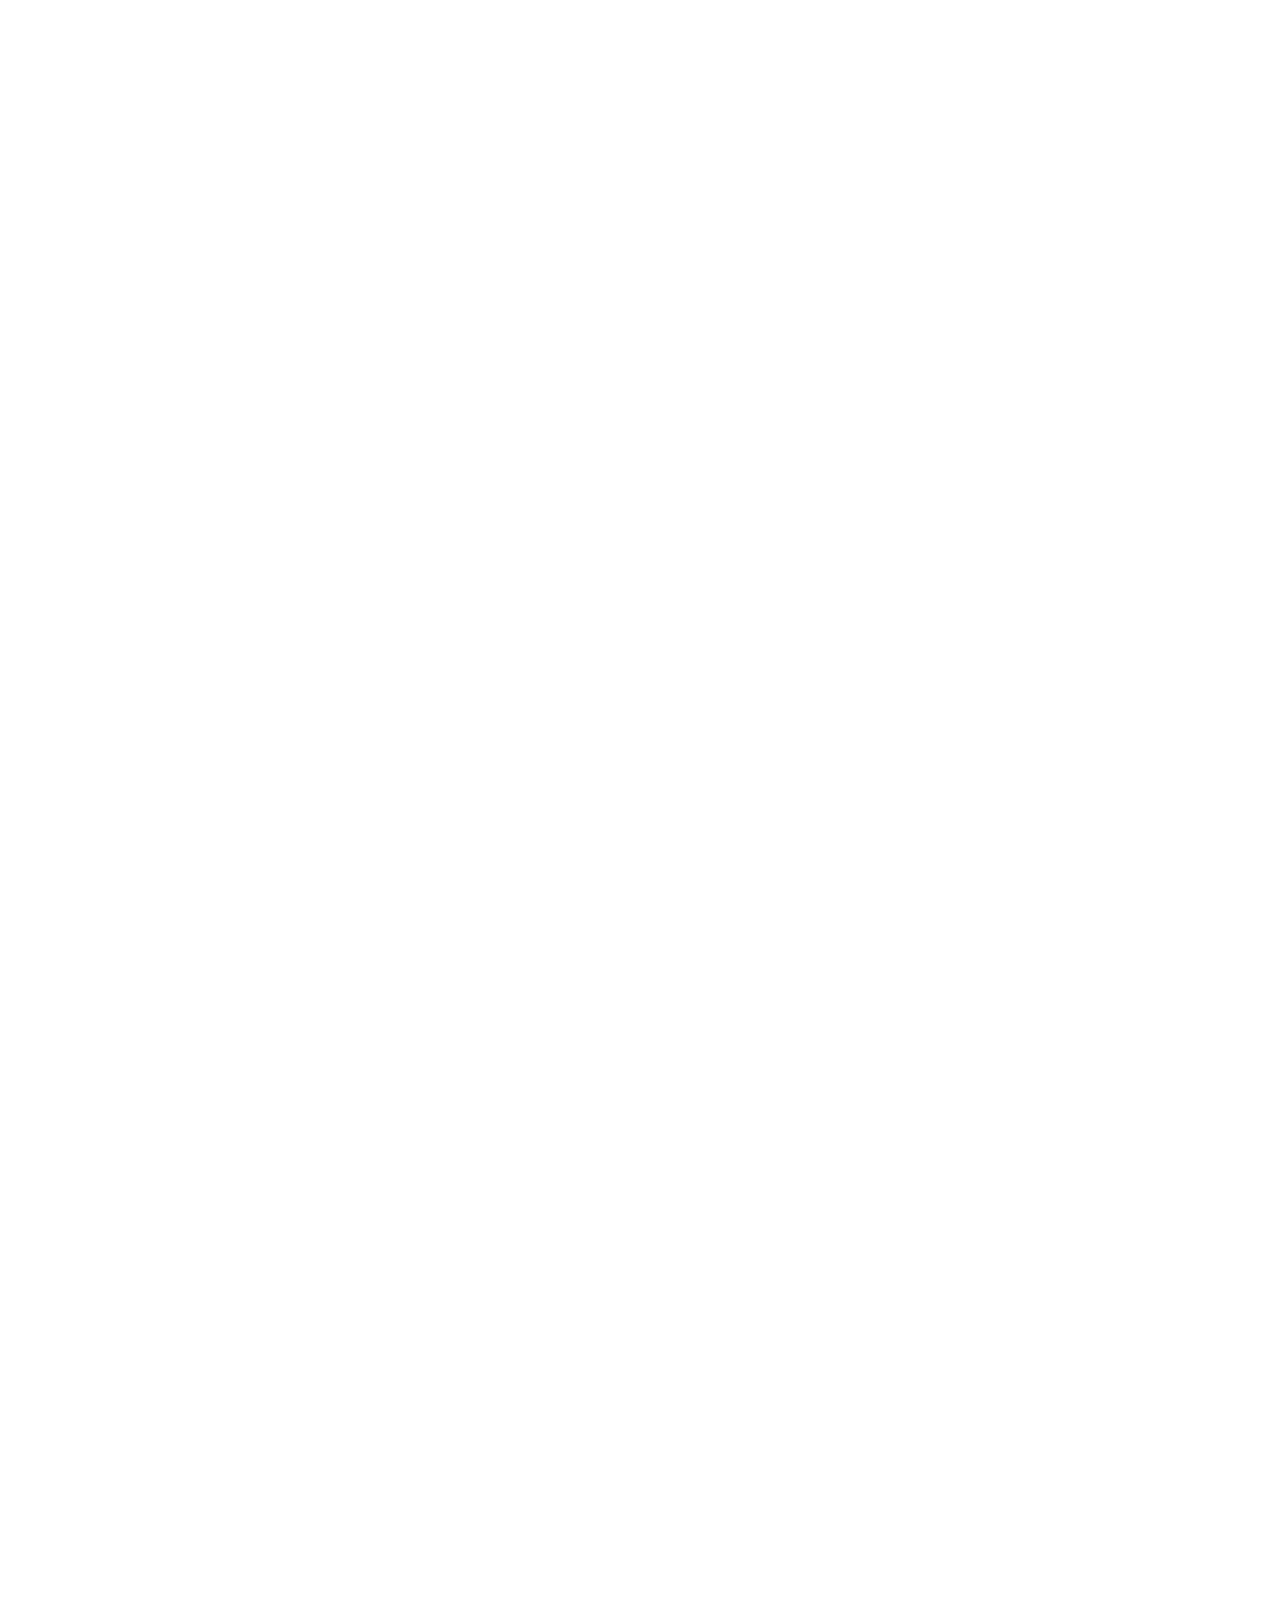
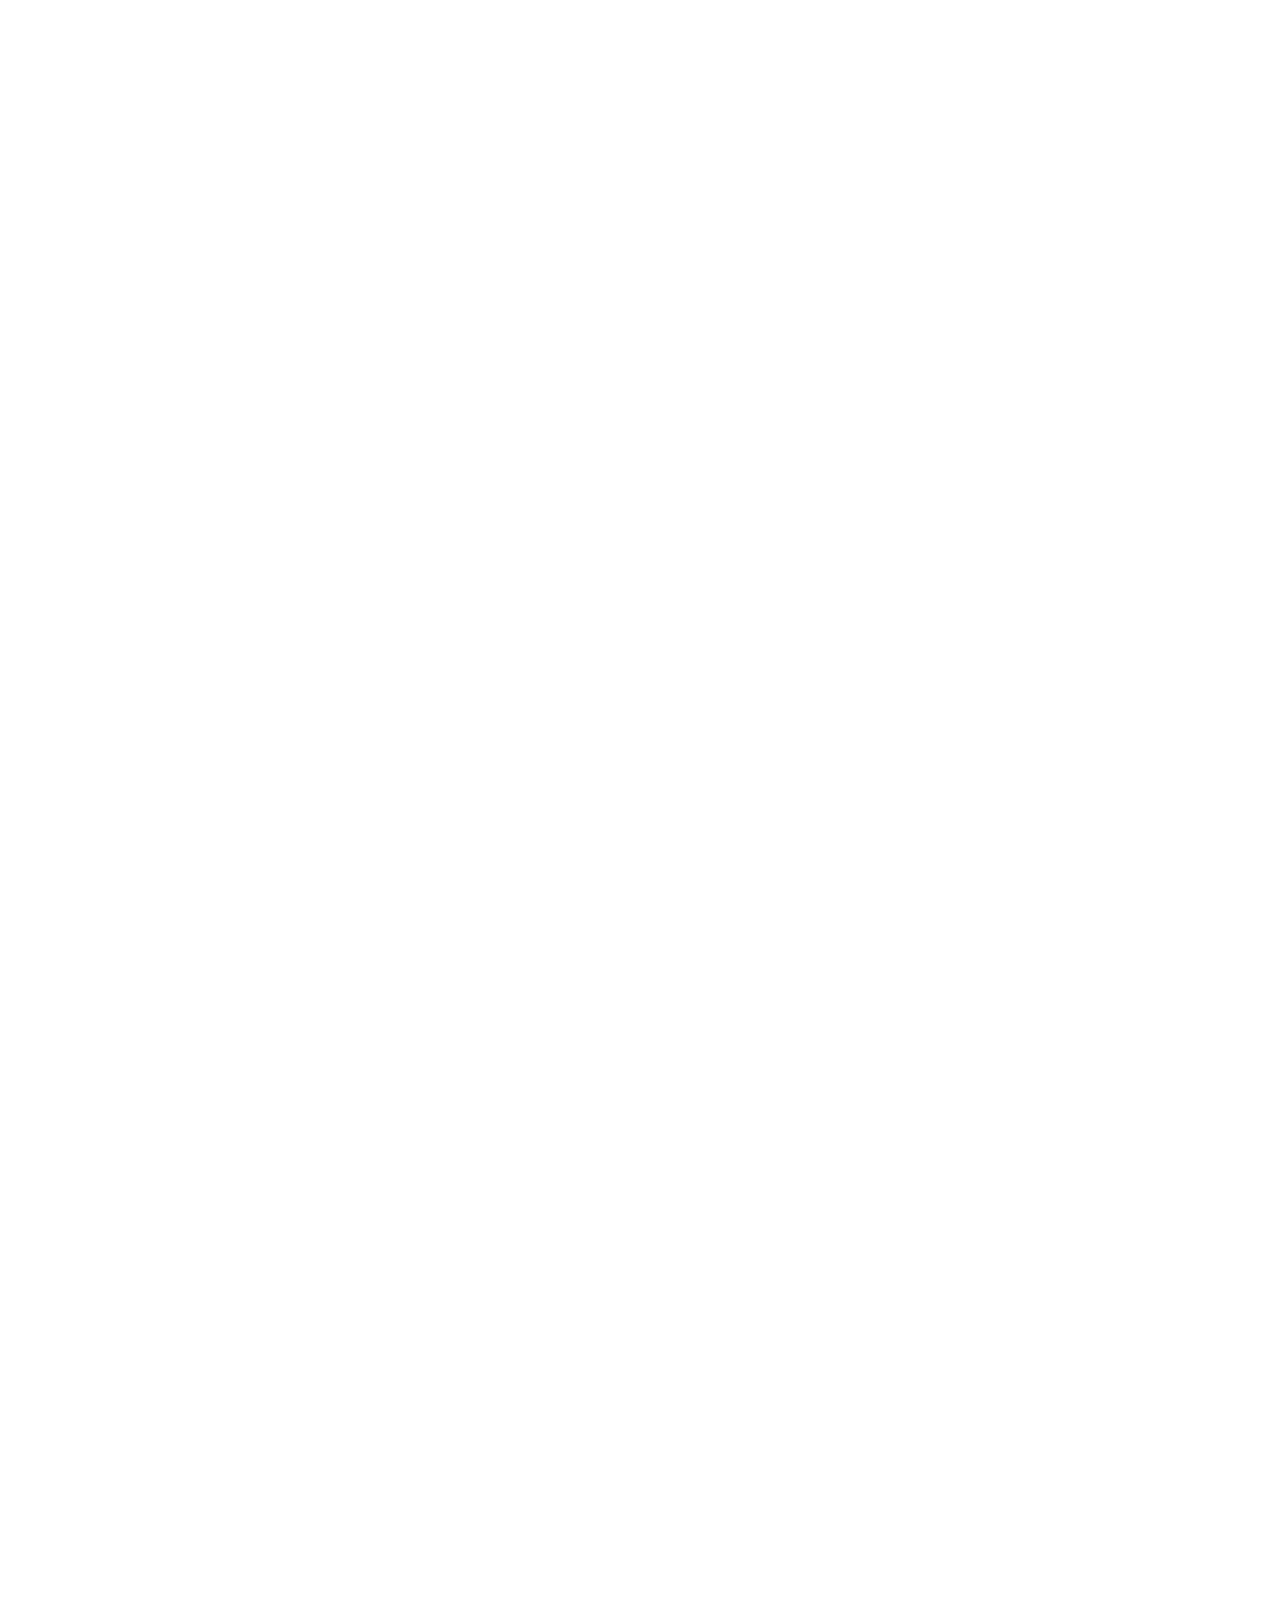
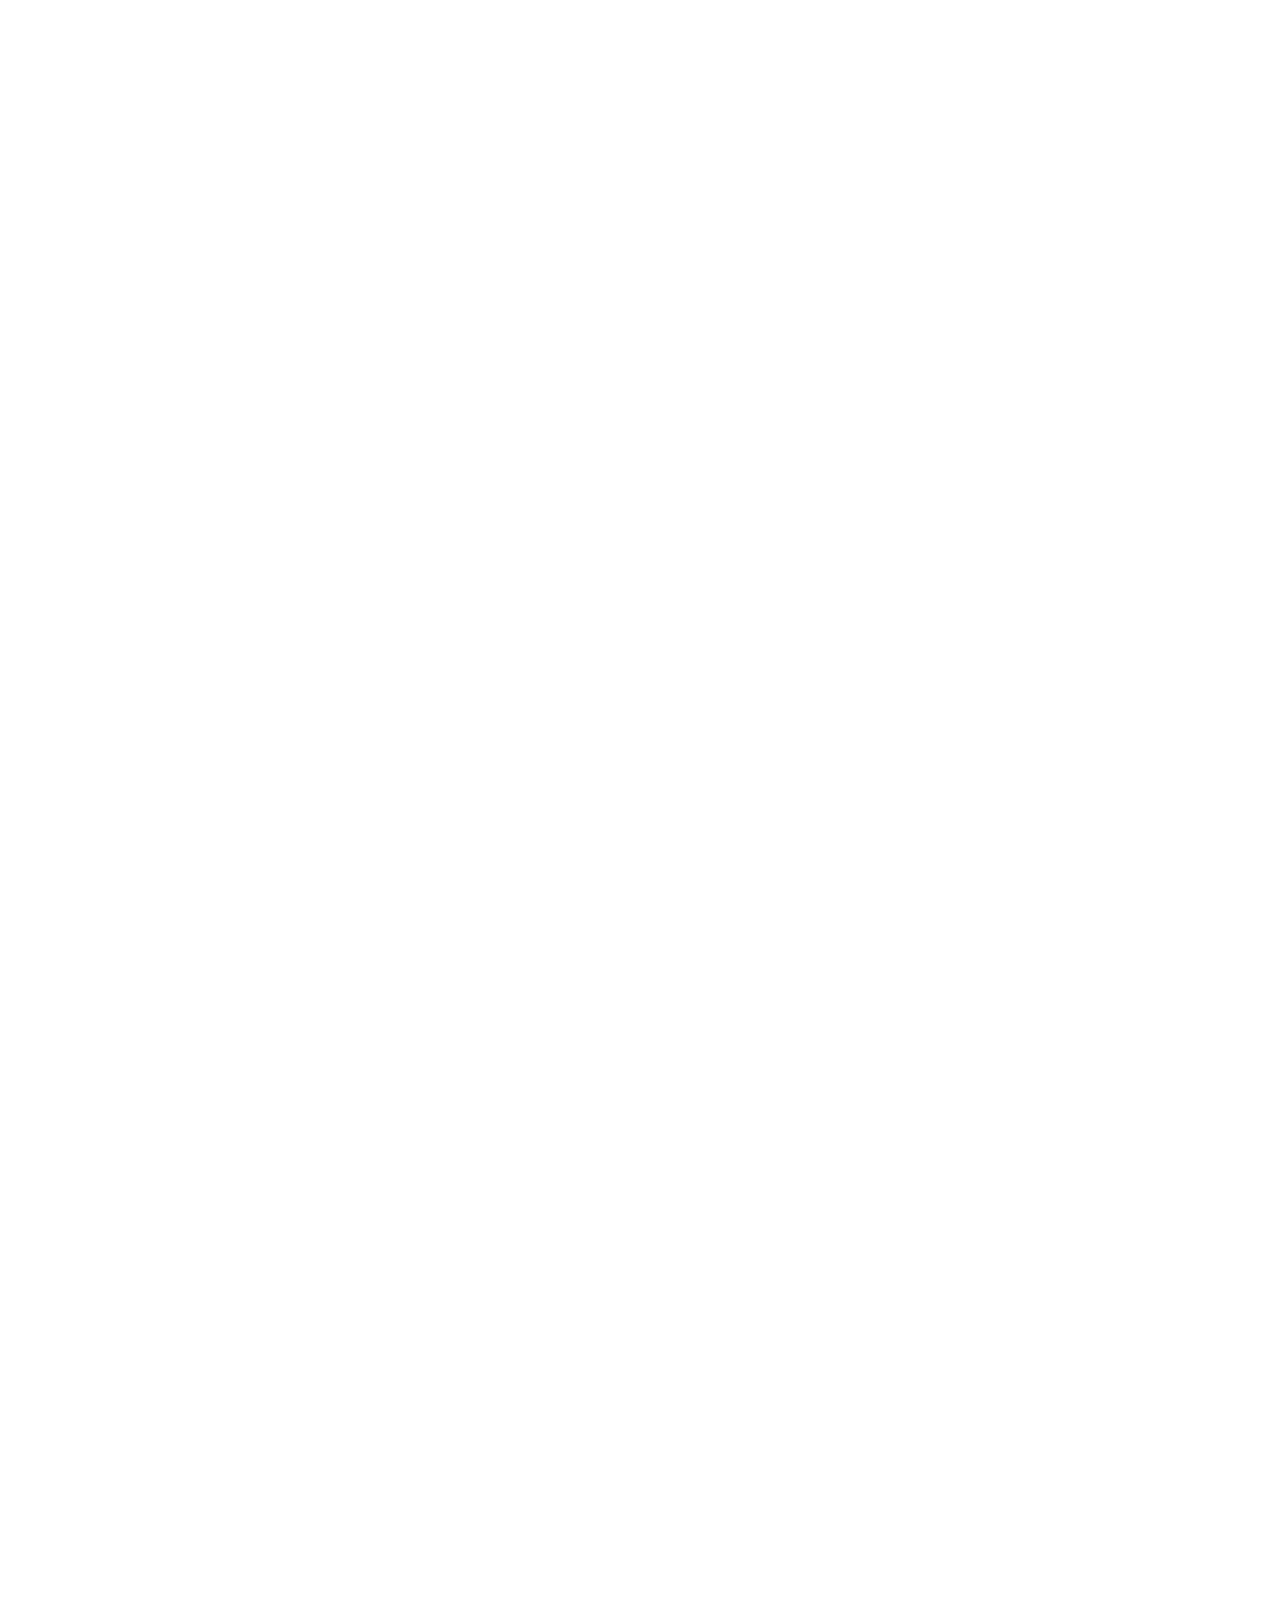
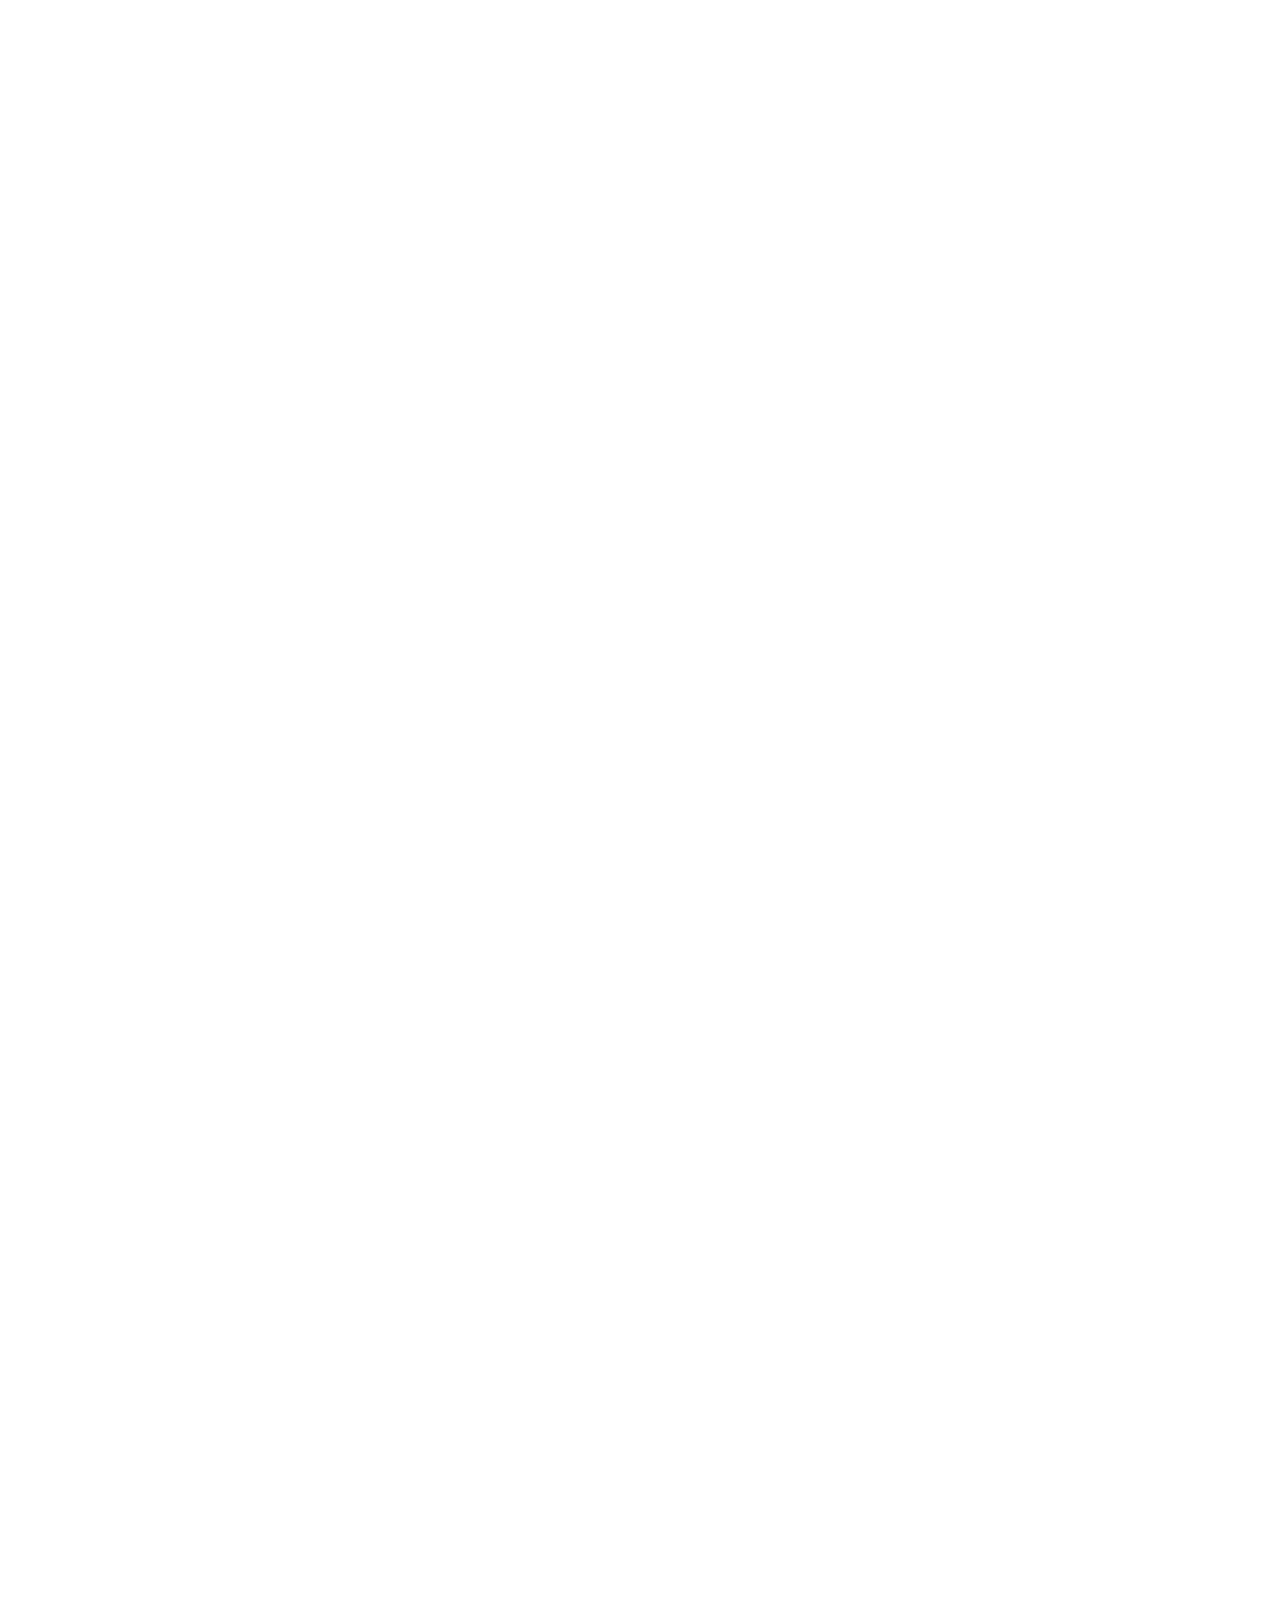
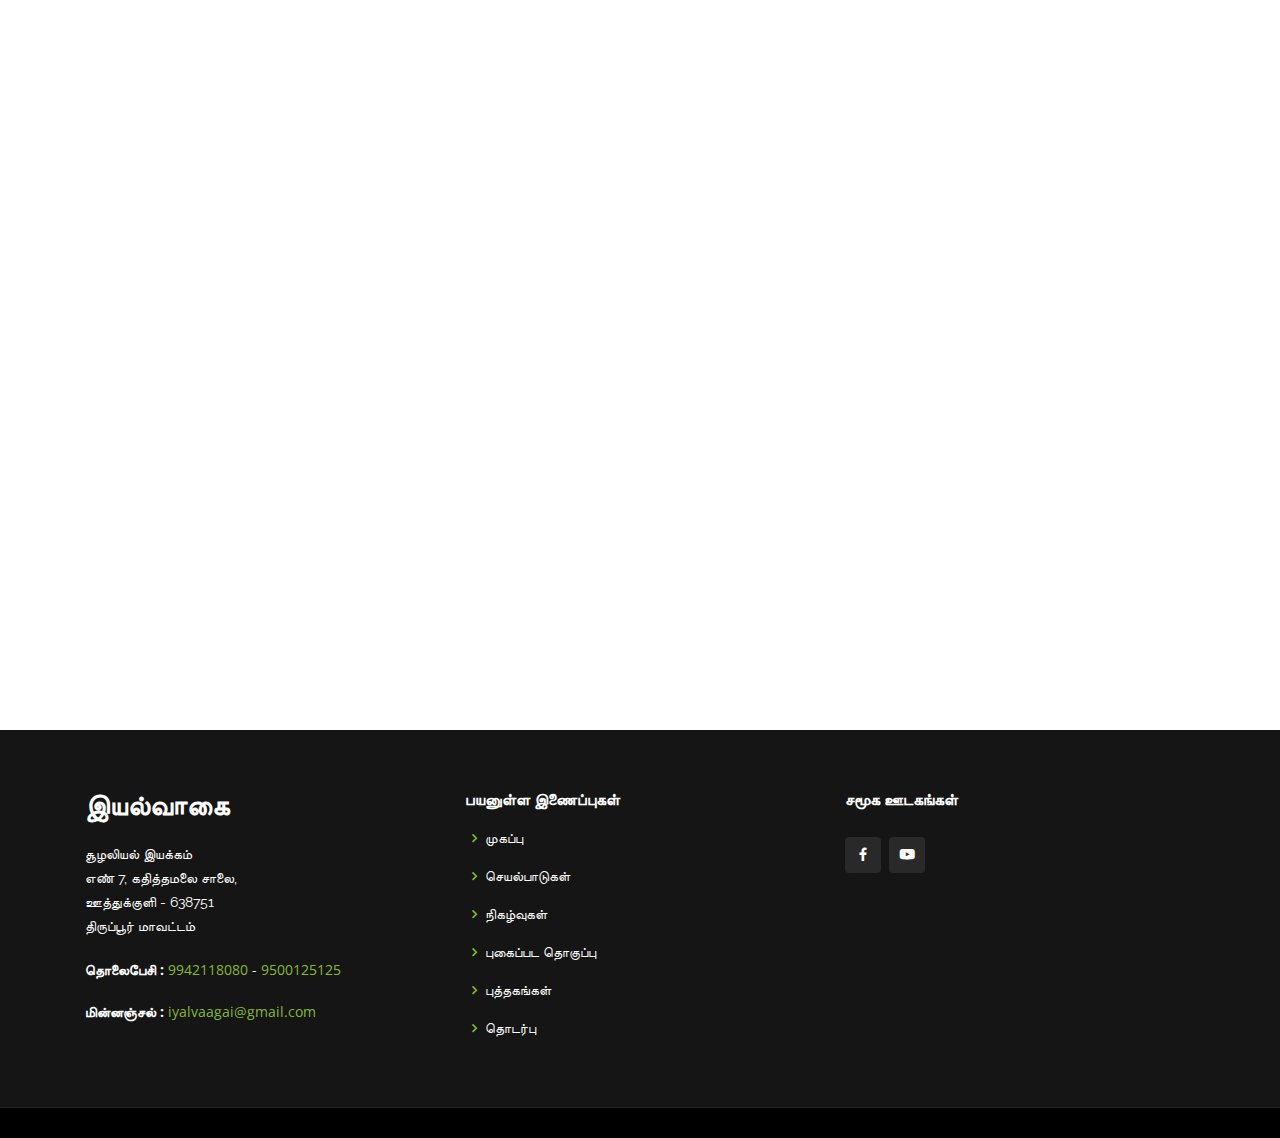
==== commit 21ec618c: "first commit" ====
--- a/index.html
+++ b/index.html
@@ -1,1292 +1,1286 @@
-<!DOCTYPE html>
-<html lang="en">
-
-<head>
-  <meta charset="utf-8">
-  <meta content="width=device-width, initial-scale=1.0" name="viewport">
-
-  <title>இயல்வாகை</title>
-  <meta content="" name="descriptison">
-  <meta content="" name="keywords">
-
-  <!-- Favicons -->
-  <link href="assets/img/favicon.jpg" rel="icon">
-  <link href="assets/img/favicon.jpg" rel="apple-touch-icon">
-
-  <!-- Google Fonts -->
-  <script src="https://cdnjs.cloudflare.com/ajax/libs/tabletop.js/1.5.1/tabletop.min.js"></script>
-
-  <link href="https://fonts.googleapis.com/css?family=Open+Sans:300,300i,400,400i,600,600i,700,700i|Raleway:300,300i,400,400i,500,500i,600,600i,700,700i|Poppins:300,300i,400,400i,500,500i,600,600i,700,700i" rel="stylesheet">
-
-  <!-- Vendor CSS Files -->
-  <link href="assets/vendor/bootstrap/css/bootstrap.min.css" rel="stylesheet">
-  <link href="assets/vendor/icofont/icofont.min.css" rel="stylesheet">
-  <link href="assets/vendor/boxicons/css/boxicons.min.css" rel="stylesheet">
-  <link href="assets/vendor/owl.carousel/assets/owl.carousel.min.css" rel="stylesheet">
-  <link href="assets/vendor/venobox/venobox.css" rel="stylesheet">
-  <link href="assets/vendor/remixicon/remixicon.css" rel="stylesheet">
-  <link href="assets/vendor/aos/aos.css" rel="stylesheet">
-
-  <!-- Template Main CSS File -->
-  <link href="assets/css/style.css" rel="stylesheet">
-
-  <!-- =======================================================
-  * Template Name: Gp - v2.1.0
-  * Template URL: https://bootstrapmade.com/gp-free-multipurpose-html-bootstrap-template/
-  * Author: BootstrapMade.com
-  * License: https://bootstrapmade.com/license/
-  ======================================================== -->
-</head>
-
-<body>
-
-  <!-- ======= Header ======= -->
-  <header id="header" class="fixed-top ">
-    <div class="container d-flex align-items-center justify-content-between">
-
-      <h1 class="logo"><a href="index.html"><span>இயல்வாகை</span></a></h1>
-      <!-- Uncomment below if you prefer to use an image logo -->
-      <!-- <a href="index.html" class="logo"><img src="assets/img/logo.png" alt="" class="img-fluid"></a>-->
-
-      <nav class="nav-menu d-none d-lg-block">
-        <ul>
-          <li class="active"><a href="#hero">முகப்பு <i class="icofont-home iconav"></i></a></li>
-          <!-- <li><a href="#about">About</a></li> -->
-          <li class="drop-down">
-            <a href="#services">செயல்பாடுகள் <i class="icofont-worker iconav"></i></a>
-            <ul>
-              <li><a href="#services1">துணிப்பை இயக்கம்</a></li>
-              <li><a href="#services2">உள் செயல்பாடுகள்</a></li>
-              <li><a href="#services3">நம்ம ஊரு சந்தை</a></li>
-              <li><a href="#services4">குழந்தைகள் நூலகம்</a></li>
-            </ul>
-          </li>
-          <li><a href="#schedule">நிகழ்வுகள் <i class="icofont-earth iconav"></i></a></li>
-
-          <li><a href="#portfolio">புகைப்பட தொகுப்பு <i class="icofont-photobucket iconav"></i></a></li>
-          <li><a href="#team">புத்தகங்கள் <i class="icofont-book-alt iconav"></i></a></li>
-          <li><a href="#contact">தொடர்பு <i class="icofont-contacts iconav"></i></a></li>
-        </ul>
-      </nav><!-- .nav-menu -->
-
-      <!-- <a href="#about" class="get-started-btn scrollto">Be a volunteer</a> -->
-
-    </div>
-  </header><!-- End Header -->
-
-  <!-- ======= Hero Section ======= -->
-  <section id="hero" class="d-flex align-items-center justify-content-center">
-    <div class="container" data-aos="fade-up">
-
-      <div class="row justify-content-center" data-aos="fade-up" data-aos-delay="150">
-        <div class="col-xl-6 col-lg-8">
-          <h1>இயல்வாகை</h1><br>
-          <h2>சூழலியல் இயக்கம்</h2><br>
-        </div>
-      </div>
-
-      <div class="row mt-6 justify-content-center" data-aos="zoom-in" data-aos-delay="250">
-        <div class="col-xl-2 col-md-4 col-6 mt-4 mt-md-4">
-          <div class="icon-box">
-            <i class="ri-store-line"></i>
-            <h3><a>நம்ம ஊரு சந்தை</a></h3>
-          </div>
-        </div>
-        <div class="col-xl-2 col-md-4 col-6 mt-4 mt-md-4">
-          <div class="icon-box">
-            <i class="ri-bar-chart-box-line"></i>
-            <h3><a>குழந்தைகள் நூலகம்</a></h3>
-          </div>
-        </div>
-        <div class="col-xl-2 col-md-4 col-6 mt-4 mt-md-4">
-          <div class="icon-box">
-            <i class="ri-calendar-todo-line"></i>
-            <h3><a>இயல்வாகை பதிப்பகம்</a></h3>
-          </div>
-        </div>
-        <div class="col-xl-2 col-md-4 col-6 mt-4 mt-xl-4">
-          <div class="icon-box">
-            <i class="ri-bar-chart-box-line"></i>
-            <h3><a>பாரம்பரிய விதை சேகரிப்பு மையம்</a></h3>
-          </div>
-        </div>
-        <div class="col-xl-2 col-md-4 col-6 mt-4 mt-md-4">
-          <div class="icon-box">
-            <i class="ri-bar-chart-box-line"></i>
-            <h3><a>விதை நாற்றுப்<br>பண்ணை</a></h3>
-          </div>
-        </div>
-         <div class="col-xl-2 col-md-4 col-6 mt-4 mt-xl-4">
-          <div class="icon-box">
-            <i class="ri-bar-chart-box-line"></i>
-            <h3><a>துணிப்பை இயக்கம்</a></h3>
-          </div>
-        </div>
-      </div>
-
-    </div>
-  </section><!-- End Hero -->
-
-  <main id="main">
-
-    <!-- ======= About Section ======= -->
-    <section id="about" class="about">
-      <div class="container" data-aos="fade-up">
-
-        <div class="row">
-          <div class="col-lg-6 order-1 order-lg-2" data-aos="fade-left" data-aos-delay="100">
-            <img src="https://lh3.googleusercontent.com/proxy/shnYrUp8GSJ6-SYNN2L6JyvKZPLiBat5gjb_l_eat-FcqX00iMLIDelMeAkaVyh_2_FAv-rv1PZYSRT_Dmoh__v34Ikh3WeUEN3ByByVyttVhA" class="img-fluid" alt="">
-          </div>
-          <div class="col-lg-6 pt-4 pt-lg-0 order-2 order-lg-1 content" data-aos="fade-right" data-aos-delay="100">
-            <h3></h3>
-            <center><h3 class="font-italic">
-              About us goes here 
-            </h3></center>
-           <!-- <ul>
-              <li><i class="ri-check-double-line"></i> point 1 </li>
-              <li><i class="ri-check-double-line"></i> point 2 </li>
-              <li><i class="ri-check-double-line"></i> point 3 </li>
-            </ul>
-            <p>
-             Details
-           </p> -->
-          </div>
-        </div>
-
-      </div>
-    </section><!-- End About Section -->
-  
-    <!-- ======= Services Section ======= -->
-    <section id="services" class="services">
-      <div class="container" data-aos="fade-up">
-
-        <div class="section-title" id="services1">
-          <h2>செயல்பாடுகள்</h2>
-          <br>
-          <p>துணிப்பை இயக்கம்</p>
-        </div>
-
-        <div class="row">
-          <div class="col-lg-4 col-md-6 d-flex align-items-stretch mt-4" data-aos="zoom-in" data-aos-delay="100">
-            <div class="icon-box">
-              <div class="icon"><i class="icofont-bag"></i></div>
-              <h4><a>துணிப்பை பயன்பாட்டை பரவலாக்குதல்</a></h4>
-            </div>
-          </div>
-
-          <div class="col-lg-4 col-md-6 d-flex align-items-stretch mt-4" data-aos="zoom-in" data-aos-delay="200">
-            <div class="icon-box">
-              <div class="icon"><i class="icofont-bag"></i></div>
-              <h4><a>நெகிழிக்கு மாற்றான பொருட்களை அறிமுகப்படுத்துதல்</a></h4>
-            </div>
-          </div>
-
-          <div class="col-lg-4 col-md-6 d-flex align-items-stretch mt-4" data-aos="zoom-in" data-aos-delay="300">
-            <div class="icon-box">
-              <div class="icon"><i class="icofont-bag"></i></div>
-              <h4><a>துணிப்பைகளை தாம்பூலப்பைகளாக கொடுத்தல்</a></h4>
-            </div>
-          </div>
-
-          <div class="col-lg-4 col-md-6 d-flex align-items-stretch mt-4" data-aos="zoom-in" data-aos-delay="300">
-            <div class="icon-box">
-              <div class="icon"><i class="icofont-bag"></i></div>
-              <h4><a>துணிப்பைகளை பரிசாக கொடுத்தல்</a></h4>
-            </div>
-          </div>
-
-          <div class="col-lg-4 col-md-6 d-flex align-items-stretch mt-4" data-aos="zoom-in" data-aos-delay="300">
-            <div class="icon-box">
-              <div class="icon"><i class="icofont-bag"></i></div>
-              <h4><a>நெகிழி பற்றியும், துணிப்பை பயன்பாட்டை பற்றியும் விழிப்புணர்வு ஏற்படுத்துதல்</a></h4>
-            </div>
-          </div>
-          </div>
-
-          <br><br>
-
-        <section class="section-title" id="services2">
-          <p>உள் செயல்பாடுகள்</p>
-        </section>
-
-        <div class="row">
-          <div class="col-lg-4 col-md-6 d-flex align-items-stretch mt-4" data-aos="zoom-in" data-aos-delay="100">
-            <div class="icon-box">
-              <div class="icon"><i class="icofont-workers-group"></i></i></div>
-              <h4><a>ஒருங்கிணைந்த பண்ணையம் அமைத்துக் கொடுத்தல், பயற்சி கொடுத்தல்</a></h4>
-            </div>
-          </div>
-
-          <div class="col-lg-4 col-md-6 d-flex align-items-stretch mt-4" data-aos="zoom-in" data-aos-delay="200">
-            <div class="icon-box">
-              <div class="icon"><i class="icofont-workers-group"></i></i></div>
-              <h4><a>காய்கறித்தோட்டம் மாடித்தோட்டம் அமைத்துக் கொடுத்தல், பயிற்சி அளித்தல்</a></h4>
-            </div>
-          </div>
-
-          <div class="col-lg-4 col-md-6 d-flex align-items-stretch mt-4" data-aos="zoom-in" data-aos-delay="300">
-            <div class="icon-box">
-              <div class="icon"><i class="icofont-workers-group"></i></div>
-              <h4><a>இயற்கை வழி விவசாய விழிப்புணர்வு ஏற்படுத்துதல்</a></h4>
-            </div>
-          </div>
-          </div>
-
-       <br><br>
-          
-        <section class="section-title" id="services3">
-          <p>நம்ம ஊரு சந்தை</p>
-        </section>
-
-        <div class="row">
-          <div class="col-lg-4 col-md-6 d-flex align-items-stretch mt-4" data-aos="zoom-in" data-aos-delay="100">
-            <div class="icon-box">
-              <div class="icon"><i class="icofont-farmer"></i></div>
-              <h4><a>இயற்கை வழி விவசாயிகளை ஒன்றிணைத்து, அவர்களின் விளைப்பொருட்களுக்கான தளம் அமைத்துக் கொடுத்தல்</a></h4>
-            </div>
-          </div>
-
-          <div class="col-lg-4 col-md-6 d-flex align-items-stretch mt-4" data-aos="zoom-in" data-aos-delay="200">
-            <div class="icon-box">
-              <div class="icon"><i class="icofont-farmer"></i></div>
-              <h4><a>நெகிழிக்கு மாற்றான packing பொருட்களை பயன்படுத்தி, விற்பனை செய்தல்</a></h4>
-            </div>
-          </div>
-
-          <div class="col-lg-4 col-md-6 d-flex align-items-stretch mt-4" data-aos="zoom-in" data-aos-delay="300">
-            <div class="icon-box">
-              <div class="icon"><i class="icofont-farmer"></i></div>
-              <h4><a>உள்ளூரில் விளையும் பொருட்களை, உள்ளுரிலேயே விற்பனை செய்வதால், உள்ளூர் பொருளாதாரம் உயரும்</a></h4>
-            </div>
-          </div>
-
-          <div class="col-lg-4 col-md-6 d-flex align-items-stretch mt-4" data-aos="zoom-in" data-aos-delay="300">
-            <div class="icon-box">
-              <div class="icon"><i class="icofont-farmer"></i></div>
-              <h4><a>விவசாயிகளுக்கும், மக்களுக்குமான நேரடி களம் அமைத்தல்</a></h4>
-            </div>
-          </div>
-
-          <div class="col-lg-4 col-md-6 d-flex align-items-stretch mt-4" data-aos="zoom-in" data-aos-delay="300">
-            <div class="icon-box">
-              <div class="icon"><i class="icofont-farmer"></i></div>
-              <h4><a>உள்ளூர் விவசாயி என்பதால் நேரடியாக விவசாயின் நிலத்தை பார்வையிடலாம்</a></h4>
-            </div>
-          </div>
-
-          <div class="col-lg-4 col-md-6 d-flex align-items-stretch mt-4" data-aos="zoom-in" data-aos-delay="300">
-            <div class="icon-box">
-              <div class="icon"><i class="icofont-farmer"></i></div>
-              <h4><a> விளைபொருட்களின் உண்மைத்தன்மையும், நம்பகத்தன்மையும் உறுதிசெய்தல்</a></h4>
-            </div>
-          </div>
-          </div>
-
-       <br><br>
-          
-        <section class="section-title" id="services4">
-          <p>குழந்தைகள் நூலகம்</p>
-        </section>
-
-        <div class="row">
-          <div class="col-lg-4 col-md-6 d-flex align-items-stretch mt-4" data-aos="zoom-in" data-aos-delay="100">
-            <div class="icon-box">
-              <div class="icon"><i class="icofont-library"></i></div>
-              <h4><a>ஒவ்வொரு வாரமும் இலவச சிலம்ப பயற்சி, பறையிசை பயிற்சி</a></h4>
-            </div>
-          </div>
-
-          <div class="col-lg-4 col-md-6 d-flex align-items-stretch mt-4" data-aos="zoom-in" data-aos-delay="200">
-            <div class="icon-box">
-              <div class="icon"><i class="icofont-library"></i></div>
-              <h4><a>தேர்வு விடுமுறை நாட்கள், கோடைவிடுமுறை நாட்களில் "குழந்தைகளுக்கான பயில் முகாம் நடத்துதல்"</a></h4>
-            </div>
-          </div>
-
-          <div class="col-lg-4 col-md-6 d-flex align-items-stretch mt-4" data-aos="zoom-in" data-aos-delay="300">
-            <div class="icon-box">
-              <div class="icon"><i class="icofont-library"></i></div>
-              <h4><a>குழந்தைகளின் வீடுகளில் பள்ளிகளில் காய்கறித்தோட்டம், மாடித்தோட்டம் அமைத்துக் கொடுத்தல்</a></h4>
-            </div>
-          </div>
-
-          <div class="col-lg-4 col-md-6 d-flex align-items-stretch mt-4" data-aos="zoom-in" data-aos-delay="300">
-            <div class="icon-box">
-              <div class="icon"><i class="icofont-library"></i></div>
-              <h4><a>உள்ளூர், மாவட்ட, மாநில, விளையாட்டுப் போட்டிகளில் பங்கேற்க தயார்படுத்துதல்</a></h4>
-            </div>
-          </div>
-          </div>
-
-      </div>
-    </section><!-- End Services Section -->
-
-
-    <!-- ======= Event Section ======= -->
-
-        <section id="schedule" class="section-with-bg">
-      <div class="container" data-aos="fade-up">
-        <div class="section-title">
-          <h2>நிகழ்வுகளின் அட்டவணை</h2><br>
-          <p>அனைத்து நிகழ்வுகளின் அட்டவணை</p>
-        </div>
-
-        <ul class="nav nav-tabs" role="tablist" data-aos="fade-up" data-aos-delay="100">
-          <li class="nav-item">
-            <a class="nav-link active" href="#day-1" role="tab" data-toggle="tab">நடைபெறவிருக்கும் நிகழ்வுகள்</a>
-          </li>
-          <li class="nav-item">
-            <a class="nav-link" href="#day-2" role="tab" data-toggle="tab">முடிவுற்ற நிகழ்வுகள்</a>
-          </li>
-        </ul>
-
-        <!--<h3 class="sub-heading">Voluptatem nulla veniam soluta et corrupti consequatur neque eveniet officia. Eius
-          necessitatibus voluptatem quis labore perspiciatis quia.</h3>-->
-
-        <div class="tab-content row justify-content-center" data-aos="fade-up" data-aos-delay="200">
-
-          <!-- Schdule Day 1 -->
-          <div role="tabpanel" class="col-lg-9 tab-pane fade show active" id="day-1">
-
-          </div>
-          <!-- End Schdule Day 1 -->
-
-          <!-- Schdule Day 2 -->
-          <div role="tabpanel" class="col-lg-9  tab-pane fade" id="day-2">
-
-          </div>
-          <!-- End Schdule Day 2 -->
-
-        </div>
-      </div>
-    </section>
-    <!-- ======= End Event Section ====== -->
-
-    <!-- ======= Portfolio Section ======= -->
-    <section id="portfolio" class="portfolio">
-      <div class="container" data-aos="fade-up">
-
-        <div class="section-title">
-          <h2>புகைப்பட தொகுப்பு</h2><br>
-          <p>அனைத்து புகைப்படங்களின் தொகுப்பு</p>
-        </div>
-
-        <div class="row" data-aos="fade-up" data-aos-delay="100">
-          <div class="col-lg-12 d-flex justify-content-center">
-            <ul id="portfolio-flters">
-              <li data-filter="*" class="filter-active">அனைத்தும்</li>
-              <li data-filter=".filter-newspaper">செய்தித்தாள் வெளியீடுகள்</li>
-              <li data-filter=".filter-quote">கூற்றுகள்</li>
-              <li data-filter=".filter-event">நிகழ்வுகள்</li>
-            </ul>
-          </div>
-        </div>
-
-        <div class="row portfolio-container" data-aos="fade-up" data-aos-delay="200">
-
-          <div class="col-lg-4 col-md-6 portfolio-item filter-newspaper">
-            <div class="portfolio-wrap">
-              <img src="assets/img/gallery/newspaper1.jpg" class="img-fluid" alt="">
-              <div class="portfolio-info">
-                <div class="portfolio-links">
-                  <a href="assets/img/gallery/newspaper1.jpg" data-gall="portfolioGallery" class="venobox" title="App 1"><i class="bx bx-plus"></i></a>
-                </div>
-              </div>
-            </div>
-          </div>
-
-          <div class="col-lg-4 col-md-6 portfolio-item filter-newspaper">
-            <div class="portfolio-wrap">
-              <img src="assets/img/gallery/newspaper2.jpg" class="img-fluid" alt="">
-              <div class="portfolio-info">
-                <div class="portfolio-links">
-                  <a href="assets/img/gallery/newspaper2.jpg" data-gall="portfolioGallery" class="venobox" title="App 1"><i class="bx bx-plus"></i></a>
-                </div>
-              </div>
-            </div>
-          </div>
-
-          <div class="col-lg-4 col-md-6 portfolio-item filter-newspaper">
-            <div class="portfolio-wrap">
-              <img src="assets/img/gallery/newspaper3.jpg" class="img-fluid" alt="">
-              <div class="portfolio-info">
-                <div class="portfolio-links">
-                  <a href="assets/img/gallery/newspaper3.jpg" data-gall="portfolioGallery" class="venobox" title="App 1"><i class="bx bx-plus"></i></a>
-                </div>
-              </div>
-            </div>
-          </div>
-
-          <div class="col-lg-4 col-md-6 portfolio-item filter-newspaper">
-            <div class="portfolio-wrap">
-              <img src="assets/img/gallery/newspaper4.jpg" class="img-fluid" alt="">
-              <div class="portfolio-info">
-                <div class="portfolio-links">
-                  <a href="assets/img/gallery/newspaper4.jpg" data-gall="portfolioGallery" class="venobox" title="App 1"><i class="bx bx-plus"></i></a>
-                </div>
-              </div>
-            </div>
-          </div>
-
-          <div class="col-lg-4 col-md-6 portfolio-item filter-newspaper">
-            <div class="portfolio-wrap">
-              <img src="assets/img/gallery/newspaper5.jpg" class="img-fluid" alt="">
-              <div class="portfolio-info">
-                <div class="portfolio-links">
-                  <a href="assets/img/gallery/newspaper5.jpg" data-gall="portfolioGallery" class="venobox" title="App 1"><i class="bx bx-plus"></i></a>
-                </div>
-              </div>
-            </div>
-          </div>
-
-          <div class="col-lg-4 col-md-6 portfolio-item filter-newspaper">
-            <div class="portfolio-wrap">
-              <img src="assets/img/gallery/newspaper6.jpg" class="img-fluid" alt="">
-              <div class="portfolio-info">
-                <div class="portfolio-links">
-                  <a href="assets/img/gallery/newspaper6.jpg" data-gall="portfolioGallery" class="venobox" title="App 1"><i class="bx bx-plus"></i></a>
-                </div>
-              </div>
-            </div>
-          </div>
-
-          <div class="col-lg-4 col-md-6 portfolio-item filter-newspaper">
-            <div class="portfolio-wrap">
-              <img src="assets/img/gallery/newspaper7.jpg" class="img-fluid" alt="">
-              <div class="portfolio-info">
-                <div class="portfolio-links">
-                  <a href="assets/img/gallery/newspaper7.jpg" data-gall="portfolioGallery" class="venobox" title="App 1"><i class="bx bx-plus"></i></a>
-                </div>
-              </div>
-            </div>
-          </div>
-
-          <div class="col-lg-4 col-md-6 portfolio-item filter-event">
-            <div class="portfolio-wrap">
-              <img src="assets/img/gallery/event1.jpg" class="img-fluid" alt="">
-              <div class="portfolio-info">
-                <div class="portfolio-links">
-                  <a href="assets/img/gallery/event1.jpg" class="venobox" title="Web 3"><i class="bx bx-plus"></i></a>
-                </div>
-              </div>
-            </div>
-          </div>
-
-          <div class="col-lg-4 col-md-6 portfolio-item filter-event">
-            <div class="portfolio-wrap">
-              <img src="assets/img/gallery/event2.jpg" class="img-fluid" alt="">
-              <div class="portfolio-info">
-                <div class="portfolio-links">
-                  <a href="assets/img/gallery/event2.jpg" class="venobox" title="Web 3"><i class="bx bx-plus"></i></a>
-                </div>
-              </div>
-            </div>
-          </div>
-
-          <div class="col-lg-4 col-md-6 portfolio-item filter-event">
-            <div class="portfolio-wrap">
-              <img src="assets/img/gallery/event3.jpg" class="img-fluid" alt="">
-              <div class="portfolio-info">
-                <div class="portfolio-links">
-                  <a href="assets/img/gallery/event3.jpg" class="venobox" title="Web 3"><i class="bx bx-plus"></i></a>
-                </div>
-              </div>
-            </div>
-          </div>
-
-          <div class="col-lg-4 col-md-6 portfolio-item filter-event">
-            <div class="portfolio-wrap">
-              <img src="assets/img/gallery/event4.jpg" class="img-fluid" alt="">
-              <div class="portfolio-info">
-                <div class="portfolio-links">
-                  <a href="assets/img/gallery/event4.jpg" class="venobox" title="Web 3"><i class="bx bx-plus"></i></a>
-                </div>
-              </div>
-            </div>
-          </div>
-
-          <div class="col-lg-4 col-md-6 portfolio-item filter-event">
-            <div class="portfolio-wrap">
-              <img src="assets/img/gallery/event5.jpg" class="img-fluid" alt="">
-              <div class="portfolio-info">
-                <div class="portfolio-links">
-                  <a href="assets/img/gallery/event5.jpg" class="venobox" title="Web 3"><i class="bx bx-plus"></i></a>
-                </div>
-              </div>
-            </div>
-          </div>
-
-          <div class="col-lg-4 col-md-6 portfolio-item filter-event">
-            <div class="portfolio-wrap">
-              <img src="assets/img/gallery/event6.jpg" class="img-fluid" alt="">
-              <div class="portfolio-info">
-                <div class="portfolio-links">
-                  <a href="assets/img/gallery/event6.jpg" class="venobox" title="Web 3"><i class="bx bx-plus"></i></a>
-                </div>
-              </div>
-            </div>
-          </div>
-
-          <div class="col-lg-4 col-md-6 portfolio-item filter-event">
-            <div class="portfolio-wrap">
-              <img src="assets/img/gallery/event7.jpg" class="img-fluid" alt="">
-              <div class="portfolio-info">
-                <div class="portfolio-links">
-                  <a href="assets/img/gallery/event7.jpg" class="venobox" title="Web 3"><i class="bx bx-plus"></i></a>
-                </div>
-              </div>
-            </div>
-          </div>
-
-          <div class="col-lg-4 col-md-6 portfolio-item filter-event">
-            <div class="portfolio-wrap">
-            <img src="assets/img/gallery/event8.jpg" class="img-fluid" alt="">
-              <div class="portfolio-info">
-                <div class="portfolio-links">
-                  <a href="assets/img/gallery/event8.jpg" class="venobox" title="Web 3"><i class="bx bx-plus"></i></a>
-                </div>
-              </div>
-            </div>
-          </div>
-
-          <div class="col-lg-4 col-md-6 portfolio-item filter-event">
-            <div class="portfolio-wrap">
-              <img src="assets/img/gallery/event9.jpg" class="img-fluid" alt="">
-              <div class="portfolio-info">
-                <div class="portfolio-links">
-                  <a href="assets/img/gallery/event9.jpg" class="venobox" title="Web 3"><i class="bx bx-plus"></i></a>
-                </div>
-              </div>
-            </div>
-          </div>
-
-          <div class="col-lg-4 col-md-6 portfolio-item filter-event">
-            <div class="portfolio-wrap">
-              <img src="assets/img/gallery/event10.jpg" class="img-fluid" alt="">
-              <div class="portfolio-info">
-                <div class="portfolio-links">
-                  <a href="assets/img/gallery/event10.jpg" class="venobox" title="Web 3"><i class="bx bx-plus"></i></a>
-                </div>
-              </div>
-            </div>
-          </div>
-
-          <div class="col-lg-4 col-md-6 portfolio-item filter-event">
-            <div class="portfolio-wrap">
-              <img src="assets/img/gallery/event11.jpg" class="img-fluid" alt="">
-              <div class="portfolio-info">
-                <div class="portfolio-links">
-                  <a href="assets/img/gallery/event11.jpg" class="venobox" title="Web 3"><i class="bx bx-plus"></i></a>
-                </div>
-              </div>
-            </div>
-          </div>
-
-          <div class="col-lg-4 col-md-6 portfolio-item filter-event">
-            <div class="portfolio-wrap">
-              <img src="assets/img/gallery/event12.jpg" class="img-fluid" alt="">
-              <div class="portfolio-info">
-                <div class="portfolio-links">
-                  <a href="assets/img/gallery/event12.jpg" class="venobox" title="Web 3"><i class="bx bx-plus"></i></a>
-                </div>
-              </div>
-            </div>
-          </div>
-
-          <div class="col-lg-4 col-md-6 portfolio-item filter-quote">
-            <div class="portfolio-wrap">
-              <img src="assets/img/gallery/quote1.jpg" class="img-fluid" alt="">
-              <div class="portfolio-info">
-                <div class="portfolio-links">
-                  <a href="assets/img/gallery/quote1.jpg" data-gall="portfolioGallery" class="venobox" title="Card 2"><i class="bx bx-plus"></i></a>
-                </div>
-              </div>
-            </div>
-          </div>
-
-          <div class="col-lg-4 col-md-6 portfolio-item filter-quote">
-            <div class="portfolio-wrap">
-              <img src="assets/img/gallery/quote2.jpg" class="img-fluid" alt="">
-              <div class="portfolio-info">
-                <div class="portfolio-links">
-                  <a href="assets/img/gallery/quote2.jpg" data-gall="portfolioGallery" class="venobox" title="Card 2"><i class="bx bx-plus"></i></a>
-                </div>
-              </div>
-            </div>
-          </div>
-
-          <div class="col-lg-4 col-md-6 portfolio-item filter-quote">
-            <div class="portfolio-wrap">
-              <img src="assets/img/gallery/quote3.jpg" class="img-fluid" alt="">
-              <div class="portfolio-info">
-                <div class="portfolio-links">
-                  <a href="assets/img/gallery/quote3.jpg" data-gall="portfolioGallery" class="venobox" title="Card 2"><i class="bx bx-plus"></i></a>
-                </div>
-              </div>
-            </div>
-          </div>
-
-          <div class="col-lg-4 col-md-6 portfolio-item filter-quote">
-            <div class="portfolio-wrap">
-              <img src="assets/img/gallery/quote4.jpg" class="img-fluid" alt="">
-              <div class="portfolio-info">
-                <div class="portfolio-links">
-                  <a href="assets/img/gallery/quote4.jpg" data-gall="portfolioGallery" class="venobox" title="Card 2"><i class="bx bx-plus"></i></a>
-                </div>
-              </div>
-            </div>
-          </div>
-        </div>
-
-      </div>
-    </section><!-- End Portfolio Section -->
-
-    <!-- ======= Testimonials Section ======= -->
-    <section id="testimonials" class="testimonials">
-      <div class="container" data-aos="zoom-in">
-
-        <div class="owl-carousel testimonials-carousel">
-
-          <div class="testimonial-item">
-            <img src="https://www.rawlinsdavy.com/wp-content/uploads/2018/12/profile-placeholder-300x300-300x300.png" class="testimonial-img" alt="">
-            <h3>Name 1</h3>
-            <h4>Designation</h4>
-            <p>
-              <i class="bx bxs-quote-alt-left quote-icon-left"></i>
-              Message from him/her
-              <i class="bx bxs-quote-alt-right quote-icon-right"></i>
-            </p>
-          </div>
-
-         <div class="testimonial-item">
-            <img src="https://www.rawlinsdavy.com/wp-content/uploads/2018/12/profile-placeholder-300x300-300x300.png" class="testimonial-img" alt="">
-            <h3>Name 2</h3>
-            <h4>Designation</h4>
-            <p>
-              <i class="bx bxs-quote-alt-left quote-icon-left"></i>
-              Message from him/her
-              <i class="bx bxs-quote-alt-right quote-icon-right"></i>
-            </p>
-          </div>
-
-          <div class="testimonial-item">
-            <img src="https://www.rawlinsdavy.com/wp-content/uploads/2018/12/profile-placeholder-300x300-300x300.png" class="testimonial-img" alt="">
-            <h3>Name 3</h3>
-            <h4>Designation</h4>
-            <p>
-              <i class="bx bxs-quote-alt-left quote-icon-left"></i>
-              Message from him/her
-              <i class="bx bxs-quote-alt-right quote-icon-right"></i>
-            </p>
-          </div>
-
-          <div class="testimonial-item">
-            <img src="https://www.rawlinsdavy.com/wp-content/uploads/2018/12/profile-placeholder-300x300-300x300.png" class="testimonial-img" alt="">
-            <h3>Name 4</h3>
-            <h4>Designation</h4>
-            <p>
-              <i class="bx bxs-quote-alt-left quote-icon-left"></i>
-              Message from him/her
-              <i class="bx bxs-quote-alt-right quote-icon-right"></i>
-            </p>
-          </div>
-        </div>
-
-      </div>
-    </section><!-- End Testimonials Section -->
-
-    <!-- ======= Team Section ======= -->
-    <section id="team" class="team">
-      <div class="container" data-aos="fade-up">
-
-        <div class="section-title">
-          <h2>புத்தகங்கள்</h2><br>
-          <p>எங்களிடம் உள்ள புத்தகங்கள்</p>
-        </div>
-
-        <div class="row">
-
-          <div class="col-lg-3 col-md-6 d-flex align-items-stretch">
-            <div class="member" data-aos="fade-up" data-aos-delay="100">
-              <div class="member-img">
-                <img src="assets/img/books/1.jpg" id="book-image" class="img-fluid" alt="">
-                <div class="social">
-                  <a>Rs. 85</a>
-                </div>
-              </div>
-              <div class="member-info">
-                <h4>இனி விதைகளே பேராயுதம்</h4>
-                <span>- கோ.நம்மாழ்வார்</span>
-              </div>
-            </div>
-          </div>
-
-            <div class="col-lg-3 col-md-6 d-flex align-items-stretch">
-            <div class="member" data-aos="fade-up" data-aos-delay="100">
-              <div class="member-img">
-                <img src="assets/img/books/2.jpg" id="book-image" class="img-fluid" alt="">
-                <div class="social">
-                  <a>Rs. 140</a>
-                </div>
-              </div>
-              <div class="member-info">
-                <h4>வயிற்றுக்குச் சோறிடல் வேண்டும்</h4>
-                <span>- கோ.நம்மாழ்வார்</span>
-              </div>
-            </div>
-          </div>
-
-          <div class="col-lg-3 col-md-6 d-flex align-items-stretch">
-            <div class="member" data-aos="fade-up" data-aos-delay="100">
-              <div class="member-img">
-                <img src="assets/img/books/3.jpg" id="book-image" class="img-fluid" alt="">
-                <div class="social">
-                  <a>Rs. 130</a>
-                </div>
-              </div>
-              <div class="member-info">
-                <h4>பூமித்தாயே</h4>
-                <span>- கோ.நம்மாழ்வார்</span>
-              </div>
-            </div>
-          </div>
-
-          <div class="col-lg-3 col-md-6 d-flex align-items-stretch">
-            <div class="member" data-aos="fade-up" data-aos-delay="100">
-              <div class="member-img">
-                <img src="assets/img/books/4.jpg" id="book-image" class="img-fluid" alt="">
-                <div class="social">
-                  <a>Rs. 50</a>
-                </div>
-              </div>
-              <div class="member-info">
-                <h4>விதையிலிருந்து துளிர்க்கும் மாறுதல்</h4>
-                <span>- கோ.நம்மாழ்வார்</span>
-              </div>
-            </div>
-          </div>
-
-          <div class="col-lg-3 col-md-6 d-flex align-items-stretch">
-            <div class="member" data-aos="fade-up" data-aos-delay="100">
-              <div class="member-img">
-                <img src="assets/img/books/5.jpg" id="book-image" class="img-fluid" alt="">
-                <div class="social">
-                  <a>Rs. 100</a>
-                </div>
-              </div>
-              <div class="member-info">
-                <h4>தாய் மண்ணே வணக்கம்</h4>
-                <span>- கோ.நம்மாழ்வார்</span>
-              </div>
-            </div>
-          </div>
-
-
-         <div class="col-lg-3 col-md-6 d-flex align-items-stretch">
-            <div class="member" data-aos="fade-up" data-aos-delay="100">
-              <div class="member-img">
-                <img src="assets/img/books/6.jpeg" id="book-image" class="img-fluid" alt="">
-                <div class="social">
-                  <a>Rs. 40</a>
-                </div>
-              </div>
-              <div class="member-info">
-                <h4>எல்லா உயிரும் பசி தீர்க</h4>
-                <span>- கோ.நம்மாழ்வார்</span>
-              </div>
-            </div>
-          </div>
-
-          <div class="col-lg-3 col-md-6 d-flex align-items-stretch">
-            <div class="member" data-aos="fade-up" data-aos-delay="100">
-              <div class="member-img">
-                <img src="assets/img/books/7.jpg" id="book-image" class="img-fluid" alt="">
-                <div class="social">
-                  <a>Rs. 40</a>
-                </div>
-              </div>
-              <div class="member-info">
-                <h4>உயிர்ச் சூழல் பண்ணை வடிவமைப்பு</h4>
-                <span>- கோ.நம்மாழ்வார்</span>
-              </div>
-            </div>
-          </div>
-
-          <div class="col-lg-3 col-md-6 d-flex align-items-stretch">
-            <div class="member" data-aos="fade-up" data-aos-delay="100">
-              <div class="member-img">
-                <img src="assets/img/books/8.jpg" id="book-image" class="img-fluid" alt="">
-                <div class="social">
-                  <a>Rs. 25</a>
-                </div>
-              </div>
-              <div class="member-info">
-                <h4>நோயினைக் கொண்டாடுவோம்</h4>
-                <span>- கோ.நம்மாழ்வார்</span>
-              </div>
-            </div>
-          </div>
-
-          <div class="col-lg-3 col-md-6 d-flex align-items-stretch">
-            <div class="member" data-aos="fade-up" data-aos-delay="100">
-              <div class="member-img">
-                <img src="assets/img/books/9.jpg" id="book-image" class="img-fluid" alt="">
-                <div class="social">
-                  <a>Rs. 25</a>
-                </div>
-              </div>
-              <div class="member-info">
-                <h4>இயற்கை வேளாண் அடிப்படை தேவைகள்</h4>
-                <span>- கோ.நம்மாழ்வார்</span>
-              </div>
-            </div>
-          </div>
-
-          <div class="col-lg-3 col-md-6 d-flex align-items-stretch">
-            <div class="member" data-aos="fade-up" data-aos-delay="100">
-              <div class="member-img">
-                <img src="assets/img/books/10.jpg" id="book-image" class="img-fluid" alt="">
-                <div class="social">
-                  <a>Rs. 140</a>
-                </div>
-              </div>
-              <div class="member-info">
-                <h4>இயற்கைக்கு திரும்பும் பாதை</h4>
-                <span>- மசானபு ஃபுகோகா</span>
-              </div>
-            </div>
-          </div>
-
-          <div class="col-lg-3 col-md-6 d-flex align-items-stretch">
-            <div class="member" data-aos="fade-up" data-aos-delay="100">
-              <div class="member-img">
-                <img src="assets/img/books/11.jpg" id="book-image" class="img-fluid" alt="">
-                <div class="social">
-                  <a>Rs. 200</a>
-                </div>
-              </div>
-              <div class="member-info">
-                <h4>ஒற்றை வைக்கோல் புரட்சி</h4>
-                <span>- மசானபு ஃபுகோகா</span>
-              </div>
-            </div>
-          </div>
-
-          <div class="col-lg-3 col-md-6 d-flex align-items-stretch">
-            <div class="member" data-aos="fade-up" data-aos-delay="100">
-              <div class="member-img">
-                <img src="assets/img/books/12.jpg" id="book-image" class="img-fluid" alt="">
-                <div class="social">
-                  <a>Rs. 150</a>
-                </div>
-              </div>
-              <div class="member-info">
-                <h4>பாலைவனத்தில் விதை விதைப்பவன்</h4>
-                <span>- மசானபு ஃபுகோகா</span>
-              </div>
-            </div>
-          </div>
-
-          <div class="col-lg-3 col-md-6 d-flex align-items-stretch">
-            <div class="member" data-aos="fade-up" data-aos-delay="100">
-              <div class="member-img">
-                <img src="assets/img/books/13.jpg" id="book-image" class="img-fluid" alt="">
-                <div class="social">
-                  <a>Rs. 200</a>
-                </div>
-              </div>
-              <div class="member-info">
-                <h4>நிலைத்த பொருளாதாரம்</h4>
-                <span>- ஜே.சி.குமரப்பா</span>
-              </div>
-            </div>
-          </div>
-
-          <div class="col-lg-3 col-md-6 d-flex align-items-stretch">
-            <div class="member" data-aos="fade-up" data-aos-delay="100">
-              <div class="member-img">
-                <img src="assets/img/books/14.jpeg" id="book-image" class="img-fluid" alt="">
-                <div class="social">
-                  <a>Rs. 120</a>
-                </div>
-              </div>
-              <div class="member-info">
-                <h4>தாய்மைப் பொருளாதாரம்</h4>
-                <span>- ஜே.சி.குமரப்பா</span>
-              </div>
-            </div>
-          </div>
-
-          <div class="col-lg-3 col-md-6 d-flex align-items-stretch">
-            <div class="member" data-aos="fade-up" data-aos-delay="100">
-              <div class="member-img">
-                <img src="assets/img/books/15.jpeg" id="book-image" class="img-fluid" alt="">
-                <div class="social">
-                  <a>Rs. 40</a>
-                </div>
-              </div>
-              <div class="member-info">
-                <h4>கல்வியில் வேண்டும் புரட்சி</h4>
-                <span>- வினோபா</span>
-              </div>
-            </div>
-          </div>
-
-          <div class="col-lg-3 col-md-6 d-flex align-items-stretch">
-            <div class="member" data-aos="fade-up" data-aos-delay="100">
-              <div class="member-img">
-                <img src="assets/img/books/16.jpg" id="book-image" class="img-fluid" alt="">
-                <div class="social">
-                  <a>Rs. 20</a>
-                </div>
-              </div>
-              <div class="member-info">
-                <h4>களவு போகும் கல்வி</h4>
-                <span>- மு.நியாஷ் அகமது</span>
-              </div>
-            </div>
-          </div>
-
-        <div class="col-lg-3 col-md-6 d-flex align-items-stretch">
-            <div class="member" data-aos="fade-up" data-aos-delay="100">
-              <div class="member-img">
-                <img src="assets/img/books/17.jpg" id="book-image" class="img-fluid" alt="">
-                <div class="social">
-                  <a>Rs. 75</a>
-                </div>
-              </div>
-              <div class="member-info">
-                <h4>குழந்தை மனமும் அதன் மலர்ச்சியும்</h4>
-                <span>- பெ.தூரன்</span>
-              </div>
-            </div>
-          </div>
-
-        <div class="col-lg-3 col-md-6 d-flex align-items-stretch">
-            <div class="member" data-aos="fade-up" data-aos-delay="100">
-              <div class="member-img">
-                <img src="assets/img/books/18.jpg" id="book-image" class="img-fluid" alt="">
-                <div class="social">
-                  <a>Rs. 125</a>
-                </div>
-              </div>
-              <div class="member-info">
-                <h4>நைதாலிம் புதுமைக்கல்வி</h4>
-                <span>- மார்ஜோர்ரி சைக்ஸ்</span>
-              </div>
-            </div>
-          </div>
-        
-          <div class="col-lg-3 col-md-6 d-flex align-items-stretch">
-            <div class="member" data-aos="fade-up" data-aos-delay="100">
-              <div class="member-img">
-                <img src="assets/img/books/19.jpg" id="book-image" class="img-fluid" alt="">
-                <div class="social">
-                  <a>Rs. 100</a>
-                </div>
-              </div>
-              <div class="member-info">
-                <h4>தமிழ் இயற்கை சார்ந்த வாழ்வியல்</h4>
-                <span>- தீ.கார்த்திக்</span>
-              </div>
-            </div>
-          </div>
-
-          <div class="col-lg-3 col-md-6 d-flex align-items-stretch">
-            <div class="member" data-aos="fade-up" data-aos-delay="100">
-              <div class="member-img">
-                <img src="assets/img/books/20.jpg" id="book-image" class="img-fluid" alt="">
-                <div class="social">
-                  <a>Rs. 75</a>
-                </div>
-              </div>
-              <div class="member-info">
-                <h4>மண்ணின் மரங்கள்</h4>
-                <span>- கார்த்திக், தமிழ்தாசன்</span>
-              </div>
-            </div>
-          </div>
-
-          <div class="col-lg-3 col-md-6 d-flex align-items-stretch">
-            <div class="member" data-aos="fade-up" data-aos-delay="100">
-              <div class="member-img">
-                <img src="assets/img/books/21.jpg" id="book-image" class="img-fluid" alt="">
-                <div class="social">
-                  <a>Rs. 100</a>
-                </div>
-              </div>
-              <div class="member-info">
-                <h4>பூமிக்கான பிரார்த்தனை</h4>
-                <span>- போப் பிரான்சிஸ்</span>
-              </div>
-            </div>
-          </div>
-
-          <div class="col-lg-3 col-md-6 d-flex align-items-stretch">
-            <div class="member" data-aos="fade-up" data-aos-delay="100">
-              <div class="member-img">
-                <img src="assets/img/books/22.jpg" id="book-image" class="img-fluid" alt="">
-                <div class="social">
-                  <a>Rs. 20</a>
-                </div>
-              </div>
-              <div class="member-info">
-                <h4>பால் ஒரு உயிர்க்கொல்லி</h4>
-                <span>- அன்பரசு சண்முகம்</span>
-              </div>
-            </div>
-          </div>
-
-          <div class="col-lg-3 col-md-6 d-flex align-items-stretch">
-            <div class="member" data-aos="fade-up" data-aos-delay="100">
-              <div class="member-img">
-                <img src="assets/img/books/23.jpg" id="book-image" class="img-fluid" alt="">
-                <div class="social">
-                  <a>Rs. 50</a>
-                </div>
-              </div>
-              <div class="member-info">
-                <h4>மனிதர்கள் மரங்கள் போல் வாழும் காலம் வரும்</h4>
-                <span>- கட்டுரைத் தொகுப்பு</span>
-              </div>
-            </div>
-          </div>
-
-          <div class="col-lg-3 col-md-6 d-flex align-items-stretch">
-            <div class="member" data-aos="fade-up" data-aos-delay="100">
-              <div class="member-img">
-                <img src="assets/img/books/24.jpg" id="book-image" class="img-fluid" alt="">
-                <div class="social">
-                  <a>Rs. 65</a>
-                </div>
-              </div>
-              <div class="member-info">
-                <h4>கொக்குகளுக்காகவே வானம்</h4>
-                <span>- தியாக சேகர்</span>
-              </div>
-            </div>
-          </div>
-
-          <div class="col-lg-3 col-md-6 d-flex align-items-stretch">
-            <div class="member" data-aos="fade-up" data-aos-delay="100">
-              <div class="member-img">
-                <img src="assets/img/books/25.jpg" id="book-image" class="img-fluid" alt="">
-                <div class="social">
-                  <a>Rs. 100</a>
-                </div>
-              </div>
-              <div class="member-info">
-                <h4>பசுமை அரசியல்</h4>
-                <span>- சுப.உதயகுமார்</span>
-              </div>
-            </div>
-          </div>
-
-          <div class="col-lg-3 col-md-6 d-flex align-items-stretch">
-            <div class="member" data-aos="fade-up" data-aos-delay="100">
-              <div class="member-img">
-                <img src="assets/img/books/26.jpg" id="book-image" class="img-fluid" alt="">
-                <div class="social">
-                  <a>Rs. 20</a>
-                </div>
-              </div>
-              <div class="member-info">
-                <h4>கண்ணுக்கு தெரியாமல் களவு போகும் நீர்</h4>
-                <span>- நக்கீரன்</span>
-              </div>
-            </div>
-          </div>
-
-          <div class="col-lg-3 col-md-6 d-flex align-items-stretch">
-            <div class="member" data-aos="fade-up" data-aos-delay="100">
-              <div class="member-img">
-                <img src="assets/img/books/27.jpg" id="book-image" class="img-fluid" alt="">
-                <div class="social">
-                  <a>Rs. 50</a>
-                </div>
-              </div>
-              <div class="member-info">
-                <h4>பனை உணவும் மருந்தும்</h4>
-                <span>- அழகேஸ்வரி</span>
-              </div>
-            </div>
-          </div>
-
-          <div class="col-lg-3 col-md-6 d-flex align-items-stretch">
-            <div class="member" data-aos="fade-up" data-aos-delay="100">
-              <div class="member-img">
-                <img src="assets/img/books/28.jpg" id="book-image" class="img-fluid" alt="">
-                <div class="social">
-                  <a>Rs. 55</a>
-                </div>
-              </div>
-              <div class="member-info">
-                <h4>ஏன் வேண்டும் இயற்கை உழவாண்மை</h4>
-                <span>- கோ.நம்மாழ்வார்</span>
-              </div>
-            </div>
-          </div>
-
-        </div>
-
-      </div>
-    </section><!-- End Team Section -->
-
-    <!-- ======= Contact Section ======= -->
-    <section id="contact" class="contact">
-      <div class="container" data-aos="fade-up">
-
-        <div class="section-title">
-          <h2>தொடர்பு</h2><br>
-          <p>எங்களை தொடர்புகொள்ள</p>
-        </div>
-
-        <div>
-          <div style="width: 100%"><iframe width="100%" height="600" frameborder="0" scrolling="no" marginheight="0" marginwidth="0" src="https://maps.google.com/maps?width=100%25&amp;height=500&amp;hl=en&amp;q=kathithamalai%20road,%20thirupur+(iyalvaagai)&amp;t=&amp;z=14&amp;ie=UTF8&amp;iwloc=B&amp;output=embed"></iframe></div>
-        </div>
-
-        <div class="row mt-5">
-
-          <div class="col-lg-4">
-            <div class="info">
-              <div class="address">
-                <i class="icofont-google-map"></i>
-                <h4>இடம் :</h4>
-                <p>இயல்வாகை</p>
-                <p>சூழலியல் இயக்கம்</p>
-                <p>எண் 7, கதித்தமலை சாலை,</p>
-                <p>ஊத்துக்குளி - 638751</p>
-                <p>திருப்பூர் மாவட்டம்</p>
-
-              </div>
-
-              <div class="email">
-                <i class="icofont-envelope"></i>
-                <h4>மின்னஞ்சல் :</h4>
-                <p><a href="mailto:iyalvaagai@gmail.com">iyalvaagai@gmail.com</a></p>
-              </div>
-
-              <div class="phone">
-                <i class="icofont-phone"></i>
-                <h4>தொலைபேசி எண்கள் :</h4>
-                <p>
-                  <a href="tel:9942118080 ">9942118080 </a> - <a href="tel:9500125125">9500125125</a>
-                </p>
-              </div>
-
-            </div>
-
-          </div>
-
-          <div class="col-lg-8 mt-5 mt-lg-0">
-
-            <form action="" method="post" role="form" class="php-email-form">
-              <div class="form-row">
-                <div class="col-md-6 form-group">
-                  <input type="text" name="name" class="form-control" id="name" placeholder="Your Name" data-rule="minlen:4" data-msg="Please enter at least 4 chars" />
-                  <div class="validate"></div>
-                </div>
-                <div class="col-md-6 form-group">
-                  <input type="email" class="form-control" name="email" id="email" placeholder="Your Email" data-rule="email" data-msg="Please enter a valid email" />
-                  <div class="validate"></div>
-                </div>
-              </div>
-              <div class="form-group">
-                <input type="text" class="form-control" name="subject" id="subject" placeholder="Subject" data-rule="minlen:4" data-msg="Please enter at least 8 chars of subject" />
-                <div class="validate"></div>
-              </div>
-              <div class="form-group">
-                <textarea class="form-control" name="message" rows="5" data-rule="required" data-msg="Please write something for us" placeholder="Message"></textarea>
-                <div class="validate"></div>
-              </div>
-              <div class="mb-3">
-                <div class="loading">Loading</div>
-                <div class="error-message"></div>
-                <div class="sent-message">Your message has been sent. Thank you!</div>
-              </div>
-              <div class="text-center"><button type="submit">அனுப்புக</button></div>
-            </form>
-
-          </div>
-
-        </div>
-
-      </div>
-    </section><!-- End Contact Section -->
-
-  </main><!-- End #main -->
-
-  <!-- ======= Footer ======= -->
-  <footer id="footer">
-    <div class="footer-top">
-      <div class="container">
-        <div class="row">
-
-          <div class="col-lg-4 col-md-6">
-            <div class="footer-info">
-              <h3>இயல்வாகை</h3>
-                <p>சூழலியல் இயக்கம்</p>
-                <p>எண் 7, கதித்தமலை சாலை,</p>
-                <p>ஊத்துக்குளி - 638751</p>
-                <p>திருப்பூர் மாவட்டம்</p><br>
-                <strong>தொலைபேசி :</strong>       
-                <a href="tel:9942118080 ">9942118080 </a> - <a href="tel:9500125125">9500125125</a><br><br>
-                <strong>மின்னஞ்சல் :</strong>     
-                 <a href="mailto:iyalvaagai@gmail.com">iyalvaagai@gmail.com</a><br>
-    
-              <div class="social-links mt-3">
-                <a href="#" class="twitter"><i class="bx bxl-twitter"></i></a>
-                <a href="#" class="facebook"><i class="bx bxl-facebook"></i></a>
-                <a href="#" class="instagram"><i class="bx bxl-instagram"></i></a>
-                <a href="#" class="google-plus"><i class="bx bxl-skype"></i></a>
-                <a href="#" class="linkedin"><i class="bx bxl-linkedin"></i></a>
-              </div>
-            </div>
-          </div>
-
-          <div class="col-lg-4 col-md-6 footer-links">
-                 <h4>பயனுள்ள இணைப்புகள்</h4>
-            <ul>
-              <li><i class="bx bx-chevron-right"></i> <a href="#hero">முகப்பு </a></li>
-              <!-- <li><i class="bx bx-chevron-right"></i> <a href="#about">About us</a></li> -->
-              <li><i class="bx bx-chevron-right"></i> <a href="#services">செயல்பாடுகள் </a></li>
-              <li><i class="bx bx-chevron-right"></i> <a href="#schedule">நிகழ்வுகள் </a></li>
-			        <li><i class="bx bx-chevron-right"></i> <a href="#portfolio">புகைப்பட தொகுப்பு </a></li>
-              <li><i class="bx bx-chevron-right"></i> <a href="#team">புத்தகங்கள்</a></li>
-              <li><i class="bx bx-chevron-right"></i> <a href="#contact">தொடர்பு </a></li>
-            </ul>
-          </div>
-
-          <div class="col-lg-4 col-md-6 footer-newsletter">
-            <h4>எங்கள் செய்திமடல்</h4>
-            <form action="" method="post">
-              <input type="email" name="email"><input type="submit" value="அனுப்புக">
-            </form>
-
-          </div>
-
-        </div>
-      </div>
-    </div>
-  </footer><!-- End Footer -->
-
-  <a href="#" class="back-to-top"><i class="ri-arrow-up-line"></i></a>
-  <div id="preloader"></div>
-
-  <!-- Vendor JS Files -->
-  <script src="assets/vendor/jquery/jquery.min.js"></script>
-  <script src="assets/vendor/bootstrap/js/bootstrap.bundle.min.js"></script>
-  <script src="assets/vendor/jquery.easing/jquery.easing.min.js"></script>
-  <script src="assets/vendor/owl.carousel/owl.carousel.min.js"></script>
-  <script src="assets/vendor/isotope-layout/isotope.pkgd.min.js"></script>
-  <script src="assets/vendor/venobox/venobox.min.js"></script>
-  <script src="assets/vendor/waypoints/jquery.waypoints.min.js"></script>
-  <script src="assets/vendor/counterup/counterup.min.js"></script>
-  <script src="assets/vendor/aos/aos.js"></script>
-
-  <!-- Template Main JS File -->
-  <script src="assets/js/main.js"></script>
-
-</body>
-
-</html>
+<!DOCTYPE html>
+<html lang="en">
+
+<head>
+  <meta charset="utf-8">
+  <meta content="width=device-width, initial-scale=1.0" name="viewport">
+
+  <title>இயல்வாகை</title>
+  <meta content="" name="descriptison">
+  <meta content="" name="keywords">
+
+  <!-- Favicons -->
+  <link href="assets/img/favicon.jpg" rel="icon">
+  <link href="assets/img/favicon.jpg" rel="apple-touch-icon">
+
+  <!-- Google Fonts -->
+  <script src="https://cdnjs.cloudflare.com/ajax/libs/tabletop.js/1.5.1/tabletop.min.js"></script>
+
+  <link href="https://fonts.googleapis.com/css?family=Open+Sans:300,300i,400,400i,600,600i,700,700i|Raleway:300,300i,400,400i,500,500i,600,600i,700,700i|Poppins:300,300i,400,400i,500,500i,600,600i,700,700i" rel="stylesheet">
+
+  <!-- Vendor CSS Files -->
+  <link href="assets/vendor/bootstrap/css/bootstrap.min.css" rel="stylesheet">
+  <link href="assets/vendor/icofont/icofont.min.css" rel="stylesheet">
+  <link href="assets/vendor/boxicons/css/boxicons.min.css" rel="stylesheet">
+  <link href="assets/vendor/owl.carousel/assets/owl.carousel.min.css" rel="stylesheet">
+  <link href="assets/vendor/venobox/venobox.css" rel="stylesheet">
+  <link href="assets/vendor/remixicon/remixicon.css" rel="stylesheet">
+  <link href="assets/vendor/aos/aos.css" rel="stylesheet">
+
+  <!-- Template Main CSS File -->
+  <link href="assets/css/style.css" rel="stylesheet">
+
+  <!-- =======================================================
+  * Template Name: Gp - v2.1.0
+  * Template URL: https://bootstrapmade.com/gp-free-multipurpose-html-bootstrap-template/
+  * Author: BootstrapMade.com
+  * License: https://bootstrapmade.com/license/
+  ======================================================== -->
+</head>
+
+<body>
+
+  <!-- ======= Header ======= -->
+  <header id="header" class="fixed-top ">
+    <div class="container d-flex align-items-center justify-content-between">
+
+      <h1 class="logo"><a href="#hero"><span>இயல்வாகை</span></a></h1>
+      <!-- Uncomment below if you prefer to use an image logo -->
+      <!-- <a href="index.html" class="logo"><img src="assets/img/logo.png" alt="" class="img-fluid"></a>-->
+
+      <nav class="nav-menu d-none d-lg-block">
+        <ul>
+          <!-- <li><a href="#about">About</a></li> -->
+          <li class="drop-down">
+            <a href="#services">செயல்பாடுகள் <i class="icofont-worker iconav"></i></a>
+            <ul>
+              <li><a href="#services1">துணிப்பை இயக்கம்</a></li>
+              <li><a href="#services2">உள் செயல்பாடுகள்</a></li>
+              <li><a href="#services3">நம்ம ஊரு சந்தை</a></li>
+              <li><a href="#services4">குழந்தைகள் நூலகம்</a></li>
+            </ul>
+          </li>
+          <li><a href="#schedule">நிகழ்வுகள் <i class="icofont-earth iconav"></i></a></li>
+
+          <li><a href="#portfolio">புகைப்பட தொகுப்பு <i class="icofont-photobucket iconav"></i></a></li>
+          <li><a href="#team">புத்தகங்கள் <i class="icofont-book-alt iconav"></i></a></li>
+          <li><a href="#contact">தொடர்பு <i class="icofont-contacts iconav"></i></a></li>
+          <li><a href="English.html">Translate to English <i class="icofont-book-mark"></i></a></li>
+          <br>
+
+        </ul>
+
+      </nav><!-- .nav-menu -->
+
+      <!-- <a href="#about" class="get-started-btn scrollto">Be a volunteer</a> -->
+
+    </div>
+  </header><!-- End Header -->
+
+  <!-- ======= Hero Section ======= -->
+  <section id="hero" class="d-flex align-items-center justify-content-center">
+    <div class="container" data-aos="fade-up">
+      <div class="row justify-content-center" data-aos="fade-up" data-aos-delay="150">
+        <div class="col-xl-6 col-lg-8">
+          <h1>இயல்வாகை</h1><br>
+          <h2>சூழலியல் இயக்கம்</h2><br>
+        </div>
+      </div>
+
+      <div class="row mt-6 justify-content-center" data-aos="zoom-in" data-aos-delay="250">
+        <div class="col-xl-2 col-md-4 col-6 mt-4 mt-md-4">
+          <div class="icon-box">
+            <i class="ri-store-line"></i>
+            <h3><a>நம்ம ஊரு சந்தை</a></h3>
+          </div>
+        </div>
+        <div class="col-xl-2 col-md-4 col-6 mt-4 mt-md-4">
+          <div class="icon-box">
+            <i class="ri-bar-chart-box-line"></i>
+            <h3><a>குழந்தைகள் நூலகம்</a></h3>
+          </div>
+        </div>
+        <div class="col-xl-2 col-md-4 col-6 mt-4 mt-md-4">
+          <div class="icon-box">
+            <i class="ri-calendar-todo-line"></i>
+            <h3><a>இயல்வாகை பதிப்பகம்</a></h3>
+          </div>
+        </div>
+        <div class="col-xl-2 col-md-4 col-6 mt-4 mt-xl-4">
+          <div class="icon-box">
+            <i class="ri-bar-chart-box-line"></i>
+            <h3><a>பாரம்பரிய விதை சேகரிப்பு மையம்</a></h3>
+          </div>
+        </div>
+        <div class="col-xl-2 col-md-4 col-6 mt-4 mt-md-4">
+          <div class="icon-box">
+            <i class="ri-bar-chart-box-line"></i>
+            <h3><a>விதை நாற்றுப்<br>பண்ணை</a></h3>
+          </div>
+        </div>
+         <div class="col-xl-2 col-md-4 col-6 mt-4 mt-xl-4">
+          <div class="icon-box">
+            <i class="ri-bar-chart-box-line"></i>
+            <h3><a>துணிப்பை இயக்கம்</a></h3>
+          </div>
+        </div>
+      </div>
+
+    </div>
+  </section><!-- End Hero -->
+
+  <main id="main">
+
+    <!-- ======= About Section ======= -->
+    <section id="about" class="about">
+      <div class="container" data-aos="fade-up">
+        <div class="row">
+          <div class="col-lg-6 order-1 order-lg-2" data-aos="fade-left" data-aos-delay="100">
+            <img src="https://lh3.googleusercontent.com/proxy/shnYrUp8GSJ6-SYNN2L6JyvKZPLiBat5gjb_l_eat-FcqX00iMLIDelMeAkaVyh_2_FAv-rv1PZYSRT_Dmoh__v34Ikh3WeUEN3ByByVyttVhA" class="img-fluid" alt="">
+          </div>
+            <h3 class="aboutush">
+              இந்த பூமியையும் பிரபஞ்சத்தையும் நேசிப்பின் வழி கண்டடைகிற மனோபாவம், நம் முன்னோர்களிடமிருந்து நமக்கு ஈகையாக வந்து சேர்ந்திருக்கிறது. நுண்ணுயிர்கள் துவங்கி அனைத்துயிர்களையும், நாம் அன்பின் பரவளையத்தால் சூழவிளையாகிறோம். இதன் வழித்தொடர்ச்சியாக விதைகளை கரம் பகிர்தல், சூழலுக்கு ஒத்திசையும் வாழ்முறைகளை வெளிச்சப்படுத்தல், விவசாயத்தின் மரபியற் கையை பரவலாக்குதல், குழந்தைகள் நூலகம் அமைத்தல், உதிரிகளாக இயங்கும் இயற்கை நன்மனிதர்களை ஒன்றிணைத்தல், என எல்லோருக்குமான தளமாக இயல்வாகை தன்னை தகவமைத்துக்கொள்கிறது.
+            </h3>
+            <center><p class="aboutusp">அவர்கள் என்று யாருமில்லை.. எல்லோரும் நாம்தான்..</p></center>  
+           <!-- <ul>
+              <li><i class="ri-check-double-line"></i> point 1 </li>
+              <li><i class="ri-check-double-line"></i> point 2 </li>
+              <li><i class="ri-check-double-line"></i> point 3 </li>
+            </ul>
+            <p>
+             Details
+           </p> -->
+        </div>
+
+      </div>
+    </section><!-- End About Section -->
+  
+    <!-- ======= Services Section ======= -->
+    <section id="services" class="services">
+      <div class="container" data-aos="fade-up">
+
+        <div class="section-title" id="services1">
+          <h2>செயல்பாடுகள்</h2>
+          <br>
+          <p>துணிப்பை இயக்கம்</p>
+        </div>
+
+        <div class="row">
+          <div class="col-lg-4 col-md-6 d-flex align-items-stretch mt-4" data-aos="zoom-in" data-aos-delay="100">
+            <div class="icon-box">
+              <div class="icon"><i class="icofont-bag"></i></div>
+              <h4><a>துணிப்பை பயன்பாட்டை பரவலாக்குதல்</a></h4>
+            </div>
+          </div>
+
+          <div class="col-lg-4 col-md-6 d-flex align-items-stretch mt-4" data-aos="zoom-in" data-aos-delay="200">
+            <div class="icon-box">
+              <div class="icon"><i class="icofont-bag"></i></div>
+              <h4><a>நெகிழிக்கு மாற்றான பொருட்களை அறிமுகப்படுத்துதல்</a></h4>
+            </div>
+          </div>
+
+          <div class="col-lg-4 col-md-6 d-flex align-items-stretch mt-4" data-aos="zoom-in" data-aos-delay="300">
+            <div class="icon-box">
+              <div class="icon"><i class="icofont-bag"></i></div>
+              <h4><a>துணிப்பைகளை தாம்பூலப்பைகளாக கொடுத்தல்</a></h4>
+            </div>
+          </div>
+
+          <div class="col-lg-4 col-md-6 d-flex align-items-stretch mt-4" data-aos="zoom-in" data-aos-delay="300">
+            <div class="icon-box">
+              <div class="icon"><i class="icofont-bag"></i></div>
+              <h4><a>துணிப்பைகளை பரிசாக கொடுத்தல்</a></h4>
+            </div>
+          </div>
+
+          <div class="col-lg-4 col-md-6 d-flex align-items-stretch mt-4" data-aos="zoom-in" data-aos-delay="300">
+            <div class="icon-box">
+              <div class="icon"><i class="icofont-bag"></i></div>
+              <h4><a>நெகிழி பற்றியும், துணிப்பை பயன்பாட்டை பற்றியும் விழிப்புணர்வு ஏற்படுத்துதல்</a></h4>
+            </div>
+          </div>
+          </div>
+
+          <br><br>
+
+        <section class="section-title" id="services2">
+          <p>உள் செயல்பாடுகள்</p>
+        </section>
+
+        <div class="row">
+          <div class="col-lg-4 col-md-6 d-flex align-items-stretch mt-4" data-aos="zoom-in" data-aos-delay="100">
+            <div class="icon-box">
+              <div class="icon"><i class="icofont-workers-group"></i></i></div>
+              <h4><a>ஒருங்கிணைந்த பண்ணையம் அமைத்துக் கொடுத்தல், பயற்சி கொடுத்தல்</a></h4>
+            </div>
+          </div>
+
+          <div class="col-lg-4 col-md-6 d-flex align-items-stretch mt-4" data-aos="zoom-in" data-aos-delay="200">
+            <div class="icon-box">
+              <div class="icon"><i class="icofont-workers-group"></i></i></div>
+              <h4><a>காய்கறித்தோட்டம் மாடித்தோட்டம் அமைத்துக் கொடுத்தல், பயிற்சி அளித்தல்</a></h4>
+            </div>
+          </div>
+
+          <div class="col-lg-4 col-md-6 d-flex align-items-stretch mt-4" data-aos="zoom-in" data-aos-delay="300">
+            <div class="icon-box">
+              <div class="icon"><i class="icofont-workers-group"></i></div>
+              <h4><a>இயற்கை வழி விவசாய விழிப்புணர்வு ஏற்படுத்துதல்</a></h4>
+            </div>
+          </div>
+          </div>
+
+       <br><br>
+          
+        <section class="section-title" id="services3">
+          <p>நம்ம ஊரு சந்தை</p>
+        </section>
+
+        <div class="row">
+          <div class="col-lg-4 col-md-6 d-flex align-items-stretch mt-4" data-aos="zoom-in" data-aos-delay="100">
+            <div class="icon-box">
+              <div class="icon"><i class="icofont-farmer"></i></div>
+              <h4><a>இயற்கை வழி விவசாயிகளை ஒன்றிணைத்து, அவர்களின் விளைப்பொருட்களுக்கான தளம் அமைத்துக் கொடுத்தல்</a></h4>
+            </div>
+          </div>
+
+          <div class="col-lg-4 col-md-6 d-flex align-items-stretch mt-4" data-aos="zoom-in" data-aos-delay="200">
+            <div class="icon-box">
+              <div class="icon"><i class="icofont-farmer"></i></div>
+              <h4><a>நெகிழிக்கு மாற்றான packing பொருட்களை பயன்படுத்தி, விற்பனை செய்தல்</a></h4>
+            </div>
+          </div>
+
+          <div class="col-lg-4 col-md-6 d-flex align-items-stretch mt-4" data-aos="zoom-in" data-aos-delay="300">
+            <div class="icon-box">
+              <div class="icon"><i class="icofont-farmer"></i></div>
+              <h4><a>உள்ளூரில் விளையும் பொருட்களை, உள்ளுரிலேயே விற்பனை செய்வதால், உள்ளூர் பொருளாதாரம் உயரும்</a></h4>
+            </div>
+          </div>
+
+          <div class="col-lg-4 col-md-6 d-flex align-items-stretch mt-4" data-aos="zoom-in" data-aos-delay="300">
+            <div class="icon-box">
+              <div class="icon"><i class="icofont-farmer"></i></div>
+              <h4><a>விவசாயிகளுக்கும், மக்களுக்குமான நேரடி களம் அமைத்தல்</a></h4>
+            </div>
+          </div>
+
+          <div class="col-lg-4 col-md-6 d-flex align-items-stretch mt-4" data-aos="zoom-in" data-aos-delay="300">
+            <div class="icon-box">
+              <div class="icon"><i class="icofont-farmer"></i></div>
+              <h4><a>உள்ளூர் விவசாயி என்பதால் நேரடியாக விவசாயின் நிலத்தை பார்வையிடலாம்</a></h4>
+            </div>
+          </div>
+
+          <div class="col-lg-4 col-md-6 d-flex align-items-stretch mt-4" data-aos="zoom-in" data-aos-delay="300">
+            <div class="icon-box">
+              <div class="icon"><i class="icofont-farmer"></i></div>
+              <h4><a> விளைபொருட்களின் உண்மைத்தன்மையும், நம்பகத்தன்மையும் உறுதிசெய்தல்</a></h4>
+            </div>
+          </div>
+          </div>
+
+       <br><br>
+          
+        <section class="section-title" id="services4">
+          <p>குழந்தைகள் நூலகம்</p>
+        </section>
+
+        <div class="row">
+          <div class="col-lg-4 col-md-6 d-flex align-items-stretch mt-4" data-aos="zoom-in" data-aos-delay="100">
+            <div class="icon-box">
+              <div class="icon"><i class="icofont-library"></i></div>
+              <h4><a>ஒவ்வொரு வாரமும் இலவச சிலம்ப பயற்சி, பறையிசை பயிற்சி</a></h4>
+            </div>
+          </div>
+
+          <div class="col-lg-4 col-md-6 d-flex align-items-stretch mt-4" data-aos="zoom-in" data-aos-delay="200">
+            <div class="icon-box">
+              <div class="icon"><i class="icofont-library"></i></div>
+              <h4><a>தேர்வு விடுமுறை நாட்கள், கோடைவிடுமுறை நாட்களில் "குழந்தைகளுக்கான பயில் முகாம் நடத்துதல்"</a></h4>
+            </div>
+          </div>
+
+          <div class="col-lg-4 col-md-6 d-flex align-items-stretch mt-4" data-aos="zoom-in" data-aos-delay="300">
+            <div class="icon-box">
+              <div class="icon"><i class="icofont-library"></i></div>
+              <h4><a>குழந்தைகளின் வீடுகளில் பள்ளிகளில் காய்கறித்தோட்டம், மாடித்தோட்டம் அமைத்துக் கொடுத்தல்</a></h4>
+            </div>
+          </div>
+
+          <div class="col-lg-4 col-md-6 d-flex align-items-stretch mt-4" data-aos="zoom-in" data-aos-delay="300">
+            <div class="icon-box">
+              <div class="icon"><i class="icofont-library"></i></div>
+              <h4><a>உள்ளூர், மாவட்ட, மாநில, விளையாட்டுப் போட்டிகளில் பங்கேற்க தயார்படுத்துதல்</a></h4>
+            </div>
+          </div>
+          </div>
+
+      </div>
+    </section><!-- End Services Section -->
+
+
+    <!-- ======= Event Section ======= -->
+
+        <section id="schedule" class="section-with-bg">
+      <div class="container" data-aos="fade-up">
+        <div class="section-title">
+          <h2>நிகழ்வுகளின் அட்டவணை</h2><br>
+          <p>அனைத்து நிகழ்வுகளின் அட்டவணை</p>
+        </div>
+
+        <ul class="nav nav-tabs" role="tablist" data-aos="fade-up" data-aos-delay="100">
+          <li class="nav-item">
+            <a class="nav-link active" href="#day-1" role="tab" data-toggle="tab">நடைபெறவிருக்கும் நிகழ்வுகள்</a>
+          </li>
+          <li class="nav-item">
+            <a class="nav-link" href="#day-2" role="tab" data-toggle="tab">முடிவுற்ற நிகழ்வுகள்</a>
+          </li>
+        </ul>
+
+        <!--<h3 class="sub-heading">Voluptatem nulla veniam soluta et corrupti consequatur neque eveniet officia. Eius
+          necessitatibus voluptatem quis labore perspiciatis quia.</h3>-->
+
+        <div class="tab-content row justify-content-center" data-aos="fade-up" data-aos-delay="200">
+
+          <!-- Schdule Day 1 -->
+          <div role="tabpanel" class="col-lg-9 tab-pane fade show active" id="day-1">
+
+          </div>
+          <!-- End Schdule Day 1 -->
+
+          <!-- Schdule Day 2 -->
+          <div role="tabpanel" class="col-lg-9  tab-pane fade" id="day-2">
+
+          </div>
+          <!-- End Schdule Day 2 -->
+
+        </div>
+      </div>
+    </section>
+    <!-- ======= End Event Section ====== -->
+
+    <!-- ======= Portfolio Section ======= -->
+    <section id="portfolio" class="portfolio">
+      <div class="container" data-aos="fade-up">
+
+        <div class="section-title">
+          <h2>புகைப்பட தொகுப்பு</h2><br>
+          <p>அனைத்து புகைப்படங்களின் தொகுப்பு</p>
+        </div>
+
+        <div class="row" data-aos="fade-up" data-aos-delay="100">
+          <div class="col-lg-12 d-flex justify-content-center">
+            <ul id="portfolio-flters">
+              <li data-filter="*" class="filter-active">அனைத்தும்</li>
+              <li data-filter=".filter-newspaper">செய்தித்தாள் வெளியீடுகள்</li>
+              <li data-filter=".filter-quote">கூற்றுகள்</li>
+              <li data-filter=".filter-event">நிகழ்வுகள்</li>
+            </ul>
+          </div>
+        </div>
+
+        <div class="row portfolio-container" data-aos="fade-up" data-aos-delay="200">
+
+          <div class="col-lg-4 col-md-6 portfolio-item filter-newspaper">
+            <div class="portfolio-wrap">
+              <img src="assets/img/gallery/newspaper1.jpg" class="img-fluid" alt="">
+              <div class="portfolio-info">
+                <div class="portfolio-links">
+                  <a href="assets/img/gallery/newspaper1.jpg" data-gall="portfolioGallery" class="venobox" title="App 1"><i class="bx bx-plus"></i></a>
+                </div>
+              </div>
+            </div>
+          </div>
+
+          <div class="col-lg-4 col-md-6 portfolio-item filter-newspaper">
+            <div class="portfolio-wrap">
+              <img src="assets/img/gallery/newspaper2.jpg" class="img-fluid" alt="">
+              <div class="portfolio-info">
+                <div class="portfolio-links">
+                  <a href="assets/img/gallery/newspaper2.jpg" data-gall="portfolioGallery" class="venobox" title="App 1"><i class="bx bx-plus"></i></a>
+                </div>
+              </div>
+            </div>
+          </div>
+
+          <div class="col-lg-4 col-md-6 portfolio-item filter-newspaper">
+            <div class="portfolio-wrap">
+              <img src="assets/img/gallery/newspaper3.jpg" class="img-fluid" alt="">
+              <div class="portfolio-info">
+                <div class="portfolio-links">
+                  <a href="assets/img/gallery/newspaper3.jpg" data-gall="portfolioGallery" class="venobox" title="App 1"><i class="bx bx-plus"></i></a>
+                </div>
+              </div>
+            </div>
+          </div>
+
+          <div class="col-lg-4 col-md-6 portfolio-item filter-newspaper">
+            <div class="portfolio-wrap">
+              <img src="assets/img/gallery/newspaper4.jpg" class="img-fluid" alt="">
+              <div class="portfolio-info">
+                <div class="portfolio-links">
+                  <a href="assets/img/gallery/newspaper4.jpg" data-gall="portfolioGallery" class="venobox" title="App 1"><i class="bx bx-plus"></i></a>
+                </div>
+              </div>
+            </div>
+          </div>
+
+          <div class="col-lg-4 col-md-6 portfolio-item filter-newspaper">
+            <div class="portfolio-wrap">
+              <img src="assets/img/gallery/newspaper5.jpg" class="img-fluid" alt="">
+              <div class="portfolio-info">
+                <div class="portfolio-links">
+                  <a href="assets/img/gallery/newspaper5.jpg" data-gall="portfolioGallery" class="venobox" title="App 1"><i class="bx bx-plus"></i></a>
+                </div>
+              </div>
+            </div>
+          </div>
+
+          <div class="col-lg-4 col-md-6 portfolio-item filter-newspaper">
+            <div class="portfolio-wrap">
+              <img src="assets/img/gallery/newspaper6.jpg" class="img-fluid" alt="">
+              <div class="portfolio-info">
+                <div class="portfolio-links">
+                  <a href="assets/img/gallery/newspaper6.jpg" data-gall="portfolioGallery" class="venobox" title="App 1"><i class="bx bx-plus"></i></a>
+                </div>
+              </div>
+            </div>
+          </div>
+
+          <div class="col-lg-4 col-md-6 portfolio-item filter-newspaper">
+            <div class="portfolio-wrap">
+              <img src="assets/img/gallery/newspaper7.jpg" class="img-fluid" alt="">
+              <div class="portfolio-info">
+                <div class="portfolio-links">
+                  <a href="assets/img/gallery/newspaper7.jpg" data-gall="portfolioGallery" class="venobox" title="App 1"><i class="bx bx-plus"></i></a>
+                </div>
+              </div>
+            </div>
+          </div>
+
+          <div class="col-lg-4 col-md-6 portfolio-item filter-event">
+            <div class="portfolio-wrap">
+              <img src="assets/img/gallery/event1.jpg" class="img-fluid" alt="">
+              <div class="portfolio-info">
+                <div class="portfolio-links">
+                  <a href="assets/img/gallery/event1.jpg" class="venobox" title="Web 3"><i class="bx bx-plus"></i></a>
+                </div>
+              </div>
+            </div>
+          </div>
+
+          <div class="col-lg-4 col-md-6 portfolio-item filter-event">
+            <div class="portfolio-wrap">
+              <img src="assets/img/gallery/event2.jpg" class="img-fluid" alt="">
+              <div class="portfolio-info">
+                <div class="portfolio-links">
+                  <a href="assets/img/gallery/event2.jpg" class="venobox" title="Web 3"><i class="bx bx-plus"></i></a>
+                </div>
+              </div>
+            </div>
+          </div>
+
+          <div class="col-lg-4 col-md-6 portfolio-item filter-event">
+            <div class="portfolio-wrap">
+              <img src="assets/img/gallery/event3.jpg" class="img-fluid" alt="">
+              <div class="portfolio-info">
+                <div class="portfolio-links">
+                  <a href="assets/img/gallery/event3.jpg" class="venobox" title="Web 3"><i class="bx bx-plus"></i></a>
+                </div>
+              </div>
+            </div>
+          </div>
+
+          <div class="col-lg-4 col-md-6 portfolio-item filter-event">
+            <div class="portfolio-wrap">
+              <img src="assets/img/gallery/event4.jpg" class="img-fluid" alt="">
+              <div class="portfolio-info">
+                <div class="portfolio-links">
+                  <a href="assets/img/gallery/event4.jpg" class="venobox" title="Web 3"><i class="bx bx-plus"></i></a>
+                </div>
+              </div>
+            </div>
+          </div>
+
+          <div class="col-lg-4 col-md-6 portfolio-item filter-event">
+            <div class="portfolio-wrap">
+              <img src="assets/img/gallery/event5.jpg" class="img-fluid" alt="">
+              <div class="portfolio-info">
+                <div class="portfolio-links">
+                  <a href="assets/img/gallery/event5.jpg" class="venobox" title="Web 3"><i class="bx bx-plus"></i></a>
+                </div>
+              </div>
+            </div>
+          </div>
+
+          <div class="col-lg-4 col-md-6 portfolio-item filter-event">
+            <div class="portfolio-wrap">
+              <img src="assets/img/gallery/event6.jpg" class="img-fluid" alt="">
+              <div class="portfolio-info">
+                <div class="portfolio-links">
+                  <a href="assets/img/gallery/event6.jpg" class="venobox" title="Web 3"><i class="bx bx-plus"></i></a>
+                </div>
+              </div>
+            </div>
+          </div>
+
+          <div class="col-lg-4 col-md-6 portfolio-item filter-event">
+            <div class="portfolio-wrap">
+              <img src="assets/img/gallery/event7.jpg" class="img-fluid" alt="">
+              <div class="portfolio-info">
+                <div class="portfolio-links">
+                  <a href="assets/img/gallery/event7.jpg" class="venobox" title="Web 3"><i class="bx bx-plus"></i></a>
+                </div>
+              </div>
+            </div>
+          </div>
+
+          <div class="col-lg-4 col-md-6 portfolio-item filter-event">
+            <div class="portfolio-wrap">
+            <img src="assets/img/gallery/event8.jpg" class="img-fluid" alt="">
+              <div class="portfolio-info">
+                <div class="portfolio-links">
+                  <a href="assets/img/gallery/event8.jpg" class="venobox" title="Web 3"><i class="bx bx-plus"></i></a>
+                </div>
+              </div>
+            </div>
+          </div>
+
+          <div class="col-lg-4 col-md-6 portfolio-item filter-event">
+            <div class="portfolio-wrap">
+              <img src="assets/img/gallery/event9.jpg" class="img-fluid" alt="">
+              <div class="portfolio-info">
+                <div class="portfolio-links">
+                  <a href="assets/img/gallery/event9.jpg" class="venobox" title="Web 3"><i class="bx bx-plus"></i></a>
+                </div>
+              </div>
+            </div>
+          </div>
+
+          <div class="col-lg-4 col-md-6 portfolio-item filter-event">
+            <div class="portfolio-wrap">
+              <img src="assets/img/gallery/event10.jpg" class="img-fluid" alt="">
+              <div class="portfolio-info">
+                <div class="portfolio-links">
+                  <a href="assets/img/gallery/event10.jpg" class="venobox" title="Web 3"><i class="bx bx-plus"></i></a>
+                </div>
+              </div>
+            </div>
+          </div>
+
+          <div class="col-lg-4 col-md-6 portfolio-item filter-event">
+            <div class="portfolio-wrap">
+              <img src="assets/img/gallery/event11.jpg" class="img-fluid" alt="">
+              <div class="portfolio-info">
+                <div class="portfolio-links">
+                  <a href="assets/img/gallery/event11.jpg" class="venobox" title="Web 3"><i class="bx bx-plus"></i></a>
+                </div>
+              </div>
+            </div>
+          </div>
+
+          <div class="col-lg-4 col-md-6 portfolio-item filter-event">
+            <div class="portfolio-wrap">
+              <img src="assets/img/gallery/event12.jpg" class="img-fluid" alt="">
+              <div class="portfolio-info">
+                <div class="portfolio-links">
+                  <a href="assets/img/gallery/event12.jpg" class="venobox" title="Web 3"><i class="bx bx-plus"></i></a>
+                </div>
+              </div>
+            </div>
+          </div>
+
+          <div class="col-lg-4 col-md-6 portfolio-item filter-quote">
+            <div class="portfolio-wrap">
+              <img src="assets/img/gallery/quote1.jpg" class="img-fluid" alt="">
+              <div class="portfolio-info">
+                <div class="portfolio-links">
+                  <a href="assets/img/gallery/quote1.jpg" data-gall="portfolioGallery" class="venobox" title="Card 2"><i class="bx bx-plus"></i></a>
+                </div>
+              </div>
+            </div>
+          </div>
+
+          <div class="col-lg-4 col-md-6 portfolio-item filter-quote">
+            <div class="portfolio-wrap">
+              <img src="assets/img/gallery/quote2.jpg" class="img-fluid" alt="">
+              <div class="portfolio-info">
+                <div class="portfolio-links">
+                  <a href="assets/img/gallery/quote2.jpg" data-gall="portfolioGallery" class="venobox" title="Card 2"><i class="bx bx-plus"></i></a>
+                </div>
+              </div>
+            </div>
+          </div>
+
+          <div class="col-lg-4 col-md-6 portfolio-item filter-quote">
+            <div class="portfolio-wrap">
+              <img src="assets/img/gallery/quote3.jpg" class="img-fluid" alt="">
+              <div class="portfolio-info">
+                <div class="portfolio-links">
+                  <a href="assets/img/gallery/quote3.jpg" data-gall="portfolioGallery" class="venobox" title="Card 2"><i class="bx bx-plus"></i></a>
+                </div>
+              </div>
+            </div>
+          </div>
+
+          <div class="col-lg-4 col-md-6 portfolio-item filter-quote">
+            <div class="portfolio-wrap">
+              <img src="assets/img/gallery/quote4.jpg" class="img-fluid" alt="">
+              <div class="portfolio-info">
+                <div class="portfolio-links">
+                  <a href="assets/img/gallery/quote4.jpg" data-gall="portfolioGallery" class="venobox" title="Card 2"><i class="bx bx-plus"></i></a>
+                </div>
+              </div>
+            </div>
+          </div>
+        </div>
+
+      </div>
+    </section><!-- End Portfolio Section -->
+
+    <!-- ======= Testimonials Section ======= -->
+ <!--    <section id="testimonials" class="testimonials">
+      <div class="container" data-aos="zoom-in">
+
+        <div class="owl-carousel testimonials-carousel">
+
+          <div class="testimonial-item">
+            <img src="https://www.rawlinsdavy.com/wp-content/uploads/2018/12/profile-placeholder-300x300-300x300.png" class="testimonial-img" alt="">
+            <h3>Name 1</h3>
+            <h4>Designation</h4>
+            <p>
+              <i class="bx bxs-quote-alt-left quote-icon-left"></i>
+              Message from him/her
+              <i class="bx bxs-quote-alt-right quote-icon-right"></i>
+            </p>
+          </div>
+
+         <div class="testimonial-item">
+            <img src="https://www.rawlinsdavy.com/wp-content/uploads/2018/12/profile-placeholder-300x300-300x300.png" class="testimonial-img" alt="">
+            <h3>Name 2</h3>
+            <h4>Designation</h4>
+            <p>
+              <i class="bx bxs-quote-alt-left quote-icon-left"></i>
+              Message from him/her
+              <i class="bx bxs-quote-alt-right quote-icon-right"></i>
+            </p>
+          </div>
+
+          <div class="testimonial-item">
+            <img src="https://www.rawlinsdavy.com/wp-content/uploads/2018/12/profile-placeholder-300x300-300x300.png" class="testimonial-img" alt="">
+            <h3>Name 3</h3>
+            <h4>Designation</h4>
+            <p>
+              <i class="bx bxs-quote-alt-left quote-icon-left"></i>
+              Message from him/her
+              <i class="bx bxs-quote-alt-right quote-icon-right"></i>
+            </p>
+          </div>
+
+          <div class="testimonial-item">
+            <img src="https://www.rawlinsdavy.com/wp-content/uploads/2018/12/profile-placeholder-300x300-300x300.png" class="testimonial-img" alt="">
+            <h3>Name 4</h3>
+            <h4>Designation</h4>
+            <p>
+              <i class="bx bxs-quote-alt-left quote-icon-left"></i>
+              Message from him/her
+              <i class="bx bxs-quote-alt-right quote-icon-right"></i>
+            </p>
+          </div>
+        </div>
+
+      </div>
+    </section> --><!-- End Testimonials Section -->
+
+    <!-- ======= Team Section ======= -->
+    <section id="team" class="team">
+      <div class="container" data-aos="fade-up">
+
+        <div class="section-title">
+          <h2>புத்தகங்கள்</h2><br>
+          <p>எங்களிடம் உள்ள புத்தகங்கள்</p>
+        </div>
+
+        <div class="row">
+
+          <div class="col-lg-3 col-md-6 d-flex align-items-stretch">
+            <div class="member" data-aos="fade-up" data-aos-delay="100">
+              <div class="member-img">
+                <img src="assets/img/books/1.jpg" id="book-image" class="img-fluid" alt="">
+                <div class="social">
+                  <a>Rs. 85</a>
+                </div>
+              </div>
+              <div class="member-info">
+                <h4>இனி விதைகளே பேராயுதம்</h4>
+                <span>- கோ.நம்மாழ்வார்</span>
+              </div>
+            </div>
+          </div>
+
+            <div class="col-lg-3 col-md-6 d-flex align-items-stretch">
+            <div class="member" data-aos="fade-up" data-aos-delay="100">
+              <div class="member-img">
+                <img src="assets/img/books/2.jpg" id="book-image" class="img-fluid" alt="">
+                <div class="social">
+                  <a>Rs. 140</a>
+                </div>
+              </div>
+              <div class="member-info">
+                <h4>வயிற்றுக்குச் சோறிடல் வேண்டும்</h4>
+                <span>- கோ.நம்மாழ்வார்</span>
+              </div>
+            </div>
+          </div>
+
+          <div class="col-lg-3 col-md-6 d-flex align-items-stretch">
+            <div class="member" data-aos="fade-up" data-aos-delay="100">
+              <div class="member-img">
+                <img src="assets/img/books/3.jpg" id="book-image" class="img-fluid" alt="">
+                <div class="social">
+                  <a>Rs. 130</a>
+                </div>
+              </div>
+              <div class="member-info">
+                <h4>பூமித்தாயே</h4>
+                <span>- கோ.நம்மாழ்வார்</span>
+              </div>
+            </div>
+          </div>
+
+          <div class="col-lg-3 col-md-6 d-flex align-items-stretch">
+            <div class="member" data-aos="fade-up" data-aos-delay="100">
+              <div class="member-img">
+                <img src="assets/img/books/4.jpg" id="book-image" class="img-fluid" alt="">
+                <div class="social">
+                  <a>Rs. 50</a>
+                </div>
+              </div>
+              <div class="member-info">
+                <h4>விதையிலிருந்து துளிர்க்கும் மாறுதல்</h4>
+                <span>- கோ.நம்மாழ்வார்</span>
+              </div>
+            </div>
+          </div>
+
+          <div class="col-lg-3 col-md-6 d-flex align-items-stretch">
+            <div class="member" data-aos="fade-up" data-aos-delay="100">
+              <div class="member-img">
+                <img src="assets/img/books/5.jpg" id="book-image" class="img-fluid" alt="">
+                <div class="social">
+                  <a>Rs. 100</a>
+                </div>
+              </div>
+              <div class="member-info">
+                <h4>தாய் மண்ணே வணக்கம்</h4>
+                <span>- கோ.நம்மாழ்வார்</span>
+              </div>
+            </div>
+          </div>
+
+
+         <div class="col-lg-3 col-md-6 d-flex align-items-stretch">
+            <div class="member" data-aos="fade-up" data-aos-delay="100">
+              <div class="member-img">
+                <img src="assets/img/books/6.jpeg" id="book-image" class="img-fluid" alt="">
+                <div class="social">
+                  <a>Rs. 40</a>
+                </div>
+              </div>
+              <div class="member-info">
+                <h4>எல்லா உயிரும் பசி தீர்க</h4>
+                <span>- கோ.நம்மாழ்வார்</span>
+              </div>
+            </div>
+          </div>
+
+          <div class="col-lg-3 col-md-6 d-flex align-items-stretch">
+            <div class="member" data-aos="fade-up" data-aos-delay="100">
+              <div class="member-img">
+                <img src="assets/img/books/7.jpg" id="book-image" class="img-fluid" alt="">
+                <div class="social">
+                  <a>Rs. 40</a>
+                </div>
+              </div>
+              <div class="member-info">
+                <h4>உயிர்ச் சூழல் பண்ணை வடிவமைப்பு</h4>
+                <span>- கோ.நம்மாழ்வார்</span>
+              </div>
+            </div>
+          </div>
+
+          <div class="col-lg-3 col-md-6 d-flex align-items-stretch">
+            <div class="member" data-aos="fade-up" data-aos-delay="100">
+              <div class="member-img">
+                <img src="assets/img/books/8.jpg" id="book-image" class="img-fluid" alt="">
+                <div class="social">
+                  <a>Rs. 25</a>
+                </div>
+              </div>
+              <div class="member-info">
+                <h4>நோயினைக் கொண்டாடுவோம்</h4>
+                <span>- கோ.நம்மாழ்வார்</span>
+              </div>
+            </div>
+          </div>
+
+          <div class="col-lg-3 col-md-6 d-flex align-items-stretch">
+            <div class="member" data-aos="fade-up" data-aos-delay="100">
+              <div class="member-img">
+                <img src="assets/img/books/9.jpg" id="book-image" class="img-fluid" alt="">
+                <div class="social">
+                  <a>Rs. 25</a>
+                </div>
+              </div>
+              <div class="member-info">
+                <h4>இயற்கை வேளாண் அடிப்படை தேவைகள்</h4>
+                <span>- கோ.நம்மாழ்வார்</span>
+              </div>
+            </div>
+          </div>
+
+          <div class="col-lg-3 col-md-6 d-flex align-items-stretch">
+            <div class="member" data-aos="fade-up" data-aos-delay="100">
+              <div class="member-img">
+                <img src="assets/img/books/10.jpg" id="book-image" class="img-fluid" alt="">
+                <div class="social">
+                  <a>Rs. 140</a>
+                </div>
+              </div>
+              <div class="member-info">
+                <h4>இயற்கைக்கு திரும்பும் பாதை</h4>
+                <span>- மசானபு ஃபுகோகா</span>
+              </div>
+            </div>
+          </div>
+
+          <div class="col-lg-3 col-md-6 d-flex align-items-stretch">
+            <div class="member" data-aos="fade-up" data-aos-delay="100">
+              <div class="member-img">
+                <img src="assets/img/books/11.jpg" id="book-image" class="img-fluid" alt="">
+                <div class="social">
+                  <a>Rs. 200</a>
+                </div>
+              </div>
+              <div class="member-info">
+                <h4>ஒற்றை வைக்கோல் புரட்சி</h4>
+                <span>- மசானபு ஃபுகோகா</span>
+              </div>
+            </div>
+          </div>
+
+          <div class="col-lg-3 col-md-6 d-flex align-items-stretch">
+            <div class="member" data-aos="fade-up" data-aos-delay="100">
+              <div class="member-img">
+                <img src="assets/img/books/12.jpg" id="book-image" class="img-fluid" alt="">
+                <div class="social">
+                  <a>Rs. 150</a>
+                </div>
+              </div>
+              <div class="member-info">
+                <h4>பாலைவனத்தில் விதை விதைப்பவன்</h4>
+                <span>- மசானபு ஃபுகோகா</span>
+              </div>
+            </div>
+          </div>
+
+          <div class="col-lg-3 col-md-6 d-flex align-items-stretch">
+            <div class="member" data-aos="fade-up" data-aos-delay="100">
+              <div class="member-img">
+                <img src="assets/img/books/13.jpg" id="book-image" class="img-fluid" alt="">
+                <div class="social">
+                  <a>Rs. 200</a>
+                </div>
+              </div>
+              <div class="member-info">
+                <h4>நிலைத்த பொருளாதாரம்</h4>
+                <span>- ஜே.சி.குமரப்பா</span>
+              </div>
+            </div>
+          </div>
+
+          <div class="col-lg-3 col-md-6 d-flex align-items-stretch">
+            <div class="member" data-aos="fade-up" data-aos-delay="100">
+              <div class="member-img">
+                <img src="assets/img/books/14.jpeg" id="book-image" class="img-fluid" alt="">
+                <div class="social">
+                  <a>Rs. 120</a>
+                </div>
+              </div>
+              <div class="member-info">
+                <h4>தாய்மைப் பொருளாதாரம்</h4>
+                <span>- ஜே.சி.குமரப்பா</span>
+              </div>
+            </div>
+          </div>
+
+          <div class="col-lg-3 col-md-6 d-flex align-items-stretch">
+            <div class="member" data-aos="fade-up" data-aos-delay="100">
+              <div class="member-img">
+                <img src="assets/img/books/15.jpeg" id="book-image" class="img-fluid" alt="">
+                <div class="social">
+                  <a>Rs. 40</a>
+                </div>
+              </div>
+              <div class="member-info">
+                <h4>கல்வியில் வேண்டும் புரட்சி</h4>
+                <span>- வினோபா</span>
+              </div>
+            </div>
+          </div>
+
+          <div class="col-lg-3 col-md-6 d-flex align-items-stretch">
+            <div class="member" data-aos="fade-up" data-aos-delay="100">
+              <div class="member-img">
+                <img src="assets/img/books/16.jpg" id="book-image" class="img-fluid" alt="">
+                <div class="social">
+                  <a>Rs. 20</a>
+                </div>
+              </div>
+              <div class="member-info">
+                <h4>களவு போகும் கல்வி</h4>
+                <span>- மு.நியாஷ் அகமது</span>
+              </div>
+            </div>
+          </div>
+
+        <div class="col-lg-3 col-md-6 d-flex align-items-stretch">
+            <div class="member" data-aos="fade-up" data-aos-delay="100">
+              <div class="member-img">
+                <img src="assets/img/books/17.jpg" id="book-image" class="img-fluid" alt="">
+                <div class="social">
+                  <a>Rs. 75</a>
+                </div>
+              </div>
+              <div class="member-info">
+                <h4>குழந்தை மனமும் அதன் மலர்ச்சியும்</h4>
+                <span>- பெ.தூரன்</span>
+              </div>
+            </div>
+          </div>
+
+        <div class="col-lg-3 col-md-6 d-flex align-items-stretch">
+            <div class="member" data-aos="fade-up" data-aos-delay="100">
+              <div class="member-img">
+                <img src="assets/img/books/18.jpg" id="book-image" class="img-fluid" alt="">
+                <div class="social">
+                  <a>Rs. 125</a>
+                </div>
+              </div>
+              <div class="member-info">
+                <h4>நைதாலிம் புதுமைக்கல்வி</h4>
+                <span>- மார்ஜோர்ரி சைக்ஸ்</span>
+              </div>
+            </div>
+          </div>
+        
+          <div class="col-lg-3 col-md-6 d-flex align-items-stretch">
+            <div class="member" data-aos="fade-up" data-aos-delay="100">
+              <div class="member-img">
+                <img src="assets/img/books/19.jpg" id="book-image" class="img-fluid" alt="">
+                <div class="social">
+                  <a>Rs. 100</a>
+                </div>
+              </div>
+              <div class="member-info">
+                <h4>தமிழ் இயற்கை சார்ந்த வாழ்வியல்</h4>
+                <span>- தீ.கார்த்திக்</span>
+              </div>
+            </div>
+          </div>
+
+          <div class="col-lg-3 col-md-6 d-flex align-items-stretch">
+            <div class="member" data-aos="fade-up" data-aos-delay="100">
+              <div class="member-img">
+                <img src="assets/img/books/20.jpg" id="book-image" class="img-fluid" alt="">
+                <div class="social">
+                  <a>Rs. 75</a>
+                </div>
+              </div>
+              <div class="member-info">
+                <h4>மண்ணின் மரங்கள்</h4>
+                <span>- கார்த்திக், தமிழ்தாசன்</span>
+              </div>
+            </div>
+          </div>
+
+          <div class="col-lg-3 col-md-6 d-flex align-items-stretch">
+            <div class="member" data-aos="fade-up" data-aos-delay="100">
+              <div class="member-img">
+                <img src="assets/img/books/21.jpg" id="book-image" class="img-fluid" alt="">
+                <div class="social">
+                  <a>Rs. 100</a>
+                </div>
+              </div>
+              <div class="member-info">
+                <h4>பூமிக்கான பிரார்த்தனை</h4>
+                <span>- போப் பிரான்சிஸ்</span>
+              </div>
+            </div>
+          </div>
+
+          <div class="col-lg-3 col-md-6 d-flex align-items-stretch">
+            <div class="member" data-aos="fade-up" data-aos-delay="100">
+              <div class="member-img">
+                <img src="assets/img/books/29.png" id="book-image" class="img-fluid" alt="">
+                <div class="social">
+                  <a>Rs. 20</a>
+                </div>
+              </div>
+              <div class="member-info">
+                <h4>பால் ஒரு உயிர்க்கொல்லி</h4>
+                <span>- அன்பரசு சண்முகம்</span>
+              </div>
+            </div>
+          </div>
+
+          <div class="col-lg-3 col-md-6 d-flex align-items-stretch">
+            <div class="member" data-aos="fade-up" data-aos-delay="100">
+              <div class="member-img">
+                <img src="assets/img/books/23.jpg" id="book-image" class="img-fluid" alt="">
+                <div class="social">
+                  <a>Rs. 50</a>
+                </div>
+              </div>
+              <div class="member-info">
+                <h4>மனிதர்கள் மரங்கள் போல் வாழும் காலம் வரும்</h4>
+                <span>- கட்டுரைத் தொகுப்பு</span>
+              </div>
+            </div>
+          </div>
+
+          <div class="col-lg-3 col-md-6 d-flex align-items-stretch">
+            <div class="member" data-aos="fade-up" data-aos-delay="100">
+              <div class="member-img">
+                <img src="assets/img/books/24.jpg" id="book-image" class="img-fluid" alt="">
+                <div class="social">
+                  <a>Rs. 65</a>
+                </div>
+              </div>
+              <div class="member-info">
+                <h4>கொக்குகளுக்காகவே வானம்</h4>
+                <span>- தியாக சேகர்</span>
+              </div>
+            </div>
+          </div>
+
+          <div class="col-lg-3 col-md-6 d-flex align-items-stretch">
+            <div class="member" data-aos="fade-up" data-aos-delay="100">
+              <div class="member-img">
+                <img src="assets/img/books/25.jpg" id="book-image" class="img-fluid" alt="">
+                <div class="social">
+                  <a>Rs. 100</a>
+                </div>
+              </div>
+              <div class="member-info">
+                <h4>பசுமை அரசியல்</h4>
+                <span>- சுப.உதயகுமார்</span>
+              </div>
+            </div>
+          </div>
+
+          <div class="col-lg-3 col-md-6 d-flex align-items-stretch">
+            <div class="member" data-aos="fade-up" data-aos-delay="100">
+              <div class="member-img">
+                <img src="assets/img/books/26.jpg" id="book-image" class="img-fluid" alt="">
+                <div class="social">
+                  <a>Rs. 20</a>
+                </div>
+              </div>
+              <div class="member-info">
+                <h4>கண்ணுக்கு தெரியாமல் களவு போகும் நீர்</h4>
+                <span>- நக்கீரன்</span>
+              </div>
+            </div>
+          </div>
+
+          <div class="col-lg-3 col-md-6 d-flex align-items-stretch">
+            <div class="member" data-aos="fade-up" data-aos-delay="100">
+              <div class="member-img">
+                <img src="assets/img/books/27.jpg" id="book-image" class="img-fluid" alt="">
+                <div class="social">
+                  <a>Rs. 50</a>
+                </div>
+              </div>
+              <div class="member-info">
+                <h4>பனை உணவும் மருந்தும்</h4>
+                <span>- அழகேஸ்வரி</span>
+              </div>
+            </div>
+          </div>
+
+          <div class="col-lg-3 col-md-6 d-flex align-items-stretch">
+            <div class="member" data-aos="fade-up" data-aos-delay="100">
+              <div class="member-img">
+                <img src="assets/img/books/28.jpg" id="book-image" class="img-fluid" alt="">
+                <div class="social">
+                  <a>Rs. 55</a>
+                </div>
+              </div>
+              <div class="member-info">
+                <h4>ஏன் வேண்டும் இயற்கை உழவாண்மை</h4>
+                <span>- கோ.நம்மாழ்வார்</span>
+              </div>
+            </div>
+          </div>
+
+        </div>
+
+      </div>
+    </section><!-- End Team Section -->
+
+    <!-- ======= Contact Section ======= -->
+    <section id="contact" class="contact">
+      <div class="container" data-aos="fade-up">
+
+        <div class="section-title">
+          <h2>தொடர்பு</h2><br>
+          <p>எங்களை தொடர்புகொள்ள</p>
+        </div>
+
+        <div>
+          <div style="width: 100%"><iframe width="100%" height="600" frameborder="0" scrolling="no" marginheight="0" marginwidth="0" src="https://maps.google.com/maps?width=100%25&amp;height=500&amp;hl=en&amp;q=kathithamalai%20road,%20thirupur+(iyalvaagai)&amp;t=&amp;z=14&amp;ie=UTF8&amp;iwloc=B&amp;output=embed"></iframe></div>
+        </div>
+
+        <div class="row mt-5">
+
+          <div class="col-lg-4">
+            <div class="info">
+              <div class="address">
+                <i class="icofont-google-map"></i>
+                <h4>இடம் :</h4>
+                <p>இயல்வாகை</p>
+                <p>சூழலியல் இயக்கம்</p>
+                <p>எண் 7, கதித்தமலை சாலை,</p>
+                <p>ஊத்துக்குளி - 638751</p>
+                <p>திருப்பூர் மாவட்டம்</p>
+
+              </div>
+
+              <div class="email">
+                <i class="icofont-envelope"></i>
+                <h4>மின்னஞ்சல் :</h4>
+                <p><a href="mailto:iyalvaagai@gmail.com">iyalvaagai@gmail.com</a></p>
+              </div>
+
+              <div class="phone">
+                <i class="icofont-phone"></i>
+                <h4>தொலைபேசி எண்கள் :</h4>
+                <p>
+                  <a href="tel:9942118080 ">9942118080 </a> - <a href="tel:9500125125">9500125125</a>
+                </p>
+              </div>
+
+            </div>
+
+          </div>
+
+          <div class="col-lg-8 mt-5 mt-lg-0">
+
+            <form action="https://formspree.io/mqkyvwpq" method="post" role="form" class="php-email-form">
+              <fieldset id="fs-frm-inputs">
+              <div class="form-row">
+                <div class="col-md-6 form-group">
+                  <input type="text" name="Name" class="form-control" id="name" placeholder="பெயர்" data-rule="minlen:4" data-msg="Please enter at least 4 chars" required />
+                  <div class="validate"></div>
+                </div>
+                <div class="col-md-6 form-group">
+                  <input type="email" class="form-control" name="Sender" id="email" placeholder="மின்னஞ்சல்" data-rule="email" data-msg="Please enter a valid email" required />
+                  <div class="validate"></div>
+                </div>
+              </div>
+              <div class="form-group">
+                <input type="text" class="form-control" name="Subject" id="subject" placeholder="தலைப்பு" data-rule="minlen:4" data-msg="Please enter at least 8 chars of subject" required />
+                <div class="validate"></div>
+              </div>
+              <div class="form-group">
+                <textarea class="form-control" name="Message" rows="5" data-rule="required" data-msg="Please write something for us" placeholder="தகவல்" required></textarea>
+                <div class="validate"></div>
+              </div>
+              <div class="mb-3">
+                <div class="loading">Loading</div>
+                <div class="error-message"></div>
+                <div class="sent-message">Your message has been sent. Thank you!</div>
+              </div>
+              <div class="text-center"><button type="submit">அனுப்புக</button></div>
+              </fieldset>
+            </form>
+
+          </div>
+
+        </div>
+
+      </div>
+    </section><!-- End Contact Section -->
+
+  </main><!-- End #main -->
+
+  <!-- ======= Footer ======= -->
+  <footer id="footer">
+    <div class="footer-top">
+      <div class="container">
+        <div class="row">
+
+          <div class="col-lg-4 col-md-6">
+            <div class="footer-info">
+              <h3>இயல்வாகை</h3>
+                <p>சூழலியல் இயக்கம்</p>
+                <p>எண் 7, கதித்தமலை சாலை,</p>
+                <p>ஊத்துக்குளி - 638751</p>
+                <p>திருப்பூர் மாவட்டம்</p><br>
+                <strong>தொலைபேசி :</strong>       
+                <a href="tel:9942118080 ">9942118080 </a> - <a href="tel:9500125125">9500125125</a><br><br>
+                <strong>மின்னஞ்சல் :</strong>     
+                 <a href="mailto:iyalvaagai@gmail.com">iyalvaagai@gmail.com</a><br>
+            </div>
+          </div>
+
+          <div class="col-lg-4 col-md-6 footer-links">
+                 <h4>பயனுள்ள இணைப்புகள்</h4>
+            <ul>
+              <li><i class="bx bx-chevron-right"></i> <a href="#hero">முகப்பு </a></li>
+              <!-- <li><i class="bx bx-chevron-right"></i> <a href="#about">About us</a></li> -->
+              <li><i class="bx bx-chevron-right"></i> <a href="#services">செயல்பாடுகள் </a></li>
+              <li><i class="bx bx-chevron-right"></i> <a href="#schedule">நிகழ்வுகள் </a></li>
+			        <li><i class="bx bx-chevron-right"></i> <a href="#portfolio">புகைப்பட தொகுப்பு </a></li>
+              <li><i class="bx bx-chevron-right"></i> <a href="#team">புத்தகங்கள்</a></li>
+              <li><i class="bx bx-chevron-right"></i> <a href="#contact">தொடர்பு </a></li>
+            </ul>
+          </div>
+
+          <div class="col-lg-4 col-md-6 footer-newsletter">
+            <h4>சமூக ஊடகங்கள்</h4>
+             <div class="social-links mt-3">
+                <a href="https://www.facebook.com/%E0%AE%A8%E0%AE%AE%E0%AF%8D%E0%AE%AE-%E0%AE%8A%E0%AE%B0%E0%AF%81-%E0%AE%9A%E0%AE%A8%E0%AF%8D%E0%AE%A4%E0%AF%88-Namma-Ooru-Sandhai-1928319707482105/" target="_blank" class="facebook"><i class="bx bxl-facebook"></i></a>
+                <a href="https://www.youtube.com/channel/UCXK_AXSkg643XhqRmylNKUQ
+" target="_blank" class="facebook"><i class="bx bxl-youtube"></i></a>
+              </div>
+          </div>
+
+        </div>
+      </div>
+    </div>
+  </footer><!-- End Footer -->
+
+  <a href="#" class="back-to-top"><i class="ri-arrow-up-line"></i></a>
+  <div id="preloader"></div>
+
+  <!-- Vendor JS Files -->
+  <script src="assets/vendor/jquery/jquery.min.js"></script>
+  <script src="assets/vendor/bootstrap/js/bootstrap.bundle.min.js"></script>
+  <script src="assets/vendor/jquery.easing/jquery.easing.min.js"></script>
+  <script src="assets/vendor/owl.carousel/owl.carousel.min.js"></script>
+  <script src="assets/vendor/isotope-layout/isotope.pkgd.min.js"></script>
+  <script src="assets/vendor/venobox/venobox.min.js"></script>
+  <script src="assets/vendor/waypoints/jquery.waypoints.min.js"></script>
+  <script src="assets/vendor/counterup/counterup.min.js"></script>
+  <script src="assets/vendor/aos/aos.js"></script>
+
+  <!-- Template Main JS File -->
+  <script src="assets/js/main.js"></script>
+
+</body>
+
+</html>
--- a/assets/css/style.css
+++ b/assets/css/style.css
@@ -548,6 +548,19 @@
   font-family: "Poppins", sans-serif;
 }
 
+.aboutush{
+  font-size: 21px;
+  font-family: "Open Sans", sans-serif;
+  text-align: justify;
+  line-height: 39px;
+}
+
+.aboutusp{
+  font-size: 18px;
+  font-family: "Open Sans", sans-serif;
+  line-height: 39px;
+}
+
 .about .content ul {
   list-style: none;
   padding: 0;
